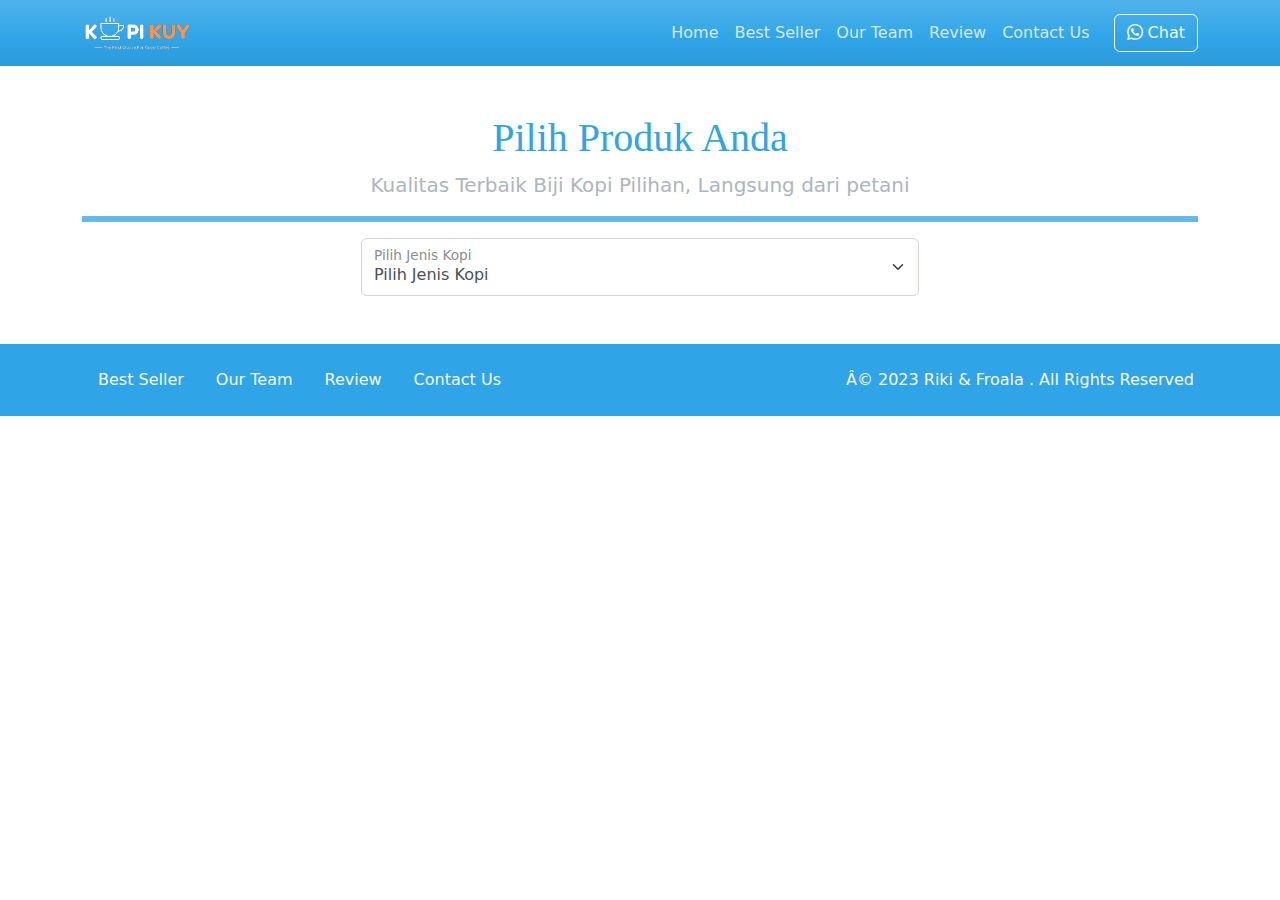
==== produk.html @ 5fd7a185 "Add files via upload" ====
<!DOCTYPE html>
<html lang="id">

<head>
    <meta charset="UTF-8">
    <meta http-equiv="X-UA-Compatible" content="IE=edge">
    <meta name="viewport" content="width=device-width, initial-scale=1.0">
    <link rel="shortcut icon" href="images/favicon/favicon.ico" type="image/x-icon">
    <title>Produk</title>
    <link rel="shortcut icon" href="images/favicon.ico" type="image/x-icon">

    <link rel="stylesheet" href="vendor/bootwatch/cerulean.css">
    <link rel="stylesheet" href="vendor/bootsrap-icon/bootstrap-icons.css">
    <script src="vendor/bootstrap/js/bootstrap.bundle.min.js"></script>
    <script src="js/jquery-3.6.3.min.js"></script>


    <style>
        section {
            min-height: 90vh;
        }

        nav {
            background-color: rgb(6, 94, 67);
        }

        .bg-cokelat {
            background-color: rgb(138, 62, 12);
        }

        .border-cokelat {
            border-color: rgb(138, 62, 12) !important;
        }

        h1 {
            font-family: 'DynaPuff', cursive;
        }
    </style>


</head>

<body>

    <nav class="navbar bg-primary navbar-dark navbar-expand-lg bisadicopy">
        <div class="container">
            <a class="navbar-brand" href="https://www.rikikurnia.com">
                <img src="images/logo/logo_kuy.png" height="40" alt="image">
            </a>
            <button class="navbar-toggler" type="button" data-bs-toggle="collapse" data-bs-target="#navbarNav11"
                aria-controls="navbarNav11" aria-expanded="false" aria-label="Toggle navigation">
                <span class="navbar-toggler-icon"></span>
            </button>
            <div class="collapse navbar-collapse" id="navbarNav11">
                <ul class="navbar-nav ms-auto">
                    <li class="nav-item active">
                        <a class="nav-link" href="#">Home</a>
                    </li>
                    <li class="nav-item">
                        <a class="nav-link" href="index.html#best-seller">Best Seller</a>
                    </li>
                    <li class="nav-item">
                        <a class="nav-link" href="index.html#our-team">Our Team</a>
                    </li>
                    <li class="nav-item">
                        <a class="nav-link" href="index.html#review">Review</a>
                    </li>
                    <li class="nav-item">
                        <a class="nav-link" href="index.html#contact-us">Contact Us</a>
                    </li>
                </ul>
                <a class="btn btn-outline-light ms-md-3" href="https://wa.me/6281290465035">
                    <i class="bi bi-whatsapp"></i>
                    Chat
                </a>
            </div>
        </div>
    </nav>

    <div class="container">
        <h1 class="mt-5 text-center">Pilih Produk Anda</h1>
        <p class="text-center fs-5 text-secondary">Kualitas Terbaik Biji Kopi Pilihan, Langsung dari petani</p>
        <hr class="border border-primary border-3 opacity-75">

        <div class="form-floating w-50 mx-auto">
            <select class="form-select" id="select_kopi" aria-label="Floating label select example">
                <option selected disabled>Pilih Jenis Kopi</option>
                <option value="arabica">Arabica</option>
                <option value="robusta">Robusta</option>
            </select>
            <label for="select_kopi">Pilih Jenis Kopi</label>
        </div>

        <div class="row" id="baris_produk">

        </div>





    </div>


    <footer class="riki-block footer-small bg-primary mt-5 py-3 text-light">
        <div class="container">
            <div class="row align-items-center">
                <div class="col-12 col-md-8">
                    <ul class="nav justify-content-center justify-content-md-start">
                        <li class="nav-item">
                            <a class="text-light nav-link" href="index.html#best-seller">Best Seller</a>
                        </li>
                        <li class="nav-item">
                            <a class="text-light nav-link" href="index.html#our-team">Our Team</a>
                        </li>
                        <li class="nav-item">
                            <a class="text-light nav-link" href="index.html#review">Review</a>
                        </li>
                        <li class="nav-item">
                            <a class="text-light nav-link" href="index.html#contact-us">Contact Us</a>
                        </li>
                    </ul>
                </div>

                <div class="col-12 col-md-4 mt-4 mt-md-0 text-center text-md-right">
                    Â© 2023 Riki &amp; Froala . All Rights Reserved
                </div>
            </div>
        </div>
    </footer>

    <script>

        var json = "https://rikikurnia.com/prakerja/api/kopi"
        var json = "data.json"


        select_kopi.onchange = function () {
            var pilihan = this.value


            var isi_html = ""

            $.get(json).then(function (data) {

                var kopi_pilihan = data[pilihan]
                kopi_pilihan.forEach(kopi => {
                    isi_html += `<div class="col-12 col-md-6 col-lg-3">
                    <div class="card mt-4 mx-auto text-center">
                        <img src="${kopi.foto}" class="card-img-top" alt="...">
                        <div class="card-body">
                            <h5 class="card-title">${kopi.nama}</h5>
                            <div class="row py-3">
                                <div class="col">
                                    ${kopi.size}
                                </div>
                                <div class="col text-primary fw-bold">
                                    ${kopi.harga}
                                </div>
                            </div>
                            <a href="${kopi.link}" class="btn btn-success w-100">
                                <i class="bi bi-cart-check"></i>
                                Beli
                            </a>
                        </div>
                    </div>
                </div>`
                })

                baris_produk.innerHTML = isi_html


            })



        }

    </script>
</body>

</html>
---- vendor/bootwatch/cerulean.css ----
@charset "UTF-8";/*!
 * Bootswatch v5.2.3 (https://bootswatch.com)
 * Theme: cerulean
 * Copyright 2012-2022 Thomas Park
 * Licensed under MIT
 * Based on Bootstrap
*//*!
 * Bootstrap  v5.2.3 (https://getbootstrap.com/)
 * Copyright 2011-2022 The Bootstrap Authors
 * Copyright 2011-2022 Twitter, Inc.
 * Licensed under MIT (https://github.com/twbs/bootstrap/blob/main/LICENSE)
 */:root{--bs-blue:#033c73;--bs-indigo:#6610f2;--bs-purple:#6f42c1;--bs-pink:#e83e8c;--bs-red:#c71c22;--bs-orange:#fd7e14;--bs-yellow:#dd5600;--bs-green:#73a839;--bs-teal:#20c997;--bs-cyan:#2fa4e7;--bs-black:#000;--bs-white:#fff;--bs-gray:#868e96;--bs-gray-dark:#343a40;--bs-gray-100:#f8f9fa;--bs-gray-200:#e9ecef;--bs-gray-300:#dee2e6;--bs-gray-400:#ced4da;--bs-gray-500:#adb5bd;--bs-gray-600:#868e96;--bs-gray-700:#495057;--bs-gray-800:#343a40;--bs-gray-900:#212529;--bs-primary:#2fa4e7;--bs-secondary:#e9ecef;--bs-success:#73a839;--bs-info:#033c73;--bs-warning:#dd5600;--bs-danger:#c71c22;--bs-light:#f8f9fa;--bs-dark:#343a40;--bs-primary-rgb:47,164,231;--bs-secondary-rgb:233,236,239;--bs-success-rgb:115,168,57;--bs-info-rgb:3,60,115;--bs-warning-rgb:221,86,0;--bs-danger-rgb:199,28,34;--bs-light-rgb:248,249,250;--bs-dark-rgb:52,58,64;--bs-white-rgb:255,255,255;--bs-black-rgb:0,0,0;--bs-body-color-rgb:73,80,87;--bs-body-bg-rgb:255,255,255;--bs-font-sans-serif:system-ui,-apple-system,"Segoe UI",Roboto,"Helvetica Neue","Noto Sans","Liberation Sans",Arial,sans-serif,"Apple Color Emoji","Segoe UI Emoji","Segoe UI Symbol","Noto Color Emoji";--bs-font-monospace:SFMono-Regular,Menlo,Monaco,Consolas,"Liberation Mono","Courier New",monospace;--bs-gradient:linear-gradient(180deg, rgba(255, 255, 255, 0.15), rgba(255, 255, 255, 0));--bs-body-font-family:var(--bs-font-sans-serif);--bs-body-font-size:1rem;--bs-body-font-weight:400;--bs-body-line-height:1.5;--bs-body-color:#495057;--bs-body-bg:#fff;--bs-border-width:1px;--bs-border-style:solid;--bs-border-color:#dee2e6;--bs-border-color-translucent:rgba(0, 0, 0, 0.175);--bs-border-radius:0.375rem;--bs-border-radius-sm:0.25rem;--bs-border-radius-lg:0.5rem;--bs-border-radius-xl:1rem;--bs-border-radius-2xl:2rem;--bs-border-radius-pill:50rem;--bs-link-color:#2fa4e7;--bs-link-hover-color:#2683b9;--bs-code-color:#e83e8c;--bs-highlight-bg:#f8ddcc}*,::after,::before{box-sizing:border-box}@media (prefers-reduced-motion:no-preference){:root{scroll-behavior:smooth}}body{margin:0;font-family:var(--bs-body-font-family);font-size:var(--bs-body-font-size);font-weight:var(--bs-body-font-weight);line-height:var(--bs-body-line-height);color:var(--bs-body-color);text-align:var(--bs-body-text-align);background-color:var(--bs-body-bg);-webkit-text-size-adjust:100%;-webkit-tap-highlight-color:transparent}hr{margin:1rem 0;color:inherit;border:0;border-top:1px solid;opacity:.25}.h1,.h2,.h3,.h4,.h5,.h6,h1,h2,h3,h4,h5,h6{margin-top:0;margin-bottom:.5rem;font-weight:500;line-height:1.2;color:#2fa4e7}.h1,h1{font-size:calc(1.375rem + 1.5vw)}@media (min-width:1200px){.h1,h1{font-size:2.5rem}}.h2,h2{font-size:calc(1.325rem + .9vw)}@media (min-width:1200px){.h2,h2{font-size:2rem}}.h3,h3{font-size:calc(1.3rem + .6vw)}@media (min-width:1200px){.h3,h3{font-size:1.75rem}}.h4,h4{font-size:calc(1.275rem + .3vw)}@media (min-width:1200px){.h4,h4{font-size:1.5rem}}.h5,h5{font-size:1.25rem}.h6,h6{font-size:1rem}p{margin-top:0;margin-bottom:1rem}abbr[title]{-webkit-text-decoration:underline dotted;text-decoration:underline dotted;cursor:help;-webkit-text-decoration-skip-ink:none;text-decoration-skip-ink:none}address{margin-bottom:1rem;font-style:normal;line-height:inherit}ol,ul{padding-left:2rem}dl,ol,ul{margin-top:0;margin-bottom:1rem}ol ol,ol ul,ul ol,ul ul{margin-bottom:0}dt{font-weight:700}dd{margin-bottom:.5rem;margin-left:0}blockquote{margin:0 0 1rem}b,strong{font-weight:bolder}.small,small{font-size:.875em}.mark,mark{padding:.1875em;background-color:var(--bs-highlight-bg)}sub,sup{position:relative;font-size:.75em;line-height:0;vertical-align:baseline}sub{bottom:-.25em}sup{top:-.5em}a{color:var(--bs-link-color);text-decoration:underline}a:hover{color:var(--bs-link-hover-color)}a:not([href]):not([class]),a:not([href]):not([class]):hover{color:inherit;text-decoration:none}code,kbd,pre,samp{font-family:var(--bs-font-monospace);font-size:1em}pre{display:block;margin-top:0;margin-bottom:1rem;overflow:auto;font-size:.875em}pre code{font-size:inherit;color:inherit;word-break:normal}code{font-size:.875em;color:var(--bs-code-color);word-wrap:break-word}a>code{color:inherit}kbd{padding:.1875rem .375rem;font-size:.875em;color:var(--bs-body-bg);background-color:var(--bs-body-color);border-radius:.25rem}kbd kbd{padding:0;font-size:1em}figure{margin:0 0 1rem}img,svg{vertical-align:middle}table{caption-side:bottom;border-collapse:collapse}caption{padding-top:.5rem;padding-bottom:.5rem;color:#868e96;text-align:left}th{text-align:inherit;text-align:-webkit-match-parent}tbody,td,tfoot,th,thead,tr{border-color:inherit;border-style:solid;border-width:0}label{display:inline-block}button{border-radius:0}button:focus:not(:focus-visible){outline:0}button,input,optgroup,select,textarea{margin:0;font-family:inherit;font-size:inherit;line-height:inherit}button,select{text-transform:none}[role=button]{cursor:pointer}select{word-wrap:normal}select:disabled{opacity:1}[list]:not([type=date]):not([type=datetime-local]):not([type=month]):not([type=week]):not([type=time])::-webkit-calendar-picker-indicator{display:none!important}[type=button],[type=reset],[type=submit],button{-webkit-appearance:button}[type=button]:not(:disabled),[type=reset]:not(:disabled),[type=submit]:not(:disabled),button:not(:disabled){cursor:pointer}::-moz-focus-inner{padding:0;border-style:none}textarea{resize:vertical}fieldset{min-width:0;padding:0;margin:0;border:0}legend{float:left;width:100%;padding:0;margin-bottom:.5rem;font-size:calc(1.275rem + .3vw);line-height:inherit}@media (min-width:1200px){legend{font-size:1.5rem}}legend+*{clear:left}::-webkit-datetime-edit-day-field,::-webkit-datetime-edit-fields-wrapper,::-webkit-datetime-edit-hour-field,::-webkit-datetime-edit-minute,::-webkit-datetime-edit-month-field,::-webkit-datetime-edit-text,::-webkit-datetime-edit-year-field{padding:0}::-webkit-inner-spin-button{height:auto}[type=search]{outline-offset:-2px;-webkit-appearance:textfield}::-webkit-search-decoration{-webkit-appearance:none}::-webkit-color-swatch-wrapper{padding:0}::-webkit-file-upload-button{font:inherit;-webkit-appearance:button}::file-selector-button{font:inherit;-webkit-appearance:button}output{display:inline-block}iframe{border:0}summary{display:list-item;cursor:pointer}progress{vertical-align:baseline}[hidden]{display:none!important}.lead{font-size:1.25rem;font-weight:300}.display-1{font-size:calc(1.625rem + 4.5vw);font-weight:300;line-height:1.2}@media (min-width:1200px){.display-1{font-size:5rem}}.display-2{font-size:calc(1.575rem + 3.9vw);font-weight:300;line-height:1.2}@media (min-width:1200px){.display-2{font-size:4.5rem}}.display-3{font-size:calc(1.525rem + 3.3vw);font-weight:300;line-height:1.2}@media (min-width:1200px){.display-3{font-size:4rem}}.display-4{font-size:calc(1.475rem + 2.7vw);font-weight:300;line-height:1.2}@media (min-width:1200px){.display-4{font-size:3.5rem}}.display-5{font-size:calc(1.425rem + 2.1vw);font-weight:300;line-height:1.2}@media (min-width:1200px){.display-5{font-size:3rem}}.display-6{font-size:calc(1.375rem + 1.5vw);font-weight:300;line-height:1.2}@media (min-width:1200px){.display-6{font-size:2.5rem}}.list-unstyled{padding-left:0;list-style:none}.list-inline{padding-left:0;list-style:none}.list-inline-item{display:inline-block}.list-inline-item:not(:last-child){margin-right:.5rem}.initialism{font-size:.875em;text-transform:uppercase}.blockquote{margin-bottom:1rem;font-size:1.25rem}.blockquote>:last-child{margin-bottom:0}.blockquote-footer{margin-top:-1rem;margin-bottom:1rem;font-size:.875em;color:#868e96}.blockquote-footer::before{content:"— "}.img-fluid{max-width:100%;height:auto}.img-thumbnail{padding:.25rem;background-color:#fff;border:1px solid var(--bs-border-color);border-radius:.375rem;max-width:100%;height:auto}.figure{display:inline-block}.figure-img{margin-bottom:.5rem;line-height:1}.figure-caption{font-size:.875em;color:#868e96}.container,.container-fluid,.container-lg,.container-md,.container-sm,.container-xl,.container-xxl{--bs-gutter-x:1.5rem;--bs-gutter-y:0;width:100%;padding-right:calc(var(--bs-gutter-x) * .5);padding-left:calc(var(--bs-gutter-x) * .5);margin-right:auto;margin-left:auto}@media (min-width:576px){.container,.container-sm{max-width:540px}}@media (min-width:768px){.container,.container-md,.container-sm{max-width:720px}}@media (min-width:992px){.container,.container-lg,.container-md,.container-sm{max-width:960px}}@media (min-width:1200px){.container,.container-lg,.container-md,.container-sm,.container-xl{max-width:1140px}}@media (min-width:1400px){.container,.container-lg,.container-md,.container-sm,.container-xl,.container-xxl{max-width:1320px}}.row{--bs-gutter-x:1.5rem;--bs-gutter-y:0;display:flex;flex-wrap:wrap;margin-top:calc(-1 * var(--bs-gutter-y));margin-right:calc(-.5 * var(--bs-gutter-x));margin-left:calc(-.5 * var(--bs-gutter-x))}.row>*{flex-shrink:0;width:100%;max-width:100%;padding-right:calc(var(--bs-gutter-x) * .5);padding-left:calc(var(--bs-gutter-x) * .5);margin-top:var(--bs-gutter-y)}.col{flex:1 0 0%}.row-cols-auto>*{flex:0 0 auto;width:auto}.row-cols-1>*{flex:0 0 auto;width:100%}.row-cols-2>*{flex:0 0 auto;width:50%}.row-cols-3>*{flex:0 0 auto;width:33.3333333333%}.row-cols-4>*{flex:0 0 auto;width:25%}.row-cols-5>*{flex:0 0 auto;width:20%}.row-cols-6>*{flex:0 0 auto;width:16.6666666667%}.col-auto{flex:0 0 auto;width:auto}.col-1{flex:0 0 auto;width:8.33333333%}.col-2{flex:0 0 auto;width:16.66666667%}.col-3{flex:0 0 auto;width:25%}.col-4{flex:0 0 auto;width:33.33333333%}.col-5{flex:0 0 auto;width:41.66666667%}.col-6{flex:0 0 auto;width:50%}.col-7{flex:0 0 auto;width:58.33333333%}.col-8{flex:0 0 auto;width:66.66666667%}.col-9{flex:0 0 auto;width:75%}.col-10{flex:0 0 auto;width:83.33333333%}.col-11{flex:0 0 auto;width:91.66666667%}.col-12{flex:0 0 auto;width:100%}.offset-1{margin-left:8.33333333%}.offset-2{margin-left:16.66666667%}.offset-3{margin-left:25%}.offset-4{margin-left:33.33333333%}.offset-5{margin-left:41.66666667%}.offset-6{margin-left:50%}.offset-7{margin-left:58.33333333%}.offset-8{margin-left:66.66666667%}.offset-9{margin-left:75%}.offset-10{margin-left:83.33333333%}.offset-11{margin-left:91.66666667%}.g-0,.gx-0{--bs-gutter-x:0}.g-0,.gy-0{--bs-gutter-y:0}.g-1,.gx-1{--bs-gutter-x:0.25rem}.g-1,.gy-1{--bs-gutter-y:0.25rem}.g-2,.gx-2{--bs-gutter-x:0.5rem}.g-2,.gy-2{--bs-gutter-y:0.5rem}.g-3,.gx-3{--bs-gutter-x:1rem}.g-3,.gy-3{--bs-gutter-y:1rem}.g-4,.gx-4{--bs-gutter-x:1.5rem}.g-4,.gy-4{--bs-gutter-y:1.5rem}.g-5,.gx-5{--bs-gutter-x:3rem}.g-5,.gy-5{--bs-gutter-y:3rem}@media (min-width:576px){.col-sm{flex:1 0 0%}.row-cols-sm-auto>*{flex:0 0 auto;width:auto}.row-cols-sm-1>*{flex:0 0 auto;width:100%}.row-cols-sm-2>*{flex:0 0 auto;width:50%}.row-cols-sm-3>*{flex:0 0 auto;width:33.3333333333%}.row-cols-sm-4>*{flex:0 0 auto;width:25%}.row-cols-sm-5>*{flex:0 0 auto;width:20%}.row-cols-sm-6>*{flex:0 0 auto;width:16.6666666667%}.col-sm-auto{flex:0 0 auto;width:auto}.col-sm-1{flex:0 0 auto;width:8.33333333%}.col-sm-2{flex:0 0 auto;width:16.66666667%}.col-sm-3{flex:0 0 auto;width:25%}.col-sm-4{flex:0 0 auto;width:33.33333333%}.col-sm-5{flex:0 0 auto;width:41.66666667%}.col-sm-6{flex:0 0 auto;width:50%}.col-sm-7{flex:0 0 auto;width:58.33333333%}.col-sm-8{flex:0 0 auto;width:66.66666667%}.col-sm-9{flex:0 0 auto;width:75%}.col-sm-10{flex:0 0 auto;width:83.33333333%}.col-sm-11{flex:0 0 auto;width:91.66666667%}.col-sm-12{flex:0 0 auto;width:100%}.offset-sm-0{margin-left:0}.offset-sm-1{margin-left:8.33333333%}.offset-sm-2{margin-left:16.66666667%}.offset-sm-3{margin-left:25%}.offset-sm-4{margin-left:33.33333333%}.offset-sm-5{margin-left:41.66666667%}.offset-sm-6{margin-left:50%}.offset-sm-7{margin-left:58.33333333%}.offset-sm-8{margin-left:66.66666667%}.offset-sm-9{margin-left:75%}.offset-sm-10{margin-left:83.33333333%}.offset-sm-11{margin-left:91.66666667%}.g-sm-0,.gx-sm-0{--bs-gutter-x:0}.g-sm-0,.gy-sm-0{--bs-gutter-y:0}.g-sm-1,.gx-sm-1{--bs-gutter-x:0.25rem}.g-sm-1,.gy-sm-1{--bs-gutter-y:0.25rem}.g-sm-2,.gx-sm-2{--bs-gutter-x:0.5rem}.g-sm-2,.gy-sm-2{--bs-gutter-y:0.5rem}.g-sm-3,.gx-sm-3{--bs-gutter-x:1rem}.g-sm-3,.gy-sm-3{--bs-gutter-y:1rem}.g-sm-4,.gx-sm-4{--bs-gutter-x:1.5rem}.g-sm-4,.gy-sm-4{--bs-gutter-y:1.5rem}.g-sm-5,.gx-sm-5{--bs-gutter-x:3rem}.g-sm-5,.gy-sm-5{--bs-gutter-y:3rem}}@media (min-width:768px){.col-md{flex:1 0 0%}.row-cols-md-auto>*{flex:0 0 auto;width:auto}.row-cols-md-1>*{flex:0 0 auto;width:100%}.row-cols-md-2>*{flex:0 0 auto;width:50%}.row-cols-md-3>*{flex:0 0 auto;width:33.3333333333%}.row-cols-md-4>*{flex:0 0 auto;width:25%}.row-cols-md-5>*{flex:0 0 auto;width:20%}.row-cols-md-6>*{flex:0 0 auto;width:16.6666666667%}.col-md-auto{flex:0 0 auto;width:auto}.col-md-1{flex:0 0 auto;width:8.33333333%}.col-md-2{flex:0 0 auto;width:16.66666667%}.col-md-3{flex:0 0 auto;width:25%}.col-md-4{flex:0 0 auto;width:33.33333333%}.col-md-5{flex:0 0 auto;width:41.66666667%}.col-md-6{flex:0 0 auto;width:50%}.col-md-7{flex:0 0 auto;width:58.33333333%}.col-md-8{flex:0 0 auto;width:66.66666667%}.col-md-9{flex:0 0 auto;width:75%}.col-md-10{flex:0 0 auto;width:83.33333333%}.col-md-11{flex:0 0 auto;width:91.66666667%}.col-md-12{flex:0 0 auto;width:100%}.offset-md-0{margin-left:0}.offset-md-1{margin-left:8.33333333%}.offset-md-2{margin-left:16.66666667%}.offset-md-3{margin-left:25%}.offset-md-4{margin-left:33.33333333%}.offset-md-5{margin-left:41.66666667%}.offset-md-6{margin-left:50%}.offset-md-7{margin-left:58.33333333%}.offset-md-8{margin-left:66.66666667%}.offset-md-9{margin-left:75%}.offset-md-10{margin-left:83.33333333%}.offset-md-11{margin-left:91.66666667%}.g-md-0,.gx-md-0{--bs-gutter-x:0}.g-md-0,.gy-md-0{--bs-gutter-y:0}.g-md-1,.gx-md-1{--bs-gutter-x:0.25rem}.g-md-1,.gy-md-1{--bs-gutter-y:0.25rem}.g-md-2,.gx-md-2{--bs-gutter-x:0.5rem}.g-md-2,.gy-md-2{--bs-gutter-y:0.5rem}.g-md-3,.gx-md-3{--bs-gutter-x:1rem}.g-md-3,.gy-md-3{--bs-gutter-y:1rem}.g-md-4,.gx-md-4{--bs-gutter-x:1.5rem}.g-md-4,.gy-md-4{--bs-gutter-y:1.5rem}.g-md-5,.gx-md-5{--bs-gutter-x:3rem}.g-md-5,.gy-md-5{--bs-gutter-y:3rem}}@media (min-width:992px){.col-lg{flex:1 0 0%}.row-cols-lg-auto>*{flex:0 0 auto;width:auto}.row-cols-lg-1>*{flex:0 0 auto;width:100%}.row-cols-lg-2>*{flex:0 0 auto;width:50%}.row-cols-lg-3>*{flex:0 0 auto;width:33.3333333333%}.row-cols-lg-4>*{flex:0 0 auto;width:25%}.row-cols-lg-5>*{flex:0 0 auto;width:20%}.row-cols-lg-6>*{flex:0 0 auto;width:16.6666666667%}.col-lg-auto{flex:0 0 auto;width:auto}.col-lg-1{flex:0 0 auto;width:8.33333333%}.col-lg-2{flex:0 0 auto;width:16.66666667%}.col-lg-3{flex:0 0 auto;width:25%}.col-lg-4{flex:0 0 auto;width:33.33333333%}.col-lg-5{flex:0 0 auto;width:41.66666667%}.col-lg-6{flex:0 0 auto;width:50%}.col-lg-7{flex:0 0 auto;width:58.33333333%}.col-lg-8{flex:0 0 auto;width:66.66666667%}.col-lg-9{flex:0 0 auto;width:75%}.col-lg-10{flex:0 0 auto;width:83.33333333%}.col-lg-11{flex:0 0 auto;width:91.66666667%}.col-lg-12{flex:0 0 auto;width:100%}.offset-lg-0{margin-left:0}.offset-lg-1{margin-left:8.33333333%}.offset-lg-2{margin-left:16.66666667%}.offset-lg-3{margin-left:25%}.offset-lg-4{margin-left:33.33333333%}.offset-lg-5{margin-left:41.66666667%}.offset-lg-6{margin-left:50%}.offset-lg-7{margin-left:58.33333333%}.offset-lg-8{margin-left:66.66666667%}.offset-lg-9{margin-left:75%}.offset-lg-10{margin-left:83.33333333%}.offset-lg-11{margin-left:91.66666667%}.g-lg-0,.gx-lg-0{--bs-gutter-x:0}.g-lg-0,.gy-lg-0{--bs-gutter-y:0}.g-lg-1,.gx-lg-1{--bs-gutter-x:0.25rem}.g-lg-1,.gy-lg-1{--bs-gutter-y:0.25rem}.g-lg-2,.gx-lg-2{--bs-gutter-x:0.5rem}.g-lg-2,.gy-lg-2{--bs-gutter-y:0.5rem}.g-lg-3,.gx-lg-3{--bs-gutter-x:1rem}.g-lg-3,.gy-lg-3{--bs-gutter-y:1rem}.g-lg-4,.gx-lg-4{--bs-gutter-x:1.5rem}.g-lg-4,.gy-lg-4{--bs-gutter-y:1.5rem}.g-lg-5,.gx-lg-5{--bs-gutter-x:3rem}.g-lg-5,.gy-lg-5{--bs-gutter-y:3rem}}@media (min-width:1200px){.col-xl{flex:1 0 0%}.row-cols-xl-auto>*{flex:0 0 auto;width:auto}.row-cols-xl-1>*{flex:0 0 auto;width:100%}.row-cols-xl-2>*{flex:0 0 auto;width:50%}.row-cols-xl-3>*{flex:0 0 auto;width:33.3333333333%}.row-cols-xl-4>*{flex:0 0 auto;width:25%}.row-cols-xl-5>*{flex:0 0 auto;width:20%}.row-cols-xl-6>*{flex:0 0 auto;width:16.6666666667%}.col-xl-auto{flex:0 0 auto;width:auto}.col-xl-1{flex:0 0 auto;width:8.33333333%}.col-xl-2{flex:0 0 auto;width:16.66666667%}.col-xl-3{flex:0 0 auto;width:25%}.col-xl-4{flex:0 0 auto;width:33.33333333%}.col-xl-5{flex:0 0 auto;width:41.66666667%}.col-xl-6{flex:0 0 auto;width:50%}.col-xl-7{flex:0 0 auto;width:58.33333333%}.col-xl-8{flex:0 0 auto;width:66.66666667%}.col-xl-9{flex:0 0 auto;width:75%}.col-xl-10{flex:0 0 auto;width:83.33333333%}.col-xl-11{flex:0 0 auto;width:91.66666667%}.col-xl-12{flex:0 0 auto;width:100%}.offset-xl-0{margin-left:0}.offset-xl-1{margin-left:8.33333333%}.offset-xl-2{margin-left:16.66666667%}.offset-xl-3{margin-left:25%}.offset-xl-4{margin-left:33.33333333%}.offset-xl-5{margin-left:41.66666667%}.offset-xl-6{margin-left:50%}.offset-xl-7{margin-left:58.33333333%}.offset-xl-8{margin-left:66.66666667%}.offset-xl-9{margin-left:75%}.offset-xl-10{margin-left:83.33333333%}.offset-xl-11{margin-left:91.66666667%}.g-xl-0,.gx-xl-0{--bs-gutter-x:0}.g-xl-0,.gy-xl-0{--bs-gutter-y:0}.g-xl-1,.gx-xl-1{--bs-gutter-x:0.25rem}.g-xl-1,.gy-xl-1{--bs-gutter-y:0.25rem}.g-xl-2,.gx-xl-2{--bs-gutter-x:0.5rem}.g-xl-2,.gy-xl-2{--bs-gutter-y:0.5rem}.g-xl-3,.gx-xl-3{--bs-gutter-x:1rem}.g-xl-3,.gy-xl-3{--bs-gutter-y:1rem}.g-xl-4,.gx-xl-4{--bs-gutter-x:1.5rem}.g-xl-4,.gy-xl-4{--bs-gutter-y:1.5rem}.g-xl-5,.gx-xl-5{--bs-gutter-x:3rem}.g-xl-5,.gy-xl-5{--bs-gutter-y:3rem}}@media (min-width:1400px){.col-xxl{flex:1 0 0%}.row-cols-xxl-auto>*{flex:0 0 auto;width:auto}.row-cols-xxl-1>*{flex:0 0 auto;width:100%}.row-cols-xxl-2>*{flex:0 0 auto;width:50%}.row-cols-xxl-3>*{flex:0 0 auto;width:33.3333333333%}.row-cols-xxl-4>*{flex:0 0 auto;width:25%}.row-cols-xxl-5>*{flex:0 0 auto;width:20%}.row-cols-xxl-6>*{flex:0 0 auto;width:16.6666666667%}.col-xxl-auto{flex:0 0 auto;width:auto}.col-xxl-1{flex:0 0 auto;width:8.33333333%}.col-xxl-2{flex:0 0 auto;width:16.66666667%}.col-xxl-3{flex:0 0 auto;width:25%}.col-xxl-4{flex:0 0 auto;width:33.33333333%}.col-xxl-5{flex:0 0 auto;width:41.66666667%}.col-xxl-6{flex:0 0 auto;width:50%}.col-xxl-7{flex:0 0 auto;width:58.33333333%}.col-xxl-8{flex:0 0 auto;width:66.66666667%}.col-xxl-9{flex:0 0 auto;width:75%}.col-xxl-10{flex:0 0 auto;width:83.33333333%}.col-xxl-11{flex:0 0 auto;width:91.66666667%}.col-xxl-12{flex:0 0 auto;width:100%}.offset-xxl-0{margin-left:0}.offset-xxl-1{margin-left:8.33333333%}.offset-xxl-2{margin-left:16.66666667%}.offset-xxl-3{margin-left:25%}.offset-xxl-4{margin-left:33.33333333%}.offset-xxl-5{margin-left:41.66666667%}.offset-xxl-6{margin-left:50%}.offset-xxl-7{margin-left:58.33333333%}.offset-xxl-8{margin-left:66.66666667%}.offset-xxl-9{margin-left:75%}.offset-xxl-10{margin-left:83.33333333%}.offset-xxl-11{margin-left:91.66666667%}.g-xxl-0,.gx-xxl-0{--bs-gutter-x:0}.g-xxl-0,.gy-xxl-0{--bs-gutter-y:0}.g-xxl-1,.gx-xxl-1{--bs-gutter-x:0.25rem}.g-xxl-1,.gy-xxl-1{--bs-gutter-y:0.25rem}.g-xxl-2,.gx-xxl-2{--bs-gutter-x:0.5rem}.g-xxl-2,.gy-xxl-2{--bs-gutter-y:0.5rem}.g-xxl-3,.gx-xxl-3{--bs-gutter-x:1rem}.g-xxl-3,.gy-xxl-3{--bs-gutter-y:1rem}.g-xxl-4,.gx-xxl-4{--bs-gutter-x:1.5rem}.g-xxl-4,.gy-xxl-4{--bs-gutter-y:1.5rem}.g-xxl-5,.gx-xxl-5{--bs-gutter-x:3rem}.g-xxl-5,.gy-xxl-5{--bs-gutter-y:3rem}}.table{--bs-table-color:var(--bs-body-color);--bs-table-bg:transparent;--bs-table-border-color:var(--bs-border-color);--bs-table-accent-bg:transparent;--bs-table-striped-color:var(--bs-body-color);--bs-table-striped-bg:rgba(0, 0, 0, 0.05);--bs-table-active-color:var(--bs-body-color);--bs-table-active-bg:rgba(0, 0, 0, 0.1);--bs-table-hover-color:var(--bs-body-color);--bs-table-hover-bg:rgba(0, 0, 0, 0.075);width:100%;margin-bottom:1rem;color:var(--bs-table-color);vertical-align:top;border-color:var(--bs-table-border-color)}.table>:not(caption)>*>*{padding:.5rem .5rem;background-color:var(--bs-table-bg);border-bottom-width:1px;box-shadow:inset 0 0 0 9999px var(--bs-table-accent-bg)}.table>tbody{vertical-align:inherit}.table>thead{vertical-align:bottom}.table-group-divider{border-top:2px solid currentcolor}.caption-top{caption-side:top}.table-sm>:not(caption)>*>*{padding:.25rem .25rem}.table-bordered>:not(caption)>*{border-width:1px 0}.table-bordered>:not(caption)>*>*{border-width:0 1px}.table-borderless>:not(caption)>*>*{border-bottom-width:0}.table-borderless>:not(:first-child){border-top-width:0}.table-striped>tbody>tr:nth-of-type(odd)>*{--bs-table-accent-bg:var(--bs-table-striped-bg);color:var(--bs-table-striped-color)}.table-striped-columns>:not(caption)>tr>:nth-child(even){--bs-table-accent-bg:var(--bs-table-striped-bg);color:var(--bs-table-striped-color)}.table-active{--bs-table-accent-bg:var(--bs-table-active-bg);color:var(--bs-table-active-color)}.table-hover>tbody>tr:hover>*{--bs-table-accent-bg:var(--bs-table-hover-bg);color:var(--bs-table-hover-color)}.table-primary{--bs-table-color:#000;--bs-table-bg:#d5edfa;--bs-table-border-color:#c0d5e1;--bs-table-striped-bg:#cae1ee;--bs-table-striped-color:#000;--bs-table-active-bg:#c0d5e1;--bs-table-active-color:#000;--bs-table-hover-bg:#c5dbe7;--bs-table-hover-color:#000;color:var(--bs-table-color);border-color:var(--bs-table-border-color)}.table-secondary{--bs-table-color:#000;--bs-table-bg:#fbfbfc;--bs-table-border-color:#e2e2e3;--bs-table-striped-bg:#eeeeef;--bs-table-striped-color:#000;--bs-table-active-bg:#e2e2e3;--bs-table-active-color:#000;--bs-table-hover-bg:#e8e8e9;--bs-table-hover-color:#000;color:var(--bs-table-color);border-color:var(--bs-table-border-color)}.table-success{--bs-table-color:#000;--bs-table-bg:#e3eed7;--bs-table-border-color:#ccd6c2;--bs-table-striped-bg:#d8e2cc;--bs-table-striped-color:#000;--bs-table-active-bg:#ccd6c2;--bs-table-active-color:#000;--bs-table-hover-bg:#d2dcc7;--bs-table-hover-color:#000;color:var(--bs-table-color);border-color:var(--bs-table-border-color)}.table-info{--bs-table-color:#000;--bs-table-bg:#cdd8e3;--bs-table-border-color:#b9c2cc;--bs-table-striped-bg:#c3cdd8;--bs-table-striped-color:#000;--bs-table-active-bg:#b9c2cc;--bs-table-active-color:#000;--bs-table-hover-bg:#bec8d2;--bs-table-hover-color:#000;color:var(--bs-table-color);border-color:var(--bs-table-border-color)}.table-warning{--bs-table-color:#000;--bs-table-bg:#f8ddcc;--bs-table-border-color:#dfc7b8;--bs-table-striped-bg:#ecd2c2;--bs-table-striped-color:#000;--bs-table-active-bg:#dfc7b8;--bs-table-active-color:#000;--bs-table-hover-bg:#e5ccbd;--bs-table-hover-color:#000;color:var(--bs-table-color);border-color:var(--bs-table-border-color)}.table-danger{--bs-table-color:#000;--bs-table-bg:#f4d2d3;--bs-table-border-color:#dcbdbe;--bs-table-striped-bg:#e8c8c8;--bs-table-striped-color:#000;--bs-table-active-bg:#dcbdbe;--bs-table-active-color:#000;--bs-table-hover-bg:#e2c2c3;--bs-table-hover-color:#000;color:var(--bs-table-color);border-color:var(--bs-table-border-color)}.table-light{--bs-table-color:#000;--bs-table-bg:#f8f9fa;--bs-table-border-color:#dfe0e1;--bs-table-striped-bg:#ecedee;--bs-table-striped-color:#000;--bs-table-active-bg:#dfe0e1;--bs-table-active-color:#000;--bs-table-hover-bg:#e5e6e7;--bs-table-hover-color:#000;color:var(--bs-table-color);border-color:var(--bs-table-border-color)}.table-dark{--bs-table-color:#fff;--bs-table-bg:#343a40;--bs-table-border-color:#484e53;--bs-table-striped-bg:#3e444a;--bs-table-striped-color:#fff;--bs-table-active-bg:#484e53;--bs-table-active-color:#fff;--bs-table-hover-bg:#43494e;--bs-table-hover-color:#fff;color:var(--bs-table-color);border-color:var(--bs-table-border-color)}.table-responsive{overflow-x:auto;-webkit-overflow-scrolling:touch}@media (max-width:575.98px){.table-responsive-sm{overflow-x:auto;-webkit-overflow-scrolling:touch}}@media (max-width:767.98px){.table-responsive-md{overflow-x:auto;-webkit-overflow-scrolling:touch}}@media (max-width:991.98px){.table-responsive-lg{overflow-x:auto;-webkit-overflow-scrolling:touch}}@media (max-width:1199.98px){.table-responsive-xl{overflow-x:auto;-webkit-overflow-scrolling:touch}}@media (max-width:1399.98px){.table-responsive-xxl{overflow-x:auto;-webkit-overflow-scrolling:touch}}.form-label{margin-bottom:.5rem}.col-form-label{padding-top:calc(.375rem + 1px);padding-bottom:calc(.375rem + 1px);margin-bottom:0;font-size:inherit;line-height:1.5}.col-form-label-lg{padding-top:calc(.5rem + 1px);padding-bottom:calc(.5rem + 1px);font-size:1.25rem}.col-form-label-sm{padding-top:calc(.25rem + 1px);padding-bottom:calc(.25rem + 1px);font-size:.875rem}.form-text{margin-top:.25rem;font-size:.875em;color:#868e96}.form-control{display:block;width:100%;padding:.375rem .75rem;font-size:1rem;font-weight:400;line-height:1.5;color:#495057;background-color:#fff;background-clip:padding-box;border:1px solid #ced4da;-webkit-appearance:none;-moz-appearance:none;appearance:none;border-radius:.375rem;transition:border-color .15s ease-in-out,box-shadow .15s ease-in-out}@media (prefers-reduced-motion:reduce){.form-control{transition:none}}.form-control[type=file]{overflow:hidden}.form-control[type=file]:not(:disabled):not([readonly]){cursor:pointer}.form-control:focus{color:#495057;background-color:#fff;border-color:#97d2f3;outline:0;box-shadow:0 0 0 .25rem rgba(47,164,231,.25)}.form-control::-webkit-date-and-time-value{height:1.5em}.form-control::-moz-placeholder{color:#868e96;opacity:1}.form-control::placeholder{color:#868e96;opacity:1}.form-control:disabled{background-color:#e9ecef;opacity:1}.form-control::-webkit-file-upload-button{padding:.375rem .75rem;margin:-.375rem -.75rem;-webkit-margin-end:.75rem;margin-inline-end:.75rem;color:#495057;background-color:#e9ecef;pointer-events:none;border-color:inherit;border-style:solid;border-width:0;border-inline-end-width:1px;border-radius:0;-webkit-transition:color .15s ease-in-out,background-color .15s ease-in-out,border-color .15s ease-in-out,box-shadow .15s ease-in-out;transition:color .15s ease-in-out,background-color .15s ease-in-out,border-color .15s ease-in-out,box-shadow .15s ease-in-out}.form-control::file-selector-button{padding:.375rem .75rem;margin:-.375rem -.75rem;-webkit-margin-end:.75rem;margin-inline-end:.75rem;color:#495057;background-color:#e9ecef;pointer-events:none;border-color:inherit;border-style:solid;border-width:0;border-inline-end-width:1px;border-radius:0;transition:color .15s ease-in-out,background-color .15s ease-in-out,border-color .15s ease-in-out,box-shadow .15s ease-in-out}@media (prefers-reduced-motion:reduce){.form-control::-webkit-file-upload-button{-webkit-transition:none;transition:none}.form-control::file-selector-button{transition:none}}.form-control:hover:not(:disabled):not([readonly])::-webkit-file-upload-button{background-color:#dde0e3}.form-control:hover:not(:disabled):not([readonly])::file-selector-button{background-color:#dde0e3}.form-control-plaintext{display:block;width:100%;padding:.375rem 0;margin-bottom:0;line-height:1.5;color:#495057;background-color:transparent;border:solid transparent;border-width:1px 0}.form-control-plaintext:focus{outline:0}.form-control-plaintext.form-control-lg,.form-control-plaintext.form-control-sm{padding-right:0;padding-left:0}.form-control-sm{min-height:calc(1.5em + .5rem + 2px);padding:.25rem .5rem;font-size:.875rem;border-radius:.25rem}.form-control-sm::-webkit-file-upload-button{padding:.25rem .5rem;margin:-.25rem -.5rem;-webkit-margin-end:.5rem;margin-inline-end:.5rem}.form-control-sm::file-selector-button{padding:.25rem .5rem;margin:-.25rem -.5rem;-webkit-margin-end:.5rem;margin-inline-end:.5rem}.form-control-lg{min-height:calc(1.5em + 1rem + 2px);padding:.5rem 1rem;font-size:1.25rem;border-radius:.5rem}.form-control-lg::-webkit-file-upload-button{padding:.5rem 1rem;margin:-.5rem -1rem;-webkit-margin-end:1rem;margin-inline-end:1rem}.form-control-lg::file-selector-button{padding:.5rem 1rem;margin:-.5rem -1rem;-webkit-margin-end:1rem;margin-inline-end:1rem}textarea.form-control{min-height:calc(1.5em + .75rem + 2px)}textarea.form-control-sm{min-height:calc(1.5em + .5rem + 2px)}textarea.form-control-lg{min-height:calc(1.5em + 1rem + 2px)}.form-control-color{width:3rem;height:calc(1.5em + .75rem + 2px);padding:.375rem}.form-control-color:not(:disabled):not([readonly]){cursor:pointer}.form-control-color::-moz-color-swatch{border:0!important;border-radius:.375rem}.form-control-color::-webkit-color-swatch{border-radius:.375rem}.form-control-color.form-control-sm{height:calc(1.5em + .5rem + 2px)}.form-control-color.form-control-lg{height:calc(1.5em + 1rem + 2px)}.form-select{display:block;width:100%;padding:.375rem 2.25rem .375rem .75rem;-moz-padding-start:calc(0.75rem - 3px);font-size:1rem;font-weight:400;line-height:1.5;color:#495057;background-color:#fff;background-image:url("data:image/svg+xml,%3csvg xmlns='http://www.w3.org/2000/svg' viewBox='0 0 16 16'%3e%3cpath fill='none' stroke='%23343a40' stroke-linecap='round' stroke-linejoin='round' stroke-width='2' d='m2 5 6 6 6-6'/%3e%3c/svg%3e");background-repeat:no-repeat;background-position:right .75rem center;background-size:16px 12px;border:1px solid #ced4da;border-radius:.375rem;transition:border-color .15s ease-in-out,box-shadow .15s ease-in-out;-webkit-appearance:none;-moz-appearance:none;appearance:none}@media (prefers-reduced-motion:reduce){.form-select{transition:none}}.form-select:focus{border-color:#97d2f3;outline:0;box-shadow:0 0 0 .25rem rgba(47,164,231,.25)}.form-select[multiple],.form-select[size]:not([size="1"]){padding-right:.75rem;background-image:none}.form-select:disabled{background-color:#e9ecef}.form-select:-moz-focusring{color:transparent;text-shadow:0 0 0 #495057}.form-select-sm{padding-top:.25rem;padding-bottom:.25rem;padding-left:.5rem;font-size:.875rem;border-radius:.25rem}.form-select-lg{padding-top:.5rem;padding-bottom:.5rem;padding-left:1rem;font-size:1.25rem;border-radius:.5rem}.form-check{display:block;min-height:1.5rem;padding-left:1.5em;margin-bottom:.125rem}.form-check .form-check-input{float:left;margin-left:-1.5em}.form-check-reverse{padding-right:1.5em;padding-left:0;text-align:right}.form-check-reverse .form-check-input{float:right;margin-right:-1.5em;margin-left:0}.form-check-input{width:1em;height:1em;margin-top:.25em;vertical-align:top;background-color:#fff;background-repeat:no-repeat;background-position:center;background-size:contain;border:1px solid rgba(0,0,0,.25);-webkit-appearance:none;-moz-appearance:none;appearance:none;-webkit-print-color-adjust:exact;color-adjust:exact;print-color-adjust:exact}.form-check-input[type=checkbox]{border-radius:.25em}.form-check-input[type=radio]{border-radius:50%}.form-check-input:active{filter:brightness(90%)}.form-check-input:focus{border-color:#97d2f3;outline:0;box-shadow:0 0 0 .25rem rgba(47,164,231,.25)}.form-check-input:checked{background-color:#2fa4e7;border-color:#2fa4e7}.form-check-input:checked[type=checkbox]{background-image:url("data:image/svg+xml,%3csvg xmlns='http://www.w3.org/2000/svg' viewBox='0 0 20 20'%3e%3cpath fill='none' stroke='%23fff' stroke-linecap='round' stroke-linejoin='round' stroke-width='3' d='m6 10 3 3 6-6'/%3e%3c/svg%3e")}.form-check-input:checked[type=radio]{background-image:url("data:image/svg+xml,%3csvg xmlns='http://www.w3.org/2000/svg' viewBox='-4 -4 8 8'%3e%3ccircle r='2' fill='%23fff'/%3e%3c/svg%3e")}.form-check-input[type=checkbox]:indeterminate{background-color:#2fa4e7;border-color:#2fa4e7;background-image:url("data:image/svg+xml,%3csvg xmlns='http://www.w3.org/2000/svg' viewBox='0 0 20 20'%3e%3cpath fill='none' stroke='%23fff' stroke-linecap='round' stroke-linejoin='round' stroke-width='3' d='M6 10h8'/%3e%3c/svg%3e")}.form-check-input:disabled{pointer-events:none;filter:none;opacity:.5}.form-check-input:disabled~.form-check-label,.form-check-input[disabled]~.form-check-label{cursor:default;opacity:.5}.form-switch{padding-left:2.5em}.form-switch .form-check-input{width:2em;margin-left:-2.5em;background-image:url("data:image/svg+xml,%3csvg xmlns='http://www.w3.org/2000/svg' viewBox='-4 -4 8 8'%3e%3ccircle r='3' fill='rgba%280, 0, 0, 0.25%29'/%3e%3c/svg%3e");background-position:left center;border-radius:2em;transition:background-position .15s ease-in-out}@media (prefers-reduced-motion:reduce){.form-switch .form-check-input{transition:none}}.form-switch .form-check-input:focus{background-image:url("data:image/svg+xml,%3csvg xmlns='http://www.w3.org/2000/svg' viewBox='-4 -4 8 8'%3e%3ccircle r='3' fill='%2397d2f3'/%3e%3c/svg%3e")}.form-switch .form-check-input:checked{background-position:right center;background-image:url("data:image/svg+xml,%3csvg xmlns='http://www.w3.org/2000/svg' viewBox='-4 -4 8 8'%3e%3ccircle r='3' fill='%23fff'/%3e%3c/svg%3e")}.form-switch.form-check-reverse{padding-right:2.5em;padding-left:0}.form-switch.form-check-reverse .form-check-input{margin-right:-2.5em;margin-left:0}.form-check-inline{display:inline-block;margin-right:1rem}.btn-check{position:absolute;clip:rect(0,0,0,0);pointer-events:none}.btn-check:disabled+.btn,.btn-check[disabled]+.btn{pointer-events:none;filter:none;opacity:.65}.form-range{width:100%;height:1.5rem;padding:0;background-color:transparent;-webkit-appearance:none;-moz-appearance:none;appearance:none}.form-range:focus{outline:0}.form-range:focus::-webkit-slider-thumb{box-shadow:0 0 0 1px #fff,0 0 0 .25rem rgba(47,164,231,.25)}.form-range:focus::-moz-range-thumb{box-shadow:0 0 0 1px #fff,0 0 0 .25rem rgba(47,164,231,.25)}.form-range::-moz-focus-outer{border:0}.form-range::-webkit-slider-thumb{width:1rem;height:1rem;margin-top:-.25rem;background-color:#2fa4e7;border:0;border-radius:1rem;-webkit-transition:background-color .15s ease-in-out,border-color .15s ease-in-out,box-shadow .15s ease-in-out;transition:background-color .15s ease-in-out,border-color .15s ease-in-out,box-shadow .15s ease-in-out;-webkit-appearance:none;appearance:none}@media (prefers-reduced-motion:reduce){.form-range::-webkit-slider-thumb{-webkit-transition:none;transition:none}}.form-range::-webkit-slider-thumb:active{background-color:#c1e4f8}.form-range::-webkit-slider-runnable-track{width:100%;height:.5rem;color:transparent;cursor:pointer;background-color:#dee2e6;border-color:transparent;border-radius:1rem}.form-range::-moz-range-thumb{width:1rem;height:1rem;background-color:#2fa4e7;border:0;border-radius:1rem;-moz-transition:background-color .15s ease-in-out,border-color .15s ease-in-out,box-shadow .15s ease-in-out;transition:background-color .15s ease-in-out,border-color .15s ease-in-out,box-shadow .15s ease-in-out;-moz-appearance:none;appearance:none}@media (prefers-reduced-motion:reduce){.form-range::-moz-range-thumb{-moz-transition:none;transition:none}}.form-range::-moz-range-thumb:active{background-color:#c1e4f8}.form-range::-moz-range-track{width:100%;height:.5rem;color:transparent;cursor:pointer;background-color:#dee2e6;border-color:transparent;border-radius:1rem}.form-range:disabled{pointer-events:none}.form-range:disabled::-webkit-slider-thumb{background-color:#adb5bd}.form-range:disabled::-moz-range-thumb{background-color:#adb5bd}.form-floating{position:relative}.form-floating>.form-control,.form-floating>.form-control-plaintext,.form-floating>.form-select{height:calc(3.5rem + 2px);line-height:1.25}.form-floating>label{position:absolute;top:0;left:0;width:100%;height:100%;padding:1rem .75rem;overflow:hidden;text-align:start;text-overflow:ellipsis;white-space:nowrap;pointer-events:none;border:1px solid transparent;transform-origin:0 0;transition:opacity .1s ease-in-out,transform .1s ease-in-out}@media (prefers-reduced-motion:reduce){.form-floating>label{transition:none}}.form-floating>.form-control,.form-floating>.form-control-plaintext{padding:1rem .75rem}.form-floating>.form-control-plaintext::-moz-placeholder,.form-floating>.form-control::-moz-placeholder{color:transparent}.form-floating>.form-control-plaintext::placeholder,.form-floating>.form-control::placeholder{color:transparent}.form-floating>.form-control-plaintext:not(:-moz-placeholder-shown),.form-floating>.form-control:not(:-moz-placeholder-shown){padding-top:1.625rem;padding-bottom:.625rem}.form-floating>.form-control-plaintext:focus,.form-floating>.form-control-plaintext:not(:placeholder-shown),.form-floating>.form-control:focus,.form-floating>.form-control:not(:placeholder-shown){padding-top:1.625rem;padding-bottom:.625rem}.form-floating>.form-control-plaintext:-webkit-autofill,.form-floating>.form-control:-webkit-autofill{padding-top:1.625rem;padding-bottom:.625rem}.form-floating>.form-select{padding-top:1.625rem;padding-bottom:.625rem}.form-floating>.form-control:not(:-moz-placeholder-shown)~label{opacity:.65;transform:scale(.85) translateY(-.5rem) translateX(.15rem)}.form-floating>.form-control-plaintext~label,.form-floating>.form-control:focus~label,.form-floating>.form-control:not(:placeholder-shown)~label,.form-floating>.form-select~label{opacity:.65;transform:scale(.85) translateY(-.5rem) translateX(.15rem)}.form-floating>.form-control:-webkit-autofill~label{opacity:.65;transform:scale(.85) translateY(-.5rem) translateX(.15rem)}.form-floating>.form-control-plaintext~label{border-width:1px 0}.input-group{position:relative;display:flex;flex-wrap:wrap;align-items:stretch;width:100%}.input-group>.form-control,.input-group>.form-floating,.input-group>.form-select{position:relative;flex:1 1 auto;width:1%;min-width:0}.input-group>.form-control:focus,.input-group>.form-floating:focus-within,.input-group>.form-select:focus{z-index:5}.input-group .btn{position:relative;z-index:2}.input-group .btn:focus{z-index:5}.input-group-text{display:flex;align-items:center;padding:.375rem .75rem;font-size:1rem;font-weight:400;line-height:1.5;color:#495057;text-align:center;white-space:nowrap;background-color:#e9ecef;border:1px solid #ced4da;border-radius:.375rem}.input-group-lg>.btn,.input-group-lg>.form-control,.input-group-lg>.form-select,.input-group-lg>.input-group-text{padding:.5rem 1rem;font-size:1.25rem;border-radius:.5rem}.input-group-sm>.btn,.input-group-sm>.form-control,.input-group-sm>.form-select,.input-group-sm>.input-group-text{padding:.25rem .5rem;font-size:.875rem;border-radius:.25rem}.input-group-lg>.form-select,.input-group-sm>.form-select{padding-right:3rem}.input-group:not(.has-validation)>.dropdown-toggle:nth-last-child(n+3),.input-group:not(.has-validation)>.form-floating:not(:last-child)>.form-control,.input-group:not(.has-validation)>.form-floating:not(:last-child)>.form-select,.input-group:not(.has-validation)>:not(:last-child):not(.dropdown-toggle):not(.dropdown-menu):not(.form-floating){border-top-right-radius:0;border-bottom-right-radius:0}.input-group.has-validation>.dropdown-toggle:nth-last-child(n+4),.input-group.has-validation>.form-floating:nth-last-child(n+3)>.form-control,.input-group.has-validation>.form-floating:nth-last-child(n+3)>.form-select,.input-group.has-validation>:nth-last-child(n+3):not(.dropdown-toggle):not(.dropdown-menu):not(.form-floating){border-top-right-radius:0;border-bottom-right-radius:0}.input-group>:not(:first-child):not(.dropdown-menu):not(.valid-tooltip):not(.valid-feedback):not(.invalid-tooltip):not(.invalid-feedback){margin-left:-1px;border-top-left-radius:0;border-bottom-left-radius:0}.input-group>.form-floating:not(:first-child)>.form-control,.input-group>.form-floating:not(:first-child)>.form-select{border-top-left-radius:0;border-bottom-left-radius:0}.valid-feedback{display:none;width:100%;margin-top:.25rem;font-size:.875em;color:#73a839}.valid-tooltip{position:absolute;top:100%;z-index:5;display:none;max-width:100%;padding:.25rem .5rem;margin-top:.1rem;font-size:.875rem;color:#fff;background-color:rgba(115,168,57,.9);border-radius:.375rem}.is-valid~.valid-feedback,.is-valid~.valid-tooltip,.was-validated :valid~.valid-feedback,.was-validated :valid~.valid-tooltip{display:block}.form-control.is-valid,.was-validated .form-control:valid{border-color:#73a839;padding-right:calc(1.5em + .75rem);background-image:url("data:image/svg+xml,%3csvg xmlns='http://www.w3.org/2000/svg' viewBox='0 0 8 8'%3e%3cpath fill='%2373a839' d='M2.3 6.73.6 4.53c-.4-1.04.46-1.4 1.1-.8l1.1 1.4 3.4-3.8c.6-.63 1.6-.27 1.2.7l-4 4.6c-.43.5-.8.4-1.1.1z'/%3e%3c/svg%3e");background-repeat:no-repeat;background-position:right calc(.375em + .1875rem) center;background-size:calc(.75em + .375rem) calc(.75em + .375rem)}.form-control.is-valid:focus,.was-validated .form-control:valid:focus{border-color:#73a839;box-shadow:0 0 0 .25rem rgba(115,168,57,.25)}.was-validated textarea.form-control:valid,textarea.form-control.is-valid{padding-right:calc(1.5em + .75rem);background-position:top calc(.375em + .1875rem) right calc(.375em + .1875rem)}.form-select.is-valid,.was-validated .form-select:valid{border-color:#73a839}.form-select.is-valid:not([multiple]):not([size]),.form-select.is-valid:not([multiple])[size="1"],.was-validated .form-select:valid:not([multiple]):not([size]),.was-validated .form-select:valid:not([multiple])[size="1"]{padding-right:4.125rem;background-image:url("data:image/svg+xml,%3csvg xmlns='http://www.w3.org/2000/svg' viewBox='0 0 16 16'%3e%3cpath fill='none' stroke='%23343a40' stroke-linecap='round' stroke-linejoin='round' stroke-width='2' d='m2 5 6 6 6-6'/%3e%3c/svg%3e"),url("data:image/svg+xml,%3csvg xmlns='http://www.w3.org/2000/svg' viewBox='0 0 8 8'%3e%3cpath fill='%2373a839' d='M2.3 6.73.6 4.53c-.4-1.04.46-1.4 1.1-.8l1.1 1.4 3.4-3.8c.6-.63 1.6-.27 1.2.7l-4 4.6c-.43.5-.8.4-1.1.1z'/%3e%3c/svg%3e");background-position:right .75rem center,center right 2.25rem;background-size:16px 12px,calc(.75em + .375rem) calc(.75em + .375rem)}.form-select.is-valid:focus,.was-validated .form-select:valid:focus{border-color:#73a839;box-shadow:0 0 0 .25rem rgba(115,168,57,.25)}.form-control-color.is-valid,.was-validated .form-control-color:valid{width:calc(3rem + calc(1.5em + .75rem))}.form-check-input.is-valid,.was-validated .form-check-input:valid{border-color:#73a839}.form-check-input.is-valid:checked,.was-validated .form-check-input:valid:checked{background-color:#73a839}.form-check-input.is-valid:focus,.was-validated .form-check-input:valid:focus{box-shadow:0 0 0 .25rem rgba(115,168,57,.25)}.form-check-input.is-valid~.form-check-label,.was-validated .form-check-input:valid~.form-check-label{color:#73a839}.form-check-inline .form-check-input~.valid-feedback{margin-left:.5em}.input-group>.form-control:not(:focus).is-valid,.input-group>.form-floating:not(:focus-within).is-valid,.input-group>.form-select:not(:focus).is-valid,.was-validated .input-group>.form-control:not(:focus):valid,.was-validated .input-group>.form-floating:not(:focus-within):valid,.was-validated .input-group>.form-select:not(:focus):valid{z-index:3}.invalid-feedback{display:none;width:100%;margin-top:.25rem;font-size:.875em;color:#c71c22}.invalid-tooltip{position:absolute;top:100%;z-index:5;display:none;max-width:100%;padding:.25rem .5rem;margin-top:.1rem;font-size:.875rem;color:#fff;background-color:rgba(199,28,34,.9);border-radius:.375rem}.is-invalid~.invalid-feedback,.is-invalid~.invalid-tooltip,.was-validated :invalid~.invalid-feedback,.was-validated :invalid~.invalid-tooltip{display:block}.form-control.is-invalid,.was-validated .form-control:invalid{border-color:#c71c22;padding-right:calc(1.5em + .75rem);background-image:url("data:image/svg+xml,%3csvg xmlns='http://www.w3.org/2000/svg' viewBox='0 0 12 12' width='12' height='12' fill='none' stroke='%23c71c22'%3e%3ccircle cx='6' cy='6' r='4.5'/%3e%3cpath stroke-linejoin='round' d='M5.8 3.6h.4L6 6.5z'/%3e%3ccircle cx='6' cy='8.2' r='.6' fill='%23c71c22' stroke='none'/%3e%3c/svg%3e");background-repeat:no-repeat;background-position:right calc(.375em + .1875rem) center;background-size:calc(.75em + .375rem) calc(.75em + .375rem)}.form-control.is-invalid:focus,.was-validated .form-control:invalid:focus{border-color:#c71c22;box-shadow:0 0 0 .25rem rgba(199,28,34,.25)}.was-validated textarea.form-control:invalid,textarea.form-control.is-invalid{padding-right:calc(1.5em + .75rem);background-position:top calc(.375em + .1875rem) right calc(.375em + .1875rem)}.form-select.is-invalid,.was-validated .form-select:invalid{border-color:#c71c22}.form-select.is-invalid:not([multiple]):not([size]),.form-select.is-invalid:not([multiple])[size="1"],.was-validated .form-select:invalid:not([multiple]):not([size]),.was-validated .form-select:invalid:not([multiple])[size="1"]{padding-right:4.125rem;background-image:url("data:image/svg+xml,%3csvg xmlns='http://www.w3.org/2000/svg' viewBox='0 0 16 16'%3e%3cpath fill='none' stroke='%23343a40' stroke-linecap='round' stroke-linejoin='round' stroke-width='2' d='m2 5 6 6 6-6'/%3e%3c/svg%3e"),url("data:image/svg+xml,%3csvg xmlns='http://www.w3.org/2000/svg' viewBox='0 0 12 12' width='12' height='12' fill='none' stroke='%23c71c22'%3e%3ccircle cx='6' cy='6' r='4.5'/%3e%3cpath stroke-linejoin='round' d='M5.8 3.6h.4L6 6.5z'/%3e%3ccircle cx='6' cy='8.2' r='.6' fill='%23c71c22' stroke='none'/%3e%3c/svg%3e");background-position:right .75rem center,center right 2.25rem;background-size:16px 12px,calc(.75em + .375rem) calc(.75em + .375rem)}.form-select.is-invalid:focus,.was-validated .form-select:invalid:focus{border-color:#c71c22;box-shadow:0 0 0 .25rem rgba(199,28,34,.25)}.form-control-color.is-invalid,.was-validated .form-control-color:invalid{width:calc(3rem + calc(1.5em + .75rem))}.form-check-input.is-invalid,.was-validated .form-check-input:invalid{border-color:#c71c22}.form-check-input.is-invalid:checked,.was-validated .form-check-input:invalid:checked{background-color:#c71c22}.form-check-input.is-invalid:focus,.was-validated .form-check-input:invalid:focus{box-shadow:0 0 0 .25rem rgba(199,28,34,.25)}.form-check-input.is-invalid~.form-check-label,.was-validated .form-check-input:invalid~.form-check-label{color:#c71c22}.form-check-inline .form-check-input~.invalid-feedback{margin-left:.5em}.input-group>.form-control:not(:focus).is-invalid,.input-group>.form-floating:not(:focus-within).is-invalid,.input-group>.form-select:not(:focus).is-invalid,.was-validated .input-group>.form-control:not(:focus):invalid,.was-validated .input-group>.form-floating:not(:focus-within):invalid,.was-validated .input-group>.form-select:not(:focus):invalid{z-index:4}.btn{--bs-btn-padding-x:0.75rem;--bs-btn-padding-y:0.375rem;--bs-btn-font-family: ;--bs-btn-font-size:1rem;--bs-btn-font-weight:400;--bs-btn-line-height:1.5;--bs-btn-color:#495057;--bs-btn-bg:transparent;--bs-btn-border-width:1px;--bs-btn-border-color:transparent;--bs-btn-border-radius:0.375rem;--bs-btn-hover-border-color:transparent;--bs-btn-box-shadow:inset 0 1px 0 rgba(255, 255, 255, 0.15),0 1px 1px rgba(0, 0, 0, 0.075);--bs-btn-disabled-opacity:0.65;--bs-btn-focus-box-shadow:0 0 0 0.25rem rgba(var(--bs-btn-focus-shadow-rgb), .5);display:inline-block;padding:var(--bs-btn-padding-y) var(--bs-btn-padding-x);font-family:var(--bs-btn-font-family);font-size:var(--bs-btn-font-size);font-weight:var(--bs-btn-font-weight);line-height:var(--bs-btn-line-height);color:var(--bs-btn-color);text-align:center;text-decoration:none;vertical-align:middle;cursor:pointer;-webkit-user-select:none;-moz-user-select:none;user-select:none;border:var(--bs-btn-border-width) solid var(--bs-btn-border-color);border-radius:var(--bs-btn-border-radius);background-color:var(--bs-btn-bg);transition:color .15s ease-in-out,background-color .15s ease-in-out,border-color .15s ease-in-out,box-shadow .15s ease-in-out}@media (prefers-reduced-motion:reduce){.btn{transition:none}}.btn:hover{color:var(--bs-btn-hover-color);background-color:var(--bs-btn-hover-bg);border-color:var(--bs-btn-hover-border-color)}.btn-check+.btn:hover{color:var(--bs-btn-color);background-color:var(--bs-btn-bg);border-color:var(--bs-btn-border-color)}.btn:focus-visible{color:var(--bs-btn-hover-color);background-color:var(--bs-btn-hover-bg);border-color:var(--bs-btn-hover-border-color);outline:0;box-shadow:var(--bs-btn-focus-box-shadow)}.btn-check:focus-visible+.btn{border-color:var(--bs-btn-hover-border-color);outline:0;box-shadow:var(--bs-btn-focus-box-shadow)}.btn-check:checked+.btn,.btn.active,.btn.show,.btn:first-child:active,:not(.btn-check)+.btn:active{color:var(--bs-btn-active-color);background-color:var(--bs-btn-active-bg);border-color:var(--bs-btn-active-border-color)}.btn-check:checked+.btn:focus-visible,.btn.active:focus-visible,.btn.show:focus-visible,.btn:first-child:active:focus-visible,:not(.btn-check)+.btn:active:focus-visible{box-shadow:var(--bs-btn-focus-box-shadow)}.btn.disabled,.btn:disabled,fieldset:disabled .btn{color:var(--bs-btn-disabled-color);pointer-events:none;background-color:var(--bs-btn-disabled-bg);border-color:var(--bs-btn-disabled-border-color);opacity:var(--bs-btn-disabled-opacity)}.btn-primary{--bs-btn-color:#fff;--bs-btn-bg:#2fa4e7;--bs-btn-border-color:#2fa4e7;--bs-btn-hover-color:#fff;--bs-btn-hover-bg:#288bc4;--bs-btn-hover-border-color:#2683b9;--bs-btn-focus-shadow-rgb:78,178,235;--bs-btn-active-color:#fff;--bs-btn-active-bg:#2683b9;--bs-btn-active-border-color:#237bad;--bs-btn-active-shadow:inset 0 3px 5px rgba(0, 0, 0, 0.125);--bs-btn-disabled-color:#fff;--bs-btn-disabled-bg:#2fa4e7;--bs-btn-disabled-border-color:#2fa4e7}.btn-secondary{--bs-btn-color:#000;--bs-btn-bg:#e9ecef;--bs-btn-border-color:#e9ecef;--bs-btn-hover-color:#000;--bs-btn-hover-bg:#eceff1;--bs-btn-hover-border-color:#ebeef1;--bs-btn-focus-shadow-rgb:198,201,203;--bs-btn-active-color:#000;--bs-btn-active-bg:#edf0f2;--bs-btn-active-border-color:#ebeef1;--bs-btn-active-shadow:inset 0 3px 5px rgba(0, 0, 0, 0.125);--bs-btn-disabled-color:#000;--bs-btn-disabled-bg:#e9ecef;--bs-btn-disabled-border-color:#e9ecef}.btn-success{--bs-btn-color:#fff;--bs-btn-bg:#73a839;--bs-btn-border-color:#73a839;--bs-btn-hover-color:#fff;--bs-btn-hover-bg:#628f30;--bs-btn-hover-border-color:#5c862e;--bs-btn-focus-shadow-rgb:136,181,87;--bs-btn-active-color:#fff;--bs-btn-active-bg:#5c862e;--bs-btn-active-border-color:#567e2b;--bs-btn-active-shadow:inset 0 3px 5px rgba(0, 0, 0, 0.125);--bs-btn-disabled-color:#fff;--bs-btn-disabled-bg:#73a839;--bs-btn-disabled-border-color:#73a839}.btn-info{--bs-btn-color:#fff;--bs-btn-bg:#033c73;--bs-btn-border-color:#033c73;--bs-btn-hover-color:#fff;--bs-btn-hover-bg:#033362;--bs-btn-hover-border-color:#02305c;--bs-btn-focus-shadow-rgb:41,89,136;--bs-btn-active-color:#fff;--bs-btn-active-bg:#02305c;--bs-btn-active-border-color:#022d56;--bs-btn-active-shadow:inset 0 3px 5px rgba(0, 0, 0, 0.125);--bs-btn-disabled-color:#fff;--bs-btn-disabled-bg:#033c73;--bs-btn-disabled-border-color:#033c73}.btn-warning{--bs-btn-color:#fff;--bs-btn-bg:#dd5600;--bs-btn-border-color:#dd5600;--bs-btn-hover-color:#fff;--bs-btn-hover-bg:#bc4900;--bs-btn-hover-border-color:#b14500;--bs-btn-focus-shadow-rgb:226,111,38;--bs-btn-active-color:#fff;--bs-btn-active-bg:#b14500;--bs-btn-active-border-color:#a64100;--bs-btn-active-shadow:inset 0 3px 5px rgba(0, 0, 0, 0.125);--bs-btn-disabled-color:#fff;--bs-btn-disabled-bg:#dd5600;--bs-btn-disabled-border-color:#dd5600}.btn-danger{--bs-btn-color:#fff;--bs-btn-bg:#c71c22;--bs-btn-border-color:#c71c22;--bs-btn-hover-color:#fff;--bs-btn-hover-bg:#a9181d;--bs-btn-hover-border-color:#9f161b;--bs-btn-focus-shadow-rgb:207,62,67;--bs-btn-active-color:#fff;--bs-btn-active-bg:#9f161b;--bs-btn-active-border-color:#95151a;--bs-btn-active-shadow:inset 0 3px 5px rgba(0, 0, 0, 0.125);--bs-btn-disabled-color:#fff;--bs-btn-disabled-bg:#c71c22;--bs-btn-disabled-border-color:#c71c22}.btn-light{--bs-btn-color:#000;--bs-btn-bg:#f8f9fa;--bs-btn-border-color:#f8f9fa;--bs-btn-hover-color:#000;--bs-btn-hover-bg:#d3d4d5;--bs-btn-hover-border-color:#c6c7c8;--bs-btn-focus-shadow-rgb:211,212,213;--bs-btn-active-color:#000;--bs-btn-active-bg:#c6c7c8;--bs-btn-active-border-color:#babbbc;--bs-btn-active-shadow:inset 0 3px 5px rgba(0, 0, 0, 0.125);--bs-btn-disabled-color:#000;--bs-btn-disabled-bg:#f8f9fa;--bs-btn-disabled-border-color:#f8f9fa}.btn-dark{--bs-btn-color:#fff;--bs-btn-bg:#343a40;--bs-btn-border-color:#343a40;--bs-btn-hover-color:#fff;--bs-btn-hover-bg:#52585d;--bs-btn-hover-border-color:#484e53;--bs-btn-focus-shadow-rgb:82,88,93;--bs-btn-active-color:#fff;--bs-btn-active-bg:#5d6166;--bs-btn-active-border-color:#484e53;--bs-btn-active-shadow:inset 0 3px 5px rgba(0, 0, 0, 0.125);--bs-btn-disabled-color:#fff;--bs-btn-disabled-bg:#343a40;--bs-btn-disabled-border-color:#343a40}.btn-outline-primary{--bs-btn-color:#2fa4e7;--bs-btn-border-color:#2fa4e7;--bs-btn-hover-color:#fff;--bs-btn-hover-bg:#2fa4e7;--bs-btn-hover-border-color:#2fa4e7;--bs-btn-focus-shadow-rgb:47,164,231;--bs-btn-active-color:#fff;--bs-btn-active-bg:#2fa4e7;--bs-btn-active-border-color:#2fa4e7;--bs-btn-active-shadow:inset 0 3px 5px rgba(0, 0, 0, 0.125);--bs-btn-disabled-color:#2fa4e7;--bs-btn-disabled-bg:transparent;--bs-btn-disabled-border-color:#2fa4e7;--bs-gradient:none}.btn-outline-secondary{--bs-btn-color:#e9ecef;--bs-btn-border-color:#e9ecef;--bs-btn-hover-color:#000;--bs-btn-hover-bg:#e9ecef;--bs-btn-hover-border-color:#e9ecef;--bs-btn-focus-shadow-rgb:233,236,239;--bs-btn-active-color:#000;--bs-btn-active-bg:#e9ecef;--bs-btn-active-border-color:#e9ecef;--bs-btn-active-shadow:inset 0 3px 5px rgba(0, 0, 0, 0.125);--bs-btn-disabled-color:#e9ecef;--bs-btn-disabled-bg:transparent;--bs-btn-disabled-border-color:#e9ecef;--bs-gradient:none}.btn-outline-success{--bs-btn-color:#73a839;--bs-btn-border-color:#73a839;--bs-btn-hover-color:#fff;--bs-btn-hover-bg:#73a839;--bs-btn-hover-border-color:#73a839;--bs-btn-focus-shadow-rgb:115,168,57;--bs-btn-active-color:#fff;--bs-btn-active-bg:#73a839;--bs-btn-active-border-color:#73a839;--bs-btn-active-shadow:inset 0 3px 5px rgba(0, 0, 0, 0.125);--bs-btn-disabled-color:#73a839;--bs-btn-disabled-bg:transparent;--bs-btn-disabled-border-color:#73a839;--bs-gradient:none}.btn-outline-info{--bs-btn-color:#033c73;--bs-btn-border-color:#033c73;--bs-btn-hover-color:#fff;--bs-btn-hover-bg:#033c73;--bs-btn-hover-border-color:#033c73;--bs-btn-focus-shadow-rgb:3,60,115;--bs-btn-active-color:#fff;--bs-btn-active-bg:#033c73;--bs-btn-active-border-color:#033c73;--bs-btn-active-shadow:inset 0 3px 5px rgba(0, 0, 0, 0.125);--bs-btn-disabled-color:#033c73;--bs-btn-disabled-bg:transparent;--bs-btn-disabled-border-color:#033c73;--bs-gradient:none}.btn-outline-warning{--bs-btn-color:#dd5600;--bs-btn-border-color:#dd5600;--bs-btn-hover-color:#fff;--bs-btn-hover-bg:#dd5600;--bs-btn-hover-border-color:#dd5600;--bs-btn-focus-shadow-rgb:221,86,0;--bs-btn-active-color:#fff;--bs-btn-active-bg:#dd5600;--bs-btn-active-border-color:#dd5600;--bs-btn-active-shadow:inset 0 3px 5px rgba(0, 0, 0, 0.125);--bs-btn-disabled-color:#dd5600;--bs-btn-disabled-bg:transparent;--bs-btn-disabled-border-color:#dd5600;--bs-gradient:none}.btn-outline-danger{--bs-btn-color:#c71c22;--bs-btn-border-color:#c71c22;--bs-btn-hover-color:#fff;--bs-btn-hover-bg:#c71c22;--bs-btn-hover-border-color:#c71c22;--bs-btn-focus-shadow-rgb:199,28,34;--bs-btn-active-color:#fff;--bs-btn-active-bg:#c71c22;--bs-btn-active-border-color:#c71c22;--bs-btn-active-shadow:inset 0 3px 5px rgba(0, 0, 0, 0.125);--bs-btn-disabled-color:#c71c22;--bs-btn-disabled-bg:transparent;--bs-btn-disabled-border-color:#c71c22;--bs-gradient:none}.btn-outline-light{--bs-btn-color:#f8f9fa;--bs-btn-border-color:#f8f9fa;--bs-btn-hover-color:#000;--bs-btn-hover-bg:#f8f9fa;--bs-btn-hover-border-color:#f8f9fa;--bs-btn-focus-shadow-rgb:248,249,250;--bs-btn-active-color:#000;--bs-btn-active-bg:#f8f9fa;--bs-btn-active-border-color:#f8f9fa;--bs-btn-active-shadow:inset 0 3px 5px rgba(0, 0, 0, 0.125);--bs-btn-disabled-color:#f8f9fa;--bs-btn-disabled-bg:transparent;--bs-btn-disabled-border-color:#f8f9fa;--bs-gradient:none}.btn-outline-dark{--bs-btn-color:#343a40;--bs-btn-border-color:#343a40;--bs-btn-hover-color:#fff;--bs-btn-hover-bg:#343a40;--bs-btn-hover-border-color:#343a40;--bs-btn-focus-shadow-rgb:52,58,64;--bs-btn-active-color:#fff;--bs-btn-active-bg:#343a40;--bs-btn-active-border-color:#343a40;--bs-btn-active-shadow:inset 0 3px 5px rgba(0, 0, 0, 0.125);--bs-btn-disabled-color:#343a40;--bs-btn-disabled-bg:transparent;--bs-btn-disabled-border-color:#343a40;--bs-gradient:none}.btn-link{--bs-btn-font-weight:400;--bs-btn-color:var(--bs-link-color);--bs-btn-bg:transparent;--bs-btn-border-color:transparent;--bs-btn-hover-color:var(--bs-link-hover-color);--bs-btn-hover-border-color:transparent;--bs-btn-active-color:var(--bs-link-hover-color);--bs-btn-active-border-color:transparent;--bs-btn-disabled-color:#868e96;--bs-btn-disabled-border-color:transparent;--bs-btn-box-shadow:none;--bs-btn-focus-shadow-rgb:78,178,235;text-decoration:underline}.btn-link:focus-visible{color:var(--bs-btn-color)}.btn-link:hover{color:var(--bs-btn-hover-color)}.btn-group-lg>.btn,.btn-lg{--bs-btn-padding-y:0.5rem;--bs-btn-padding-x:1rem;--bs-btn-font-size:1.25rem;--bs-btn-border-radius:0.5rem}.btn-group-sm>.btn,.btn-sm{--bs-btn-padding-y:0.25rem;--bs-btn-padding-x:0.5rem;--bs-btn-font-size:0.875rem;--bs-btn-border-radius:0.25rem}.fade{transition:opacity .15s linear}@media (prefers-reduced-motion:reduce){.fade{transition:none}}.fade:not(.show){opacity:0}.collapse:not(.show){display:none}.collapsing{height:0;overflow:hidden;transition:height .35s ease}@media (prefers-reduced-motion:reduce){.collapsing{transition:none}}.collapsing.collapse-horizontal{width:0;height:auto;transition:width .35s ease}@media (prefers-reduced-motion:reduce){.collapsing.collapse-horizontal{transition:none}}.dropdown,.dropdown-center,.dropend,.dropstart,.dropup,.dropup-center{position:relative}.dropdown-toggle{white-space:nowrap}.dropdown-toggle::after{display:inline-block;margin-left:.255em;vertical-align:.255em;content:"";border-top:.3em solid;border-right:.3em solid transparent;border-bottom:0;border-left:.3em solid transparent}.dropdown-toggle:empty::after{margin-left:0}.dropdown-menu{--bs-dropdown-zindex:1000;--bs-dropdown-min-width:10rem;--bs-dropdown-padding-x:0;--bs-dropdown-padding-y:0.5rem;--bs-dropdown-spacer:0.125rem;--bs-dropdown-font-size:1rem;--bs-dropdown-color:#495057;--bs-dropdown-bg:#fff;--bs-dropdown-border-color:var(--bs-border-color-translucent);--bs-dropdown-border-radius:0.375rem;--bs-dropdown-border-width:1px;--bs-dropdown-inner-border-radius:calc(0.375rem - 1px);--bs-dropdown-divider-bg:var(--bs-border-color-translucent);--bs-dropdown-divider-margin-y:0.5rem;--bs-dropdown-box-shadow:0 0.5rem 1rem rgba(0, 0, 0, 0.15);--bs-dropdown-link-color:#495057;--bs-dropdown-link-hover-color:#fff;--bs-dropdown-link-hover-bg:#2fa4e7;--bs-dropdown-link-active-color:#fff;--bs-dropdown-link-active-bg:#2fa4e7;--bs-dropdown-link-disabled-color:#adb5bd;--bs-dropdown-item-padding-x:1rem;--bs-dropdown-item-padding-y:0.25rem;--bs-dropdown-header-color:#868e96;--bs-dropdown-header-padding-x:1rem;--bs-dropdown-header-padding-y:0.5rem;position:absolute;z-index:var(--bs-dropdown-zindex);display:none;min-width:var(--bs-dropdown-min-width);padding:var(--bs-dropdown-padding-y) var(--bs-dropdown-padding-x);margin:0;font-size:var(--bs-dropdown-font-size);color:var(--bs-dropdown-color);text-align:left;list-style:none;background-color:var(--bs-dropdown-bg);background-clip:padding-box;border:var(--bs-dropdown-border-width) solid var(--bs-dropdown-border-color);border-radius:var(--bs-dropdown-border-radius)}.dropdown-menu[data-bs-popper]{top:100%;left:0;margin-top:var(--bs-dropdown-spacer)}.dropdown-menu-start{--bs-position:start}.dropdown-menu-start[data-bs-popper]{right:auto;left:0}.dropdown-menu-end{--bs-position:end}.dropdown-menu-end[data-bs-popper]{right:0;left:auto}@media (min-width:576px){.dropdown-menu-sm-start{--bs-position:start}.dropdown-menu-sm-start[data-bs-popper]{right:auto;left:0}.dropdown-menu-sm-end{--bs-position:end}.dropdown-menu-sm-end[data-bs-popper]{right:0;left:auto}}@media (min-width:768px){.dropdown-menu-md-start{--bs-position:start}.dropdown-menu-md-start[data-bs-popper]{right:auto;left:0}.dropdown-menu-md-end{--bs-position:end}.dropdown-menu-md-end[data-bs-popper]{right:0;left:auto}}@media (min-width:992px){.dropdown-menu-lg-start{--bs-position:start}.dropdown-menu-lg-start[data-bs-popper]{right:auto;left:0}.dropdown-menu-lg-end{--bs-position:end}.dropdown-menu-lg-end[data-bs-popper]{right:0;left:auto}}@media (min-width:1200px){.dropdown-menu-xl-start{--bs-position:start}.dropdown-menu-xl-start[data-bs-popper]{right:auto;left:0}.dropdown-menu-xl-end{--bs-position:end}.dropdown-menu-xl-end[data-bs-popper]{right:0;left:auto}}@media (min-width:1400px){.dropdown-menu-xxl-start{--bs-position:start}.dropdown-menu-xxl-start[data-bs-popper]{right:auto;left:0}.dropdown-menu-xxl-end{--bs-position:end}.dropdown-menu-xxl-end[data-bs-popper]{right:0;left:auto}}.dropup .dropdown-menu[data-bs-popper]{top:auto;bottom:100%;margin-top:0;margin-bottom:var(--bs-dropdown-spacer)}.dropup .dropdown-toggle::after{display:inline-block;margin-left:.255em;vertical-align:.255em;content:"";border-top:0;border-right:.3em solid transparent;border-bottom:.3em solid;border-left:.3em solid transparent}.dropup .dropdown-toggle:empty::after{margin-left:0}.dropend .dropdown-menu[data-bs-popper]{top:0;right:auto;left:100%;margin-top:0;margin-left:var(--bs-dropdown-spacer)}.dropend .dropdown-toggle::after{display:inline-block;margin-left:.255em;vertical-align:.255em;content:"";border-top:.3em solid transparent;border-right:0;border-bottom:.3em solid transparent;border-left:.3em solid}.dropend .dropdown-toggle:empty::after{margin-left:0}.dropend .dropdown-toggle::after{vertical-align:0}.dropstart .dropdown-menu[data-bs-popper]{top:0;right:100%;left:auto;margin-top:0;margin-right:var(--bs-dropdown-spacer)}.dropstart .dropdown-toggle::after{display:inline-block;margin-left:.255em;vertical-align:.255em;content:""}.dropstart .dropdown-toggle::after{display:none}.dropstart .dropdown-toggle::before{display:inline-block;margin-right:.255em;vertical-align:.255em;content:"";border-top:.3em solid transparent;border-right:.3em solid;border-bottom:.3em solid transparent}.dropstart .dropdown-toggle:empty::after{margin-left:0}.dropstart .dropdown-toggle::before{vertical-align:0}.dropdown-divider{height:0;margin:var(--bs-dropdown-divider-margin-y) 0;overflow:hidden;border-top:1px solid var(--bs-dropdown-divider-bg);opacity:1}.dropdown-item{display:block;width:100%;padding:var(--bs-dropdown-item-padding-y) var(--bs-dropdown-item-padding-x);clear:both;font-weight:400;color:var(--bs-dropdown-link-color);text-align:inherit;text-decoration:none;white-space:nowrap;background-color:transparent;border:0}.dropdown-item:focus,.dropdown-item:hover{color:var(--bs-dropdown-link-hover-color);background-color:var(--bs-dropdown-link-hover-bg)}.dropdown-item.active,.dropdown-item:active{color:var(--bs-dropdown-link-active-color);text-decoration:none;background-color:var(--bs-dropdown-link-active-bg)}.dropdown-item.disabled,.dropdown-item:disabled{color:var(--bs-dropdown-link-disabled-color);pointer-events:none;background-color:transparent}.dropdown-menu.show{display:block}.dropdown-header{display:block;padding:var(--bs-dropdown-header-padding-y) var(--bs-dropdown-header-padding-x);margin-bottom:0;font-size:.875rem;color:var(--bs-dropdown-header-color);white-space:nowrap}.dropdown-item-text{display:block;padding:var(--bs-dropdown-item-padding-y) var(--bs-dropdown-item-padding-x);color:var(--bs-dropdown-link-color)}.dropdown-menu-dark{--bs-dropdown-color:#dee2e6;--bs-dropdown-bg:#343a40;--bs-dropdown-border-color:var(--bs-border-color-translucent);--bs-dropdown-box-shadow: ;--bs-dropdown-link-color:#dee2e6;--bs-dropdown-link-hover-color:#fff;--bs-dropdown-divider-bg:var(--bs-border-color-translucent);--bs-dropdown-link-hover-bg:rgba(255, 255, 255, 0.15);--bs-dropdown-link-active-color:#fff;--bs-dropdown-link-active-bg:#2fa4e7;--bs-dropdown-link-disabled-color:#adb5bd;--bs-dropdown-header-color:#adb5bd}.btn-group,.btn-group-vertical{position:relative;display:inline-flex;vertical-align:middle}.btn-group-vertical>.btn,.btn-group>.btn{position:relative;flex:1 1 auto}.btn-group-vertical>.btn-check:checked+.btn,.btn-group-vertical>.btn-check:focus+.btn,.btn-group-vertical>.btn.active,.btn-group-vertical>.btn:active,.btn-group-vertical>.btn:focus,.btn-group-vertical>.btn:hover,.btn-group>.btn-check:checked+.btn,.btn-group>.btn-check:focus+.btn,.btn-group>.btn.active,.btn-group>.btn:active,.btn-group>.btn:focus,.btn-group>.btn:hover{z-index:1}.btn-toolbar{display:flex;flex-wrap:wrap;justify-content:flex-start}.btn-toolbar .input-group{width:auto}.btn-group{border-radius:.375rem}.btn-group>.btn-group:not(:first-child),.btn-group>:not(.btn-check:first-child)+.btn{margin-left:-1px}.btn-group>.btn-group:not(:last-child)>.btn,.btn-group>.btn.dropdown-toggle-split:first-child,.btn-group>.btn:not(:last-child):not(.dropdown-toggle){border-top-right-radius:0;border-bottom-right-radius:0}.btn-group>.btn-group:not(:first-child)>.btn,.btn-group>.btn:nth-child(n+3),.btn-group>:not(.btn-check)+.btn{border-top-left-radius:0;border-bottom-left-radius:0}.dropdown-toggle-split{padding-right:.5625rem;padding-left:.5625rem}.dropdown-toggle-split::after,.dropend .dropdown-toggle-split::after,.dropup .dropdown-toggle-split::after{margin-left:0}.dropstart .dropdown-toggle-split::before{margin-right:0}.btn-group-sm>.btn+.dropdown-toggle-split,.btn-sm+.dropdown-toggle-split{padding-right:.375rem;padding-left:.375rem}.btn-group-lg>.btn+.dropdown-toggle-split,.btn-lg+.dropdown-toggle-split{padding-right:.75rem;padding-left:.75rem}.btn-group-vertical{flex-direction:column;align-items:flex-start;justify-content:center}.btn-group-vertical>.btn,.btn-group-vertical>.btn-group{width:100%}.btn-group-vertical>.btn-group:not(:first-child),.btn-group-vertical>.btn:not(:first-child){margin-top:-1px}.btn-group-vertical>.btn-group:not(:last-child)>.btn,.btn-group-vertical>.btn:not(:last-child):not(.dropdown-toggle){border-bottom-right-radius:0;border-bottom-left-radius:0}.btn-group-vertical>.btn-group:not(:first-child)>.btn,.btn-group-vertical>.btn~.btn{border-top-left-radius:0;border-top-right-radius:0}.nav{--bs-nav-link-padding-x:1rem;--bs-nav-link-padding-y:0.5rem;--bs-nav-link-font-weight: ;--bs-nav-link-color:var(--bs-link-color);--bs-nav-link-hover-color:var(--bs-link-hover-color);--bs-nav-link-disabled-color:#868e96;display:flex;flex-wrap:wrap;padding-left:0;margin-bottom:0;list-style:none}.nav-link{display:block;padding:var(--bs-nav-link-padding-y) var(--bs-nav-link-padding-x);font-size:var(--bs-nav-link-font-size);font-weight:var(--bs-nav-link-font-weight);color:var(--bs-nav-link-color);text-decoration:none;transition:color .15s ease-in-out,background-color .15s ease-in-out,border-color .15s ease-in-out}@media (prefers-reduced-motion:reduce){.nav-link{transition:none}}.nav-link:focus,.nav-link:hover{color:var(--bs-nav-link-hover-color)}.nav-link.disabled{color:var(--bs-nav-link-disabled-color);pointer-events:none;cursor:default}.nav-tabs{--bs-nav-tabs-border-width:1px;--bs-nav-tabs-border-color:#dee2e6;--bs-nav-tabs-border-radius:0.375rem;--bs-nav-tabs-link-hover-border-color:#e9ecef #e9ecef #dee2e6;--bs-nav-tabs-link-active-color:#495057;--bs-nav-tabs-link-active-bg:#fff;--bs-nav-tabs-link-active-border-color:#dee2e6 #dee2e6 #fff;border-bottom:var(--bs-nav-tabs-border-width) solid var(--bs-nav-tabs-border-color)}.nav-tabs .nav-link{margin-bottom:calc(-1 * var(--bs-nav-tabs-border-width));background:0 0;border:var(--bs-nav-tabs-border-width) solid transparent;border-top-left-radius:var(--bs-nav-tabs-border-radius);border-top-right-radius:var(--bs-nav-tabs-border-radius)}.nav-tabs .nav-link:focus,.nav-tabs .nav-link:hover{isolation:isolate;border-color:var(--bs-nav-tabs-link-hover-border-color)}.nav-tabs .nav-link.disabled,.nav-tabs .nav-link:disabled{color:var(--bs-nav-link-disabled-color);background-color:transparent;border-color:transparent}.nav-tabs .nav-item.show .nav-link,.nav-tabs .nav-link.active{color:var(--bs-nav-tabs-link-active-color);background-color:var(--bs-nav-tabs-link-active-bg);border-color:var(--bs-nav-tabs-link-active-border-color)}.nav-tabs .dropdown-menu{margin-top:calc(-1 * var(--bs-nav-tabs-border-width));border-top-left-radius:0;border-top-right-radius:0}.nav-pills{--bs-nav-pills-border-radius:0.375rem;--bs-nav-pills-link-active-color:#fff;--bs-nav-pills-link-active-bg:#2fa4e7}.nav-pills .nav-link{background:0 0;border:0;border-radius:var(--bs-nav-pills-border-radius)}.nav-pills .nav-link:disabled{color:var(--bs-nav-link-disabled-color);background-color:transparent;border-color:transparent}.nav-pills .nav-link.active,.nav-pills .show>.nav-link{color:var(--bs-nav-pills-link-active-color);background-color:var(--bs-nav-pills-link-active-bg)}.nav-fill .nav-item,.nav-fill>.nav-link{flex:1 1 auto;text-align:center}.nav-justified .nav-item,.nav-justified>.nav-link{flex-basis:0;flex-grow:1;text-align:center}.nav-fill .nav-item .nav-link,.nav-justified .nav-item .nav-link{width:100%}.tab-content>.tab-pane{display:none}.tab-content>.active{display:block}.navbar{--bs-navbar-padding-x:0;--bs-navbar-padding-y:0.5rem;--bs-navbar-color:rgba(0, 0, 0, 0.55);--bs-navbar-hover-color:rgba(0, 0, 0, 0.7);--bs-navbar-disabled-color:rgba(0, 0, 0, 0.3);--bs-navbar-active-color:rgba(0, 0, 0, 0.9);--bs-navbar-brand-padding-y:0.3125rem;--bs-navbar-brand-margin-end:1rem;--bs-navbar-brand-font-size:1.25rem;--bs-navbar-brand-color:rgba(0, 0, 0, 0.9);--bs-navbar-brand-hover-color:rgba(0, 0, 0, 0.9);--bs-navbar-nav-link-padding-x:0.5rem;--bs-navbar-toggler-padding-y:0.25rem;--bs-navbar-toggler-padding-x:0.75rem;--bs-navbar-toggler-font-size:1.25rem;--bs-navbar-toggler-icon-bg:url("data:image/svg+xml,%3csvg xmlns='http://www.w3.org/2000/svg' viewBox='0 0 30 30'%3e%3cpath stroke='rgba%280, 0, 0, 0.55%29' stroke-linecap='round' stroke-miterlimit='10' stroke-width='2' d='M4 7h22M4 15h22M4 23h22'/%3e%3c/svg%3e");--bs-navbar-toggler-border-color:rgba(0, 0, 0, 0.1);--bs-navbar-toggler-border-radius:0.375rem;--bs-navbar-toggler-focus-width:0.25rem;--bs-navbar-toggler-transition:box-shadow 0.15s ease-in-out;position:relative;display:flex;flex-wrap:wrap;align-items:center;justify-content:space-between;padding:var(--bs-navbar-padding-y) var(--bs-navbar-padding-x)}.navbar>.container,.navbar>.container-fluid,.navbar>.container-lg,.navbar>.container-md,.navbar>.container-sm,.navbar>.container-xl,.navbar>.container-xxl{display:flex;flex-wrap:inherit;align-items:center;justify-content:space-between}.navbar-brand{padding-top:var(--bs-navbar-brand-padding-y);padding-bottom:var(--bs-navbar-brand-padding-y);margin-right:var(--bs-navbar-brand-margin-end);font-size:var(--bs-navbar-brand-font-size);color:var(--bs-navbar-brand-color);text-decoration:none;white-space:nowrap}.navbar-brand:focus,.navbar-brand:hover{color:var(--bs-navbar-brand-hover-color)}.navbar-nav{--bs-nav-link-padding-x:0;--bs-nav-link-padding-y:0.5rem;--bs-nav-link-font-weight: ;--bs-nav-link-color:var(--bs-navbar-color);--bs-nav-link-hover-color:var(--bs-navbar-hover-color);--bs-nav-link-disabled-color:var(--bs-navbar-disabled-color);display:flex;flex-direction:column;padding-left:0;margin-bottom:0;list-style:none}.navbar-nav .nav-link.active,.navbar-nav .show>.nav-link{color:var(--bs-navbar-active-color)}.navbar-nav .dropdown-menu{position:static}.navbar-text{padding-top:.5rem;padding-bottom:.5rem;color:var(--bs-navbar-color)}.navbar-text a,.navbar-text a:focus,.navbar-text a:hover{color:var(--bs-navbar-active-color)}.navbar-collapse{flex-basis:100%;flex-grow:1;align-items:center}.navbar-toggler{padding:var(--bs-navbar-toggler-padding-y) var(--bs-navbar-toggler-padding-x);font-size:var(--bs-navbar-toggler-font-size);line-height:1;color:var(--bs-navbar-color);background-color:transparent;border:var(--bs-border-width) solid var(--bs-navbar-toggler-border-color);border-radius:var(--bs-navbar-toggler-border-radius);transition:var(--bs-navbar-toggler-transition)}@media (prefers-reduced-motion:reduce){.navbar-toggler{transition:none}}.navbar-toggler:hover{text-decoration:none}.navbar-toggler:focus{text-decoration:none;outline:0;box-shadow:0 0 0 var(--bs-navbar-toggler-focus-width)}.navbar-toggler-icon{display:inline-block;width:1.5em;height:1.5em;vertical-align:middle;background-image:var(--bs-navbar-toggler-icon-bg);background-repeat:no-repeat;background-position:center;background-size:100%}.navbar-nav-scroll{max-height:var(--bs-scroll-height,75vh);overflow-y:auto}@media (min-width:576px){.navbar-expand-sm{flex-wrap:nowrap;justify-content:flex-start}.navbar-expand-sm .navbar-nav{flex-direction:row}.navbar-expand-sm .navbar-nav .dropdown-menu{position:absolute}.navbar-expand-sm .navbar-nav .nav-link{padding-right:var(--bs-navbar-nav-link-padding-x);padding-left:var(--bs-navbar-nav-link-padding-x)}.navbar-expand-sm .navbar-nav-scroll{overflow:visible}.navbar-expand-sm .navbar-collapse{display:flex!important;flex-basis:auto}.navbar-expand-sm .navbar-toggler{display:none}.navbar-expand-sm .offcanvas{position:static;z-index:auto;flex-grow:1;width:auto!important;height:auto!important;visibility:visible!important;background-color:transparent!important;border:0!important;transform:none!important;transition:none}.navbar-expand-sm .offcanvas .offcanvas-header{display:none}.navbar-expand-sm .offcanvas .offcanvas-body{display:flex;flex-grow:0;padding:0;overflow-y:visible}}@media (min-width:768px){.navbar-expand-md{flex-wrap:nowrap;justify-content:flex-start}.navbar-expand-md .navbar-nav{flex-direction:row}.navbar-expand-md .navbar-nav .dropdown-menu{position:absolute}.navbar-expand-md .navbar-nav .nav-link{padding-right:var(--bs-navbar-nav-link-padding-x);padding-left:var(--bs-navbar-nav-link-padding-x)}.navbar-expand-md .navbar-nav-scroll{overflow:visible}.navbar-expand-md .navbar-collapse{display:flex!important;flex-basis:auto}.navbar-expand-md .navbar-toggler{display:none}.navbar-expand-md .offcanvas{position:static;z-index:auto;flex-grow:1;width:auto!important;height:auto!important;visibility:visible!important;background-color:transparent!important;border:0!important;transform:none!important;transition:none}.navbar-expand-md .offcanvas .offcanvas-header{display:none}.navbar-expand-md .offcanvas .offcanvas-body{display:flex;flex-grow:0;padding:0;overflow-y:visible}}@media (min-width:992px){.navbar-expand-lg{flex-wrap:nowrap;justify-content:flex-start}.navbar-expand-lg .navbar-nav{flex-direction:row}.navbar-expand-lg .navbar-nav .dropdown-menu{position:absolute}.navbar-expand-lg .navbar-nav .nav-link{padding-right:var(--bs-navbar-nav-link-padding-x);padding-left:var(--bs-navbar-nav-link-padding-x)}.navbar-expand-lg .navbar-nav-scroll{overflow:visible}.navbar-expand-lg .navbar-collapse{display:flex!important;flex-basis:auto}.navbar-expand-lg .navbar-toggler{display:none}.navbar-expand-lg .offcanvas{position:static;z-index:auto;flex-grow:1;width:auto!important;height:auto!important;visibility:visible!important;background-color:transparent!important;border:0!important;transform:none!important;transition:none}.navbar-expand-lg .offcanvas .offcanvas-header{display:none}.navbar-expand-lg .offcanvas .offcanvas-body{display:flex;flex-grow:0;padding:0;overflow-y:visible}}@media (min-width:1200px){.navbar-expand-xl{flex-wrap:nowrap;justify-content:flex-start}.navbar-expand-xl .navbar-nav{flex-direction:row}.navbar-expand-xl .navbar-nav .dropdown-menu{position:absolute}.navbar-expand-xl .navbar-nav .nav-link{padding-right:var(--bs-navbar-nav-link-padding-x);padding-left:var(--bs-navbar-nav-link-padding-x)}.navbar-expand-xl .navbar-nav-scroll{overflow:visible}.navbar-expand-xl .navbar-collapse{display:flex!important;flex-basis:auto}.navbar-expand-xl .navbar-toggler{display:none}.navbar-expand-xl .offcanvas{position:static;z-index:auto;flex-grow:1;width:auto!important;height:auto!important;visibility:visible!important;background-color:transparent!important;border:0!important;transform:none!important;transition:none}.navbar-expand-xl .offcanvas .offcanvas-header{display:none}.navbar-expand-xl .offcanvas .offcanvas-body{display:flex;flex-grow:0;padding:0;overflow-y:visible}}@media (min-width:1400px){.navbar-expand-xxl{flex-wrap:nowrap;justify-content:flex-start}.navbar-expand-xxl .navbar-nav{flex-direction:row}.navbar-expand-xxl .navbar-nav .dropdown-menu{position:absolute}.navbar-expand-xxl .navbar-nav .nav-link{padding-right:var(--bs-navbar-nav-link-padding-x);padding-left:var(--bs-navbar-nav-link-padding-x)}.navbar-expand-xxl .navbar-nav-scroll{overflow:visible}.navbar-expand-xxl .navbar-collapse{display:flex!important;flex-basis:auto}.navbar-expand-xxl .navbar-toggler{display:none}.navbar-expand-xxl .offcanvas{position:static;z-index:auto;flex-grow:1;width:auto!important;height:auto!important;visibility:visible!important;background-color:transparent!important;border:0!important;transform:none!important;transition:none}.navbar-expand-xxl .offcanvas .offcanvas-header{display:none}.navbar-expand-xxl .offcanvas .offcanvas-body{display:flex;flex-grow:0;padding:0;overflow-y:visible}}.navbar-expand{flex-wrap:nowrap;justify-content:flex-start}.navbar-expand .navbar-nav{flex-direction:row}.navbar-expand .navbar-nav .dropdown-menu{position:absolute}.navbar-expand .navbar-nav .nav-link{padding-right:var(--bs-navbar-nav-link-padding-x);padding-left:var(--bs-navbar-nav-link-padding-x)}.navbar-expand .navbar-nav-scroll{overflow:visible}.navbar-expand .navbar-collapse{display:flex!important;flex-basis:auto}.navbar-expand .navbar-toggler{display:none}.navbar-expand .offcanvas{position:static;z-index:auto;flex-grow:1;width:auto!important;height:auto!important;visibility:visible!important;background-color:transparent!important;border:0!important;transform:none!important;transition:none}.navbar-expand .offcanvas .offcanvas-header{display:none}.navbar-expand .offcanvas .offcanvas-body{display:flex;flex-grow:0;padding:0;overflow-y:visible}.navbar-dark{--bs-navbar-color:rgba(255, 255, 255, 0.8);--bs-navbar-hover-color:#fff;--bs-navbar-disabled-color:rgba(255, 255, 255, 0.25);--bs-navbar-active-color:#fff;--bs-navbar-brand-color:#fff;--bs-navbar-brand-hover-color:#fff;--bs-navbar-toggler-border-color:rgba(255, 255, 255, 0.1);--bs-navbar-toggler-icon-bg:url("data:image/svg+xml,%3csvg xmlns='http://www.w3.org/2000/svg' viewBox='0 0 30 30'%3e%3cpath stroke='rgba%28255, 255, 255, 0.8%29' stroke-linecap='round' stroke-miterlimit='10' stroke-width='2' d='M4 7h22M4 15h22M4 23h22'/%3e%3c/svg%3e")}.card{--bs-card-spacer-y:1rem;--bs-card-spacer-x:1rem;--bs-card-title-spacer-y:0.5rem;--bs-card-border-width:1px;--bs-card-border-color:var(--bs-border-color-translucent);--bs-card-border-radius:0.375rem;--bs-card-box-shadow: ;--bs-card-inner-border-radius:calc(0.375rem - 1px);--bs-card-cap-padding-y:0.5rem;--bs-card-cap-padding-x:1rem;--bs-card-cap-bg:rgba(0, 0, 0, 0.03);--bs-card-cap-color: ;--bs-card-height: ;--bs-card-color: ;--bs-card-bg:#fff;--bs-card-img-overlay-padding:1rem;--bs-card-group-margin:0.75rem;position:relative;display:flex;flex-direction:column;min-width:0;height:var(--bs-card-height);word-wrap:break-word;background-color:var(--bs-card-bg);background-clip:border-box;border:var(--bs-card-border-width) solid var(--bs-card-border-color);border-radius:var(--bs-card-border-radius)}.card>hr{margin-right:0;margin-left:0}.card>.list-group{border-top:inherit;border-bottom:inherit}.card>.list-group:first-child{border-top-width:0;border-top-left-radius:var(--bs-card-inner-border-radius);border-top-right-radius:var(--bs-card-inner-border-radius)}.card>.list-group:last-child{border-bottom-width:0;border-bottom-right-radius:var(--bs-card-inner-border-radius);border-bottom-left-radius:var(--bs-card-inner-border-radius)}.card>.card-header+.list-group,.card>.list-group+.card-footer{border-top:0}.card-body{flex:1 1 auto;padding:var(--bs-card-spacer-y) var(--bs-card-spacer-x);color:var(--bs-card-color)}.card-title{margin-bottom:var(--bs-card-title-spacer-y)}.card-subtitle{margin-top:calc(-.5 * var(--bs-card-title-spacer-y));margin-bottom:0}.card-text:last-child{margin-bottom:0}.card-link+.card-link{margin-left:var(--bs-card-spacer-x)}.card-header{padding:var(--bs-card-cap-padding-y) var(--bs-card-cap-padding-x);margin-bottom:0;color:var(--bs-card-cap-color);background-color:var(--bs-card-cap-bg);border-bottom:var(--bs-card-border-width) solid var(--bs-card-border-color)}.card-header:first-child{border-radius:var(--bs-card-inner-border-radius) var(--bs-card-inner-border-radius) 0 0}.card-footer{padding:var(--bs-card-cap-padding-y) var(--bs-card-cap-padding-x);color:var(--bs-card-cap-color);background-color:var(--bs-card-cap-bg);border-top:var(--bs-card-border-width) solid var(--bs-card-border-color)}.card-footer:last-child{border-radius:0 0 var(--bs-card-inner-border-radius) var(--bs-card-inner-border-radius)}.card-header-tabs{margin-right:calc(-.5 * var(--bs-card-cap-padding-x));margin-bottom:calc(-1 * var(--bs-card-cap-padding-y));margin-left:calc(-.5 * var(--bs-card-cap-padding-x));border-bottom:0}.card-header-tabs .nav-link.active{background-color:var(--bs-card-bg);border-bottom-color:var(--bs-card-bg)}.card-header-pills{margin-right:calc(-.5 * var(--bs-card-cap-padding-x));margin-left:calc(-.5 * var(--bs-card-cap-padding-x))}.card-img-overlay{position:absolute;top:0;right:0;bottom:0;left:0;padding:var(--bs-card-img-overlay-padding);border-radius:var(--bs-card-inner-border-radius)}.card-img,.card-img-bottom,.card-img-top{width:100%}.card-img,.card-img-top{border-top-left-radius:var(--bs-card-inner-border-radius);border-top-right-radius:var(--bs-card-inner-border-radius)}.card-img,.card-img-bottom{border-bottom-right-radius:var(--bs-card-inner-border-radius);border-bottom-left-radius:var(--bs-card-inner-border-radius)}.card-group>.card{margin-bottom:var(--bs-card-group-margin)}@media (min-width:576px){.card-group{display:flex;flex-flow:row wrap}.card-group>.card{flex:1 0 0%;margin-bottom:0}.card-group>.card+.card{margin-left:0;border-left:0}.card-group>.card:not(:last-child){border-top-right-radius:0;border-bottom-right-radius:0}.card-group>.card:not(:last-child) .card-header,.card-group>.card:not(:last-child) .card-img-top{border-top-right-radius:0}.card-group>.card:not(:last-child) .card-footer,.card-group>.card:not(:last-child) .card-img-bottom{border-bottom-right-radius:0}.card-group>.card:not(:first-child){border-top-left-radius:0;border-bottom-left-radius:0}.card-group>.card:not(:first-child) .card-header,.card-group>.card:not(:first-child) .card-img-top{border-top-left-radius:0}.card-group>.card:not(:first-child) .card-footer,.card-group>.card:not(:first-child) .card-img-bottom{border-bottom-left-radius:0}}.accordion{--bs-accordion-color:#495057;--bs-accordion-bg:#fff;--bs-accordion-transition:color 0.15s ease-in-out,background-color 0.15s ease-in-out,border-color 0.15s ease-in-out,box-shadow 0.15s ease-in-out,border-radius 0.15s ease;--bs-accordion-border-color:var(--bs-border-color);--bs-accordion-border-width:1px;--bs-accordion-border-radius:0.375rem;--bs-accordion-inner-border-radius:calc(0.375rem - 1px);--bs-accordion-btn-padding-x:1.25rem;--bs-accordion-btn-padding-y:1rem;--bs-accordion-btn-color:#495057;--bs-accordion-btn-bg:var(--bs-accordion-bg);--bs-accordion-btn-icon:url("data:image/svg+xml,%3csvg xmlns='http://www.w3.org/2000/svg' viewBox='0 0 16 16' fill='%23495057'%3e%3cpath fill-rule='evenodd' d='M1.646 4.646a.5.5 0 0 1 .708 0L8 10.293l5.646-5.647a.5.5 0 0 1 .708.708l-6 6a.5.5 0 0 1-.708 0l-6-6a.5.5 0 0 1 0-.708z'/%3e%3c/svg%3e");--bs-accordion-btn-icon-width:1.25rem;--bs-accordion-btn-icon-transform:rotate(-180deg);--bs-accordion-btn-icon-transition:transform 0.2s ease-in-out;--bs-accordion-btn-active-icon:url("data:image/svg+xml,%3csvg xmlns='http://www.w3.org/2000/svg' viewBox='0 0 16 16' fill='%232a94d0'%3e%3cpath fill-rule='evenodd' d='M1.646 4.646a.5.5 0 0 1 .708 0L8 10.293l5.646-5.647a.5.5 0 0 1 .708.708l-6 6a.5.5 0 0 1-.708 0l-6-6a.5.5 0 0 1 0-.708z'/%3e%3c/svg%3e");--bs-accordion-btn-focus-border-color:#97d2f3;--bs-accordion-btn-focus-box-shadow:0 0 0 0.25rem rgba(47, 164, 231, 0.25);--bs-accordion-body-padding-x:1.25rem;--bs-accordion-body-padding-y:1rem;--bs-accordion-active-color:#2a94d0;--bs-accordion-active-bg:#eaf6fd}.accordion-button{position:relative;display:flex;align-items:center;width:100%;padding:var(--bs-accordion-btn-padding-y) var(--bs-accordion-btn-padding-x);font-size:1rem;color:var(--bs-accordion-btn-color);text-align:left;background-color:var(--bs-accordion-btn-bg);border:0;border-radius:0;overflow-anchor:none;transition:var(--bs-accordion-transition)}@media (prefers-reduced-motion:reduce){.accordion-button{transition:none}}.accordion-button:not(.collapsed){color:var(--bs-accordion-active-color);background-color:var(--bs-accordion-active-bg);box-shadow:inset 0 calc(-1 * var(--bs-accordion-border-width)) 0 var(--bs-accordion-border-color)}.accordion-button:not(.collapsed)::after{background-image:var(--bs-accordion-btn-active-icon);transform:var(--bs-accordion-btn-icon-transform)}.accordion-button::after{flex-shrink:0;width:var(--bs-accordion-btn-icon-width);height:var(--bs-accordion-btn-icon-width);margin-left:auto;content:"";background-image:var(--bs-accordion-btn-icon);background-repeat:no-repeat;background-size:var(--bs-accordion-btn-icon-width);transition:var(--bs-accordion-btn-icon-transition)}@media (prefers-reduced-motion:reduce){.accordion-button::after{transition:none}}.accordion-button:hover{z-index:2}.accordion-button:focus{z-index:3;border-color:var(--bs-accordion-btn-focus-border-color);outline:0;box-shadow:var(--bs-accordion-btn-focus-box-shadow)}.accordion-header{margin-bottom:0}.accordion-item{color:var(--bs-accordion-color);background-color:var(--bs-accordion-bg);border:var(--bs-accordion-border-width) solid var(--bs-accordion-border-color)}.accordion-item:first-of-type{border-top-left-radius:var(--bs-accordion-border-radius);border-top-right-radius:var(--bs-accordion-border-radius)}.accordion-item:first-of-type .accordion-button{border-top-left-radius:var(--bs-accordion-inner-border-radius);border-top-right-radius:var(--bs-accordion-inner-border-radius)}.accordion-item:not(:first-of-type){border-top:0}.accordion-item:last-of-type{border-bottom-right-radius:var(--bs-accordion-border-radius);border-bottom-left-radius:var(--bs-accordion-border-radius)}.accordion-item:last-of-type .accordion-button.collapsed{border-bottom-right-radius:var(--bs-accordion-inner-border-radius);border-bottom-left-radius:var(--bs-accordion-inner-border-radius)}.accordion-item:last-of-type .accordion-collapse{border-bottom-right-radius:var(--bs-accordion-border-radius);border-bottom-left-radius:var(--bs-accordion-border-radius)}.accordion-body{padding:var(--bs-accordion-body-padding-y) var(--bs-accordion-body-padding-x)}.accordion-flush .accordion-collapse{border-width:0}.accordion-flush .accordion-item{border-right:0;border-left:0;border-radius:0}.accordion-flush .accordion-item:first-child{border-top:0}.accordion-flush .accordion-item:last-child{border-bottom:0}.accordion-flush .accordion-item .accordion-button,.accordion-flush .accordion-item .accordion-button.collapsed{border-radius:0}.breadcrumb{--bs-breadcrumb-padding-x:0;--bs-breadcrumb-padding-y:0;--bs-breadcrumb-margin-bottom:1rem;--bs-breadcrumb-bg: ;--bs-breadcrumb-border-radius: ;--bs-breadcrumb-divider-color:#868e96;--bs-breadcrumb-item-padding-x:0.5rem;--bs-breadcrumb-item-active-color:#868e96;display:flex;flex-wrap:wrap;padding:var(--bs-breadcrumb-padding-y) var(--bs-breadcrumb-padding-x);margin-bottom:var(--bs-breadcrumb-margin-bottom);font-size:var(--bs-breadcrumb-font-size);list-style:none;background-color:var(--bs-breadcrumb-bg);border-radius:var(--bs-breadcrumb-border-radius)}.breadcrumb-item+.breadcrumb-item{padding-left:var(--bs-breadcrumb-item-padding-x)}.breadcrumb-item+.breadcrumb-item::before{float:left;padding-right:var(--bs-breadcrumb-item-padding-x);color:var(--bs-breadcrumb-divider-color);content:var(--bs-breadcrumb-divider, "/")}.breadcrumb-item.active{color:var(--bs-breadcrumb-item-active-color)}.pagination{--bs-pagination-padding-x:0.75rem;--bs-pagination-padding-y:0.375rem;--bs-pagination-font-size:1rem;--bs-pagination-color:var(--bs-link-color);--bs-pagination-bg:#fff;--bs-pagination-border-width:1px;--bs-pagination-border-color:#dee2e6;--bs-pagination-border-radius:0.375rem;--bs-pagination-hover-color:var(--bs-link-hover-color);--bs-pagination-hover-bg:#e9ecef;--bs-pagination-hover-border-color:#dee2e6;--bs-pagination-focus-color:var(--bs-link-hover-color);--bs-pagination-focus-bg:#e9ecef;--bs-pagination-focus-box-shadow:0 0 0 0.25rem rgba(47, 164, 231, 0.25);--bs-pagination-active-color:#fff;--bs-pagination-active-bg:#2fa4e7;--bs-pagination-active-border-color:#2fa4e7;--bs-pagination-disabled-color:#868e96;--bs-pagination-disabled-bg:#fff;--bs-pagination-disabled-border-color:#dee2e6;display:flex;padding-left:0;list-style:none}.page-link{position:relative;display:block;padding:var(--bs-pagination-padding-y) var(--bs-pagination-padding-x);font-size:var(--bs-pagination-font-size);color:var(--bs-pagination-color);text-decoration:none;background-color:var(--bs-pagination-bg);border:var(--bs-pagination-border-width) solid var(--bs-pagination-border-color);transition:color .15s ease-in-out,background-color .15s ease-in-out,border-color .15s ease-in-out,box-shadow .15s ease-in-out}@media (prefers-reduced-motion:reduce){.page-link{transition:none}}.page-link:hover{z-index:2;color:var(--bs-pagination-hover-color);background-color:var(--bs-pagination-hover-bg);border-color:var(--bs-pagination-hover-border-color)}.page-link:focus{z-index:3;color:var(--bs-pagination-focus-color);background-color:var(--bs-pagination-focus-bg);outline:0;box-shadow:var(--bs-pagination-focus-box-shadow)}.active>.page-link,.page-link.active{z-index:3;color:var(--bs-pagination-active-color);background-color:var(--bs-pagination-active-bg);border-color:var(--bs-pagination-active-border-color)}.disabled>.page-link,.page-link.disabled{color:var(--bs-pagination-disabled-color);pointer-events:none;background-color:var(--bs-pagination-disabled-bg);border-color:var(--bs-pagination-disabled-border-color)}.page-item:not(:first-child) .page-link{margin-left:-1px}.page-item:first-child .page-link{border-top-left-radius:var(--bs-pagination-border-radius);border-bottom-left-radius:var(--bs-pagination-border-radius)}.page-item:last-child .page-link{border-top-right-radius:var(--bs-pagination-border-radius);border-bottom-right-radius:var(--bs-pagination-border-radius)}.pagination-lg{--bs-pagination-padding-x:1.5rem;--bs-pagination-padding-y:0.75rem;--bs-pagination-font-size:1.25rem;--bs-pagination-border-radius:0.5rem}.pagination-sm{--bs-pagination-padding-x:0.5rem;--bs-pagination-padding-y:0.25rem;--bs-pagination-font-size:0.875rem;--bs-pagination-border-radius:0.25rem}.badge{--bs-badge-padding-x:0.65em;--bs-badge-padding-y:0.35em;--bs-badge-font-size:0.75em;--bs-badge-font-weight:700;--bs-badge-color:#fff;--bs-badge-border-radius:0.375rem;display:inline-block;padding:var(--bs-badge-padding-y) var(--bs-badge-padding-x);font-size:var(--bs-badge-font-size);font-weight:var(--bs-badge-font-weight);line-height:1;color:var(--bs-badge-color);text-align:center;white-space:nowrap;vertical-align:baseline;border-radius:var(--bs-badge-border-radius)}.badge:empty{display:none}.btn .badge{position:relative;top:-1px}.alert{--bs-alert-bg:transparent;--bs-alert-padding-x:1rem;--bs-alert-padding-y:1rem;--bs-alert-margin-bottom:1rem;--bs-alert-color:inherit;--bs-alert-border-color:transparent;--bs-alert-border:1px solid var(--bs-alert-border-color);--bs-alert-border-radius:0.375rem;position:relative;padding:var(--bs-alert-padding-y) var(--bs-alert-padding-x);margin-bottom:var(--bs-alert-margin-bottom);color:var(--bs-alert-color);background-color:var(--bs-alert-bg);border:var(--bs-alert-border);border-radius:var(--bs-alert-border-radius)}.alert-heading{color:inherit}.alert-link{font-weight:700}.alert-dismissible{padding-right:3rem}.alert-dismissible .btn-close{position:absolute;top:0;right:0;z-index:2;padding:1.25rem 1rem}.alert-primary{--bs-alert-color:#1c628b;--bs-alert-bg:#d5edfa;--bs-alert-border-color:#c1e4f8}.alert-primary .alert-link{color:#164e6f}.alert-secondary{--bs-alert-color:#8c8e8f;--bs-alert-bg:#fbfbfc;--bs-alert-border-color:#f8f9fa}.alert-secondary .alert-link{color:#707272}.alert-success{--bs-alert-color:#456522;--bs-alert-bg:#e3eed7;--bs-alert-border-color:#d5e5c4}.alert-success .alert-link{color:#37511b}.alert-info{--bs-alert-color:#022445;--bs-alert-bg:#cdd8e3;--bs-alert-border-color:#b3c5d5}.alert-info .alert-link{color:#021d37}.alert-warning{--bs-alert-color:#853400;--bs-alert-bg:#f8ddcc;--bs-alert-border-color:#f5ccb3}.alert-warning .alert-link{color:#6a2a00}.alert-danger{--bs-alert-color:#771114;--bs-alert-bg:#f4d2d3;--bs-alert-border-color:#eebbbd}.alert-danger .alert-link{color:#5f0e10}.alert-light{--bs-alert-color:#959596;--bs-alert-bg:#fefefe;--bs-alert-border-color:#fdfdfe}.alert-light .alert-link{color:#777778}.alert-dark{--bs-alert-color:#1f2326;--bs-alert-bg:#d6d8d9;--bs-alert-border-color:#c2c4c6}.alert-dark .alert-link{color:#191c1e}@keyframes progress-bar-stripes{0%{background-position-x:1rem}}.progress{--bs-progress-height:1rem;--bs-progress-font-size:0.75rem;--bs-progress-bg:#e9ecef;--bs-progress-border-radius:0.375rem;--bs-progress-box-shadow:inset 0 1px 2px rgba(0, 0, 0, 0.075);--bs-progress-bar-color:#fff;--bs-progress-bar-bg:#2fa4e7;--bs-progress-bar-transition:width 0.6s ease;display:flex;height:var(--bs-progress-height);overflow:hidden;font-size:var(--bs-progress-font-size);background-color:var(--bs-progress-bg);border-radius:var(--bs-progress-border-radius)}.progress-bar{display:flex;flex-direction:column;justify-content:center;overflow:hidden;color:var(--bs-progress-bar-color);text-align:center;white-space:nowrap;background-color:var(--bs-progress-bar-bg);transition:var(--bs-progress-bar-transition)}@media (prefers-reduced-motion:reduce){.progress-bar{transition:none}}.progress-bar-striped{background-image:linear-gradient(45deg,rgba(255,255,255,.15) 25%,transparent 25%,transparent 50%,rgba(255,255,255,.15) 50%,rgba(255,255,255,.15) 75%,transparent 75%,transparent);background-size:var(--bs-progress-height) var(--bs-progress-height)}.progress-bar-animated{animation:1s linear infinite progress-bar-stripes}@media (prefers-reduced-motion:reduce){.progress-bar-animated{animation:none}}.list-group{--bs-list-group-color:#212529;--bs-list-group-bg:#fff;--bs-list-group-border-color:rgba(0, 0, 0, 0.125);--bs-list-group-border-width:1px;--bs-list-group-border-radius:0.375rem;--bs-list-group-item-padding-x:1rem;--bs-list-group-item-padding-y:0.5rem;--bs-list-group-action-color:#495057;--bs-list-group-action-hover-color:#495057;--bs-list-group-action-hover-bg:#f8f9fa;--bs-list-group-action-active-color:#495057;--bs-list-group-action-active-bg:#e9ecef;--bs-list-group-disabled-color:#868e96;--bs-list-group-disabled-bg:#fff;--bs-list-group-active-color:#fff;--bs-list-group-active-bg:#2fa4e7;--bs-list-group-active-border-color:#2fa4e7;display:flex;flex-direction:column;padding-left:0;margin-bottom:0;border-radius:var(--bs-list-group-border-radius)}.list-group-numbered{list-style-type:none;counter-reset:section}.list-group-numbered>.list-group-item::before{content:counters(section, ".") ". ";counter-increment:section}.list-group-item-action{width:100%;color:var(--bs-list-group-action-color);text-align:inherit}.list-group-item-action:focus,.list-group-item-action:hover{z-index:1;color:var(--bs-list-group-action-hover-color);text-decoration:none;background-color:var(--bs-list-group-action-hover-bg)}.list-group-item-action:active{color:var(--bs-list-group-action-active-color);background-color:var(--bs-list-group-action-active-bg)}.list-group-item{position:relative;display:block;padding:var(--bs-list-group-item-padding-y) var(--bs-list-group-item-padding-x);color:var(--bs-list-group-color);text-decoration:none;background-color:var(--bs-list-group-bg);border:var(--bs-list-group-border-width) solid var(--bs-list-group-border-color)}.list-group-item:first-child{border-top-left-radius:inherit;border-top-right-radius:inherit}.list-group-item:last-child{border-bottom-right-radius:inherit;border-bottom-left-radius:inherit}.list-group-item.disabled,.list-group-item:disabled{color:var(--bs-list-group-disabled-color);pointer-events:none;background-color:var(--bs-list-group-disabled-bg)}.list-group-item.active{z-index:2;color:var(--bs-list-group-active-color);background-color:var(--bs-list-group-active-bg);border-color:var(--bs-list-group-active-border-color)}.list-group-item+.list-group-item{border-top-width:0}.list-group-item+.list-group-item.active{margin-top:calc(-1 * var(--bs-list-group-border-width));border-top-width:var(--bs-list-group-border-width)}.list-group-horizontal{flex-direction:row}.list-group-horizontal>.list-group-item:first-child:not(:last-child){border-bottom-left-radius:var(--bs-list-group-border-radius);border-top-right-radius:0}.list-group-horizontal>.list-group-item:last-child:not(:first-child){border-top-right-radius:var(--bs-list-group-border-radius);border-bottom-left-radius:0}.list-group-horizontal>.list-group-item.active{margin-top:0}.list-group-horizontal>.list-group-item+.list-group-item{border-top-width:var(--bs-list-group-border-width);border-left-width:0}.list-group-horizontal>.list-group-item+.list-group-item.active{margin-left:calc(-1 * var(--bs-list-group-border-width));border-left-width:var(--bs-list-group-border-width)}@media (min-width:576px){.list-group-horizontal-sm{flex-direction:row}.list-group-horizontal-sm>.list-group-item:first-child:not(:last-child){border-bottom-left-radius:var(--bs-list-group-border-radius);border-top-right-radius:0}.list-group-horizontal-sm>.list-group-item:last-child:not(:first-child){border-top-right-radius:var(--bs-list-group-border-radius);border-bottom-left-radius:0}.list-group-horizontal-sm>.list-group-item.active{margin-top:0}.list-group-horizontal-sm>.list-group-item+.list-group-item{border-top-width:var(--bs-list-group-border-width);border-left-width:0}.list-group-horizontal-sm>.list-group-item+.list-group-item.active{margin-left:calc(-1 * var(--bs-list-group-border-width));border-left-width:var(--bs-list-group-border-width)}}@media (min-width:768px){.list-group-horizontal-md{flex-direction:row}.list-group-horizontal-md>.list-group-item:first-child:not(:last-child){border-bottom-left-radius:var(--bs-list-group-border-radius);border-top-right-radius:0}.list-group-horizontal-md>.list-group-item:last-child:not(:first-child){border-top-right-radius:var(--bs-list-group-border-radius);border-bottom-left-radius:0}.list-group-horizontal-md>.list-group-item.active{margin-top:0}.list-group-horizontal-md>.list-group-item+.list-group-item{border-top-width:var(--bs-list-group-border-width);border-left-width:0}.list-group-horizontal-md>.list-group-item+.list-group-item.active{margin-left:calc(-1 * var(--bs-list-group-border-width));border-left-width:var(--bs-list-group-border-width)}}@media (min-width:992px){.list-group-horizontal-lg{flex-direction:row}.list-group-horizontal-lg>.list-group-item:first-child:not(:last-child){border-bottom-left-radius:var(--bs-list-group-border-radius);border-top-right-radius:0}.list-group-horizontal-lg>.list-group-item:last-child:not(:first-child){border-top-right-radius:var(--bs-list-group-border-radius);border-bottom-left-radius:0}.list-group-horizontal-lg>.list-group-item.active{margin-top:0}.list-group-horizontal-lg>.list-group-item+.list-group-item{border-top-width:var(--bs-list-group-border-width);border-left-width:0}.list-group-horizontal-lg>.list-group-item+.list-group-item.active{margin-left:calc(-1 * var(--bs-list-group-border-width));border-left-width:var(--bs-list-group-border-width)}}@media (min-width:1200px){.list-group-horizontal-xl{flex-direction:row}.list-group-horizontal-xl>.list-group-item:first-child:not(:last-child){border-bottom-left-radius:var(--bs-list-group-border-radius);border-top-right-radius:0}.list-group-horizontal-xl>.list-group-item:last-child:not(:first-child){border-top-right-radius:var(--bs-list-group-border-radius);border-bottom-left-radius:0}.list-group-horizontal-xl>.list-group-item.active{margin-top:0}.list-group-horizontal-xl>.list-group-item+.list-group-item{border-top-width:var(--bs-list-group-border-width);border-left-width:0}.list-group-horizontal-xl>.list-group-item+.list-group-item.active{margin-left:calc(-1 * var(--bs-list-group-border-width));border-left-width:var(--bs-list-group-border-width)}}@media (min-width:1400px){.list-group-horizontal-xxl{flex-direction:row}.list-group-horizontal-xxl>.list-group-item:first-child:not(:last-child){border-bottom-left-radius:var(--bs-list-group-border-radius);border-top-right-radius:0}.list-group-horizontal-xxl>.list-group-item:last-child:not(:first-child){border-top-right-radius:var(--bs-list-group-border-radius);border-bottom-left-radius:0}.list-group-horizontal-xxl>.list-group-item.active{margin-top:0}.list-group-horizontal-xxl>.list-group-item+.list-group-item{border-top-width:var(--bs-list-group-border-width);border-left-width:0}.list-group-horizontal-xxl>.list-group-item+.list-group-item.active{margin-left:calc(-1 * var(--bs-list-group-border-width));border-left-width:var(--bs-list-group-border-width)}}.list-group-flush{border-radius:0}.list-group-flush>.list-group-item{border-width:0 0 var(--bs-list-group-border-width)}.list-group-flush>.list-group-item:last-child{border-bottom-width:0}.list-group-item-primary{color:#1c628b;background-color:#d5edfa}.list-group-item-primary.list-group-item-action:focus,.list-group-item-primary.list-group-item-action:hover{color:#1c628b;background-color:#c0d5e1}.list-group-item-primary.list-group-item-action.active{color:#fff;background-color:#1c628b;border-color:#1c628b}.list-group-item-secondary{color:#8c8e8f;background-color:#fbfbfc}.list-group-item-secondary.list-group-item-action:focus,.list-group-item-secondary.list-group-item-action:hover{color:#8c8e8f;background-color:#e2e2e3}.list-group-item-secondary.list-group-item-action.active{color:#fff;background-color:#8c8e8f;border-color:#8c8e8f}.list-group-item-success{color:#456522;background-color:#e3eed7}.list-group-item-success.list-group-item-action:focus,.list-group-item-success.list-group-item-action:hover{color:#456522;background-color:#ccd6c2}.list-group-item-success.list-group-item-action.active{color:#fff;background-color:#456522;border-color:#456522}.list-group-item-info{color:#022445;background-color:#cdd8e3}.list-group-item-info.list-group-item-action:focus,.list-group-item-info.list-group-item-action:hover{color:#022445;background-color:#b9c2cc}.list-group-item-info.list-group-item-action.active{color:#fff;background-color:#022445;border-color:#022445}.list-group-item-warning{color:#853400;background-color:#f8ddcc}.list-group-item-warning.list-group-item-action:focus,.list-group-item-warning.list-group-item-action:hover{color:#853400;background-color:#dfc7b8}.list-group-item-warning.list-group-item-action.active{color:#fff;background-color:#853400;border-color:#853400}.list-group-item-danger{color:#771114;background-color:#f4d2d3}.list-group-item-danger.list-group-item-action:focus,.list-group-item-danger.list-group-item-action:hover{color:#771114;background-color:#dcbdbe}.list-group-item-danger.list-group-item-action.active{color:#fff;background-color:#771114;border-color:#771114}.list-group-item-light{color:#959596;background-color:#fefefe}.list-group-item-light.list-group-item-action:focus,.list-group-item-light.list-group-item-action:hover{color:#959596;background-color:#e5e5e5}.list-group-item-light.list-group-item-action.active{color:#fff;background-color:#959596;border-color:#959596}.list-group-item-dark{color:#1f2326;background-color:#d6d8d9}.list-group-item-dark.list-group-item-action:focus,.list-group-item-dark.list-group-item-action:hover{color:#1f2326;background-color:#c1c2c3}.list-group-item-dark.list-group-item-action.active{color:#fff;background-color:#1f2326;border-color:#1f2326}.btn-close{box-sizing:content-box;width:1em;height:1em;padding:.25em .25em;color:#000;background:transparent url("data:image/svg+xml,%3csvg xmlns='http://www.w3.org/2000/svg' viewBox='0 0 16 16' fill='%23000'%3e%3cpath d='M.293.293a1 1 0 0 1 1.414 0L8 6.586 14.293.293a1 1 0 1 1 1.414 1.414L9.414 8l6.293 6.293a1 1 0 0 1-1.414 1.414L8 9.414l-6.293 6.293a1 1 0 0 1-1.414-1.414L6.586 8 .293 1.707a1 1 0 0 1 0-1.414z'/%3e%3c/svg%3e") center/1em auto no-repeat;border:0;border-radius:.375rem;opacity:.5}.btn-close:hover{color:#000;text-decoration:none;opacity:.75}.btn-close:focus{outline:0;box-shadow:0 0 0 .25rem rgba(47,164,231,.25);opacity:1}.btn-close.disabled,.btn-close:disabled{pointer-events:none;-webkit-user-select:none;-moz-user-select:none;user-select:none;opacity:.25}.btn-close-white{filter:invert(1) grayscale(100%) brightness(200%)}.toast{--bs-toast-zindex:1090;--bs-toast-padding-x:0.75rem;--bs-toast-padding-y:0.5rem;--bs-toast-spacing:1.5rem;--bs-toast-max-width:350px;--bs-toast-font-size:0.875rem;--bs-toast-color: ;--bs-toast-bg:rgba(255, 255, 255, 0.85);--bs-toast-border-width:1px;--bs-toast-border-color:var(--bs-border-color-translucent);--bs-toast-border-radius:0.375rem;--bs-toast-box-shadow:0 0.5rem 1rem rgba(0, 0, 0, 0.15);--bs-toast-header-color:#868e96;--bs-toast-header-bg:rgba(255, 255, 255, 0.85);--bs-toast-header-border-color:rgba(0, 0, 0, 0.05);width:var(--bs-toast-max-width);max-width:100%;font-size:var(--bs-toast-font-size);color:var(--bs-toast-color);pointer-events:auto;background-color:var(--bs-toast-bg);background-clip:padding-box;border:var(--bs-toast-border-width) solid var(--bs-toast-border-color);box-shadow:var(--bs-toast-box-shadow);border-radius:var(--bs-toast-border-radius)}.toast.showing{opacity:0}.toast:not(.show){display:none}.toast-container{--bs-toast-zindex:1090;position:absolute;z-index:var(--bs-toast-zindex);width:-webkit-max-content;width:-moz-max-content;width:max-content;max-width:100%;pointer-events:none}.toast-container>:not(:last-child){margin-bottom:var(--bs-toast-spacing)}.toast-header{display:flex;align-items:center;padding:var(--bs-toast-padding-y) var(--bs-toast-padding-x);color:var(--bs-toast-header-color);background-color:var(--bs-toast-header-bg);background-clip:padding-box;border-bottom:var(--bs-toast-border-width) solid var(--bs-toast-header-border-color);border-top-left-radius:calc(var(--bs-toast-border-radius) - var(--bs-toast-border-width));border-top-right-radius:calc(var(--bs-toast-border-radius) - var(--bs-toast-border-width))}.toast-header .btn-close{margin-right:calc(-.5 * var(--bs-toast-padding-x));margin-left:var(--bs-toast-padding-x)}.toast-body{padding:var(--bs-toast-padding-x);word-wrap:break-word}.modal{--bs-modal-zindex:1055;--bs-modal-width:500px;--bs-modal-padding:1rem;--bs-modal-margin:0.5rem;--bs-modal-color: ;--bs-modal-bg:#fff;--bs-modal-border-color:var(--bs-border-color-translucent);--bs-modal-border-width:1px;--bs-modal-border-radius:0.5rem;--bs-modal-box-shadow:0 0.125rem 0.25rem rgba(0, 0, 0, 0.075);--bs-modal-inner-border-radius:calc(0.5rem - 1px);--bs-modal-header-padding-x:1rem;--bs-modal-header-padding-y:1rem;--bs-modal-header-padding:1rem 1rem;--bs-modal-header-border-color:var(--bs-border-color);--bs-modal-header-border-width:1px;--bs-modal-title-line-height:1.5;--bs-modal-footer-gap:0.5rem;--bs-modal-footer-bg: ;--bs-modal-footer-border-color:var(--bs-border-color);--bs-modal-footer-border-width:1px;position:fixed;top:0;left:0;z-index:var(--bs-modal-zindex);display:none;width:100%;height:100%;overflow-x:hidden;overflow-y:auto;outline:0}.modal-dialog{position:relative;width:auto;margin:var(--bs-modal-margin);pointer-events:none}.modal.fade .modal-dialog{transition:transform .3s ease-out;transform:translate(0,-50px)}@media (prefers-reduced-motion:reduce){.modal.fade .modal-dialog{transition:none}}.modal.show .modal-dialog{transform:none}.modal.modal-static .modal-dialog{transform:scale(1.02)}.modal-dialog-scrollable{height:calc(100% - var(--bs-modal-margin) * 2)}.modal-dialog-scrollable .modal-content{max-height:100%;overflow:hidden}.modal-dialog-scrollable .modal-body{overflow-y:auto}.modal-dialog-centered{display:flex;align-items:center;min-height:calc(100% - var(--bs-modal-margin) * 2)}.modal-content{position:relative;display:flex;flex-direction:column;width:100%;color:var(--bs-modal-color);pointer-events:auto;background-color:var(--bs-modal-bg);background-clip:padding-box;border:var(--bs-modal-border-width) solid var(--bs-modal-border-color);border-radius:var(--bs-modal-border-radius);outline:0}.modal-backdrop{--bs-backdrop-zindex:1050;--bs-backdrop-bg:#000;--bs-backdrop-opacity:0.5;position:fixed;top:0;left:0;z-index:var(--bs-backdrop-zindex);width:100vw;height:100vh;background-color:var(--bs-backdrop-bg)}.modal-backdrop.fade{opacity:0}.modal-backdrop.show{opacity:var(--bs-backdrop-opacity)}.modal-header{display:flex;flex-shrink:0;align-items:center;justify-content:space-between;padding:var(--bs-modal-header-padding);border-bottom:var(--bs-modal-header-border-width) solid var(--bs-modal-header-border-color);border-top-left-radius:var(--bs-modal-inner-border-radius);border-top-right-radius:var(--bs-modal-inner-border-radius)}.modal-header .btn-close{padding:calc(var(--bs-modal-header-padding-y) * .5) calc(var(--bs-modal-header-padding-x) * .5);margin:calc(-.5 * var(--bs-modal-header-padding-y)) calc(-.5 * var(--bs-modal-header-padding-x)) calc(-.5 * var(--bs-modal-header-padding-y)) auto}.modal-title{margin-bottom:0;line-height:var(--bs-modal-title-line-height)}.modal-body{position:relative;flex:1 1 auto;padding:var(--bs-modal-padding)}.modal-footer{display:flex;flex-shrink:0;flex-wrap:wrap;align-items:center;justify-content:flex-end;padding:calc(var(--bs-modal-padding) - var(--bs-modal-footer-gap) * .5);background-color:var(--bs-modal-footer-bg);border-top:var(--bs-modal-footer-border-width) solid var(--bs-modal-footer-border-color);border-bottom-right-radius:var(--bs-modal-inner-border-radius);border-bottom-left-radius:var(--bs-modal-inner-border-radius)}.modal-footer>*{margin:calc(var(--bs-modal-footer-gap) * .5)}@media (min-width:576px){.modal{--bs-modal-margin:1.75rem;--bs-modal-box-shadow:0 0.5rem 1rem rgba(0, 0, 0, 0.15)}.modal-dialog{max-width:var(--bs-modal-width);margin-right:auto;margin-left:auto}.modal-sm{--bs-modal-width:300px}}@media (min-width:992px){.modal-lg,.modal-xl{--bs-modal-width:800px}}@media (min-width:1200px){.modal-xl{--bs-modal-width:1140px}}.modal-fullscreen{width:100vw;max-width:none;height:100%;margin:0}.modal-fullscreen .modal-content{height:100%;border:0;border-radius:0}.modal-fullscreen .modal-footer,.modal-fullscreen .modal-header{border-radius:0}.modal-fullscreen .modal-body{overflow-y:auto}@media (max-width:575.98px){.modal-fullscreen-sm-down{width:100vw;max-width:none;height:100%;margin:0}.modal-fullscreen-sm-down .modal-content{height:100%;border:0;border-radius:0}.modal-fullscreen-sm-down .modal-footer,.modal-fullscreen-sm-down .modal-header{border-radius:0}.modal-fullscreen-sm-down .modal-body{overflow-y:auto}}@media (max-width:767.98px){.modal-fullscreen-md-down{width:100vw;max-width:none;height:100%;margin:0}.modal-fullscreen-md-down .modal-content{height:100%;border:0;border-radius:0}.modal-fullscreen-md-down .modal-footer,.modal-fullscreen-md-down .modal-header{border-radius:0}.modal-fullscreen-md-down .modal-body{overflow-y:auto}}@media (max-width:991.98px){.modal-fullscreen-lg-down{width:100vw;max-width:none;height:100%;margin:0}.modal-fullscreen-lg-down .modal-content{height:100%;border:0;border-radius:0}.modal-fullscreen-lg-down .modal-footer,.modal-fullscreen-lg-down .modal-header{border-radius:0}.modal-fullscreen-lg-down .modal-body{overflow-y:auto}}@media (max-width:1199.98px){.modal-fullscreen-xl-down{width:100vw;max-width:none;height:100%;margin:0}.modal-fullscreen-xl-down .modal-content{height:100%;border:0;border-radius:0}.modal-fullscreen-xl-down .modal-footer,.modal-fullscreen-xl-down .modal-header{border-radius:0}.modal-fullscreen-xl-down .modal-body{overflow-y:auto}}@media (max-width:1399.98px){.modal-fullscreen-xxl-down{width:100vw;max-width:none;height:100%;margin:0}.modal-fullscreen-xxl-down .modal-content{height:100%;border:0;border-radius:0}.modal-fullscreen-xxl-down .modal-footer,.modal-fullscreen-xxl-down .modal-header{border-radius:0}.modal-fullscreen-xxl-down .modal-body{overflow-y:auto}}.tooltip{--bs-tooltip-zindex:1080;--bs-tooltip-max-width:200px;--bs-tooltip-padding-x:0.5rem;--bs-tooltip-padding-y:0.25rem;--bs-tooltip-margin: ;--bs-tooltip-font-size:0.875rem;--bs-tooltip-color:#fff;--bs-tooltip-bg:#000;--bs-tooltip-border-radius:0.375rem;--bs-tooltip-opacity:0.9;--bs-tooltip-arrow-width:0.8rem;--bs-tooltip-arrow-height:0.4rem;z-index:var(--bs-tooltip-zindex);display:block;padding:var(--bs-tooltip-arrow-height);margin:var(--bs-tooltip-margin);font-family:var(--bs-font-sans-serif);font-style:normal;font-weight:400;line-height:1.5;text-align:left;text-align:start;text-decoration:none;text-shadow:none;text-transform:none;letter-spacing:normal;word-break:normal;white-space:normal;word-spacing:normal;line-break:auto;font-size:var(--bs-tooltip-font-size);word-wrap:break-word;opacity:0}.tooltip.show{opacity:var(--bs-tooltip-opacity)}.tooltip .tooltip-arrow{display:block;width:var(--bs-tooltip-arrow-width);height:var(--bs-tooltip-arrow-height)}.tooltip .tooltip-arrow::before{position:absolute;content:"";border-color:transparent;border-style:solid}.bs-tooltip-auto[data-popper-placement^=top] .tooltip-arrow,.bs-tooltip-top .tooltip-arrow{bottom:0}.bs-tooltip-auto[data-popper-placement^=top] .tooltip-arrow::before,.bs-tooltip-top .tooltip-arrow::before{top:-1px;border-width:var(--bs-tooltip-arrow-height) calc(var(--bs-tooltip-arrow-width) * .5) 0;border-top-color:var(--bs-tooltip-bg)}.bs-tooltip-auto[data-popper-placement^=right] .tooltip-arrow,.bs-tooltip-end .tooltip-arrow{left:0;width:var(--bs-tooltip-arrow-height);height:var(--bs-tooltip-arrow-width)}.bs-tooltip-auto[data-popper-placement^=right] .tooltip-arrow::before,.bs-tooltip-end .tooltip-arrow::before{right:-1px;border-width:calc(var(--bs-tooltip-arrow-width) * .5) var(--bs-tooltip-arrow-height) calc(var(--bs-tooltip-arrow-width) * .5) 0;border-right-color:var(--bs-tooltip-bg)}.bs-tooltip-auto[data-popper-placement^=bottom] .tooltip-arrow,.bs-tooltip-bottom .tooltip-arrow{top:0}.bs-tooltip-auto[data-popper-placement^=bottom] .tooltip-arrow::before,.bs-tooltip-bottom .tooltip-arrow::before{bottom:-1px;border-width:0 calc(var(--bs-tooltip-arrow-width) * .5) var(--bs-tooltip-arrow-height);border-bottom-color:var(--bs-tooltip-bg)}.bs-tooltip-auto[data-popper-placement^=left] .tooltip-arrow,.bs-tooltip-start .tooltip-arrow{right:0;width:var(--bs-tooltip-arrow-height);height:var(--bs-tooltip-arrow-width)}.bs-tooltip-auto[data-popper-placement^=left] .tooltip-arrow::before,.bs-tooltip-start .tooltip-arrow::before{left:-1px;border-width:calc(var(--bs-tooltip-arrow-width) * .5) 0 calc(var(--bs-tooltip-arrow-width) * .5) var(--bs-tooltip-arrow-height);border-left-color:var(--bs-tooltip-bg)}.tooltip-inner{max-width:var(--bs-tooltip-max-width);padding:var(--bs-tooltip-padding-y) var(--bs-tooltip-padding-x);color:var(--bs-tooltip-color);text-align:center;background-color:var(--bs-tooltip-bg);border-radius:var(--bs-tooltip-border-radius)}.popover{--bs-popover-zindex:1070;--bs-popover-max-width:276px;--bs-popover-font-size:0.875rem;--bs-popover-bg:#fff;--bs-popover-border-width:1px;--bs-popover-border-color:var(--bs-border-color-translucent);--bs-popover-border-radius:0.5rem;--bs-popover-inner-border-radius:calc(0.5rem - 1px);--bs-popover-box-shadow:0 0.5rem 1rem rgba(0, 0, 0, 0.15);--bs-popover-header-padding-x:1rem;--bs-popover-header-padding-y:0.5rem;--bs-popover-header-font-size:1rem;--bs-popover-header-color:#2fa4e7;--bs-popover-header-bg:#f0f0f0;--bs-popover-body-padding-x:1rem;--bs-popover-body-padding-y:1rem;--bs-popover-body-color:#495057;--bs-popover-arrow-width:1rem;--bs-popover-arrow-height:0.5rem;--bs-popover-arrow-border:var(--bs-popover-border-color);z-index:var(--bs-popover-zindex);display:block;max-width:var(--bs-popover-max-width);font-family:var(--bs-font-sans-serif);font-style:normal;font-weight:400;line-height:1.5;text-align:left;text-align:start;text-decoration:none;text-shadow:none;text-transform:none;letter-spacing:normal;word-break:normal;white-space:normal;word-spacing:normal;line-break:auto;font-size:var(--bs-popover-font-size);word-wrap:break-word;background-color:var(--bs-popover-bg);background-clip:padding-box;border:var(--bs-popover-border-width) solid var(--bs-popover-border-color);border-radius:var(--bs-popover-border-radius)}.popover .popover-arrow{display:block;width:var(--bs-popover-arrow-width);height:var(--bs-popover-arrow-height)}.popover .popover-arrow::after,.popover .popover-arrow::before{position:absolute;display:block;content:"";border-color:transparent;border-style:solid;border-width:0}.bs-popover-auto[data-popper-placement^=top]>.popover-arrow,.bs-popover-top>.popover-arrow{bottom:calc(-1 * (var(--bs-popover-arrow-height)) - var(--bs-popover-border-width))}.bs-popover-auto[data-popper-placement^=top]>.popover-arrow::after,.bs-popover-auto[data-popper-placement^=top]>.popover-arrow::before,.bs-popover-top>.popover-arrow::after,.bs-popover-top>.popover-arrow::before{border-width:var(--bs-popover-arrow-height) calc(var(--bs-popover-arrow-width) * .5) 0}.bs-popover-auto[data-popper-placement^=top]>.popover-arrow::before,.bs-popover-top>.popover-arrow::before{bottom:0;border-top-color:var(--bs-popover-arrow-border)}.bs-popover-auto[data-popper-placement^=top]>.popover-arrow::after,.bs-popover-top>.popover-arrow::after{bottom:var(--bs-popover-border-width);border-top-color:var(--bs-popover-bg)}.bs-popover-auto[data-popper-placement^=right]>.popover-arrow,.bs-popover-end>.popover-arrow{left:calc(-1 * (var(--bs-popover-arrow-height)) - var(--bs-popover-border-width));width:var(--bs-popover-arrow-height);height:var(--bs-popover-arrow-width)}.bs-popover-auto[data-popper-placement^=right]>.popover-arrow::after,.bs-popover-auto[data-popper-placement^=right]>.popover-arrow::before,.bs-popover-end>.popover-arrow::after,.bs-popover-end>.popover-arrow::before{border-width:calc(var(--bs-popover-arrow-width) * .5) var(--bs-popover-arrow-height) calc(var(--bs-popover-arrow-width) * .5) 0}.bs-popover-auto[data-popper-placement^=right]>.popover-arrow::before,.bs-popover-end>.popover-arrow::before{left:0;border-right-color:var(--bs-popover-arrow-border)}.bs-popover-auto[data-popper-placement^=right]>.popover-arrow::after,.bs-popover-end>.popover-arrow::after{left:var(--bs-popover-border-width);border-right-color:var(--bs-popover-bg)}.bs-popover-auto[data-popper-placement^=bottom]>.popover-arrow,.bs-popover-bottom>.popover-arrow{top:calc(-1 * (var(--bs-popover-arrow-height)) - var(--bs-popover-border-width))}.bs-popover-auto[data-popper-placement^=bottom]>.popover-arrow::after,.bs-popover-auto[data-popper-placement^=bottom]>.popover-arrow::before,.bs-popover-bottom>.popover-arrow::after,.bs-popover-bottom>.popover-arrow::before{border-width:0 calc(var(--bs-popover-arrow-width) * .5) var(--bs-popover-arrow-height)}.bs-popover-auto[data-popper-placement^=bottom]>.popover-arrow::before,.bs-popover-bottom>.popover-arrow::before{top:0;border-bottom-color:var(--bs-popover-arrow-border)}.bs-popover-auto[data-popper-placement^=bottom]>.popover-arrow::after,.bs-popover-bottom>.popover-arrow::after{top:var(--bs-popover-border-width);border-bottom-color:var(--bs-popover-bg)}.bs-popover-auto[data-popper-placement^=bottom] .popover-header::before,.bs-popover-bottom .popover-header::before{position:absolute;top:0;left:50%;display:block;width:var(--bs-popover-arrow-width);margin-left:calc(-.5 * var(--bs-popover-arrow-width));content:"";border-bottom:var(--bs-popover-border-width) solid var(--bs-popover-header-bg)}.bs-popover-auto[data-popper-placement^=left]>.popover-arrow,.bs-popover-start>.popover-arrow{right:calc(-1 * (var(--bs-popover-arrow-height)) - var(--bs-popover-border-width));width:var(--bs-popover-arrow-height);height:var(--bs-popover-arrow-width)}.bs-popover-auto[data-popper-placement^=left]>.popover-arrow::after,.bs-popover-auto[data-popper-placement^=left]>.popover-arrow::before,.bs-popover-start>.popover-arrow::after,.bs-popover-start>.popover-arrow::before{border-width:calc(var(--bs-popover-arrow-width) * .5) 0 calc(var(--bs-popover-arrow-width) * .5) var(--bs-popover-arrow-height)}.bs-popover-auto[data-popper-placement^=left]>.popover-arrow::before,.bs-popover-start>.popover-arrow::before{right:0;border-left-color:var(--bs-popover-arrow-border)}.bs-popover-auto[data-popper-placement^=left]>.popover-arrow::after,.bs-popover-start>.popover-arrow::after{right:var(--bs-popover-border-width);border-left-color:var(--bs-popover-bg)}.popover-header{padding:var(--bs-popover-header-padding-y) var(--bs-popover-header-padding-x);margin-bottom:0;font-size:var(--bs-popover-header-font-size);color:var(--bs-popover-header-color);background-color:var(--bs-popover-header-bg);border-bottom:var(--bs-popover-border-width) solid var(--bs-popover-border-color);border-top-left-radius:var(--bs-popover-inner-border-radius);border-top-right-radius:var(--bs-popover-inner-border-radius)}.popover-header:empty{display:none}.popover-body{padding:var(--bs-popover-body-padding-y) var(--bs-popover-body-padding-x);color:var(--bs-popover-body-color)}.carousel{position:relative}.carousel.pointer-event{touch-action:pan-y}.carousel-inner{position:relative;width:100%;overflow:hidden}.carousel-inner::after{display:block;clear:both;content:""}.carousel-item{position:relative;display:none;float:left;width:100%;margin-right:-100%;-webkit-backface-visibility:hidden;backface-visibility:hidden;transition:transform .6s ease-in-out}@media (prefers-reduced-motion:reduce){.carousel-item{transition:none}}.carousel-item-next,.carousel-item-prev,.carousel-item.active{display:block}.active.carousel-item-end,.carousel-item-next:not(.carousel-item-start){transform:translateX(100%)}.active.carousel-item-start,.carousel-item-prev:not(.carousel-item-end){transform:translateX(-100%)}.carousel-fade .carousel-item{opacity:0;transition-property:opacity;transform:none}.carousel-fade .carousel-item-next.carousel-item-start,.carousel-fade .carousel-item-prev.carousel-item-end,.carousel-fade .carousel-item.active{z-index:1;opacity:1}.carousel-fade .active.carousel-item-end,.carousel-fade .active.carousel-item-start{z-index:0;opacity:0;transition:opacity 0s .6s}@media (prefers-reduced-motion:reduce){.carousel-fade .active.carousel-item-end,.carousel-fade .active.carousel-item-start{transition:none}}.carousel-control-next,.carousel-control-prev{position:absolute;top:0;bottom:0;z-index:1;display:flex;align-items:center;justify-content:center;width:15%;padding:0;color:#fff;text-align:center;background:0 0;border:0;opacity:.5;transition:opacity .15s ease}@media (prefers-reduced-motion:reduce){.carousel-control-next,.carousel-control-prev{transition:none}}.carousel-control-next:focus,.carousel-control-next:hover,.carousel-control-prev:focus,.carousel-control-prev:hover{color:#fff;text-decoration:none;outline:0;opacity:.9}.carousel-control-prev{left:0}.carousel-control-next{right:0}.carousel-control-next-icon,.carousel-control-prev-icon{display:inline-block;width:2rem;height:2rem;background-repeat:no-repeat;background-position:50%;background-size:100% 100%}.carousel-control-prev-icon{background-image:url("data:image/svg+xml,%3csvg xmlns='http://www.w3.org/2000/svg' viewBox='0 0 16 16' fill='%23fff'%3e%3cpath d='M11.354 1.646a.5.5 0 0 1 0 .708L5.707 8l5.647 5.646a.5.5 0 0 1-.708.708l-6-6a.5.5 0 0 1 0-.708l6-6a.5.5 0 0 1 .708 0z'/%3e%3c/svg%3e")}.carousel-control-next-icon{background-image:url("data:image/svg+xml,%3csvg xmlns='http://www.w3.org/2000/svg' viewBox='0 0 16 16' fill='%23fff'%3e%3cpath d='M4.646 1.646a.5.5 0 0 1 .708 0l6 6a.5.5 0 0 1 0 .708l-6 6a.5.5 0 0 1-.708-.708L10.293 8 4.646 2.354a.5.5 0 0 1 0-.708z'/%3e%3c/svg%3e")}.carousel-indicators{position:absolute;right:0;bottom:0;left:0;z-index:2;display:flex;justify-content:center;padding:0;margin-right:15%;margin-bottom:1rem;margin-left:15%;list-style:none}.carousel-indicators [data-bs-target]{box-sizing:content-box;flex:0 1 auto;width:30px;height:3px;padding:0;margin-right:3px;margin-left:3px;text-indent:-999px;cursor:pointer;background-color:#fff;background-clip:padding-box;border:0;border-top:10px solid transparent;border-bottom:10px solid transparent;opacity:.5;transition:opacity .6s ease}@media (prefers-reduced-motion:reduce){.carousel-indicators [data-bs-target]{transition:none}}.carousel-indicators .active{opacity:1}.carousel-caption{position:absolute;right:15%;bottom:1.25rem;left:15%;padding-top:1.25rem;padding-bottom:1.25rem;color:#fff;text-align:center}.carousel-dark .carousel-control-next-icon,.carousel-dark .carousel-control-prev-icon{filter:invert(1) grayscale(100)}.carousel-dark .carousel-indicators [data-bs-target]{background-color:#000}.carousel-dark .carousel-caption{color:#000}.spinner-border,.spinner-grow{display:inline-block;width:var(--bs-spinner-width);height:var(--bs-spinner-height);vertical-align:var(--bs-spinner-vertical-align);border-radius:50%;animation:var(--bs-spinner-animation-speed) linear infinite var(--bs-spinner-animation-name)}@keyframes spinner-border{to{transform:rotate(360deg)}}.spinner-border{--bs-spinner-width:2rem;--bs-spinner-height:2rem;--bs-spinner-vertical-align:-0.125em;--bs-spinner-border-width:0.25em;--bs-spinner-animation-speed:0.75s;--bs-spinner-animation-name:spinner-border;border:var(--bs-spinner-border-width) solid currentcolor;border-right-color:transparent}.spinner-border-sm{--bs-spinner-width:1rem;--bs-spinner-height:1rem;--bs-spinner-border-width:0.2em}@keyframes spinner-grow{0%{transform:scale(0)}50%{opacity:1;transform:none}}.spinner-grow{--bs-spinner-width:2rem;--bs-spinner-height:2rem;--bs-spinner-vertical-align:-0.125em;--bs-spinner-animation-speed:0.75s;--bs-spinner-animation-name:spinner-grow;background-color:currentcolor;opacity:0}.spinner-grow-sm{--bs-spinner-width:1rem;--bs-spinner-height:1rem}@media (prefers-reduced-motion:reduce){.spinner-border,.spinner-grow{--bs-spinner-animation-speed:1.5s}}.offcanvas,.offcanvas-lg,.offcanvas-md,.offcanvas-sm,.offcanvas-xl,.offcanvas-xxl{--bs-offcanvas-zindex:1045;--bs-offcanvas-width:400px;--bs-offcanvas-height:30vh;--bs-offcanvas-padding-x:1rem;--bs-offcanvas-padding-y:1rem;--bs-offcanvas-color: ;--bs-offcanvas-bg:#fff;--bs-offcanvas-border-width:1px;--bs-offcanvas-border-color:var(--bs-border-color-translucent);--bs-offcanvas-box-shadow:0 0.125rem 0.25rem rgba(0, 0, 0, 0.075)}@media (max-width:575.98px){.offcanvas-sm{position:fixed;bottom:0;z-index:var(--bs-offcanvas-zindex);display:flex;flex-direction:column;max-width:100%;color:var(--bs-offcanvas-color);visibility:hidden;background-color:var(--bs-offcanvas-bg);background-clip:padding-box;outline:0;transition:transform .3s ease-in-out}}@media (max-width:575.98px) and (prefers-reduced-motion:reduce){.offcanvas-sm{transition:none}}@media (max-width:575.98px){.offcanvas-sm.offcanvas-start{top:0;left:0;width:var(--bs-offcanvas-width);border-right:var(--bs-offcanvas-border-width) solid var(--bs-offcanvas-border-color);transform:translateX(-100%)}}@media (max-width:575.98px){.offcanvas-sm.offcanvas-end{top:0;right:0;width:var(--bs-offcanvas-width);border-left:var(--bs-offcanvas-border-width) solid var(--bs-offcanvas-border-color);transform:translateX(100%)}}@media (max-width:575.98px){.offcanvas-sm.offcanvas-top{top:0;right:0;left:0;height:var(--bs-offcanvas-height);max-height:100%;border-bottom:var(--bs-offcanvas-border-width) solid var(--bs-offcanvas-border-color);transform:translateY(-100%)}}@media (max-width:575.98px){.offcanvas-sm.offcanvas-bottom{right:0;left:0;height:var(--bs-offcanvas-height);max-height:100%;border-top:var(--bs-offcanvas-border-width) solid var(--bs-offcanvas-border-color);transform:translateY(100%)}}@media (max-width:575.98px){.offcanvas-sm.show:not(.hiding),.offcanvas-sm.showing{transform:none}}@media (max-width:575.98px){.offcanvas-sm.hiding,.offcanvas-sm.show,.offcanvas-sm.showing{visibility:visible}}@media (min-width:576px){.offcanvas-sm{--bs-offcanvas-height:auto;--bs-offcanvas-border-width:0;background-color:transparent!important}.offcanvas-sm .offcanvas-header{display:none}.offcanvas-sm .offcanvas-body{display:flex;flex-grow:0;padding:0;overflow-y:visible;background-color:transparent!important}}@media (max-width:767.98px){.offcanvas-md{position:fixed;bottom:0;z-index:var(--bs-offcanvas-zindex);display:flex;flex-direction:column;max-width:100%;color:var(--bs-offcanvas-color);visibility:hidden;background-color:var(--bs-offcanvas-bg);background-clip:padding-box;outline:0;transition:transform .3s ease-in-out}}@media (max-width:767.98px) and (prefers-reduced-motion:reduce){.offcanvas-md{transition:none}}@media (max-width:767.98px){.offcanvas-md.offcanvas-start{top:0;left:0;width:var(--bs-offcanvas-width);border-right:var(--bs-offcanvas-border-width) solid var(--bs-offcanvas-border-color);transform:translateX(-100%)}}@media (max-width:767.98px){.offcanvas-md.offcanvas-end{top:0;right:0;width:var(--bs-offcanvas-width);border-left:var(--bs-offcanvas-border-width) solid var(--bs-offcanvas-border-color);transform:translateX(100%)}}@media (max-width:767.98px){.offcanvas-md.offcanvas-top{top:0;right:0;left:0;height:var(--bs-offcanvas-height);max-height:100%;border-bottom:var(--bs-offcanvas-border-width) solid var(--bs-offcanvas-border-color);transform:translateY(-100%)}}@media (max-width:767.98px){.offcanvas-md.offcanvas-bottom{right:0;left:0;height:var(--bs-offcanvas-height);max-height:100%;border-top:var(--bs-offcanvas-border-width) solid var(--bs-offcanvas-border-color);transform:translateY(100%)}}@media (max-width:767.98px){.offcanvas-md.show:not(.hiding),.offcanvas-md.showing{transform:none}}@media (max-width:767.98px){.offcanvas-md.hiding,.offcanvas-md.show,.offcanvas-md.showing{visibility:visible}}@media (min-width:768px){.offcanvas-md{--bs-offcanvas-height:auto;--bs-offcanvas-border-width:0;background-color:transparent!important}.offcanvas-md .offcanvas-header{display:none}.offcanvas-md .offcanvas-body{display:flex;flex-grow:0;padding:0;overflow-y:visible;background-color:transparent!important}}@media (max-width:991.98px){.offcanvas-lg{position:fixed;bottom:0;z-index:var(--bs-offcanvas-zindex);display:flex;flex-direction:column;max-width:100%;color:var(--bs-offcanvas-color);visibility:hidden;background-color:var(--bs-offcanvas-bg);background-clip:padding-box;outline:0;transition:transform .3s ease-in-out}}@media (max-width:991.98px) and (prefers-reduced-motion:reduce){.offcanvas-lg{transition:none}}@media (max-width:991.98px){.offcanvas-lg.offcanvas-start{top:0;left:0;width:var(--bs-offcanvas-width);border-right:var(--bs-offcanvas-border-width) solid var(--bs-offcanvas-border-color);transform:translateX(-100%)}}@media (max-width:991.98px){.offcanvas-lg.offcanvas-end{top:0;right:0;width:var(--bs-offcanvas-width);border-left:var(--bs-offcanvas-border-width) solid var(--bs-offcanvas-border-color);transform:translateX(100%)}}@media (max-width:991.98px){.offcanvas-lg.offcanvas-top{top:0;right:0;left:0;height:var(--bs-offcanvas-height);max-height:100%;border-bottom:var(--bs-offcanvas-border-width) solid var(--bs-offcanvas-border-color);transform:translateY(-100%)}}@media (max-width:991.98px){.offcanvas-lg.offcanvas-bottom{right:0;left:0;height:var(--bs-offcanvas-height);max-height:100%;border-top:var(--bs-offcanvas-border-width) solid var(--bs-offcanvas-border-color);transform:translateY(100%)}}@media (max-width:991.98px){.offcanvas-lg.show:not(.hiding),.offcanvas-lg.showing{transform:none}}@media (max-width:991.98px){.offcanvas-lg.hiding,.offcanvas-lg.show,.offcanvas-lg.showing{visibility:visible}}@media (min-width:992px){.offcanvas-lg{--bs-offcanvas-height:auto;--bs-offcanvas-border-width:0;background-color:transparent!important}.offcanvas-lg .offcanvas-header{display:none}.offcanvas-lg .offcanvas-body{display:flex;flex-grow:0;padding:0;overflow-y:visible;background-color:transparent!important}}@media (max-width:1199.98px){.offcanvas-xl{position:fixed;bottom:0;z-index:var(--bs-offcanvas-zindex);display:flex;flex-direction:column;max-width:100%;color:var(--bs-offcanvas-color);visibility:hidden;background-color:var(--bs-offcanvas-bg);background-clip:padding-box;outline:0;transition:transform .3s ease-in-out}}@media (max-width:1199.98px) and (prefers-reduced-motion:reduce){.offcanvas-xl{transition:none}}@media (max-width:1199.98px){.offcanvas-xl.offcanvas-start{top:0;left:0;width:var(--bs-offcanvas-width);border-right:var(--bs-offcanvas-border-width) solid var(--bs-offcanvas-border-color);transform:translateX(-100%)}}@media (max-width:1199.98px){.offcanvas-xl.offcanvas-end{top:0;right:0;width:var(--bs-offcanvas-width);border-left:var(--bs-offcanvas-border-width) solid var(--bs-offcanvas-border-color);transform:translateX(100%)}}@media (max-width:1199.98px){.offcanvas-xl.offcanvas-top{top:0;right:0;left:0;height:var(--bs-offcanvas-height);max-height:100%;border-bottom:var(--bs-offcanvas-border-width) solid var(--bs-offcanvas-border-color);transform:translateY(-100%)}}@media (max-width:1199.98px){.offcanvas-xl.offcanvas-bottom{right:0;left:0;height:var(--bs-offcanvas-height);max-height:100%;border-top:var(--bs-offcanvas-border-width) solid var(--bs-offcanvas-border-color);transform:translateY(100%)}}@media (max-width:1199.98px){.offcanvas-xl.show:not(.hiding),.offcanvas-xl.showing{transform:none}}@media (max-width:1199.98px){.offcanvas-xl.hiding,.offcanvas-xl.show,.offcanvas-xl.showing{visibility:visible}}@media (min-width:1200px){.offcanvas-xl{--bs-offcanvas-height:auto;--bs-offcanvas-border-width:0;background-color:transparent!important}.offcanvas-xl .offcanvas-header{display:none}.offcanvas-xl .offcanvas-body{display:flex;flex-grow:0;padding:0;overflow-y:visible;background-color:transparent!important}}@media (max-width:1399.98px){.offcanvas-xxl{position:fixed;bottom:0;z-index:var(--bs-offcanvas-zindex);display:flex;flex-direction:column;max-width:100%;color:var(--bs-offcanvas-color);visibility:hidden;background-color:var(--bs-offcanvas-bg);background-clip:padding-box;outline:0;transition:transform .3s ease-in-out}}@media (max-width:1399.98px) and (prefers-reduced-motion:reduce){.offcanvas-xxl{transition:none}}@media (max-width:1399.98px){.offcanvas-xxl.offcanvas-start{top:0;left:0;width:var(--bs-offcanvas-width);border-right:var(--bs-offcanvas-border-width) solid var(--bs-offcanvas-border-color);transform:translateX(-100%)}}@media (max-width:1399.98px){.offcanvas-xxl.offcanvas-end{top:0;right:0;width:var(--bs-offcanvas-width);border-left:var(--bs-offcanvas-border-width) solid var(--bs-offcanvas-border-color);transform:translateX(100%)}}@media (max-width:1399.98px){.offcanvas-xxl.offcanvas-top{top:0;right:0;left:0;height:var(--bs-offcanvas-height);max-height:100%;border-bottom:var(--bs-offcanvas-border-width) solid var(--bs-offcanvas-border-color);transform:translateY(-100%)}}@media (max-width:1399.98px){.offcanvas-xxl.offcanvas-bottom{right:0;left:0;height:var(--bs-offcanvas-height);max-height:100%;border-top:var(--bs-offcanvas-border-width) solid var(--bs-offcanvas-border-color);transform:translateY(100%)}}@media (max-width:1399.98px){.offcanvas-xxl.show:not(.hiding),.offcanvas-xxl.showing{transform:none}}@media (max-width:1399.98px){.offcanvas-xxl.hiding,.offcanvas-xxl.show,.offcanvas-xxl.showing{visibility:visible}}@media (min-width:1400px){.offcanvas-xxl{--bs-offcanvas-height:auto;--bs-offcanvas-border-width:0;background-color:transparent!important}.offcanvas-xxl .offcanvas-header{display:none}.offcanvas-xxl .offcanvas-body{display:flex;flex-grow:0;padding:0;overflow-y:visible;background-color:transparent!important}}.offcanvas{position:fixed;bottom:0;z-index:var(--bs-offcanvas-zindex);display:flex;flex-direction:column;max-width:100%;color:var(--bs-offcanvas-color);visibility:hidden;background-color:var(--bs-offcanvas-bg);background-clip:padding-box;outline:0;transition:transform .3s ease-in-out}@media (prefers-reduced-motion:reduce){.offcanvas{transition:none}}.offcanvas.offcanvas-start{top:0;left:0;width:var(--bs-offcanvas-width);border-right:var(--bs-offcanvas-border-width) solid var(--bs-offcanvas-border-color);transform:translateX(-100%)}.offcanvas.offcanvas-end{top:0;right:0;width:var(--bs-offcanvas-width);border-left:var(--bs-offcanvas-border-width) solid var(--bs-offcanvas-border-color);transform:translateX(100%)}.offcanvas.offcanvas-top{top:0;right:0;left:0;height:var(--bs-offcanvas-height);max-height:100%;border-bottom:var(--bs-offcanvas-border-width) solid var(--bs-offcanvas-border-color);transform:translateY(-100%)}.offcanvas.offcanvas-bottom{right:0;left:0;height:var(--bs-offcanvas-height);max-height:100%;border-top:var(--bs-offcanvas-border-width) solid var(--bs-offcanvas-border-color);transform:translateY(100%)}.offcanvas.show:not(.hiding),.offcanvas.showing{transform:none}.offcanvas.hiding,.offcanvas.show,.offcanvas.showing{visibility:visible}.offcanvas-backdrop{position:fixed;top:0;left:0;z-index:1040;width:100vw;height:100vh;background-color:#000}.offcanvas-backdrop.fade{opacity:0}.offcanvas-backdrop.show{opacity:.5}.offcanvas-header{display:flex;align-items:center;justify-content:space-between;padding:var(--bs-offcanvas-padding-y) var(--bs-offcanvas-padding-x)}.offcanvas-header .btn-close{padding:calc(var(--bs-offcanvas-padding-y) * .5) calc(var(--bs-offcanvas-padding-x) * .5);margin-top:calc(-.5 * var(--bs-offcanvas-padding-y));margin-right:calc(-.5 * var(--bs-offcanvas-padding-x));margin-bottom:calc(-.5 * var(--bs-offcanvas-padding-y))}.offcanvas-title{margin-bottom:0;line-height:1.5}.offcanvas-body{flex-grow:1;padding:var(--bs-offcanvas-padding-y) var(--bs-offcanvas-padding-x);overflow-y:auto}.placeholder{display:inline-block;min-height:1em;vertical-align:middle;cursor:wait;background-color:currentcolor;opacity:.5}.placeholder.btn::before{display:inline-block;content:""}.placeholder-xs{min-height:.6em}.placeholder-sm{min-height:.8em}.placeholder-lg{min-height:1.2em}.placeholder-glow .placeholder{animation:placeholder-glow 2s ease-in-out infinite}@keyframes placeholder-glow{50%{opacity:.2}}.placeholder-wave{-webkit-mask-image:linear-gradient(130deg,#000 55%,rgba(0,0,0,0.8) 75%,#000 95%);mask-image:linear-gradient(130deg,#000 55%,rgba(0,0,0,0.8) 75%,#000 95%);-webkit-mask-size:200% 100%;mask-size:200% 100%;animation:placeholder-wave 2s linear infinite}@keyframes placeholder-wave{100%{-webkit-mask-position:-200% 0%;mask-position:-200% 0%}}.clearfix::after{display:block;clear:both;content:""}.text-bg-primary{color:#fff!important;background-color:RGBA(47,164,231,var(--bs-bg-opacity,1))!important}.text-bg-secondary{color:#000!important;background-color:RGBA(233,236,239,var(--bs-bg-opacity,1))!important}.text-bg-success{color:#fff!important;background-color:RGBA(115,168,57,var(--bs-bg-opacity,1))!important}.text-bg-info{color:#fff!important;background-color:RGBA(3,60,115,var(--bs-bg-opacity,1))!important}.text-bg-warning{color:#fff!important;background-color:RGBA(221,86,0,var(--bs-bg-opacity,1))!important}.text-bg-danger{color:#fff!important;background-color:RGBA(199,28,34,var(--bs-bg-opacity,1))!important}.text-bg-light{color:#000!important;background-color:RGBA(248,249,250,var(--bs-bg-opacity,1))!important}.text-bg-dark{color:#fff!important;background-color:RGBA(52,58,64,var(--bs-bg-opacity,1))!important}.link-primary{color:#2fa4e7!important}.link-primary:focus,.link-primary:hover{color:#2683b9!important}.link-secondary{color:#e9ecef!important}.link-secondary:focus,.link-secondary:hover{color:#edf0f2!important}.link-success{color:#73a839!important}.link-success:focus,.link-success:hover{color:#5c862e!important}.link-info{color:#033c73!important}.link-info:focus,.link-info:hover{color:#02305c!important}.link-warning{color:#dd5600!important}.link-warning:focus,.link-warning:hover{color:#b14500!important}.link-danger{color:#c71c22!important}.link-danger:focus,.link-danger:hover{color:#9f161b!important}.link-light{color:#f8f9fa!important}.link-light:focus,.link-light:hover{color:#f9fafb!important}.link-dark{color:#343a40!important}.link-dark:focus,.link-dark:hover{color:#2a2e33!important}.ratio{position:relative;width:100%}.ratio::before{display:block;padding-top:var(--bs-aspect-ratio);content:""}.ratio>*{position:absolute;top:0;left:0;width:100%;height:100%}.ratio-1x1{--bs-aspect-ratio:100%}.ratio-4x3{--bs-aspect-ratio:75%}.ratio-16x9{--bs-aspect-ratio:56.25%}.ratio-21x9{--bs-aspect-ratio:42.8571428571%}.fixed-top{position:fixed;top:0;right:0;left:0;z-index:1030}.fixed-bottom{position:fixed;right:0;bottom:0;left:0;z-index:1030}.sticky-top{position:-webkit-sticky;position:sticky;top:0;z-index:1020}.sticky-bottom{position:-webkit-sticky;position:sticky;bottom:0;z-index:1020}@media (min-width:576px){.sticky-sm-top{position:-webkit-sticky;position:sticky;top:0;z-index:1020}.sticky-sm-bottom{position:-webkit-sticky;position:sticky;bottom:0;z-index:1020}}@media (min-width:768px){.sticky-md-top{position:-webkit-sticky;position:sticky;top:0;z-index:1020}.sticky-md-bottom{position:-webkit-sticky;position:sticky;bottom:0;z-index:1020}}@media (min-width:992px){.sticky-lg-top{position:-webkit-sticky;position:sticky;top:0;z-index:1020}.sticky-lg-bottom{position:-webkit-sticky;position:sticky;bottom:0;z-index:1020}}@media (min-width:1200px){.sticky-xl-top{position:-webkit-sticky;position:sticky;top:0;z-index:1020}.sticky-xl-bottom{position:-webkit-sticky;position:sticky;bottom:0;z-index:1020}}@media (min-width:1400px){.sticky-xxl-top{position:-webkit-sticky;position:sticky;top:0;z-index:1020}.sticky-xxl-bottom{position:-webkit-sticky;position:sticky;bottom:0;z-index:1020}}.hstack{display:flex;flex-direction:row;align-items:center;align-self:stretch}.vstack{display:flex;flex:1 1 auto;flex-direction:column;align-self:stretch}.visually-hidden,.visually-hidden-focusable:not(:focus):not(:focus-within){position:absolute!important;width:1px!important;height:1px!important;padding:0!important;margin:-1px!important;overflow:hidden!important;clip:rect(0,0,0,0)!important;white-space:nowrap!important;border:0!important}.stretched-link::after{position:absolute;top:0;right:0;bottom:0;left:0;z-index:1;content:""}.text-truncate{overflow:hidden;text-overflow:ellipsis;white-space:nowrap}.vr{display:inline-block;align-self:stretch;width:1px;min-height:1em;background-color:currentcolor;opacity:.25}.align-baseline{vertical-align:baseline!important}.align-top{vertical-align:top!important}.align-middle{vertical-align:middle!important}.align-bottom{vertical-align:bottom!important}.align-text-bottom{vertical-align:text-bottom!important}.align-text-top{vertical-align:text-top!important}.float-start{float:left!important}.float-end{float:right!important}.float-none{float:none!important}.opacity-0{opacity:0!important}.opacity-25{opacity:.25!important}.opacity-50{opacity:.5!important}.opacity-75{opacity:.75!important}.opacity-100{opacity:1!important}.overflow-auto{overflow:auto!important}.overflow-hidden{overflow:hidden!important}.overflow-visible{overflow:visible!important}.overflow-scroll{overflow:scroll!important}.d-inline{display:inline!important}.d-inline-block{display:inline-block!important}.d-block{display:block!important}.d-grid{display:grid!important}.d-table{display:table!important}.d-table-row{display:table-row!important}.d-table-cell{display:table-cell!important}.d-flex{display:flex!important}.d-inline-flex{display:inline-flex!important}.d-none{display:none!important}.shadow{box-shadow:0 .5rem 1rem rgba(0,0,0,.15)!important}.shadow-sm{box-shadow:0 .125rem .25rem rgba(0,0,0,.075)!important}.shadow-lg{box-shadow:0 1rem 3rem rgba(0,0,0,.175)!important}.shadow-none{box-shadow:none!important}.position-static{position:static!important}.position-relative{position:relative!important}.position-absolute{position:absolute!important}.position-fixed{position:fixed!important}.position-sticky{position:-webkit-sticky!important;position:sticky!important}.top-0{top:0!important}.top-50{top:50%!important}.top-100{top:100%!important}.bottom-0{bottom:0!important}.bottom-50{bottom:50%!important}.bottom-100{bottom:100%!important}.start-0{left:0!important}.start-50{left:50%!important}.start-100{left:100%!important}.end-0{right:0!important}.end-50{right:50%!important}.end-100{right:100%!important}.translate-middle{transform:translate(-50%,-50%)!important}.translate-middle-x{transform:translateX(-50%)!important}.translate-middle-y{transform:translateY(-50%)!important}.border{border:var(--bs-border-width) var(--bs-border-style) var(--bs-border-color)!important}.border-0{border:0!important}.border-top{border-top:var(--bs-border-width) var(--bs-border-style) var(--bs-border-color)!important}.border-top-0{border-top:0!important}.border-end{border-right:var(--bs-border-width) var(--bs-border-style) var(--bs-border-color)!important}.border-end-0{border-right:0!important}.border-bottom{border-bottom:var(--bs-border-width) var(--bs-border-style) var(--bs-border-color)!important}.border-bottom-0{border-bottom:0!important}.border-start{border-left:var(--bs-border-width) var(--bs-border-style) var(--bs-border-color)!important}.border-start-0{border-left:0!important}.border-primary{--bs-border-opacity:1;border-color:rgba(var(--bs-primary-rgb),var(--bs-border-opacity))!important}.border-secondary{--bs-border-opacity:1;border-color:rgba(var(--bs-secondary-rgb),var(--bs-border-opacity))!important}.border-success{--bs-border-opacity:1;border-color:rgba(var(--bs-success-rgb),var(--bs-border-opacity))!important}.border-info{--bs-border-opacity:1;border-color:rgba(var(--bs-info-rgb),var(--bs-border-opacity))!important}.border-warning{--bs-border-opacity:1;border-color:rgba(var(--bs-warning-rgb),var(--bs-border-opacity))!important}.border-danger{--bs-border-opacity:1;border-color:rgba(var(--bs-danger-rgb),var(--bs-border-opacity))!important}.border-light{--bs-border-opacity:1;border-color:rgba(var(--bs-light-rgb),var(--bs-border-opacity))!important}.border-dark{--bs-border-opacity:1;border-color:rgba(var(--bs-dark-rgb),var(--bs-border-opacity))!important}.border-white{--bs-border-opacity:1;border-color:rgba(var(--bs-white-rgb),var(--bs-border-opacity))!important}.border-1{--bs-border-width:1px}.border-2{--bs-border-width:2px}.border-3{--bs-border-width:3px}.border-4{--bs-border-width:4px}.border-5{--bs-border-width:5px}.border-opacity-10{--bs-border-opacity:0.1}.border-opacity-25{--bs-border-opacity:0.25}.border-opacity-50{--bs-border-opacity:0.5}.border-opacity-75{--bs-border-opacity:0.75}.border-opacity-100{--bs-border-opacity:1}.w-25{width:25%!important}.w-50{width:50%!important}.w-75{width:75%!important}.w-100{width:100%!important}.w-auto{width:auto!important}.mw-100{max-width:100%!important}.vw-100{width:100vw!important}.min-vw-100{min-width:100vw!important}.h-25{height:25%!important}.h-50{height:50%!important}.h-75{height:75%!important}.h-100{height:100%!important}.h-auto{height:auto!important}.mh-100{max-height:100%!important}.vh-100{height:100vh!important}.min-vh-100{min-height:100vh!important}.flex-fill{flex:1 1 auto!important}.flex-row{flex-direction:row!important}.flex-column{flex-direction:column!important}.flex-row-reverse{flex-direction:row-reverse!important}.flex-column-reverse{flex-direction:column-reverse!important}.flex-grow-0{flex-grow:0!important}.flex-grow-1{flex-grow:1!important}.flex-shrink-0{flex-shrink:0!important}.flex-shrink-1{flex-shrink:1!important}.flex-wrap{flex-wrap:wrap!important}.flex-nowrap{flex-wrap:nowrap!important}.flex-wrap-reverse{flex-wrap:wrap-reverse!important}.justify-content-start{justify-content:flex-start!important}.justify-content-end{justify-content:flex-end!important}.justify-content-center{justify-content:center!important}.justify-content-between{justify-content:space-between!important}.justify-content-around{justify-content:space-around!important}.justify-content-evenly{justify-content:space-evenly!important}.align-items-start{align-items:flex-start!important}.align-items-end{align-items:flex-end!important}.align-items-center{align-items:center!important}.align-items-baseline{align-items:baseline!important}.align-items-stretch{align-items:stretch!important}.align-content-start{align-content:flex-start!important}.align-content-end{align-content:flex-end!important}.align-content-center{align-content:center!important}.align-content-between{align-content:space-between!important}.align-content-around{align-content:space-around!important}.align-content-stretch{align-content:stretch!important}.align-self-auto{align-self:auto!important}.align-self-start{align-self:flex-start!important}.align-self-end{align-self:flex-end!important}.align-self-center{align-self:center!important}.align-self-baseline{align-self:baseline!important}.align-self-stretch{align-self:stretch!important}.order-first{order:-1!important}.order-0{order:0!important}.order-1{order:1!important}.order-2{order:2!important}.order-3{order:3!important}.order-4{order:4!important}.order-5{order:5!important}.order-last{order:6!important}.m-0{margin:0!important}.m-1{margin:.25rem!important}.m-2{margin:.5rem!important}.m-3{margin:1rem!important}.m-4{margin:1.5rem!important}.m-5{margin:3rem!important}.m-auto{margin:auto!important}.mx-0{margin-right:0!important;margin-left:0!important}.mx-1{margin-right:.25rem!important;margin-left:.25rem!important}.mx-2{margin-right:.5rem!important;margin-left:.5rem!important}.mx-3{margin-right:1rem!important;margin-left:1rem!important}.mx-4{margin-right:1.5rem!important;margin-left:1.5rem!important}.mx-5{margin-right:3rem!important;margin-left:3rem!important}.mx-auto{margin-right:auto!important;margin-left:auto!important}.my-0{margin-top:0!important;margin-bottom:0!important}.my-1{margin-top:.25rem!important;margin-bottom:.25rem!important}.my-2{margin-top:.5rem!important;margin-bottom:.5rem!important}.my-3{margin-top:1rem!important;margin-bottom:1rem!important}.my-4{margin-top:1.5rem!important;margin-bottom:1.5rem!important}.my-5{margin-top:3rem!important;margin-bottom:3rem!important}.my-auto{margin-top:auto!important;margin-bottom:auto!important}.mt-0{margin-top:0!important}.mt-1{margin-top:.25rem!important}.mt-2{margin-top:.5rem!important}.mt-3{margin-top:1rem!important}.mt-4{margin-top:1.5rem!important}.mt-5{margin-top:3rem!important}.mt-auto{margin-top:auto!important}.me-0{margin-right:0!important}.me-1{margin-right:.25rem!important}.me-2{margin-right:.5rem!important}.me-3{margin-right:1rem!important}.me-4{margin-right:1.5rem!important}.me-5{margin-right:3rem!important}.me-auto{margin-right:auto!important}.mb-0{margin-bottom:0!important}.mb-1{margin-bottom:.25rem!important}.mb-2{margin-bottom:.5rem!important}.mb-3{margin-bottom:1rem!important}.mb-4{margin-bottom:1.5rem!important}.mb-5{margin-bottom:3rem!important}.mb-auto{margin-bottom:auto!important}.ms-0{margin-left:0!important}.ms-1{margin-left:.25rem!important}.ms-2{margin-left:.5rem!important}.ms-3{margin-left:1rem!important}.ms-4{margin-left:1.5rem!important}.ms-5{margin-left:3rem!important}.ms-auto{margin-left:auto!important}.p-0{padding:0!important}.p-1{padding:.25rem!important}.p-2{padding:.5rem!important}.p-3{padding:1rem!important}.p-4{padding:1.5rem!important}.p-5{padding:3rem!important}.px-0{padding-right:0!important;padding-left:0!important}.px-1{padding-right:.25rem!important;padding-left:.25rem!important}.px-2{padding-right:.5rem!important;padding-left:.5rem!important}.px-3{padding-right:1rem!important;padding-left:1rem!important}.px-4{padding-right:1.5rem!important;padding-left:1.5rem!important}.px-5{padding-right:3rem!important;padding-left:3rem!important}.py-0{padding-top:0!important;padding-bottom:0!important}.py-1{padding-top:.25rem!important;padding-bottom:.25rem!important}.py-2{padding-top:.5rem!important;padding-bottom:.5rem!important}.py-3{padding-top:1rem!important;padding-bottom:1rem!important}.py-4{padding-top:1.5rem!important;padding-bottom:1.5rem!important}.py-5{padding-top:3rem!important;padding-bottom:3rem!important}.pt-0{padding-top:0!important}.pt-1{padding-top:.25rem!important}.pt-2{padding-top:.5rem!important}.pt-3{padding-top:1rem!important}.pt-4{padding-top:1.5rem!important}.pt-5{padding-top:3rem!important}.pe-0{padding-right:0!important}.pe-1{padding-right:.25rem!important}.pe-2{padding-right:.5rem!important}.pe-3{padding-right:1rem!important}.pe-4{padding-right:1.5rem!important}.pe-5{padding-right:3rem!important}.pb-0{padding-bottom:0!important}.pb-1{padding-bottom:.25rem!important}.pb-2{padding-bottom:.5rem!important}.pb-3{padding-bottom:1rem!important}.pb-4{padding-bottom:1.5rem!important}.pb-5{padding-bottom:3rem!important}.ps-0{padding-left:0!important}.ps-1{padding-left:.25rem!important}.ps-2{padding-left:.5rem!important}.ps-3{padding-left:1rem!important}.ps-4{padding-left:1.5rem!important}.ps-5{padding-left:3rem!important}.gap-0{gap:0!important}.gap-1{gap:.25rem!important}.gap-2{gap:.5rem!important}.gap-3{gap:1rem!important}.gap-4{gap:1.5rem!important}.gap-5{gap:3rem!important}.font-monospace{font-family:var(--bs-font-monospace)!important}.fs-1{font-size:calc(1.375rem + 1.5vw)!important}.fs-2{font-size:calc(1.325rem + .9vw)!important}.fs-3{font-size:calc(1.3rem + .6vw)!important}.fs-4{font-size:calc(1.275rem + .3vw)!important}.fs-5{font-size:1.25rem!important}.fs-6{font-size:1rem!important}.fst-italic{font-style:italic!important}.fst-normal{font-style:normal!important}.fw-light{font-weight:300!important}.fw-lighter{font-weight:lighter!important}.fw-normal{font-weight:400!important}.fw-bold{font-weight:700!important}.fw-semibold{font-weight:600!important}.fw-bolder{font-weight:bolder!important}.lh-1{line-height:1!important}.lh-sm{line-height:1.25!important}.lh-base{line-height:1.5!important}.lh-lg{line-height:2!important}.text-start{text-align:left!important}.text-end{text-align:right!important}.text-center{text-align:center!important}.text-decoration-none{text-decoration:none!important}.text-decoration-underline{text-decoration:underline!important}.text-decoration-line-through{text-decoration:line-through!important}.text-lowercase{text-transform:lowercase!important}.text-uppercase{text-transform:uppercase!important}.text-capitalize{text-transform:capitalize!important}.text-wrap{white-space:normal!important}.text-nowrap{white-space:nowrap!important}.text-break{word-wrap:break-word!important;word-break:break-word!important}.text-primary{--bs-text-opacity:1;color:rgba(var(--bs-primary-rgb),var(--bs-text-opacity))!important}.text-secondary{--bs-text-opacity:1;color:rgba(var(--bs-secondary-rgb),var(--bs-text-opacity))!important}.text-success{--bs-text-opacity:1;color:rgba(var(--bs-success-rgb),var(--bs-text-opacity))!important}.text-info{--bs-text-opacity:1;color:rgba(var(--bs-info-rgb),var(--bs-text-opacity))!important}.text-warning{--bs-text-opacity:1;color:rgba(var(--bs-warning-rgb),var(--bs-text-opacity))!important}.text-danger{--bs-text-opacity:1;color:rgba(var(--bs-danger-rgb),var(--bs-text-opacity))!important}.text-light{--bs-text-opacity:1;color:rgba(var(--bs-light-rgb),var(--bs-text-opacity))!important}.text-dark{--bs-text-opacity:1;color:rgba(var(--bs-dark-rgb),var(--bs-text-opacity))!important}.text-black{--bs-text-opacity:1;color:rgba(var(--bs-black-rgb),var(--bs-text-opacity))!important}.text-white{--bs-text-opacity:1;color:rgba(var(--bs-white-rgb),var(--bs-text-opacity))!important}.text-body{--bs-text-opacity:1;color:rgba(var(--bs-body-color-rgb),var(--bs-text-opacity))!important}.text-muted{--bs-text-opacity:1;color:#868e96!important}.text-black-50{--bs-text-opacity:1;color:rgba(0,0,0,.5)!important}.text-white-50{--bs-text-opacity:1;color:rgba(255,255,255,.5)!important}.text-reset{--bs-text-opacity:1;color:inherit!important}.text-opacity-25{--bs-text-opacity:0.25}.text-opacity-50{--bs-text-opacity:0.5}.text-opacity-75{--bs-text-opacity:0.75}.text-opacity-100{--bs-text-opacity:1}.bg-primary{--bs-bg-opacity:1;background-color:rgba(var(--bs-primary-rgb),var(--bs-bg-opacity))!important}.bg-secondary{--bs-bg-opacity:1;background-color:rgba(var(--bs-secondary-rgb),var(--bs-bg-opacity))!important}.bg-success{--bs-bg-opacity:1;background-color:rgba(var(--bs-success-rgb),var(--bs-bg-opacity))!important}.bg-info{--bs-bg-opacity:1;background-color:rgba(var(--bs-info-rgb),var(--bs-bg-opacity))!important}.bg-warning{--bs-bg-opacity:1;background-color:rgba(var(--bs-warning-rgb),var(--bs-bg-opacity))!important}.bg-danger{--bs-bg-opacity:1;background-color:rgba(var(--bs-danger-rgb),var(--bs-bg-opacity))!important}.bg-light{--bs-bg-opacity:1;background-color:rgba(var(--bs-light-rgb),var(--bs-bg-opacity))!important}.bg-dark{--bs-bg-opacity:1;background-color:rgba(var(--bs-dark-rgb),var(--bs-bg-opacity))!important}.bg-black{--bs-bg-opacity:1;background-color:rgba(var(--bs-black-rgb),var(--bs-bg-opacity))!important}.bg-white{--bs-bg-opacity:1;background-color:rgba(var(--bs-white-rgb),var(--bs-bg-opacity))!important}.bg-body{--bs-bg-opacity:1;background-color:rgba(var(--bs-body-bg-rgb),var(--bs-bg-opacity))!important}.bg-transparent{--bs-bg-opacity:1;background-color:transparent!important}.bg-opacity-10{--bs-bg-opacity:0.1}.bg-opacity-25{--bs-bg-opacity:0.25}.bg-opacity-50{--bs-bg-opacity:0.5}.bg-opacity-75{--bs-bg-opacity:0.75}.bg-opacity-100{--bs-bg-opacity:1}.bg-gradient{background-image:var(--bs-gradient)!important}.user-select-all{-webkit-user-select:all!important;-moz-user-select:all!important;user-select:all!important}.user-select-auto{-webkit-user-select:auto!important;-moz-user-select:auto!important;user-select:auto!important}.user-select-none{-webkit-user-select:none!important;-moz-user-select:none!important;user-select:none!important}.pe-none{pointer-events:none!important}.pe-auto{pointer-events:auto!important}.rounded{border-radius:var(--bs-border-radius)!important}.rounded-0{border-radius:0!important}.rounded-1{border-radius:var(--bs-border-radius-sm)!important}.rounded-2{border-radius:var(--bs-border-radius)!important}.rounded-3{border-radius:var(--bs-border-radius-lg)!important}.rounded-4{border-radius:var(--bs-border-radius-xl)!important}.rounded-5{border-radius:var(--bs-border-radius-2xl)!important}.rounded-circle{border-radius:50%!important}.rounded-pill{border-radius:var(--bs-border-radius-pill)!important}.rounded-top{border-top-left-radius:var(--bs-border-radius)!important;border-top-right-radius:var(--bs-border-radius)!important}.rounded-end{border-top-right-radius:var(--bs-border-radius)!important;border-bottom-right-radius:var(--bs-border-radius)!important}.rounded-bottom{border-bottom-right-radius:var(--bs-border-radius)!important;border-bottom-left-radius:var(--bs-border-radius)!important}.rounded-start{border-bottom-left-radius:var(--bs-border-radius)!important;border-top-left-radius:var(--bs-border-radius)!important}.visible{visibility:visible!important}.invisible{visibility:hidden!important}@media (min-width:576px){.float-sm-start{float:left!important}.float-sm-end{float:right!important}.float-sm-none{float:none!important}.d-sm-inline{display:inline!important}.d-sm-inline-block{display:inline-block!important}.d-sm-block{display:block!important}.d-sm-grid{display:grid!important}.d-sm-table{display:table!important}.d-sm-table-row{display:table-row!important}.d-sm-table-cell{display:table-cell!important}.d-sm-flex{display:flex!important}.d-sm-inline-flex{display:inline-flex!important}.d-sm-none{display:none!important}.flex-sm-fill{flex:1 1 auto!important}.flex-sm-row{flex-direction:row!important}.flex-sm-column{flex-direction:column!important}.flex-sm-row-reverse{flex-direction:row-reverse!important}.flex-sm-column-reverse{flex-direction:column-reverse!important}.flex-sm-grow-0{flex-grow:0!important}.flex-sm-grow-1{flex-grow:1!important}.flex-sm-shrink-0{flex-shrink:0!important}.flex-sm-shrink-1{flex-shrink:1!important}.flex-sm-wrap{flex-wrap:wrap!important}.flex-sm-nowrap{flex-wrap:nowrap!important}.flex-sm-wrap-reverse{flex-wrap:wrap-reverse!important}.justify-content-sm-start{justify-content:flex-start!important}.justify-content-sm-end{justify-content:flex-end!important}.justify-content-sm-center{justify-content:center!important}.justify-content-sm-between{justify-content:space-between!important}.justify-content-sm-around{justify-content:space-around!important}.justify-content-sm-evenly{justify-content:space-evenly!important}.align-items-sm-start{align-items:flex-start!important}.align-items-sm-end{align-items:flex-end!important}.align-items-sm-center{align-items:center!important}.align-items-sm-baseline{align-items:baseline!important}.align-items-sm-stretch{align-items:stretch!important}.align-content-sm-start{align-content:flex-start!important}.align-content-sm-end{align-content:flex-end!important}.align-content-sm-center{align-content:center!important}.align-content-sm-between{align-content:space-between!important}.align-content-sm-around{align-content:space-around!important}.align-content-sm-stretch{align-content:stretch!important}.align-self-sm-auto{align-self:auto!important}.align-self-sm-start{align-self:flex-start!important}.align-self-sm-end{align-self:flex-end!important}.align-self-sm-center{align-self:center!important}.align-self-sm-baseline{align-self:baseline!important}.align-self-sm-stretch{align-self:stretch!important}.order-sm-first{order:-1!important}.order-sm-0{order:0!important}.order-sm-1{order:1!important}.order-sm-2{order:2!important}.order-sm-3{order:3!important}.order-sm-4{order:4!important}.order-sm-5{order:5!important}.order-sm-last{order:6!important}.m-sm-0{margin:0!important}.m-sm-1{margin:.25rem!important}.m-sm-2{margin:.5rem!important}.m-sm-3{margin:1rem!important}.m-sm-4{margin:1.5rem!important}.m-sm-5{margin:3rem!important}.m-sm-auto{margin:auto!important}.mx-sm-0{margin-right:0!important;margin-left:0!important}.mx-sm-1{margin-right:.25rem!important;margin-left:.25rem!important}.mx-sm-2{margin-right:.5rem!important;margin-left:.5rem!important}.mx-sm-3{margin-right:1rem!important;margin-left:1rem!important}.mx-sm-4{margin-right:1.5rem!important;margin-left:1.5rem!important}.mx-sm-5{margin-right:3rem!important;margin-left:3rem!important}.mx-sm-auto{margin-right:auto!important;margin-left:auto!important}.my-sm-0{margin-top:0!important;margin-bottom:0!important}.my-sm-1{margin-top:.25rem!important;margin-bottom:.25rem!important}.my-sm-2{margin-top:.5rem!important;margin-bottom:.5rem!important}.my-sm-3{margin-top:1rem!important;margin-bottom:1rem!important}.my-sm-4{margin-top:1.5rem!important;margin-bottom:1.5rem!important}.my-sm-5{margin-top:3rem!important;margin-bottom:3rem!important}.my-sm-auto{margin-top:auto!important;margin-bottom:auto!important}.mt-sm-0{margin-top:0!important}.mt-sm-1{margin-top:.25rem!important}.mt-sm-2{margin-top:.5rem!important}.mt-sm-3{margin-top:1rem!important}.mt-sm-4{margin-top:1.5rem!important}.mt-sm-5{margin-top:3rem!important}.mt-sm-auto{margin-top:auto!important}.me-sm-0{margin-right:0!important}.me-sm-1{margin-right:.25rem!important}.me-sm-2{margin-right:.5rem!important}.me-sm-3{margin-right:1rem!important}.me-sm-4{margin-right:1.5rem!important}.me-sm-5{margin-right:3rem!important}.me-sm-auto{margin-right:auto!important}.mb-sm-0{margin-bottom:0!important}.mb-sm-1{margin-bottom:.25rem!important}.mb-sm-2{margin-bottom:.5rem!important}.mb-sm-3{margin-bottom:1rem!important}.mb-sm-4{margin-bottom:1.5rem!important}.mb-sm-5{margin-bottom:3rem!important}.mb-sm-auto{margin-bottom:auto!important}.ms-sm-0{margin-left:0!important}.ms-sm-1{margin-left:.25rem!important}.ms-sm-2{margin-left:.5rem!important}.ms-sm-3{margin-left:1rem!important}.ms-sm-4{margin-left:1.5rem!important}.ms-sm-5{margin-left:3rem!important}.ms-sm-auto{margin-left:auto!important}.p-sm-0{padding:0!important}.p-sm-1{padding:.25rem!important}.p-sm-2{padding:.5rem!important}.p-sm-3{padding:1rem!important}.p-sm-4{padding:1.5rem!important}.p-sm-5{padding:3rem!important}.px-sm-0{padding-right:0!important;padding-left:0!important}.px-sm-1{padding-right:.25rem!important;padding-left:.25rem!important}.px-sm-2{padding-right:.5rem!important;padding-left:.5rem!important}.px-sm-3{padding-right:1rem!important;padding-left:1rem!important}.px-sm-4{padding-right:1.5rem!important;padding-left:1.5rem!important}.px-sm-5{padding-right:3rem!important;padding-left:3rem!important}.py-sm-0{padding-top:0!important;padding-bottom:0!important}.py-sm-1{padding-top:.25rem!important;padding-bottom:.25rem!important}.py-sm-2{padding-top:.5rem!important;padding-bottom:.5rem!important}.py-sm-3{padding-top:1rem!important;padding-bottom:1rem!important}.py-sm-4{padding-top:1.5rem!important;padding-bottom:1.5rem!important}.py-sm-5{padding-top:3rem!important;padding-bottom:3rem!important}.pt-sm-0{padding-top:0!important}.pt-sm-1{padding-top:.25rem!important}.pt-sm-2{padding-top:.5rem!important}.pt-sm-3{padding-top:1rem!important}.pt-sm-4{padding-top:1.5rem!important}.pt-sm-5{padding-top:3rem!important}.pe-sm-0{padding-right:0!important}.pe-sm-1{padding-right:.25rem!important}.pe-sm-2{padding-right:.5rem!important}.pe-sm-3{padding-right:1rem!important}.pe-sm-4{padding-right:1.5rem!important}.pe-sm-5{padding-right:3rem!important}.pb-sm-0{padding-bottom:0!important}.pb-sm-1{padding-bottom:.25rem!important}.pb-sm-2{padding-bottom:.5rem!important}.pb-sm-3{padding-bottom:1rem!important}.pb-sm-4{padding-bottom:1.5rem!important}.pb-sm-5{padding-bottom:3rem!important}.ps-sm-0{padding-left:0!important}.ps-sm-1{padding-left:.25rem!important}.ps-sm-2{padding-left:.5rem!important}.ps-sm-3{padding-left:1rem!important}.ps-sm-4{padding-left:1.5rem!important}.ps-sm-5{padding-left:3rem!important}.gap-sm-0{gap:0!important}.gap-sm-1{gap:.25rem!important}.gap-sm-2{gap:.5rem!important}.gap-sm-3{gap:1rem!important}.gap-sm-4{gap:1.5rem!important}.gap-sm-5{gap:3rem!important}.text-sm-start{text-align:left!important}.text-sm-end{text-align:right!important}.text-sm-center{text-align:center!important}}@media (min-width:768px){.float-md-start{float:left!important}.float-md-end{float:right!important}.float-md-none{float:none!important}.d-md-inline{display:inline!important}.d-md-inline-block{display:inline-block!important}.d-md-block{display:block!important}.d-md-grid{display:grid!important}.d-md-table{display:table!important}.d-md-table-row{display:table-row!important}.d-md-table-cell{display:table-cell!important}.d-md-flex{display:flex!important}.d-md-inline-flex{display:inline-flex!important}.d-md-none{display:none!important}.flex-md-fill{flex:1 1 auto!important}.flex-md-row{flex-direction:row!important}.flex-md-column{flex-direction:column!important}.flex-md-row-reverse{flex-direction:row-reverse!important}.flex-md-column-reverse{flex-direction:column-reverse!important}.flex-md-grow-0{flex-grow:0!important}.flex-md-grow-1{flex-grow:1!important}.flex-md-shrink-0{flex-shrink:0!important}.flex-md-shrink-1{flex-shrink:1!important}.flex-md-wrap{flex-wrap:wrap!important}.flex-md-nowrap{flex-wrap:nowrap!important}.flex-md-wrap-reverse{flex-wrap:wrap-reverse!important}.justify-content-md-start{justify-content:flex-start!important}.justify-content-md-end{justify-content:flex-end!important}.justify-content-md-center{justify-content:center!important}.justify-content-md-between{justify-content:space-between!important}.justify-content-md-around{justify-content:space-around!important}.justify-content-md-evenly{justify-content:space-evenly!important}.align-items-md-start{align-items:flex-start!important}.align-items-md-end{align-items:flex-end!important}.align-items-md-center{align-items:center!important}.align-items-md-baseline{align-items:baseline!important}.align-items-md-stretch{align-items:stretch!important}.align-content-md-start{align-content:flex-start!important}.align-content-md-end{align-content:flex-end!important}.align-content-md-center{align-content:center!important}.align-content-md-between{align-content:space-between!important}.align-content-md-around{align-content:space-around!important}.align-content-md-stretch{align-content:stretch!important}.align-self-md-auto{align-self:auto!important}.align-self-md-start{align-self:flex-start!important}.align-self-md-end{align-self:flex-end!important}.align-self-md-center{align-self:center!important}.align-self-md-baseline{align-self:baseline!important}.align-self-md-stretch{align-self:stretch!important}.order-md-first{order:-1!important}.order-md-0{order:0!important}.order-md-1{order:1!important}.order-md-2{order:2!important}.order-md-3{order:3!important}.order-md-4{order:4!important}.order-md-5{order:5!important}.order-md-last{order:6!important}.m-md-0{margin:0!important}.m-md-1{margin:.25rem!important}.m-md-2{margin:.5rem!important}.m-md-3{margin:1rem!important}.m-md-4{margin:1.5rem!important}.m-md-5{margin:3rem!important}.m-md-auto{margin:auto!important}.mx-md-0{margin-right:0!important;margin-left:0!important}.mx-md-1{margin-right:.25rem!important;margin-left:.25rem!important}.mx-md-2{margin-right:.5rem!important;margin-left:.5rem!important}.mx-md-3{margin-right:1rem!important;margin-left:1rem!important}.mx-md-4{margin-right:1.5rem!important;margin-left:1.5rem!important}.mx-md-5{margin-right:3rem!important;margin-left:3rem!important}.mx-md-auto{margin-right:auto!important;margin-left:auto!important}.my-md-0{margin-top:0!important;margin-bottom:0!important}.my-md-1{margin-top:.25rem!important;margin-bottom:.25rem!important}.my-md-2{margin-top:.5rem!important;margin-bottom:.5rem!important}.my-md-3{margin-top:1rem!important;margin-bottom:1rem!important}.my-md-4{margin-top:1.5rem!important;margin-bottom:1.5rem!important}.my-md-5{margin-top:3rem!important;margin-bottom:3rem!important}.my-md-auto{margin-top:auto!important;margin-bottom:auto!important}.mt-md-0{margin-top:0!important}.mt-md-1{margin-top:.25rem!important}.mt-md-2{margin-top:.5rem!important}.mt-md-3{margin-top:1rem!important}.mt-md-4{margin-top:1.5rem!important}.mt-md-5{margin-top:3rem!important}.mt-md-auto{margin-top:auto!important}.me-md-0{margin-right:0!important}.me-md-1{margin-right:.25rem!important}.me-md-2{margin-right:.5rem!important}.me-md-3{margin-right:1rem!important}.me-md-4{margin-right:1.5rem!important}.me-md-5{margin-right:3rem!important}.me-md-auto{margin-right:auto!important}.mb-md-0{margin-bottom:0!important}.mb-md-1{margin-bottom:.25rem!important}.mb-md-2{margin-bottom:.5rem!important}.mb-md-3{margin-bottom:1rem!important}.mb-md-4{margin-bottom:1.5rem!important}.mb-md-5{margin-bottom:3rem!important}.mb-md-auto{margin-bottom:auto!important}.ms-md-0{margin-left:0!important}.ms-md-1{margin-left:.25rem!important}.ms-md-2{margin-left:.5rem!important}.ms-md-3{margin-left:1rem!important}.ms-md-4{margin-left:1.5rem!important}.ms-md-5{margin-left:3rem!important}.ms-md-auto{margin-left:auto!important}.p-md-0{padding:0!important}.p-md-1{padding:.25rem!important}.p-md-2{padding:.5rem!important}.p-md-3{padding:1rem!important}.p-md-4{padding:1.5rem!important}.p-md-5{padding:3rem!important}.px-md-0{padding-right:0!important;padding-left:0!important}.px-md-1{padding-right:.25rem!important;padding-left:.25rem!important}.px-md-2{padding-right:.5rem!important;padding-left:.5rem!important}.px-md-3{padding-right:1rem!important;padding-left:1rem!important}.px-md-4{padding-right:1.5rem!important;padding-left:1.5rem!important}.px-md-5{padding-right:3rem!important;padding-left:3rem!important}.py-md-0{padding-top:0!important;padding-bottom:0!important}.py-md-1{padding-top:.25rem!important;padding-bottom:.25rem!important}.py-md-2{padding-top:.5rem!important;padding-bottom:.5rem!important}.py-md-3{padding-top:1rem!important;padding-bottom:1rem!important}.py-md-4{padding-top:1.5rem!important;padding-bottom:1.5rem!important}.py-md-5{padding-top:3rem!important;padding-bottom:3rem!important}.pt-md-0{padding-top:0!important}.pt-md-1{padding-top:.25rem!important}.pt-md-2{padding-top:.5rem!important}.pt-md-3{padding-top:1rem!important}.pt-md-4{padding-top:1.5rem!important}.pt-md-5{padding-top:3rem!important}.pe-md-0{padding-right:0!important}.pe-md-1{padding-right:.25rem!important}.pe-md-2{padding-right:.5rem!important}.pe-md-3{padding-right:1rem!important}.pe-md-4{padding-right:1.5rem!important}.pe-md-5{padding-right:3rem!important}.pb-md-0{padding-bottom:0!important}.pb-md-1{padding-bottom:.25rem!important}.pb-md-2{padding-bottom:.5rem!important}.pb-md-3{padding-bottom:1rem!important}.pb-md-4{padding-bottom:1.5rem!important}.pb-md-5{padding-bottom:3rem!important}.ps-md-0{padding-left:0!important}.ps-md-1{padding-left:.25rem!important}.ps-md-2{padding-left:.5rem!important}.ps-md-3{padding-left:1rem!important}.ps-md-4{padding-left:1.5rem!important}.ps-md-5{padding-left:3rem!important}.gap-md-0{gap:0!important}.gap-md-1{gap:.25rem!important}.gap-md-2{gap:.5rem!important}.gap-md-3{gap:1rem!important}.gap-md-4{gap:1.5rem!important}.gap-md-5{gap:3rem!important}.text-md-start{text-align:left!important}.text-md-end{text-align:right!important}.text-md-center{text-align:center!important}}@media (min-width:992px){.float-lg-start{float:left!important}.float-lg-end{float:right!important}.float-lg-none{float:none!important}.d-lg-inline{display:inline!important}.d-lg-inline-block{display:inline-block!important}.d-lg-block{display:block!important}.d-lg-grid{display:grid!important}.d-lg-table{display:table!important}.d-lg-table-row{display:table-row!important}.d-lg-table-cell{display:table-cell!important}.d-lg-flex{display:flex!important}.d-lg-inline-flex{display:inline-flex!important}.d-lg-none{display:none!important}.flex-lg-fill{flex:1 1 auto!important}.flex-lg-row{flex-direction:row!important}.flex-lg-column{flex-direction:column!important}.flex-lg-row-reverse{flex-direction:row-reverse!important}.flex-lg-column-reverse{flex-direction:column-reverse!important}.flex-lg-grow-0{flex-grow:0!important}.flex-lg-grow-1{flex-grow:1!important}.flex-lg-shrink-0{flex-shrink:0!important}.flex-lg-shrink-1{flex-shrink:1!important}.flex-lg-wrap{flex-wrap:wrap!important}.flex-lg-nowrap{flex-wrap:nowrap!important}.flex-lg-wrap-reverse{flex-wrap:wrap-reverse!important}.justify-content-lg-start{justify-content:flex-start!important}.justify-content-lg-end{justify-content:flex-end!important}.justify-content-lg-center{justify-content:center!important}.justify-content-lg-between{justify-content:space-between!important}.justify-content-lg-around{justify-content:space-around!important}.justify-content-lg-evenly{justify-content:space-evenly!important}.align-items-lg-start{align-items:flex-start!important}.align-items-lg-end{align-items:flex-end!important}.align-items-lg-center{align-items:center!important}.align-items-lg-baseline{align-items:baseline!important}.align-items-lg-stretch{align-items:stretch!important}.align-content-lg-start{align-content:flex-start!important}.align-content-lg-end{align-content:flex-end!important}.align-content-lg-center{align-content:center!important}.align-content-lg-between{align-content:space-between!important}.align-content-lg-around{align-content:space-around!important}.align-content-lg-stretch{align-content:stretch!important}.align-self-lg-auto{align-self:auto!important}.align-self-lg-start{align-self:flex-start!important}.align-self-lg-end{align-self:flex-end!important}.align-self-lg-center{align-self:center!important}.align-self-lg-baseline{align-self:baseline!important}.align-self-lg-stretch{align-self:stretch!important}.order-lg-first{order:-1!important}.order-lg-0{order:0!important}.order-lg-1{order:1!important}.order-lg-2{order:2!important}.order-lg-3{order:3!important}.order-lg-4{order:4!important}.order-lg-5{order:5!important}.order-lg-last{order:6!important}.m-lg-0{margin:0!important}.m-lg-1{margin:.25rem!important}.m-lg-2{margin:.5rem!important}.m-lg-3{margin:1rem!important}.m-lg-4{margin:1.5rem!important}.m-lg-5{margin:3rem!important}.m-lg-auto{margin:auto!important}.mx-lg-0{margin-right:0!important;margin-left:0!important}.mx-lg-1{margin-right:.25rem!important;margin-left:.25rem!important}.mx-lg-2{margin-right:.5rem!important;margin-left:.5rem!important}.mx-lg-3{margin-right:1rem!important;margin-left:1rem!important}.mx-lg-4{margin-right:1.5rem!important;margin-left:1.5rem!important}.mx-lg-5{margin-right:3rem!important;margin-left:3rem!important}.mx-lg-auto{margin-right:auto!important;margin-left:auto!important}.my-lg-0{margin-top:0!important;margin-bottom:0!important}.my-lg-1{margin-top:.25rem!important;margin-bottom:.25rem!important}.my-lg-2{margin-top:.5rem!important;margin-bottom:.5rem!important}.my-lg-3{margin-top:1rem!important;margin-bottom:1rem!important}.my-lg-4{margin-top:1.5rem!important;margin-bottom:1.5rem!important}.my-lg-5{margin-top:3rem!important;margin-bottom:3rem!important}.my-lg-auto{margin-top:auto!important;margin-bottom:auto!important}.mt-lg-0{margin-top:0!important}.mt-lg-1{margin-top:.25rem!important}.mt-lg-2{margin-top:.5rem!important}.mt-lg-3{margin-top:1rem!important}.mt-lg-4{margin-top:1.5rem!important}.mt-lg-5{margin-top:3rem!important}.mt-lg-auto{margin-top:auto!important}.me-lg-0{margin-right:0!important}.me-lg-1{margin-right:.25rem!important}.me-lg-2{margin-right:.5rem!important}.me-lg-3{margin-right:1rem!important}.me-lg-4{margin-right:1.5rem!important}.me-lg-5{margin-right:3rem!important}.me-lg-auto{margin-right:auto!important}.mb-lg-0{margin-bottom:0!important}.mb-lg-1{margin-bottom:.25rem!important}.mb-lg-2{margin-bottom:.5rem!important}.mb-lg-3{margin-bottom:1rem!important}.mb-lg-4{margin-bottom:1.5rem!important}.mb-lg-5{margin-bottom:3rem!important}.mb-lg-auto{margin-bottom:auto!important}.ms-lg-0{margin-left:0!important}.ms-lg-1{margin-left:.25rem!important}.ms-lg-2{margin-left:.5rem!important}.ms-lg-3{margin-left:1rem!important}.ms-lg-4{margin-left:1.5rem!important}.ms-lg-5{margin-left:3rem!important}.ms-lg-auto{margin-left:auto!important}.p-lg-0{padding:0!important}.p-lg-1{padding:.25rem!important}.p-lg-2{padding:.5rem!important}.p-lg-3{padding:1rem!important}.p-lg-4{padding:1.5rem!important}.p-lg-5{padding:3rem!important}.px-lg-0{padding-right:0!important;padding-left:0!important}.px-lg-1{padding-right:.25rem!important;padding-left:.25rem!important}.px-lg-2{padding-right:.5rem!important;padding-left:.5rem!important}.px-lg-3{padding-right:1rem!important;padding-left:1rem!important}.px-lg-4{padding-right:1.5rem!important;padding-left:1.5rem!important}.px-lg-5{padding-right:3rem!important;padding-left:3rem!important}.py-lg-0{padding-top:0!important;padding-bottom:0!important}.py-lg-1{padding-top:.25rem!important;padding-bottom:.25rem!important}.py-lg-2{padding-top:.5rem!important;padding-bottom:.5rem!important}.py-lg-3{padding-top:1rem!important;padding-bottom:1rem!important}.py-lg-4{padding-top:1.5rem!important;padding-bottom:1.5rem!important}.py-lg-5{padding-top:3rem!important;padding-bottom:3rem!important}.pt-lg-0{padding-top:0!important}.pt-lg-1{padding-top:.25rem!important}.pt-lg-2{padding-top:.5rem!important}.pt-lg-3{padding-top:1rem!important}.pt-lg-4{padding-top:1.5rem!important}.pt-lg-5{padding-top:3rem!important}.pe-lg-0{padding-right:0!important}.pe-lg-1{padding-right:.25rem!important}.pe-lg-2{padding-right:.5rem!important}.pe-lg-3{padding-right:1rem!important}.pe-lg-4{padding-right:1.5rem!important}.pe-lg-5{padding-right:3rem!important}.pb-lg-0{padding-bottom:0!important}.pb-lg-1{padding-bottom:.25rem!important}.pb-lg-2{padding-bottom:.5rem!important}.pb-lg-3{padding-bottom:1rem!important}.pb-lg-4{padding-bottom:1.5rem!important}.pb-lg-5{padding-bottom:3rem!important}.ps-lg-0{padding-left:0!important}.ps-lg-1{padding-left:.25rem!important}.ps-lg-2{padding-left:.5rem!important}.ps-lg-3{padding-left:1rem!important}.ps-lg-4{padding-left:1.5rem!important}.ps-lg-5{padding-left:3rem!important}.gap-lg-0{gap:0!important}.gap-lg-1{gap:.25rem!important}.gap-lg-2{gap:.5rem!important}.gap-lg-3{gap:1rem!important}.gap-lg-4{gap:1.5rem!important}.gap-lg-5{gap:3rem!important}.text-lg-start{text-align:left!important}.text-lg-end{text-align:right!important}.text-lg-center{text-align:center!important}}@media (min-width:1200px){.float-xl-start{float:left!important}.float-xl-end{float:right!important}.float-xl-none{float:none!important}.d-xl-inline{display:inline!important}.d-xl-inline-block{display:inline-block!important}.d-xl-block{display:block!important}.d-xl-grid{display:grid!important}.d-xl-table{display:table!important}.d-xl-table-row{display:table-row!important}.d-xl-table-cell{display:table-cell!important}.d-xl-flex{display:flex!important}.d-xl-inline-flex{display:inline-flex!important}.d-xl-none{display:none!important}.flex-xl-fill{flex:1 1 auto!important}.flex-xl-row{flex-direction:row!important}.flex-xl-column{flex-direction:column!important}.flex-xl-row-reverse{flex-direction:row-reverse!important}.flex-xl-column-reverse{flex-direction:column-reverse!important}.flex-xl-grow-0{flex-grow:0!important}.flex-xl-grow-1{flex-grow:1!important}.flex-xl-shrink-0{flex-shrink:0!important}.flex-xl-shrink-1{flex-shrink:1!important}.flex-xl-wrap{flex-wrap:wrap!important}.flex-xl-nowrap{flex-wrap:nowrap!important}.flex-xl-wrap-reverse{flex-wrap:wrap-reverse!important}.justify-content-xl-start{justify-content:flex-start!important}.justify-content-xl-end{justify-content:flex-end!important}.justify-content-xl-center{justify-content:center!important}.justify-content-xl-between{justify-content:space-between!important}.justify-content-xl-around{justify-content:space-around!important}.justify-content-xl-evenly{justify-content:space-evenly!important}.align-items-xl-start{align-items:flex-start!important}.align-items-xl-end{align-items:flex-end!important}.align-items-xl-center{align-items:center!important}.align-items-xl-baseline{align-items:baseline!important}.align-items-xl-stretch{align-items:stretch!important}.align-content-xl-start{align-content:flex-start!important}.align-content-xl-end{align-content:flex-end!important}.align-content-xl-center{align-content:center!important}.align-content-xl-between{align-content:space-between!important}.align-content-xl-around{align-content:space-around!important}.align-content-xl-stretch{align-content:stretch!important}.align-self-xl-auto{align-self:auto!important}.align-self-xl-start{align-self:flex-start!important}.align-self-xl-end{align-self:flex-end!important}.align-self-xl-center{align-self:center!important}.align-self-xl-baseline{align-self:baseline!important}.align-self-xl-stretch{align-self:stretch!important}.order-xl-first{order:-1!important}.order-xl-0{order:0!important}.order-xl-1{order:1!important}.order-xl-2{order:2!important}.order-xl-3{order:3!important}.order-xl-4{order:4!important}.order-xl-5{order:5!important}.order-xl-last{order:6!important}.m-xl-0{margin:0!important}.m-xl-1{margin:.25rem!important}.m-xl-2{margin:.5rem!important}.m-xl-3{margin:1rem!important}.m-xl-4{margin:1.5rem!important}.m-xl-5{margin:3rem!important}.m-xl-auto{margin:auto!important}.mx-xl-0{margin-right:0!important;margin-left:0!important}.mx-xl-1{margin-right:.25rem!important;margin-left:.25rem!important}.mx-xl-2{margin-right:.5rem!important;margin-left:.5rem!important}.mx-xl-3{margin-right:1rem!important;margin-left:1rem!important}.mx-xl-4{margin-right:1.5rem!important;margin-left:1.5rem!important}.mx-xl-5{margin-right:3rem!important;margin-left:3rem!important}.mx-xl-auto{margin-right:auto!important;margin-left:auto!important}.my-xl-0{margin-top:0!important;margin-bottom:0!important}.my-xl-1{margin-top:.25rem!important;margin-bottom:.25rem!important}.my-xl-2{margin-top:.5rem!important;margin-bottom:.5rem!important}.my-xl-3{margin-top:1rem!important;margin-bottom:1rem!important}.my-xl-4{margin-top:1.5rem!important;margin-bottom:1.5rem!important}.my-xl-5{margin-top:3rem!important;margin-bottom:3rem!important}.my-xl-auto{margin-top:auto!important;margin-bottom:auto!important}.mt-xl-0{margin-top:0!important}.mt-xl-1{margin-top:.25rem!important}.mt-xl-2{margin-top:.5rem!important}.mt-xl-3{margin-top:1rem!important}.mt-xl-4{margin-top:1.5rem!important}.mt-xl-5{margin-top:3rem!important}.mt-xl-auto{margin-top:auto!important}.me-xl-0{margin-right:0!important}.me-xl-1{margin-right:.25rem!important}.me-xl-2{margin-right:.5rem!important}.me-xl-3{margin-right:1rem!important}.me-xl-4{margin-right:1.5rem!important}.me-xl-5{margin-right:3rem!important}.me-xl-auto{margin-right:auto!important}.mb-xl-0{margin-bottom:0!important}.mb-xl-1{margin-bottom:.25rem!important}.mb-xl-2{margin-bottom:.5rem!important}.mb-xl-3{margin-bottom:1rem!important}.mb-xl-4{margin-bottom:1.5rem!important}.mb-xl-5{margin-bottom:3rem!important}.mb-xl-auto{margin-bottom:auto!important}.ms-xl-0{margin-left:0!important}.ms-xl-1{margin-left:.25rem!important}.ms-xl-2{margin-left:.5rem!important}.ms-xl-3{margin-left:1rem!important}.ms-xl-4{margin-left:1.5rem!important}.ms-xl-5{margin-left:3rem!important}.ms-xl-auto{margin-left:auto!important}.p-xl-0{padding:0!important}.p-xl-1{padding:.25rem!important}.p-xl-2{padding:.5rem!important}.p-xl-3{padding:1rem!important}.p-xl-4{padding:1.5rem!important}.p-xl-5{padding:3rem!important}.px-xl-0{padding-right:0!important;padding-left:0!important}.px-xl-1{padding-right:.25rem!important;padding-left:.25rem!important}.px-xl-2{padding-right:.5rem!important;padding-left:.5rem!important}.px-xl-3{padding-right:1rem!important;padding-left:1rem!important}.px-xl-4{padding-right:1.5rem!important;padding-left:1.5rem!important}.px-xl-5{padding-right:3rem!important;padding-left:3rem!important}.py-xl-0{padding-top:0!important;padding-bottom:0!important}.py-xl-1{padding-top:.25rem!important;padding-bottom:.25rem!important}.py-xl-2{padding-top:.5rem!important;padding-bottom:.5rem!important}.py-xl-3{padding-top:1rem!important;padding-bottom:1rem!important}.py-xl-4{padding-top:1.5rem!important;padding-bottom:1.5rem!important}.py-xl-5{padding-top:3rem!important;padding-bottom:3rem!important}.pt-xl-0{padding-top:0!important}.pt-xl-1{padding-top:.25rem!important}.pt-xl-2{padding-top:.5rem!important}.pt-xl-3{padding-top:1rem!important}.pt-xl-4{padding-top:1.5rem!important}.pt-xl-5{padding-top:3rem!important}.pe-xl-0{padding-right:0!important}.pe-xl-1{padding-right:.25rem!important}.pe-xl-2{padding-right:.5rem!important}.pe-xl-3{padding-right:1rem!important}.pe-xl-4{padding-right:1.5rem!important}.pe-xl-5{padding-right:3rem!important}.pb-xl-0{padding-bottom:0!important}.pb-xl-1{padding-bottom:.25rem!important}.pb-xl-2{padding-bottom:.5rem!important}.pb-xl-3{padding-bottom:1rem!important}.pb-xl-4{padding-bottom:1.5rem!important}.pb-xl-5{padding-bottom:3rem!important}.ps-xl-0{padding-left:0!important}.ps-xl-1{padding-left:.25rem!important}.ps-xl-2{padding-left:.5rem!important}.ps-xl-3{padding-left:1rem!important}.ps-xl-4{padding-left:1.5rem!important}.ps-xl-5{padding-left:3rem!important}.gap-xl-0{gap:0!important}.gap-xl-1{gap:.25rem!important}.gap-xl-2{gap:.5rem!important}.gap-xl-3{gap:1rem!important}.gap-xl-4{gap:1.5rem!important}.gap-xl-5{gap:3rem!important}.text-xl-start{text-align:left!important}.text-xl-end{text-align:right!important}.text-xl-center{text-align:center!important}}@media (min-width:1400px){.float-xxl-start{float:left!important}.float-xxl-end{float:right!important}.float-xxl-none{float:none!important}.d-xxl-inline{display:inline!important}.d-xxl-inline-block{display:inline-block!important}.d-xxl-block{display:block!important}.d-xxl-grid{display:grid!important}.d-xxl-table{display:table!important}.d-xxl-table-row{display:table-row!important}.d-xxl-table-cell{display:table-cell!important}.d-xxl-flex{display:flex!important}.d-xxl-inline-flex{display:inline-flex!important}.d-xxl-none{display:none!important}.flex-xxl-fill{flex:1 1 auto!important}.flex-xxl-row{flex-direction:row!important}.flex-xxl-column{flex-direction:column!important}.flex-xxl-row-reverse{flex-direction:row-reverse!important}.flex-xxl-column-reverse{flex-direction:column-reverse!important}.flex-xxl-grow-0{flex-grow:0!important}.flex-xxl-grow-1{flex-grow:1!important}.flex-xxl-shrink-0{flex-shrink:0!important}.flex-xxl-shrink-1{flex-shrink:1!important}.flex-xxl-wrap{flex-wrap:wrap!important}.flex-xxl-nowrap{flex-wrap:nowrap!important}.flex-xxl-wrap-reverse{flex-wrap:wrap-reverse!important}.justify-content-xxl-start{justify-content:flex-start!important}.justify-content-xxl-end{justify-content:flex-end!important}.justify-content-xxl-center{justify-content:center!important}.justify-content-xxl-between{justify-content:space-between!important}.justify-content-xxl-around{justify-content:space-around!important}.justify-content-xxl-evenly{justify-content:space-evenly!important}.align-items-xxl-start{align-items:flex-start!important}.align-items-xxl-end{align-items:flex-end!important}.align-items-xxl-center{align-items:center!important}.align-items-xxl-baseline{align-items:baseline!important}.align-items-xxl-stretch{align-items:stretch!important}.align-content-xxl-start{align-content:flex-start!important}.align-content-xxl-end{align-content:flex-end!important}.align-content-xxl-center{align-content:center!important}.align-content-xxl-between{align-content:space-between!important}.align-content-xxl-around{align-content:space-around!important}.align-content-xxl-stretch{align-content:stretch!important}.align-self-xxl-auto{align-self:auto!important}.align-self-xxl-start{align-self:flex-start!important}.align-self-xxl-end{align-self:flex-end!important}.align-self-xxl-center{align-self:center!important}.align-self-xxl-baseline{align-self:baseline!important}.align-self-xxl-stretch{align-self:stretch!important}.order-xxl-first{order:-1!important}.order-xxl-0{order:0!important}.order-xxl-1{order:1!important}.order-xxl-2{order:2!important}.order-xxl-3{order:3!important}.order-xxl-4{order:4!important}.order-xxl-5{order:5!important}.order-xxl-last{order:6!important}.m-xxl-0{margin:0!important}.m-xxl-1{margin:.25rem!important}.m-xxl-2{margin:.5rem!important}.m-xxl-3{margin:1rem!important}.m-xxl-4{margin:1.5rem!important}.m-xxl-5{margin:3rem!important}.m-xxl-auto{margin:auto!important}.mx-xxl-0{margin-right:0!important;margin-left:0!important}.mx-xxl-1{margin-right:.25rem!important;margin-left:.25rem!important}.mx-xxl-2{margin-right:.5rem!important;margin-left:.5rem!important}.mx-xxl-3{margin-right:1rem!important;margin-left:1rem!important}.mx-xxl-4{margin-right:1.5rem!important;margin-left:1.5rem!important}.mx-xxl-5{margin-right:3rem!important;margin-left:3rem!important}.mx-xxl-auto{margin-right:auto!important;margin-left:auto!important}.my-xxl-0{margin-top:0!important;margin-bottom:0!important}.my-xxl-1{margin-top:.25rem!important;margin-bottom:.25rem!important}.my-xxl-2{margin-top:.5rem!important;margin-bottom:.5rem!important}.my-xxl-3{margin-top:1rem!important;margin-bottom:1rem!important}.my-xxl-4{margin-top:1.5rem!important;margin-bottom:1.5rem!important}.my-xxl-5{margin-top:3rem!important;margin-bottom:3rem!important}.my-xxl-auto{margin-top:auto!important;margin-bottom:auto!important}.mt-xxl-0{margin-top:0!important}.mt-xxl-1{margin-top:.25rem!important}.mt-xxl-2{margin-top:.5rem!important}.mt-xxl-3{margin-top:1rem!important}.mt-xxl-4{margin-top:1.5rem!important}.mt-xxl-5{margin-top:3rem!important}.mt-xxl-auto{margin-top:auto!important}.me-xxl-0{margin-right:0!important}.me-xxl-1{margin-right:.25rem!important}.me-xxl-2{margin-right:.5rem!important}.me-xxl-3{margin-right:1rem!important}.me-xxl-4{margin-right:1.5rem!important}.me-xxl-5{margin-right:3rem!important}.me-xxl-auto{margin-right:auto!important}.mb-xxl-0{margin-bottom:0!important}.mb-xxl-1{margin-bottom:.25rem!important}.mb-xxl-2{margin-bottom:.5rem!important}.mb-xxl-3{margin-bottom:1rem!important}.mb-xxl-4{margin-bottom:1.5rem!important}.mb-xxl-5{margin-bottom:3rem!important}.mb-xxl-auto{margin-bottom:auto!important}.ms-xxl-0{margin-left:0!important}.ms-xxl-1{margin-left:.25rem!important}.ms-xxl-2{margin-left:.5rem!important}.ms-xxl-3{margin-left:1rem!important}.ms-xxl-4{margin-left:1.5rem!important}.ms-xxl-5{margin-left:3rem!important}.ms-xxl-auto{margin-left:auto!important}.p-xxl-0{padding:0!important}.p-xxl-1{padding:.25rem!important}.p-xxl-2{padding:.5rem!important}.p-xxl-3{padding:1rem!important}.p-xxl-4{padding:1.5rem!important}.p-xxl-5{padding:3rem!important}.px-xxl-0{padding-right:0!important;padding-left:0!important}.px-xxl-1{padding-right:.25rem!important;padding-left:.25rem!important}.px-xxl-2{padding-right:.5rem!important;padding-left:.5rem!important}.px-xxl-3{padding-right:1rem!important;padding-left:1rem!important}.px-xxl-4{padding-right:1.5rem!important;padding-left:1.5rem!important}.px-xxl-5{padding-right:3rem!important;padding-left:3rem!important}.py-xxl-0{padding-top:0!important;padding-bottom:0!important}.py-xxl-1{padding-top:.25rem!important;padding-bottom:.25rem!important}.py-xxl-2{padding-top:.5rem!important;padding-bottom:.5rem!important}.py-xxl-3{padding-top:1rem!important;padding-bottom:1rem!important}.py-xxl-4{padding-top:1.5rem!important;padding-bottom:1.5rem!important}.py-xxl-5{padding-top:3rem!important;padding-bottom:3rem!important}.pt-xxl-0{padding-top:0!important}.pt-xxl-1{padding-top:.25rem!important}.pt-xxl-2{padding-top:.5rem!important}.pt-xxl-3{padding-top:1rem!important}.pt-xxl-4{padding-top:1.5rem!important}.pt-xxl-5{padding-top:3rem!important}.pe-xxl-0{padding-right:0!important}.pe-xxl-1{padding-right:.25rem!important}.pe-xxl-2{padding-right:.5rem!important}.pe-xxl-3{padding-right:1rem!important}.pe-xxl-4{padding-right:1.5rem!important}.pe-xxl-5{padding-right:3rem!important}.pb-xxl-0{padding-bottom:0!important}.pb-xxl-1{padding-bottom:.25rem!important}.pb-xxl-2{padding-bottom:.5rem!important}.pb-xxl-3{padding-bottom:1rem!important}.pb-xxl-4{padding-bottom:1.5rem!important}.pb-xxl-5{padding-bottom:3rem!important}.ps-xxl-0{padding-left:0!important}.ps-xxl-1{padding-left:.25rem!important}.ps-xxl-2{padding-left:.5rem!important}.ps-xxl-3{padding-left:1rem!important}.ps-xxl-4{padding-left:1.5rem!important}.ps-xxl-5{padding-left:3rem!important}.gap-xxl-0{gap:0!important}.gap-xxl-1{gap:.25rem!important}.gap-xxl-2{gap:.5rem!important}.gap-xxl-3{gap:1rem!important}.gap-xxl-4{gap:1.5rem!important}.gap-xxl-5{gap:3rem!important}.text-xxl-start{text-align:left!important}.text-xxl-end{text-align:right!important}.text-xxl-center{text-align:center!important}}@media (min-width:1200px){.fs-1{font-size:2.5rem!important}.fs-2{font-size:2rem!important}.fs-3{font-size:1.75rem!important}.fs-4{font-size:1.5rem!important}}@media print{.d-print-inline{display:inline!important}.d-print-inline-block{display:inline-block!important}.d-print-block{display:block!important}.d-print-grid{display:grid!important}.d-print-table{display:table!important}.d-print-table-row{display:table-row!important}.d-print-table-cell{display:table-cell!important}.d-print-flex{display:flex!important}.d-print-inline-flex{display:inline-flex!important}.d-print-none{display:none!important}}:root{color-scheme:light}.navbar.bg-primary{background-image:linear-gradient(#50b3eb,#2fa4e7 60%,#2c9ad9)}.navbar.bg-secondary{background-image:linear-gradient(#edeff2,#e9ecef 60%,#dbdee1)}.navbar.bg-success{background-image:linear-gradient(#89b659,#73a839 60%,#6c9e36)}.navbar.bg-info{background-image:linear-gradient(#2b5b89,#033c73 60%,#03386c)}.navbar.bg-warning{background-image:linear-gradient(#e27129,#dd5600 60%,#d05100)}.navbar.bg-danger{background-image:linear-gradient(#d04045,#c71c22 60%,#bb1a20)}.navbar.bg-light{background-image:linear-gradient(#f9fafb,#f8f9fa 60%,#e9eaeb)}.navbar.bg-dark{background-image:linear-gradient(#545a5f,#343a40 60%,#31373c)}.nav-link,.navbar-brand{text-shadow:0 1px 0 rgba(0,0,0,.05)}.btn{text-shadow:0 1px 0 rgba(0,0,0,.05)}.btn-outline-secondary,.btn-secondary{color:#495057}.btn-primary{background-image:linear-gradient(#50b3eb,#2fa4e7 60%,#2c9ad9)}.btn-secondary{background-image:linear-gradient(#edeff2,#e9ecef 60%,#dbdee1)}.btn-success{background-image:linear-gradient(#89b659,#73a839 60%,#6c9e36)}.btn-info{background-image:linear-gradient(#2b5b89,#033c73 60%,#03386c)}.btn-warning{background-image:linear-gradient(#e27129,#dd5600 60%,#d05100)}.btn-danger{background-image:linear-gradient(#d04045,#c71c22 60%,#bb1a20)}.btn-light{background-image:linear-gradient(#f9fafb,#f8f9fa 60%,#e9eaeb)}.btn-dark{background-image:linear-gradient(#545a5f,#343a40 60%,#31373c)}.text-secondary{color:#adb5bd!important}.bg-danger .h1,.bg-danger .h2,.bg-danger .h3,.bg-danger .h4,.bg-danger .h5,.bg-danger .h6,.bg-danger h1,.bg-danger h2,.bg-danger h3,.bg-danger h4,.bg-danger h5,.bg-danger h6,.bg-dark .h1,.bg-dark .h2,.bg-dark .h3,.bg-dark .h4,.bg-dark .h5,.bg-dark .h6,.bg-dark h1,.bg-dark h2,.bg-dark h3,.bg-dark h4,.bg-dark h5,.bg-dark h6,.bg-info .h1,.bg-info .h2,.bg-info .h3,.bg-info .h4,.bg-info .h5,.bg-info .h6,.bg-info h1,.bg-info h2,.bg-info h3,.bg-info h4,.bg-info h5,.bg-info h6,.bg-primary .h1,.bg-primary .h2,.bg-primary .h3,.bg-primary .h4,.bg-primary .h5,.bg-primary .h6,.bg-primary h1,.bg-primary h2,.bg-primary h3,.bg-primary h4,.bg-primary h5,.bg-primary h6,.bg-success .h1,.bg-success .h2,.bg-success .h3,.bg-success .h4,.bg-success .h5,.bg-success .h6,.bg-success h1,.bg-success h2,.bg-success h3,.bg-success h4,.bg-success h5,.bg-success h6,.bg-warning .h1,.bg-warning .h2,.bg-warning .h3,.bg-warning .h4,.bg-warning .h5,.bg-warning .h6,.bg-warning h1,.bg-warning h2,.bg-warning h3,.bg-warning h4,.bg-warning h5,.bg-warning h6{color:#fff}.dropdown-menu .dropdown-header{color:#868e96}.badge.bg-light,.badge.bg-secondary{color:#343a40}
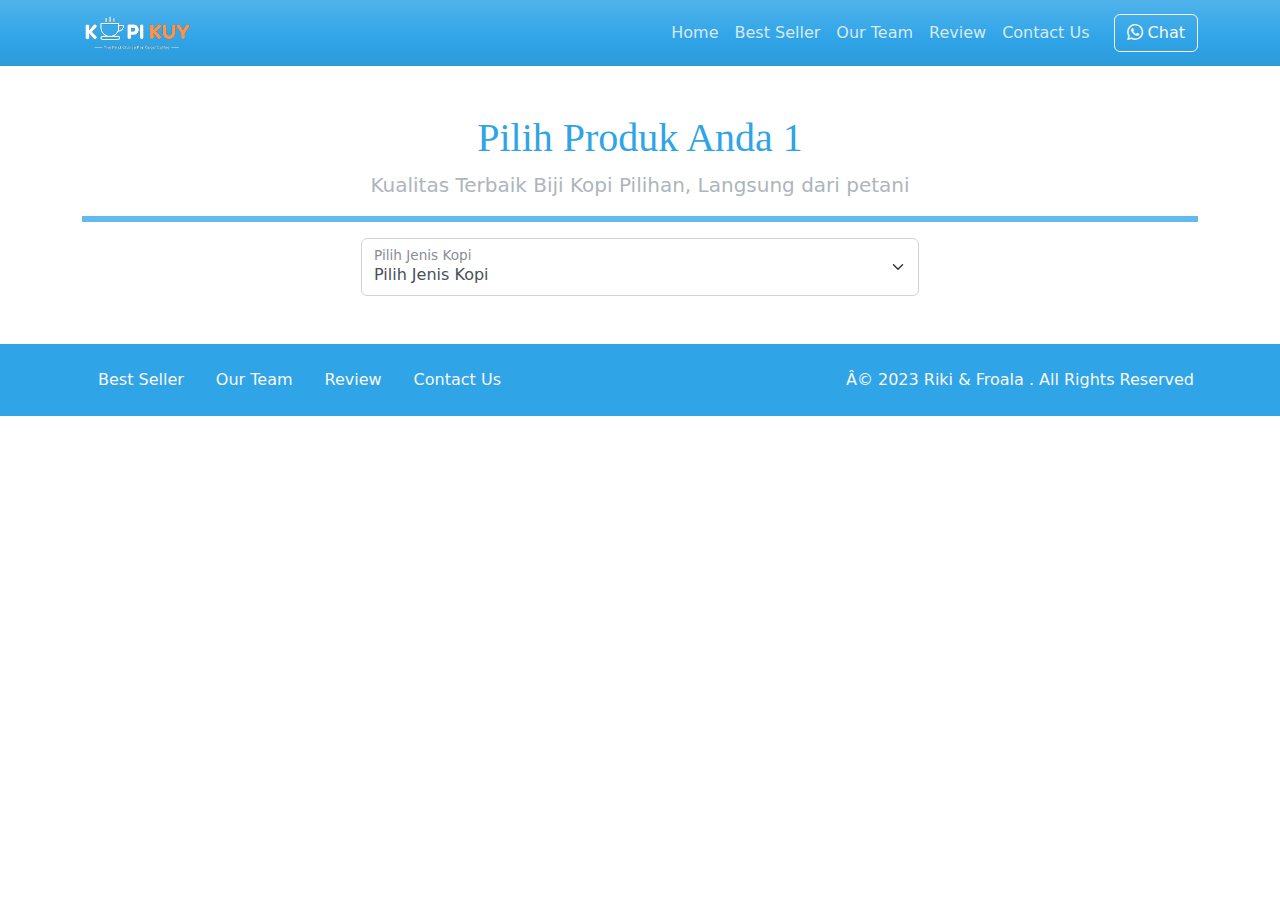
==== commit c9acc280: "tes" ====
--- a/produk.html
+++ b/produk.html
@@ -78,7 +78,7 @@
     </nav>
 
     <div class="container">
-        <h1 class="mt-5 text-center">Pilih Produk Anda</h1>
+        <h1 class="mt-5 text-center">Pilih Produk Anda  1</h1>
         <p class="text-center fs-5 text-secondary">Kualitas Terbaik Biji Kopi Pilihan, Langsung dari petani</p>
         <hr class="border border-primary border-3 opacity-75">
 
@@ -132,7 +132,6 @@
     <script>
 
         var json = "https://rikikurnia.com/prakerja/api/kopi"
-        var json = "data.json"
 
 
         select_kopi.onchange = function () {
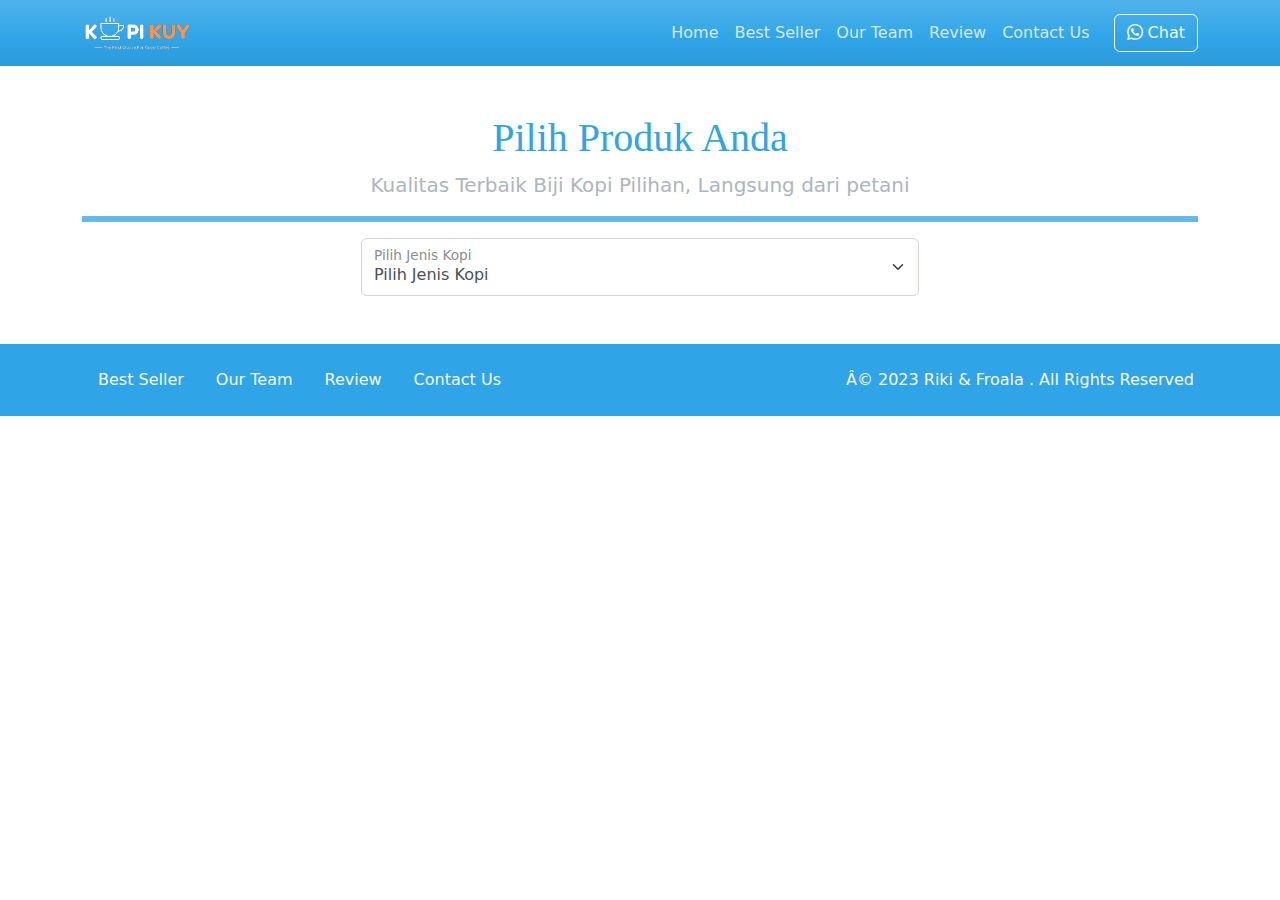
==== commit 38ee45c5: "tes" ====
--- a/produk.html
+++ b/produk.html
@@ -78,7 +78,7 @@
     </nav>
 
     <div class="container">
-        <h1 class="mt-5 text-center">Pilih Produk Anda  1</h1>
+        <h1 class="mt-5 text-center">Pilih Produk Anda</h1>
         <p class="text-center fs-5 text-secondary">Kualitas Terbaik Biji Kopi Pilihan, Langsung dari petani</p>
         <hr class="border border-primary border-3 opacity-75">
 
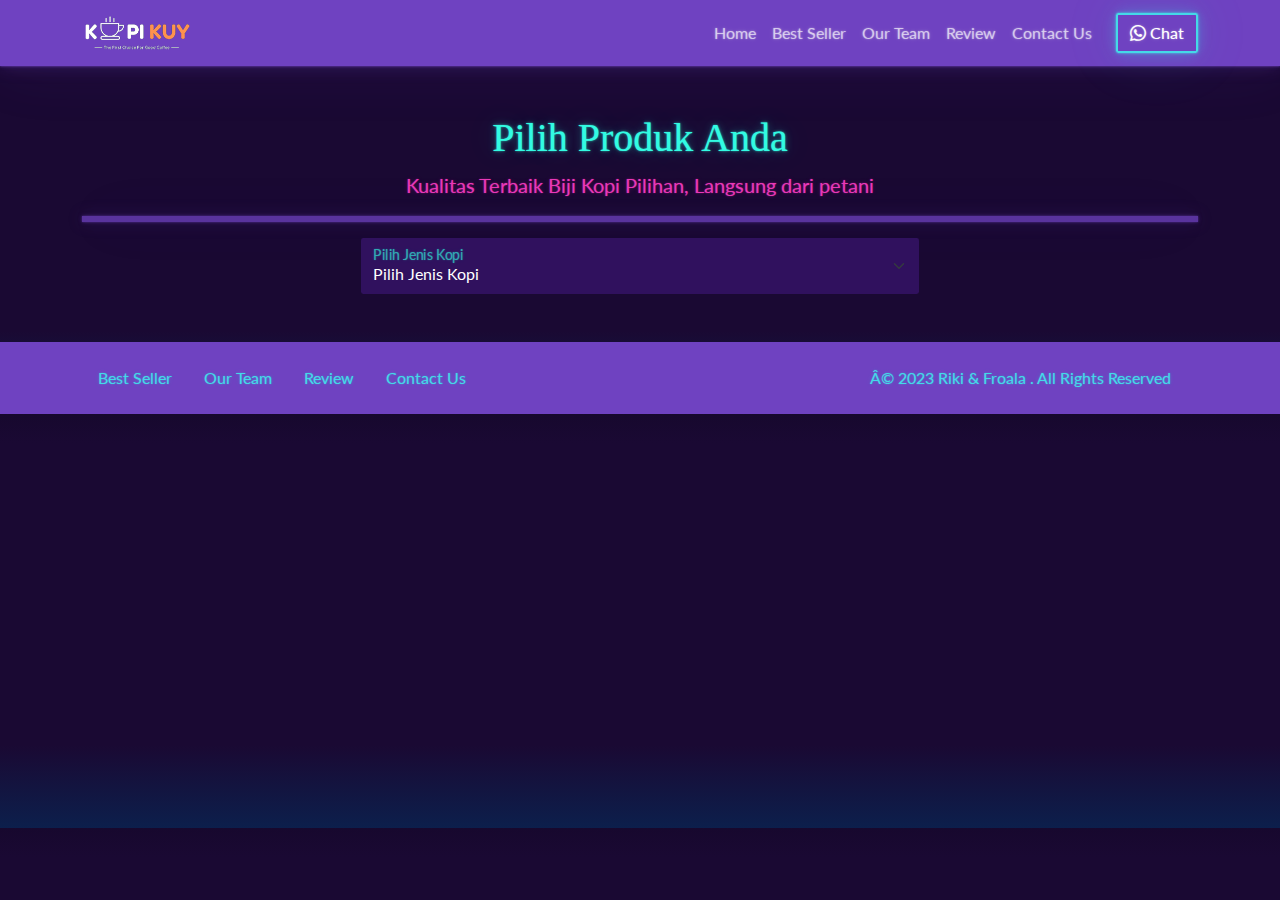
==== commit 1255b939: "Ganti tema" ====
--- a/produk.html
+++ b/produk.html
@@ -9,7 +9,7 @@
     <title>Produk</title>
     <link rel="shortcut icon" href="images/favicon.ico" type="image/x-icon">
 
-    <link rel="stylesheet" href="vendor/bootwatch/cerulean.css">
+    <link rel="stylesheet" href="vendor/bootwatch/vapor.css">
     <link rel="stylesheet" href="vendor/bootsrap-icon/bootstrap-icons.css">
     <script src="vendor/bootstrap/js/bootstrap.bundle.min.js"></script>
     <script src="js/jquery-3.6.3.min.js"></script>
--- a/vendor/bootwatch/vapor.css
+++ b/vendor/bootwatch/vapor.css
@@ -0,0 +1,12 @@
+@charset "UTF-8";/*!
+ * Bootswatch v5.2.3 (https://bootswatch.com)
+ * Theme: vapor
+ * Copyright 2012-2022 Thomas Park
+ * Licensed under MIT
+ * Based on Bootstrap
+*//*!
+ * Bootstrap  v5.2.3 (https://getbootstrap.com/)
+ * Copyright 2011-2022 The Bootstrap Authors
+ * Copyright 2011-2022 Twitter, Inc.
+ * Licensed under MIT (https://github.com/twbs/bootstrap/blob/main/LICENSE)
+ */@import url(https://fonts.googleapis.com/css2?family=Lato:wght@400;700&display=swap);:root{--bs-blue:#1ba2f6;--bs-indigo:#6610f2;--bs-purple:#6f42c1;--bs-pink:#ea39b8;--bs-red:#e44c55;--bs-orange:#f1b633;--bs-yellow:#ffc107;--bs-green:#3cf281;--bs-teal:#3f81a2;--bs-cyan:#32fbe2;--bs-black:#000;--bs-white:#fff;--bs-gray:#6c757d;--bs-gray-dark:#343a40;--bs-gray-100:#f8f9fa;--bs-gray-200:#e9ecef;--bs-gray-300:#dee2e6;--bs-gray-400:#ced4da;--bs-gray-500:#adb5bd;--bs-gray-600:#6c757d;--bs-gray-700:#495057;--bs-gray-800:#343a40;--bs-gray-900:#170229;--bs-primary:#6f42c1;--bs-secondary:#ea39b8;--bs-success:#3cf281;--bs-info:#1ba2f6;--bs-warning:#ffc107;--bs-danger:#e44c55;--bs-light:#44d9e8;--bs-dark:#170229;--bs-primary-rgb:111,66,193;--bs-secondary-rgb:234,57,184;--bs-success-rgb:60,242,129;--bs-info-rgb:27,162,246;--bs-warning-rgb:255,193,7;--bs-danger-rgb:228,76,85;--bs-light-rgb:68,217,232;--bs-dark-rgb:23,2,41;--bs-white-rgb:255,255,255;--bs-black-rgb:0,0,0;--bs-body-color-rgb:50,251,226;--bs-body-bg-rgb:26,9,51;--bs-font-sans-serif:Lato,-apple-system,BlinkMacSystemFont,"Segoe UI",Roboto,"Helvetica Neue",Arial,sans-serif,"Apple Color Emoji","Segoe UI Emoji","Segoe UI Symbol";--bs-font-monospace:SFMono-Regular,Menlo,Monaco,Consolas,"Liberation Mono","Courier New",monospace;--bs-gradient:linear-gradient(180deg, rgba(255, 255, 255, 0.15), rgba(255, 255, 255, 0));--bs-body-font-family:var(--bs-font-sans-serif);--bs-body-font-size:1rem;--bs-body-font-weight:400;--bs-body-line-height:1.5;--bs-body-color:#32fbe2;--bs-body-bg:#1a0933;--bs-border-width:0;--bs-border-style:solid;--bs-border-color:#dee2e6;--bs-border-color-translucent:rgba(0, 0, 0, 0.175);--bs-border-radius:0.15rem;--bs-border-radius-sm:0.05rem;--bs-border-radius-lg:0.5rem;--bs-border-radius-xl:1rem;--bs-border-radius-2xl:2rem;--bs-border-radius-pill:50rem;--bs-link-color:#32fbe2;--bs-link-hover-color:#28c9b5;--bs-code-color:#ea39b8;--bs-highlight-bg:#fff3cd}*,::after,::before{box-sizing:border-box}@media (prefers-reduced-motion:no-preference){:root{scroll-behavior:smooth}}body{margin:0;font-family:var(--bs-body-font-family);font-size:var(--bs-body-font-size);font-weight:var(--bs-body-font-weight);line-height:var(--bs-body-line-height);color:var(--bs-body-color);text-align:var(--bs-body-text-align);background-color:var(--bs-body-bg);-webkit-text-size-adjust:100%;-webkit-tap-highlight-color:transparent}hr{margin:1rem 0;color:inherit;border:0;border-top:0 solid;opacity:.25}.h1,.h2,.h3,.h4,.h5,.h6,h1,h2,h3,h4,h5,h6{margin-top:0;margin-bottom:.5rem;font-weight:500;line-height:1.2}.h1,h1{font-size:calc(1.375rem + 1.5vw)}@media (min-width:1200px){.h1,h1{font-size:2.5rem}}.h2,h2{font-size:calc(1.325rem + .9vw)}@media (min-width:1200px){.h2,h2{font-size:2rem}}.h3,h3{font-size:calc(1.3rem + .6vw)}@media (min-width:1200px){.h3,h3{font-size:1.75rem}}.h4,h4{font-size:calc(1.275rem + .3vw)}@media (min-width:1200px){.h4,h4{font-size:1.5rem}}.h5,h5{font-size:1.25rem}.h6,h6{font-size:1rem}p{margin-top:0;margin-bottom:1rem}abbr[title]{-webkit-text-decoration:underline dotted;text-decoration:underline dotted;cursor:help;-webkit-text-decoration-skip-ink:none;text-decoration-skip-ink:none}address{margin-bottom:1rem;font-style:normal;line-height:inherit}ol,ul{padding-left:2rem}dl,ol,ul{margin-top:0;margin-bottom:1rem}ol ol,ol ul,ul ol,ul ul{margin-bottom:0}dt{font-weight:700}dd{margin-bottom:.5rem;margin-left:0}blockquote{margin:0 0 1rem}b,strong{font-weight:bolder}.small,small{font-size:.875em}.mark,mark{padding:.1875em;background-color:var(--bs-highlight-bg)}sub,sup{position:relative;font-size:.75em;line-height:0;vertical-align:baseline}sub{bottom:-.25em}sup{top:-.5em}a{color:var(--bs-link-color);text-decoration:underline}a:hover{color:var(--bs-link-hover-color)}a:not([href]):not([class]),a:not([href]):not([class]):hover{color:inherit;text-decoration:none}code,kbd,pre,samp{font-family:var(--bs-font-monospace);font-size:1em}pre{display:block;margin-top:0;margin-bottom:1rem;overflow:auto;font-size:.875em}pre code{font-size:inherit;color:inherit;word-break:normal}code{font-size:.875em;color:var(--bs-code-color);word-wrap:break-word}a>code{color:inherit}kbd{padding:.1875rem .375rem;font-size:.875em;color:var(--bs-body-bg);background-color:var(--bs-body-color);border-radius:.05rem}kbd kbd{padding:0;font-size:1em}figure{margin:0 0 1rem}img,svg{vertical-align:middle}table{caption-side:bottom;border-collapse:collapse}caption{padding-top:.5rem;padding-bottom:.5rem;color:rgba(50,251,226,.3);text-align:left}th{text-align:inherit;text-align:-webkit-match-parent}tbody,td,tfoot,th,thead,tr{border-color:inherit;border-style:solid;border-width:0}label{display:inline-block}button{border-radius:0}button:focus:not(:focus-visible){outline:0}button,input,optgroup,select,textarea{margin:0;font-family:inherit;font-size:inherit;line-height:inherit}button,select{text-transform:none}[role=button]{cursor:pointer}select{word-wrap:normal}select:disabled{opacity:1}[list]:not([type=date]):not([type=datetime-local]):not([type=month]):not([type=week]):not([type=time])::-webkit-calendar-picker-indicator{display:none!important}[type=button],[type=reset],[type=submit],button{-webkit-appearance:button}[type=button]:not(:disabled),[type=reset]:not(:disabled),[type=submit]:not(:disabled),button:not(:disabled){cursor:pointer}::-moz-focus-inner{padding:0;border-style:none}textarea{resize:vertical}fieldset{min-width:0;padding:0;margin:0;border:0}legend{float:left;width:100%;padding:0;margin-bottom:.5rem;font-size:calc(1.275rem + .3vw);line-height:inherit}@media (min-width:1200px){legend{font-size:1.5rem}}legend+*{clear:left}::-webkit-datetime-edit-day-field,::-webkit-datetime-edit-fields-wrapper,::-webkit-datetime-edit-hour-field,::-webkit-datetime-edit-minute,::-webkit-datetime-edit-month-field,::-webkit-datetime-edit-text,::-webkit-datetime-edit-year-field{padding:0}::-webkit-inner-spin-button{height:auto}[type=search]{outline-offset:-2px;-webkit-appearance:textfield}::-webkit-search-decoration{-webkit-appearance:none}::-webkit-color-swatch-wrapper{padding:0}::-webkit-file-upload-button{font:inherit;-webkit-appearance:button}::file-selector-button{font:inherit;-webkit-appearance:button}output{display:inline-block}iframe{border:0}summary{display:list-item;cursor:pointer}progress{vertical-align:baseline}[hidden]{display:none!important}.lead{font-size:1.25rem;font-weight:300}.display-1{font-size:calc(1.625rem + 4.5vw);font-weight:300;line-height:1.2}@media (min-width:1200px){.display-1{font-size:5rem}}.display-2{font-size:calc(1.575rem + 3.9vw);font-weight:300;line-height:1.2}@media (min-width:1200px){.display-2{font-size:4.5rem}}.display-3{font-size:calc(1.525rem + 3.3vw);font-weight:300;line-height:1.2}@media (min-width:1200px){.display-3{font-size:4rem}}.display-4{font-size:calc(1.475rem + 2.7vw);font-weight:300;line-height:1.2}@media (min-width:1200px){.display-4{font-size:3.5rem}}.display-5{font-size:calc(1.425rem + 2.1vw);font-weight:300;line-height:1.2}@media (min-width:1200px){.display-5{font-size:3rem}}.display-6{font-size:calc(1.375rem + 1.5vw);font-weight:300;line-height:1.2}@media (min-width:1200px){.display-6{font-size:2.5rem}}.list-unstyled{padding-left:0;list-style:none}.list-inline{padding-left:0;list-style:none}.list-inline-item{display:inline-block}.list-inline-item:not(:last-child){margin-right:.5rem}.initialism{font-size:.875em;text-transform:uppercase}.blockquote{margin-bottom:1rem;font-size:1.25rem}.blockquote>:last-child{margin-bottom:0}.blockquote-footer{margin-top:-1rem;margin-bottom:1rem;font-size:.875em;color:rgba(50,251,226,.3)}.blockquote-footer::before{content:"— "}.img-fluid{max-width:100%;height:auto}.img-thumbnail{padding:.25rem;background-color:#1a0933;border:0 solid var(--bs-border-color);border-radius:.15rem;max-width:100%;height:auto}.figure{display:inline-block}.figure-img{margin-bottom:.5rem;line-height:1}.figure-caption{font-size:.875em;color:#6c757d}.container,.container-fluid,.container-lg,.container-md,.container-sm,.container-xl,.container-xxl{--bs-gutter-x:1.5rem;--bs-gutter-y:0;width:100%;padding-right:calc(var(--bs-gutter-x) * .5);padding-left:calc(var(--bs-gutter-x) * .5);margin-right:auto;margin-left:auto}@media (min-width:576px){.container,.container-sm{max-width:540px}}@media (min-width:768px){.container,.container-md,.container-sm{max-width:720px}}@media (min-width:992px){.container,.container-lg,.container-md,.container-sm{max-width:960px}}@media (min-width:1200px){.container,.container-lg,.container-md,.container-sm,.container-xl{max-width:1140px}}@media (min-width:1400px){.container,.container-lg,.container-md,.container-sm,.container-xl,.container-xxl{max-width:1320px}}.row{--bs-gutter-x:1.5rem;--bs-gutter-y:0;display:flex;flex-wrap:wrap;margin-top:calc(-1 * var(--bs-gutter-y));margin-right:calc(-.5 * var(--bs-gutter-x));margin-left:calc(-.5 * var(--bs-gutter-x))}.row>*{flex-shrink:0;width:100%;max-width:100%;padding-right:calc(var(--bs-gutter-x) * .5);padding-left:calc(var(--bs-gutter-x) * .5);margin-top:var(--bs-gutter-y)}.col{flex:1 0 0%}.row-cols-auto>*{flex:0 0 auto;width:auto}.row-cols-1>*{flex:0 0 auto;width:100%}.row-cols-2>*{flex:0 0 auto;width:50%}.row-cols-3>*{flex:0 0 auto;width:33.3333333333%}.row-cols-4>*{flex:0 0 auto;width:25%}.row-cols-5>*{flex:0 0 auto;width:20%}.row-cols-6>*{flex:0 0 auto;width:16.6666666667%}.col-auto{flex:0 0 auto;width:auto}.col-1{flex:0 0 auto;width:8.33333333%}.col-2{flex:0 0 auto;width:16.66666667%}.col-3{flex:0 0 auto;width:25%}.col-4{flex:0 0 auto;width:33.33333333%}.col-5{flex:0 0 auto;width:41.66666667%}.col-6{flex:0 0 auto;width:50%}.col-7{flex:0 0 auto;width:58.33333333%}.col-8{flex:0 0 auto;width:66.66666667%}.col-9{flex:0 0 auto;width:75%}.col-10{flex:0 0 auto;width:83.33333333%}.col-11{flex:0 0 auto;width:91.66666667%}.col-12{flex:0 0 auto;width:100%}.offset-1{margin-left:8.33333333%}.offset-2{margin-left:16.66666667%}.offset-3{margin-left:25%}.offset-4{margin-left:33.33333333%}.offset-5{margin-left:41.66666667%}.offset-6{margin-left:50%}.offset-7{margin-left:58.33333333%}.offset-8{margin-left:66.66666667%}.offset-9{margin-left:75%}.offset-10{margin-left:83.33333333%}.offset-11{margin-left:91.66666667%}.g-0,.gx-0{--bs-gutter-x:0}.g-0,.gy-0{--bs-gutter-y:0}.g-1,.gx-1{--bs-gutter-x:0.25rem}.g-1,.gy-1{--bs-gutter-y:0.25rem}.g-2,.gx-2{--bs-gutter-x:0.5rem}.g-2,.gy-2{--bs-gutter-y:0.5rem}.g-3,.gx-3{--bs-gutter-x:1rem}.g-3,.gy-3{--bs-gutter-y:1rem}.g-4,.gx-4{--bs-gutter-x:1.5rem}.g-4,.gy-4{--bs-gutter-y:1.5rem}.g-5,.gx-5{--bs-gutter-x:3rem}.g-5,.gy-5{--bs-gutter-y:3rem}@media (min-width:576px){.col-sm{flex:1 0 0%}.row-cols-sm-auto>*{flex:0 0 auto;width:auto}.row-cols-sm-1>*{flex:0 0 auto;width:100%}.row-cols-sm-2>*{flex:0 0 auto;width:50%}.row-cols-sm-3>*{flex:0 0 auto;width:33.3333333333%}.row-cols-sm-4>*{flex:0 0 auto;width:25%}.row-cols-sm-5>*{flex:0 0 auto;width:20%}.row-cols-sm-6>*{flex:0 0 auto;width:16.6666666667%}.col-sm-auto{flex:0 0 auto;width:auto}.col-sm-1{flex:0 0 auto;width:8.33333333%}.col-sm-2{flex:0 0 auto;width:16.66666667%}.col-sm-3{flex:0 0 auto;width:25%}.col-sm-4{flex:0 0 auto;width:33.33333333%}.col-sm-5{flex:0 0 auto;width:41.66666667%}.col-sm-6{flex:0 0 auto;width:50%}.col-sm-7{flex:0 0 auto;width:58.33333333%}.col-sm-8{flex:0 0 auto;width:66.66666667%}.col-sm-9{flex:0 0 auto;width:75%}.col-sm-10{flex:0 0 auto;width:83.33333333%}.col-sm-11{flex:0 0 auto;width:91.66666667%}.col-sm-12{flex:0 0 auto;width:100%}.offset-sm-0{margin-left:0}.offset-sm-1{margin-left:8.33333333%}.offset-sm-2{margin-left:16.66666667%}.offset-sm-3{margin-left:25%}.offset-sm-4{margin-left:33.33333333%}.offset-sm-5{margin-left:41.66666667%}.offset-sm-6{margin-left:50%}.offset-sm-7{margin-left:58.33333333%}.offset-sm-8{margin-left:66.66666667%}.offset-sm-9{margin-left:75%}.offset-sm-10{margin-left:83.33333333%}.offset-sm-11{margin-left:91.66666667%}.g-sm-0,.gx-sm-0{--bs-gutter-x:0}.g-sm-0,.gy-sm-0{--bs-gutter-y:0}.g-sm-1,.gx-sm-1{--bs-gutter-x:0.25rem}.g-sm-1,.gy-sm-1{--bs-gutter-y:0.25rem}.g-sm-2,.gx-sm-2{--bs-gutter-x:0.5rem}.g-sm-2,.gy-sm-2{--bs-gutter-y:0.5rem}.g-sm-3,.gx-sm-3{--bs-gutter-x:1rem}.g-sm-3,.gy-sm-3{--bs-gutter-y:1rem}.g-sm-4,.gx-sm-4{--bs-gutter-x:1.5rem}.g-sm-4,.gy-sm-4{--bs-gutter-y:1.5rem}.g-sm-5,.gx-sm-5{--bs-gutter-x:3rem}.g-sm-5,.gy-sm-5{--bs-gutter-y:3rem}}@media (min-width:768px){.col-md{flex:1 0 0%}.row-cols-md-auto>*{flex:0 0 auto;width:auto}.row-cols-md-1>*{flex:0 0 auto;width:100%}.row-cols-md-2>*{flex:0 0 auto;width:50%}.row-cols-md-3>*{flex:0 0 auto;width:33.3333333333%}.row-cols-md-4>*{flex:0 0 auto;width:25%}.row-cols-md-5>*{flex:0 0 auto;width:20%}.row-cols-md-6>*{flex:0 0 auto;width:16.6666666667%}.col-md-auto{flex:0 0 auto;width:auto}.col-md-1{flex:0 0 auto;width:8.33333333%}.col-md-2{flex:0 0 auto;width:16.66666667%}.col-md-3{flex:0 0 auto;width:25%}.col-md-4{flex:0 0 auto;width:33.33333333%}.col-md-5{flex:0 0 auto;width:41.66666667%}.col-md-6{flex:0 0 auto;width:50%}.col-md-7{flex:0 0 auto;width:58.33333333%}.col-md-8{flex:0 0 auto;width:66.66666667%}.col-md-9{flex:0 0 auto;width:75%}.col-md-10{flex:0 0 auto;width:83.33333333%}.col-md-11{flex:0 0 auto;width:91.66666667%}.col-md-12{flex:0 0 auto;width:100%}.offset-md-0{margin-left:0}.offset-md-1{margin-left:8.33333333%}.offset-md-2{margin-left:16.66666667%}.offset-md-3{margin-left:25%}.offset-md-4{margin-left:33.33333333%}.offset-md-5{margin-left:41.66666667%}.offset-md-6{margin-left:50%}.offset-md-7{margin-left:58.33333333%}.offset-md-8{margin-left:66.66666667%}.offset-md-9{margin-left:75%}.offset-md-10{margin-left:83.33333333%}.offset-md-11{margin-left:91.66666667%}.g-md-0,.gx-md-0{--bs-gutter-x:0}.g-md-0,.gy-md-0{--bs-gutter-y:0}.g-md-1,.gx-md-1{--bs-gutter-x:0.25rem}.g-md-1,.gy-md-1{--bs-gutter-y:0.25rem}.g-md-2,.gx-md-2{--bs-gutter-x:0.5rem}.g-md-2,.gy-md-2{--bs-gutter-y:0.5rem}.g-md-3,.gx-md-3{--bs-gutter-x:1rem}.g-md-3,.gy-md-3{--bs-gutter-y:1rem}.g-md-4,.gx-md-4{--bs-gutter-x:1.5rem}.g-md-4,.gy-md-4{--bs-gutter-y:1.5rem}.g-md-5,.gx-md-5{--bs-gutter-x:3rem}.g-md-5,.gy-md-5{--bs-gutter-y:3rem}}@media (min-width:992px){.col-lg{flex:1 0 0%}.row-cols-lg-auto>*{flex:0 0 auto;width:auto}.row-cols-lg-1>*{flex:0 0 auto;width:100%}.row-cols-lg-2>*{flex:0 0 auto;width:50%}.row-cols-lg-3>*{flex:0 0 auto;width:33.3333333333%}.row-cols-lg-4>*{flex:0 0 auto;width:25%}.row-cols-lg-5>*{flex:0 0 auto;width:20%}.row-cols-lg-6>*{flex:0 0 auto;width:16.6666666667%}.col-lg-auto{flex:0 0 auto;width:auto}.col-lg-1{flex:0 0 auto;width:8.33333333%}.col-lg-2{flex:0 0 auto;width:16.66666667%}.col-lg-3{flex:0 0 auto;width:25%}.col-lg-4{flex:0 0 auto;width:33.33333333%}.col-lg-5{flex:0 0 auto;width:41.66666667%}.col-lg-6{flex:0 0 auto;width:50%}.col-lg-7{flex:0 0 auto;width:58.33333333%}.col-lg-8{flex:0 0 auto;width:66.66666667%}.col-lg-9{flex:0 0 auto;width:75%}.col-lg-10{flex:0 0 auto;width:83.33333333%}.col-lg-11{flex:0 0 auto;width:91.66666667%}.col-lg-12{flex:0 0 auto;width:100%}.offset-lg-0{margin-left:0}.offset-lg-1{margin-left:8.33333333%}.offset-lg-2{margin-left:16.66666667%}.offset-lg-3{margin-left:25%}.offset-lg-4{margin-left:33.33333333%}.offset-lg-5{margin-left:41.66666667%}.offset-lg-6{margin-left:50%}.offset-lg-7{margin-left:58.33333333%}.offset-lg-8{margin-left:66.66666667%}.offset-lg-9{margin-left:75%}.offset-lg-10{margin-left:83.33333333%}.offset-lg-11{margin-left:91.66666667%}.g-lg-0,.gx-lg-0{--bs-gutter-x:0}.g-lg-0,.gy-lg-0{--bs-gutter-y:0}.g-lg-1,.gx-lg-1{--bs-gutter-x:0.25rem}.g-lg-1,.gy-lg-1{--bs-gutter-y:0.25rem}.g-lg-2,.gx-lg-2{--bs-gutter-x:0.5rem}.g-lg-2,.gy-lg-2{--bs-gutter-y:0.5rem}.g-lg-3,.gx-lg-3{--bs-gutter-x:1rem}.g-lg-3,.gy-lg-3{--bs-gutter-y:1rem}.g-lg-4,.gx-lg-4{--bs-gutter-x:1.5rem}.g-lg-4,.gy-lg-4{--bs-gutter-y:1.5rem}.g-lg-5,.gx-lg-5{--bs-gutter-x:3rem}.g-lg-5,.gy-lg-5{--bs-gutter-y:3rem}}@media (min-width:1200px){.col-xl{flex:1 0 0%}.row-cols-xl-auto>*{flex:0 0 auto;width:auto}.row-cols-xl-1>*{flex:0 0 auto;width:100%}.row-cols-xl-2>*{flex:0 0 auto;width:50%}.row-cols-xl-3>*{flex:0 0 auto;width:33.3333333333%}.row-cols-xl-4>*{flex:0 0 auto;width:25%}.row-cols-xl-5>*{flex:0 0 auto;width:20%}.row-cols-xl-6>*{flex:0 0 auto;width:16.6666666667%}.col-xl-auto{flex:0 0 auto;width:auto}.col-xl-1{flex:0 0 auto;width:8.33333333%}.col-xl-2{flex:0 0 auto;width:16.66666667%}.col-xl-3{flex:0 0 auto;width:25%}.col-xl-4{flex:0 0 auto;width:33.33333333%}.col-xl-5{flex:0 0 auto;width:41.66666667%}.col-xl-6{flex:0 0 auto;width:50%}.col-xl-7{flex:0 0 auto;width:58.33333333%}.col-xl-8{flex:0 0 auto;width:66.66666667%}.col-xl-9{flex:0 0 auto;width:75%}.col-xl-10{flex:0 0 auto;width:83.33333333%}.col-xl-11{flex:0 0 auto;width:91.66666667%}.col-xl-12{flex:0 0 auto;width:100%}.offset-xl-0{margin-left:0}.offset-xl-1{margin-left:8.33333333%}.offset-xl-2{margin-left:16.66666667%}.offset-xl-3{margin-left:25%}.offset-xl-4{margin-left:33.33333333%}.offset-xl-5{margin-left:41.66666667%}.offset-xl-6{margin-left:50%}.offset-xl-7{margin-left:58.33333333%}.offset-xl-8{margin-left:66.66666667%}.offset-xl-9{margin-left:75%}.offset-xl-10{margin-left:83.33333333%}.offset-xl-11{margin-left:91.66666667%}.g-xl-0,.gx-xl-0{--bs-gutter-x:0}.g-xl-0,.gy-xl-0{--bs-gutter-y:0}.g-xl-1,.gx-xl-1{--bs-gutter-x:0.25rem}.g-xl-1,.gy-xl-1{--bs-gutter-y:0.25rem}.g-xl-2,.gx-xl-2{--bs-gutter-x:0.5rem}.g-xl-2,.gy-xl-2{--bs-gutter-y:0.5rem}.g-xl-3,.gx-xl-3{--bs-gutter-x:1rem}.g-xl-3,.gy-xl-3{--bs-gutter-y:1rem}.g-xl-4,.gx-xl-4{--bs-gutter-x:1.5rem}.g-xl-4,.gy-xl-4{--bs-gutter-y:1.5rem}.g-xl-5,.gx-xl-5{--bs-gutter-x:3rem}.g-xl-5,.gy-xl-5{--bs-gutter-y:3rem}}@media (min-width:1400px){.col-xxl{flex:1 0 0%}.row-cols-xxl-auto>*{flex:0 0 auto;width:auto}.row-cols-xxl-1>*{flex:0 0 auto;width:100%}.row-cols-xxl-2>*{flex:0 0 auto;width:50%}.row-cols-xxl-3>*{flex:0 0 auto;width:33.3333333333%}.row-cols-xxl-4>*{flex:0 0 auto;width:25%}.row-cols-xxl-5>*{flex:0 0 auto;width:20%}.row-cols-xxl-6>*{flex:0 0 auto;width:16.6666666667%}.col-xxl-auto{flex:0 0 auto;width:auto}.col-xxl-1{flex:0 0 auto;width:8.33333333%}.col-xxl-2{flex:0 0 auto;width:16.66666667%}.col-xxl-3{flex:0 0 auto;width:25%}.col-xxl-4{flex:0 0 auto;width:33.33333333%}.col-xxl-5{flex:0 0 auto;width:41.66666667%}.col-xxl-6{flex:0 0 auto;width:50%}.col-xxl-7{flex:0 0 auto;width:58.33333333%}.col-xxl-8{flex:0 0 auto;width:66.66666667%}.col-xxl-9{flex:0 0 auto;width:75%}.col-xxl-10{flex:0 0 auto;width:83.33333333%}.col-xxl-11{flex:0 0 auto;width:91.66666667%}.col-xxl-12{flex:0 0 auto;width:100%}.offset-xxl-0{margin-left:0}.offset-xxl-1{margin-left:8.33333333%}.offset-xxl-2{margin-left:16.66666667%}.offset-xxl-3{margin-left:25%}.offset-xxl-4{margin-left:33.33333333%}.offset-xxl-5{margin-left:41.66666667%}.offset-xxl-6{margin-left:50%}.offset-xxl-7{margin-left:58.33333333%}.offset-xxl-8{margin-left:66.66666667%}.offset-xxl-9{margin-left:75%}.offset-xxl-10{margin-left:83.33333333%}.offset-xxl-11{margin-left:91.66666667%}.g-xxl-0,.gx-xxl-0{--bs-gutter-x:0}.g-xxl-0,.gy-xxl-0{--bs-gutter-y:0}.g-xxl-1,.gx-xxl-1{--bs-gutter-x:0.25rem}.g-xxl-1,.gy-xxl-1{--bs-gutter-y:0.25rem}.g-xxl-2,.gx-xxl-2{--bs-gutter-x:0.5rem}.g-xxl-2,.gy-xxl-2{--bs-gutter-y:0.5rem}.g-xxl-3,.gx-xxl-3{--bs-gutter-x:1rem}.g-xxl-3,.gy-xxl-3{--bs-gutter-y:1rem}.g-xxl-4,.gx-xxl-4{--bs-gutter-x:1.5rem}.g-xxl-4,.gy-xxl-4{--bs-gutter-y:1.5rem}.g-xxl-5,.gx-xxl-5{--bs-gutter-x:3rem}.g-xxl-5,.gy-xxl-5{--bs-gutter-y:3rem}}.table{--bs-table-color:#fff;--bs-table-bg:transparent;--bs-table-border-color:var(--bs-border-color);--bs-table-accent-bg:transparent;--bs-table-striped-color:#fff;--bs-table-striped-bg:rgba(0, 0, 0, 0.05);--bs-table-active-color:#fff;--bs-table-active-bg:rgba(0, 0, 0, 0.1);--bs-table-hover-color:#fff;--bs-table-hover-bg:rgba(0, 0, 0, 0.075);width:100%;margin-bottom:1rem;color:var(--bs-table-color);vertical-align:top;border-color:var(--bs-table-border-color)}.table>:not(caption)>*>*{padding:.5rem .5rem;background-color:var(--bs-table-bg);border-bottom-width:0;box-shadow:inset 0 0 0 9999px var(--bs-table-accent-bg)}.table>tbody{vertical-align:inherit}.table>thead{vertical-align:bottom}.table-group-divider{border-top:0 solid currentcolor}.caption-top{caption-side:top}.table-sm>:not(caption)>*>*{padding:.25rem .25rem}.table-bordered>:not(caption)>*{border-width:0 0}.table-bordered>:not(caption)>*>*{border-width:0 0}.table-borderless>:not(caption)>*>*{border-bottom-width:0}.table-borderless>:not(:first-child){border-top-width:0}.table-striped>tbody>tr:nth-of-type(odd)>*{--bs-table-accent-bg:var(--bs-table-striped-bg);color:var(--bs-table-striped-color)}.table-striped-columns>:not(caption)>tr>:nth-child(even){--bs-table-accent-bg:var(--bs-table-striped-bg);color:var(--bs-table-striped-color)}.table-active{--bs-table-accent-bg:var(--bs-table-active-bg);color:var(--bs-table-active-color)}.table-hover>tbody>tr:hover>*{--bs-table-accent-bg:var(--bs-table-hover-bg);color:var(--bs-table-hover-color)}.table-primary{--bs-table-color:#fff;--bs-table-bg:#6f42c1;--bs-table-border-color:#7d55c7;--bs-table-striped-bg:#764bc4;--bs-table-striped-color:#fff;--bs-table-active-bg:#7d55c7;--bs-table-active-color:#fff;--bs-table-hover-bg:#7a50c6;--bs-table-hover-color:#fff;color:var(--bs-table-color);border-color:var(--bs-table-border-color)}.table-secondary{--bs-table-color:#fff;--bs-table-bg:#ea39b8;--bs-table-border-color:#ec4dbf;--bs-table-striped-bg:#eb43bc;--bs-table-striped-color:#fff;--bs-table-active-bg:#ec4dbf;--bs-table-active-color:#fff;--bs-table-hover-bg:#ec48bd;--bs-table-hover-color:#fff;color:var(--bs-table-color);border-color:var(--bs-table-border-color)}.table-success{--bs-table-color:#fff;--bs-table-bg:#3cf281;--bs-table-border-color:#50f38e;--bs-table-striped-bg:#46f387;--bs-table-striped-color:#fff;--bs-table-active-bg:#50f38e;--bs-table-active-color:#fff;--bs-table-hover-bg:#4bf38a;--bs-table-hover-color:#fff;color:var(--bs-table-color);border-color:var(--bs-table-border-color)}.table-info{--bs-table-color:#fff;--bs-table-bg:#1ba2f6;--bs-table-border-color:#32abf7;--bs-table-striped-bg:#26a7f6;--bs-table-striped-color:#fff;--bs-table-active-bg:#32abf7;--bs-table-active-color:#fff;--bs-table-hover-bg:#2ca9f7;--bs-table-hover-color:#fff;color:var(--bs-table-color);border-color:var(--bs-table-border-color)}.table-warning{--bs-table-color:#fff;--bs-table-bg:#ffc107;--bs-table-border-color:#ffc720;--bs-table-striped-bg:#ffc413;--bs-table-striped-color:#fff;--bs-table-active-bg:#ffc720;--bs-table-active-color:#fff;--bs-table-hover-bg:#ffc61a;--bs-table-hover-color:#fff;color:var(--bs-table-color);border-color:var(--bs-table-border-color)}.table-danger{--bs-table-color:#fff;--bs-table-bg:#e44c55;--bs-table-border-color:#e75e66;--bs-table-striped-bg:#e5555e;--bs-table-striped-color:#fff;--bs-table-active-bg:#e75e66;--bs-table-active-color:#fff;--bs-table-hover-bg:#e65962;--bs-table-hover-color:#fff;color:var(--bs-table-color);border-color:var(--bs-table-border-color)}.table-light{--bs-table-color:#fff;--bs-table-bg:#44d9e8;--bs-table-border-color:#57ddea;--bs-table-striped-bg:#4ddbe9;--bs-table-striped-color:#fff;--bs-table-active-bg:#57ddea;--bs-table-active-color:#fff;--bs-table-hover-bg:#52dcea;--bs-table-hover-color:#fff;color:var(--bs-table-color);border-color:var(--bs-table-border-color)}.table-dark{--bs-table-color:#fff;--bs-table-bg:#170229;--bs-table-border-color:#2e1b3e;--bs-table-striped-bg:#230f34;--bs-table-striped-color:#fff;--bs-table-active-bg:#2e1b3e;--bs-table-active-color:#fff;--bs-table-hover-bg:#281539;--bs-table-hover-color:#fff;color:var(--bs-table-color);border-color:var(--bs-table-border-color)}.table-responsive{overflow-x:auto;-webkit-overflow-scrolling:touch}@media (max-width:575.98px){.table-responsive-sm{overflow-x:auto;-webkit-overflow-scrolling:touch}}@media (max-width:767.98px){.table-responsive-md{overflow-x:auto;-webkit-overflow-scrolling:touch}}@media (max-width:991.98px){.table-responsive-lg{overflow-x:auto;-webkit-overflow-scrolling:touch}}@media (max-width:1199.98px){.table-responsive-xl{overflow-x:auto;-webkit-overflow-scrolling:touch}}@media (max-width:1399.98px){.table-responsive-xxl{overflow-x:auto;-webkit-overflow-scrolling:touch}}.form-label{margin-bottom:.5rem}.col-form-label{padding-top:.375rem;padding-bottom:.375rem;margin-bottom:0;font-size:inherit;line-height:1.5}.col-form-label-lg{padding-top:.5rem;padding-bottom:.5rem;font-size:1.25rem}.col-form-label-sm{padding-top:.25rem;padding-bottom:.25rem;font-size:.875rem}.form-text{margin-top:.25rem;font-size:.875em;color:rgba(50,251,226,.3)}.form-control{display:block;width:100%;padding:.375rem .75rem;font-size:1rem;font-weight:400;line-height:1.5;color:#fff;background-color:#30115e;background-clip:padding-box;border:0 solid #ced4da;-webkit-appearance:none;-moz-appearance:none;appearance:none;border-radius:.15rem;transition:border-color .15s ease-in-out,box-shadow .15s ease-in-out}@media (prefers-reduced-motion:reduce){.form-control{transition:none}}.form-control[type=file]{overflow:hidden}.form-control[type=file]:not(:disabled):not([readonly]){cursor:pointer}.form-control:focus{color:#fff;background-color:#30115e;border-color:#f59cdc;outline:0;box-shadow:0 0 0 .25rem rgba(234,57,184,.25)}.form-control::-webkit-date-and-time-value{height:1.5em}.form-control::-moz-placeholder{color:rgba(255,255,255,.4);opacity:1}.form-control::placeholder{color:rgba(255,255,255,.4);opacity:1}.form-control:disabled{background-color:#250d49;opacity:1}.form-control::-webkit-file-upload-button{padding:.375rem .75rem;margin:-.375rem -.75rem;-webkit-margin-end:.75rem;margin-inline-end:.75rem;color:#fff;background-color:#250d49;pointer-events:none;border-color:inherit;border-style:solid;border-width:0;border-inline-end-width:0;border-radius:0;-webkit-transition:color .15s ease-in-out,background-color .15s ease-in-out,border-color .15s ease-in-out,box-shadow .15s ease-in-out;transition:color .15s ease-in-out,background-color .15s ease-in-out,border-color .15s ease-in-out,box-shadow .15s ease-in-out}.form-control::file-selector-button{padding:.375rem .75rem;margin:-.375rem -.75rem;-webkit-margin-end:.75rem;margin-inline-end:.75rem;color:#fff;background-color:#250d49;pointer-events:none;border-color:inherit;border-style:solid;border-width:0;border-inline-end-width:0;border-radius:0;transition:color .15s ease-in-out,background-color .15s ease-in-out,border-color .15s ease-in-out,box-shadow .15s ease-in-out}@media (prefers-reduced-motion:reduce){.form-control::-webkit-file-upload-button{-webkit-transition:none;transition:none}.form-control::file-selector-button{transition:none}}.form-control:hover:not(:disabled):not([readonly])::-webkit-file-upload-button{background-color:#230c45}.form-control:hover:not(:disabled):not([readonly])::file-selector-button{background-color:#230c45}.form-control-plaintext{display:block;width:100%;padding:.375rem 0;margin-bottom:0;line-height:1.5;color:#32fbe2;background-color:transparent;border:solid transparent;border-width:0 0}.form-control-plaintext:focus{outline:0}.form-control-plaintext.form-control-lg,.form-control-plaintext.form-control-sm{padding-right:0;padding-left:0}.form-control-sm{min-height:calc(1.5em + .5rem);padding:.25rem .5rem;font-size:.875rem;border-radius:.05rem}.form-control-sm::-webkit-file-upload-button{padding:.25rem .5rem;margin:-.25rem -.5rem;-webkit-margin-end:.5rem;margin-inline-end:.5rem}.form-control-sm::file-selector-button{padding:.25rem .5rem;margin:-.25rem -.5rem;-webkit-margin-end:.5rem;margin-inline-end:.5rem}.form-control-lg{min-height:calc(1.5em + 1rem);padding:.5rem 1rem;font-size:1.25rem;border-radius:.5rem}.form-control-lg::-webkit-file-upload-button{padding:.5rem 1rem;margin:-.5rem -1rem;-webkit-margin-end:1rem;margin-inline-end:1rem}.form-control-lg::file-selector-button{padding:.5rem 1rem;margin:-.5rem -1rem;-webkit-margin-end:1rem;margin-inline-end:1rem}textarea.form-control{min-height:calc(1.5em + .75rem)}textarea.form-control-sm{min-height:calc(1.5em + .5rem)}textarea.form-control-lg{min-height:calc(1.5em + 1rem)}.form-control-color{width:3rem;height:calc(1.5em + .75rem);padding:.375rem}.form-control-color:not(:disabled):not([readonly]){cursor:pointer}.form-control-color::-moz-color-swatch{border:0!important;border-radius:.15rem}.form-control-color::-webkit-color-swatch{border-radius:.15rem}.form-control-color.form-control-sm{height:calc(1.5em + .5rem)}.form-control-color.form-control-lg{height:calc(1.5em + 1rem)}.form-select{display:block;width:100%;padding:.375rem 2.25rem .375rem .75rem;-moz-padding-start:calc(0.75rem - 3px);font-size:1rem;font-weight:400;line-height:1.5;color:#fff;background-color:#30115e;background-image:url("data:image/svg+xml,%3csvg xmlns='http://www.w3.org/2000/svg' viewBox='0 0 16 16'%3e%3cpath fill='none' stroke='%23343a40' stroke-linecap='round' stroke-linejoin='round' stroke-width='2' d='m2 5 6 6 6-6'/%3e%3c/svg%3e");background-repeat:no-repeat;background-position:right .75rem center;background-size:16px 12px;border:0 solid #ced4da;border-radius:.15rem;transition:border-color .15s ease-in-out,box-shadow .15s ease-in-out;-webkit-appearance:none;-moz-appearance:none;appearance:none}@media (prefers-reduced-motion:reduce){.form-select{transition:none}}.form-select:focus{border-color:#f59cdc;outline:0;box-shadow:0 0 0 .25rem rgba(234,57,184,.25)}.form-select[multiple],.form-select[size]:not([size="1"]){padding-right:.75rem;background-image:none}.form-select:disabled{background-color:#e9ecef}.form-select:-moz-focusring{color:transparent;text-shadow:0 0 0 #fff}.form-select-sm{padding-top:.25rem;padding-bottom:.25rem;padding-left:.5rem;font-size:.875rem;border-radius:.05rem}.form-select-lg{padding-top:.5rem;padding-bottom:.5rem;padding-left:1rem;font-size:1.25rem;border-radius:.5rem}.form-check{display:block;min-height:1.5rem;padding-left:1.5em;margin-bottom:.125rem}.form-check .form-check-input{float:left;margin-left:-1.5em}.form-check-reverse{padding-right:1.5em;padding-left:0;text-align:right}.form-check-reverse .form-check-input{float:right;margin-right:-1.5em;margin-left:0}.form-check-input{width:1em;height:1em;margin-top:.25em;vertical-align:top;background-color:#30115e;background-repeat:no-repeat;background-position:center;background-size:contain;border:1px solid rgba(0,0,0,.25);-webkit-appearance:none;-moz-appearance:none;appearance:none;-webkit-print-color-adjust:exact;color-adjust:exact;print-color-adjust:exact}.form-check-input[type=checkbox]{border-radius:.25em}.form-check-input[type=radio]{border-radius:50%}.form-check-input:active{filter:brightness(90%)}.form-check-input:focus{border-color:#f59cdc;outline:0;box-shadow:0 0 0 .25rem rgba(234,57,184,.25)}.form-check-input:checked{background-color:#ea39b8;border-color:#ea39b8}.form-check-input:checked[type=checkbox]{background-image:url("data:image/svg+xml,%3csvg xmlns='http://www.w3.org/2000/svg' viewBox='0 0 20 20'%3e%3cpath fill='none' stroke='%23fff' stroke-linecap='round' stroke-linejoin='round' stroke-width='3' d='m6 10 3 3 6-6'/%3e%3c/svg%3e")}.form-check-input:checked[type=radio]{background-image:url("data:image/svg+xml,%3csvg xmlns='http://www.w3.org/2000/svg' viewBox='-4 -4 8 8'%3e%3ccircle r='2' fill='%23fff'/%3e%3c/svg%3e")}.form-check-input[type=checkbox]:indeterminate{background-color:#ea39b8;border-color:#ea39b8;background-image:url("data:image/svg+xml,%3csvg xmlns='http://www.w3.org/2000/svg' viewBox='0 0 20 20'%3e%3cpath fill='none' stroke='%23fff' stroke-linecap='round' stroke-linejoin='round' stroke-width='3' d='M6 10h8'/%3e%3c/svg%3e")}.form-check-input:disabled{pointer-events:none;filter:none;opacity:.5}.form-check-input:disabled~.form-check-label,.form-check-input[disabled]~.form-check-label{cursor:default;opacity:.5}.form-switch{padding-left:2.5em}.form-switch .form-check-input{width:2em;margin-left:-2.5em;background-image:url("data:image/svg+xml,%3csvg xmlns='http://www.w3.org/2000/svg' viewBox='-4 -4 8 8'%3e%3ccircle r='3' fill='rgba%280, 0, 0, 0.25%29'/%3e%3c/svg%3e");background-position:left center;border-radius:2em;transition:background-position .15s ease-in-out}@media (prefers-reduced-motion:reduce){.form-switch .form-check-input{transition:none}}.form-switch .form-check-input:focus{background-image:url("data:image/svg+xml,%3csvg xmlns='http://www.w3.org/2000/svg' viewBox='-4 -4 8 8'%3e%3ccircle r='3' fill='%23f59cdc'/%3e%3c/svg%3e")}.form-switch .form-check-input:checked{background-position:right center;background-image:url("data:image/svg+xml,%3csvg xmlns='http://www.w3.org/2000/svg' viewBox='-4 -4 8 8'%3e%3ccircle r='3' fill='%23fff'/%3e%3c/svg%3e")}.form-switch.form-check-reverse{padding-right:2.5em;padding-left:0}.form-switch.form-check-reverse .form-check-input{margin-right:-2.5em;margin-left:0}.form-check-inline{display:inline-block;margin-right:1rem}.btn-check{position:absolute;clip:rect(0,0,0,0);pointer-events:none}.btn-check:disabled+.btn,.btn-check[disabled]+.btn{pointer-events:none;filter:none;opacity:.65}.form-range{width:100%;height:1.5rem;padding:0;background-color:transparent;-webkit-appearance:none;-moz-appearance:none;appearance:none}.form-range:focus{outline:0}.form-range:focus::-webkit-slider-thumb{box-shadow:0 0 0 1px #1a0933,0 0 0 .25rem rgba(234,57,184,.25)}.form-range:focus::-moz-range-thumb{box-shadow:0 0 0 1px #1a0933,0 0 0 .25rem rgba(234,57,184,.25)}.form-range::-moz-focus-outer{border:0}.form-range::-webkit-slider-thumb{width:1rem;height:1rem;margin-top:-.25rem;background-color:#ea39b8;border:0;border-radius:1rem;-webkit-transition:background-color .15s ease-in-out,border-color .15s ease-in-out,box-shadow .15s ease-in-out;transition:background-color .15s ease-in-out,border-color .15s ease-in-out,box-shadow .15s ease-in-out;-webkit-appearance:none;appearance:none}@media (prefers-reduced-motion:reduce){.form-range::-webkit-slider-thumb{-webkit-transition:none;transition:none}}.form-range::-webkit-slider-thumb:active{background-color:#f9c4ea}.form-range::-webkit-slider-runnable-track{width:100%;height:.5rem;color:transparent;cursor:pointer;background-color:#30115e;border-color:transparent;border-radius:1rem}.form-range::-moz-range-thumb{width:1rem;height:1rem;background-color:#ea39b8;border:0;border-radius:1rem;-moz-transition:background-color .15s ease-in-out,border-color .15s ease-in-out,box-shadow .15s ease-in-out;transition:background-color .15s ease-in-out,border-color .15s ease-in-out,box-shadow .15s ease-in-out;-moz-appearance:none;appearance:none}@media (prefers-reduced-motion:reduce){.form-range::-moz-range-thumb{-moz-transition:none;transition:none}}.form-range::-moz-range-thumb:active{background-color:#f9c4ea}.form-range::-moz-range-track{width:100%;height:.5rem;color:transparent;cursor:pointer;background-color:#30115e;border-color:transparent;border-radius:1rem}.form-range:disabled{pointer-events:none}.form-range:disabled::-webkit-slider-thumb{background-color:#6f42c1}.form-range:disabled::-moz-range-thumb{background-color:#6f42c1}.form-floating{position:relative}.form-floating>.form-control,.form-floating>.form-control-plaintext,.form-floating>.form-select{height:3.5rem;line-height:1.25}.form-floating>label{position:absolute;top:0;left:0;width:100%;height:100%;padding:1rem .75rem;overflow:hidden;text-align:start;text-overflow:ellipsis;white-space:nowrap;pointer-events:none;border:0 solid transparent;transform-origin:0 0;transition:opacity .1s ease-in-out,transform .1s ease-in-out}@media (prefers-reduced-motion:reduce){.form-floating>label{transition:none}}.form-floating>.form-control,.form-floating>.form-control-plaintext{padding:1rem .75rem}.form-floating>.form-control-plaintext::-moz-placeholder,.form-floating>.form-control::-moz-placeholder{color:transparent}.form-floating>.form-control-plaintext::placeholder,.form-floating>.form-control::placeholder{color:transparent}.form-floating>.form-control-plaintext:not(:-moz-placeholder-shown),.form-floating>.form-control:not(:-moz-placeholder-shown){padding-top:1.625rem;padding-bottom:.625rem}.form-floating>.form-control-plaintext:focus,.form-floating>.form-control-plaintext:not(:placeholder-shown),.form-floating>.form-control:focus,.form-floating>.form-control:not(:placeholder-shown){padding-top:1.625rem;padding-bottom:.625rem}.form-floating>.form-control-plaintext:-webkit-autofill,.form-floating>.form-control:-webkit-autofill{padding-top:1.625rem;padding-bottom:.625rem}.form-floating>.form-select{padding-top:1.625rem;padding-bottom:.625rem}.form-floating>.form-control:not(:-moz-placeholder-shown)~label{opacity:.65;transform:scale(.85) translateY(-.5rem) translateX(.15rem)}.form-floating>.form-control-plaintext~label,.form-floating>.form-control:focus~label,.form-floating>.form-control:not(:placeholder-shown)~label,.form-floating>.form-select~label{opacity:.65;transform:scale(.85) translateY(-.5rem) translateX(.15rem)}.form-floating>.form-control:-webkit-autofill~label{opacity:.65;transform:scale(.85) translateY(-.5rem) translateX(.15rem)}.form-floating>.form-control-plaintext~label{border-width:0 0}.input-group{position:relative;display:flex;flex-wrap:wrap;align-items:stretch;width:100%}.input-group>.form-control,.input-group>.form-floating,.input-group>.form-select{position:relative;flex:1 1 auto;width:1%;min-width:0}.input-group>.form-control:focus,.input-group>.form-floating:focus-within,.input-group>.form-select:focus{z-index:5}.input-group .btn{position:relative;z-index:2}.input-group .btn:focus{z-index:5}.input-group-text{display:flex;align-items:center;padding:.375rem .75rem;font-size:1rem;font-weight:400;line-height:1.5;color:#fff;text-align:center;white-space:nowrap;background-color:#250d49;border:0 solid #ced4da;border-radius:.15rem}.input-group-lg>.btn,.input-group-lg>.form-control,.input-group-lg>.form-select,.input-group-lg>.input-group-text{padding:.5rem 1rem;font-size:1.25rem;border-radius:.5rem}.input-group-sm>.btn,.input-group-sm>.form-control,.input-group-sm>.form-select,.input-group-sm>.input-group-text{padding:.25rem .5rem;font-size:.875rem;border-radius:.05rem}.input-group-lg>.form-select,.input-group-sm>.form-select{padding-right:3rem}.input-group:not(.has-validation)>.dropdown-toggle:nth-last-child(n+3),.input-group:not(.has-validation)>.form-floating:not(:last-child)>.form-control,.input-group:not(.has-validation)>.form-floating:not(:last-child)>.form-select,.input-group:not(.has-validation)>:not(:last-child):not(.dropdown-toggle):not(.dropdown-menu):not(.form-floating){border-top-right-radius:0;border-bottom-right-radius:0}.input-group.has-validation>.dropdown-toggle:nth-last-child(n+4),.input-group.has-validation>.form-floating:nth-last-child(n+3)>.form-control,.input-group.has-validation>.form-floating:nth-last-child(n+3)>.form-select,.input-group.has-validation>:nth-last-child(n+3):not(.dropdown-toggle):not(.dropdown-menu):not(.form-floating){border-top-right-radius:0;border-bottom-right-radius:0}.input-group>:not(:first-child):not(.dropdown-menu):not(.valid-tooltip):not(.valid-feedback):not(.invalid-tooltip):not(.invalid-feedback){margin-left:0;border-top-left-radius:0;border-bottom-left-radius:0}.input-group>.form-floating:not(:first-child)>.form-control,.input-group>.form-floating:not(:first-child)>.form-select{border-top-left-radius:0;border-bottom-left-radius:0}.valid-feedback{display:none;width:100%;margin-top:.25rem;font-size:.875em;color:#3cf281}.valid-tooltip{position:absolute;top:100%;z-index:5;display:none;max-width:100%;padding:.25rem .5rem;margin-top:.1rem;font-size:.875rem;color:#fff;background-color:#3cf281;border-radius:.15rem}.is-valid~.valid-feedback,.is-valid~.valid-tooltip,.was-validated :valid~.valid-feedback,.was-validated :valid~.valid-tooltip{display:block}.form-control.is-valid,.was-validated .form-control:valid{border-color:#3cf281;padding-right:calc(1.5em + .75rem);background-image:url("data:image/svg+xml,%3csvg xmlns='http://www.w3.org/2000/svg' viewBox='0 0 8 8'%3e%3cpath fill='%233cf281' d='M2.3 6.73.6 4.53c-.4-1.04.46-1.4 1.1-.8l1.1 1.4 3.4-3.8c.6-.63 1.6-.27 1.2.7l-4 4.6c-.43.5-.8.4-1.1.1z'/%3e%3c/svg%3e");background-repeat:no-repeat;background-position:right calc(.375em + .1875rem) center;background-size:calc(.75em + .375rem) calc(.75em + .375rem)}.form-control.is-valid:focus,.was-validated .form-control:valid:focus{border-color:#3cf281;box-shadow:0 0 0 .25rem rgba(60,242,129,.25)}.was-validated textarea.form-control:valid,textarea.form-control.is-valid{padding-right:calc(1.5em + .75rem);background-position:top calc(.375em + .1875rem) right calc(.375em + .1875rem)}.form-select.is-valid,.was-validated .form-select:valid{border-color:#3cf281}.form-select.is-valid:not([multiple]):not([size]),.form-select.is-valid:not([multiple])[size="1"],.was-validated .form-select:valid:not([multiple]):not([size]),.was-validated .form-select:valid:not([multiple])[size="1"]{padding-right:4.125rem;background-image:url("data:image/svg+xml,%3csvg xmlns='http://www.w3.org/2000/svg' viewBox='0 0 16 16'%3e%3cpath fill='none' stroke='%23343a40' stroke-linecap='round' stroke-linejoin='round' stroke-width='2' d='m2 5 6 6 6-6'/%3e%3c/svg%3e"),url("data:image/svg+xml,%3csvg xmlns='http://www.w3.org/2000/svg' viewBox='0 0 8 8'%3e%3cpath fill='%233cf281' d='M2.3 6.73.6 4.53c-.4-1.04.46-1.4 1.1-.8l1.1 1.4 3.4-3.8c.6-.63 1.6-.27 1.2.7l-4 4.6c-.43.5-.8.4-1.1.1z'/%3e%3c/svg%3e");background-position:right .75rem center,center right 2.25rem;background-size:16px 12px,calc(.75em + .375rem) calc(.75em + .375rem)}.form-select.is-valid:focus,.was-validated .form-select:valid:focus{border-color:#3cf281;box-shadow:0 0 0 .25rem rgba(60,242,129,.25)}.form-control-color.is-valid,.was-validated .form-control-color:valid{width:calc(3rem + calc(1.5em + .75rem))}.form-check-input.is-valid,.was-validated .form-check-input:valid{border-color:#3cf281}.form-check-input.is-valid:checked,.was-validated .form-check-input:valid:checked{background-color:#3cf281}.form-check-input.is-valid:focus,.was-validated .form-check-input:valid:focus{box-shadow:0 0 0 .25rem rgba(60,242,129,.25)}.form-check-input.is-valid~.form-check-label,.was-validated .form-check-input:valid~.form-check-label{color:#3cf281}.form-check-inline .form-check-input~.valid-feedback{margin-left:.5em}.input-group>.form-control:not(:focus).is-valid,.input-group>.form-floating:not(:focus-within).is-valid,.input-group>.form-select:not(:focus).is-valid,.was-validated .input-group>.form-control:not(:focus):valid,.was-validated .input-group>.form-floating:not(:focus-within):valid,.was-validated .input-group>.form-select:not(:focus):valid{z-index:3}.invalid-feedback{display:none;width:100%;margin-top:.25rem;font-size:.875em;color:#e44c55}.invalid-tooltip{position:absolute;top:100%;z-index:5;display:none;max-width:100%;padding:.25rem .5rem;margin-top:.1rem;font-size:.875rem;color:#fff;background-color:#e44c55;border-radius:.15rem}.is-invalid~.invalid-feedback,.is-invalid~.invalid-tooltip,.was-validated :invalid~.invalid-feedback,.was-validated :invalid~.invalid-tooltip{display:block}.form-control.is-invalid,.was-validated .form-control:invalid{border-color:#e44c55;padding-right:calc(1.5em + .75rem);background-image:url("data:image/svg+xml,%3csvg xmlns='http://www.w3.org/2000/svg' viewBox='0 0 12 12' width='12' height='12' fill='none' stroke='%23e44c55'%3e%3ccircle cx='6' cy='6' r='4.5'/%3e%3cpath stroke-linejoin='round' d='M5.8 3.6h.4L6 6.5z'/%3e%3ccircle cx='6' cy='8.2' r='.6' fill='%23e44c55' stroke='none'/%3e%3c/svg%3e");background-repeat:no-repeat;background-position:right calc(.375em + .1875rem) center;background-size:calc(.75em + .375rem) calc(.75em + .375rem)}.form-control.is-invalid:focus,.was-validated .form-control:invalid:focus{border-color:#e44c55;box-shadow:0 0 0 .25rem rgba(228,76,85,.25)}.was-validated textarea.form-control:invalid,textarea.form-control.is-invalid{padding-right:calc(1.5em + .75rem);background-position:top calc(.375em + .1875rem) right calc(.375em + .1875rem)}.form-select.is-invalid,.was-validated .form-select:invalid{border-color:#e44c55}.form-select.is-invalid:not([multiple]):not([size]),.form-select.is-invalid:not([multiple])[size="1"],.was-validated .form-select:invalid:not([multiple]):not([size]),.was-validated .form-select:invalid:not([multiple])[size="1"]{padding-right:4.125rem;background-image:url("data:image/svg+xml,%3csvg xmlns='http://www.w3.org/2000/svg' viewBox='0 0 16 16'%3e%3cpath fill='none' stroke='%23343a40' stroke-linecap='round' stroke-linejoin='round' stroke-width='2' d='m2 5 6 6 6-6'/%3e%3c/svg%3e"),url("data:image/svg+xml,%3csvg xmlns='http://www.w3.org/2000/svg' viewBox='0 0 12 12' width='12' height='12' fill='none' stroke='%23e44c55'%3e%3ccircle cx='6' cy='6' r='4.5'/%3e%3cpath stroke-linejoin='round' d='M5.8 3.6h.4L6 6.5z'/%3e%3ccircle cx='6' cy='8.2' r='.6' fill='%23e44c55' stroke='none'/%3e%3c/svg%3e");background-position:right .75rem center,center right 2.25rem;background-size:16px 12px,calc(.75em + .375rem) calc(.75em + .375rem)}.form-select.is-invalid:focus,.was-validated .form-select:invalid:focus{border-color:#e44c55;box-shadow:0 0 0 .25rem rgba(228,76,85,.25)}.form-control-color.is-invalid,.was-validated .form-control-color:invalid{width:calc(3rem + calc(1.5em + .75rem))}.form-check-input.is-invalid,.was-validated .form-check-input:invalid{border-color:#e44c55}.form-check-input.is-invalid:checked,.was-validated .form-check-input:invalid:checked{background-color:#e44c55}.form-check-input.is-invalid:focus,.was-validated .form-check-input:invalid:focus{box-shadow:0 0 0 .25rem rgba(228,76,85,.25)}.form-check-input.is-invalid~.form-check-label,.was-validated .form-check-input:invalid~.form-check-label{color:#e44c55}.form-check-inline .form-check-input~.invalid-feedback{margin-left:.5em}.input-group>.form-control:not(:focus).is-invalid,.input-group>.form-floating:not(:focus-within).is-invalid,.input-group>.form-select:not(:focus).is-invalid,.was-validated .input-group>.form-control:not(:focus):invalid,.was-validated .input-group>.form-floating:not(:focus-within):invalid,.was-validated .input-group>.form-select:not(:focus):invalid{z-index:4}.btn{--bs-btn-padding-x:0.75rem;--bs-btn-padding-y:0.375rem;--bs-btn-font-family: ;--bs-btn-font-size:1rem;--bs-btn-font-weight:400;--bs-btn-line-height:1.5;--bs-btn-color:#32fbe2;--bs-btn-bg:transparent;--bs-btn-border-width:0;--bs-btn-border-color:transparent;--bs-btn-border-radius:0.15rem;--bs-btn-hover-border-color:transparent;--bs-btn-box-shadow:inset 0 1px 0 rgba(255, 255, 255, 0.15),0 1px 1px rgba(0, 0, 0, 0.075);--bs-btn-disabled-opacity:0.65;--bs-btn-focus-box-shadow:0 0 0 0.25rem rgba(var(--bs-btn-focus-shadow-rgb), .5);display:inline-block;padding:var(--bs-btn-padding-y) var(--bs-btn-padding-x);font-family:var(--bs-btn-font-family);font-size:var(--bs-btn-font-size);font-weight:var(--bs-btn-font-weight);line-height:var(--bs-btn-line-height);color:var(--bs-btn-color);text-align:center;text-decoration:none;vertical-align:middle;cursor:pointer;-webkit-user-select:none;-moz-user-select:none;user-select:none;border:var(--bs-btn-border-width) solid var(--bs-btn-border-color);border-radius:var(--bs-btn-border-radius);background-color:var(--bs-btn-bg);transition:color .15s ease-in-out,background-color .15s ease-in-out,border-color .15s ease-in-out,box-shadow .15s ease-in-out}@media (prefers-reduced-motion:reduce){.btn{transition:none}}.btn:hover{color:var(--bs-btn-hover-color);background-color:var(--bs-btn-hover-bg);border-color:var(--bs-btn-hover-border-color)}.btn-check+.btn:hover{color:var(--bs-btn-color);background-color:var(--bs-btn-bg);border-color:var(--bs-btn-border-color)}.btn:focus-visible{color:var(--bs-btn-hover-color);background-color:var(--bs-btn-hover-bg);border-color:var(--bs-btn-hover-border-color);outline:0;box-shadow:var(--bs-btn-focus-box-shadow)}.btn-check:focus-visible+.btn{border-color:var(--bs-btn-hover-border-color);outline:0;box-shadow:var(--bs-btn-focus-box-shadow)}.btn-check:checked+.btn,.btn.active,.btn.show,.btn:first-child:active,:not(.btn-check)+.btn:active{color:var(--bs-btn-active-color);background-color:var(--bs-btn-active-bg);border-color:var(--bs-btn-active-border-color)}.btn-check:checked+.btn:focus-visible,.btn.active:focus-visible,.btn.show:focus-visible,.btn:first-child:active:focus-visible,:not(.btn-check)+.btn:active:focus-visible{box-shadow:var(--bs-btn-focus-box-shadow)}.btn.disabled,.btn:disabled,fieldset:disabled .btn{color:var(--bs-btn-disabled-color);pointer-events:none;background-color:var(--bs-btn-disabled-bg);border-color:var(--bs-btn-disabled-border-color);opacity:var(--bs-btn-disabled-opacity)}.btn-primary{--bs-btn-color:#fff;--bs-btn-bg:#6f42c1;--bs-btn-border-color:#6f42c1;--bs-btn-hover-color:#fff;--bs-btn-hover-bg:#5e38a4;--bs-btn-hover-border-color:#59359a;--bs-btn-focus-shadow-rgb:133,94,202;--bs-btn-active-color:#fff;--bs-btn-active-bg:#59359a;--bs-btn-active-border-color:#533291;--bs-btn-active-shadow:inset 0 3px 5px rgba(0, 0, 0, 0.125);--bs-btn-disabled-color:#fff;--bs-btn-disabled-bg:#6f42c1;--bs-btn-disabled-border-color:#6f42c1}.btn-secondary{--bs-btn-color:#fff;--bs-btn-bg:#ea39b8;--bs-btn-border-color:#ea39b8;--bs-btn-hover-color:#fff;--bs-btn-hover-bg:#c7309c;--bs-btn-hover-border-color:#bb2e93;--bs-btn-focus-shadow-rgb:237,87,195;--bs-btn-active-color:#fff;--bs-btn-active-bg:#bb2e93;--bs-btn-active-border-color:#b02b8a;--bs-btn-active-shadow:inset 0 3px 5px rgba(0, 0, 0, 0.125);--bs-btn-disabled-color:#fff;--bs-btn-disabled-bg:#ea39b8;--bs-btn-disabled-border-color:#ea39b8}.btn-success{--bs-btn-color:#fff;--bs-btn-bg:#3cf281;--bs-btn-border-color:#3cf281;--bs-btn-hover-color:#fff;--bs-btn-hover-bg:#33ce6e;--bs-btn-hover-border-color:#30c267;--bs-btn-focus-shadow-rgb:89,244,148;--bs-btn-active-color:#fff;--bs-btn-active-bg:#30c267;--bs-btn-active-border-color:#2db661;--bs-btn-active-shadow:inset 0 3px 5px rgba(0, 0, 0, 0.125);--bs-btn-disabled-color:#fff;--bs-btn-disabled-bg:#3cf281;--bs-btn-disabled-border-color:#3cf281}.btn-info{--bs-btn-color:#fff;--bs-btn-bg:#1ba2f6;--bs-btn-border-color:#1ba2f6;--bs-btn-hover-color:#fff;--bs-btn-hover-bg:#178ad1;--bs-btn-hover-border-color:#1682c5;--bs-btn-focus-shadow-rgb:61,176,247;--bs-btn-active-color:#fff;--bs-btn-active-bg:#1682c5;--bs-btn-active-border-color:#147ab9;--bs-btn-active-shadow:inset 0 3px 5px rgba(0, 0, 0, 0.125);--bs-btn-disabled-color:#fff;--bs-btn-disabled-bg:#1ba2f6;--bs-btn-disabled-border-color:#1ba2f6}.btn-warning{--bs-btn-color:#fff;--bs-btn-bg:#ffc107;--bs-btn-border-color:#ffc107;--bs-btn-hover-color:#fff;--bs-btn-hover-bg:#d9a406;--bs-btn-hover-border-color:#cc9a06;--bs-btn-focus-shadow-rgb:255,202,44;--bs-btn-active-color:#fff;--bs-btn-active-bg:#cc9a06;--bs-btn-active-border-color:#bf9105;--bs-btn-active-shadow:inset 0 3px 5px rgba(0, 0, 0, 0.125);--bs-btn-disabled-color:#fff;--bs-btn-disabled-bg:#ffc107;--bs-btn-disabled-border-color:#ffc107}.btn-danger{--bs-btn-color:#fff;--bs-btn-bg:#e44c55;--bs-btn-border-color:#e44c55;--bs-btn-hover-color:#fff;--bs-btn-hover-bg:#c24148;--bs-btn-hover-border-color:#b63d44;--bs-btn-focus-shadow-rgb:232,103,111;--bs-btn-active-color:#fff;--bs-btn-active-bg:#b63d44;--bs-btn-active-border-color:#ab3940;--bs-btn-active-shadow:inset 0 3px 5px rgba(0, 0, 0, 0.125);--bs-btn-disabled-color:#fff;--bs-btn-disabled-bg:#e44c55;--bs-btn-disabled-border-color:#e44c55}.btn-light{--bs-btn-color:#fff;--bs-btn-bg:#44d9e8;--bs-btn-border-color:#44d9e8;--bs-btn-hover-color:#fff;--bs-btn-hover-bg:#3ab8c5;--bs-btn-hover-border-color:#36aeba;--bs-btn-focus-shadow-rgb:96,223,235;--bs-btn-active-color:#fff;--bs-btn-active-bg:#36aeba;--bs-btn-active-border-color:#33a3ae;--bs-btn-active-shadow:inset 0 3px 5px rgba(0, 0, 0, 0.125);--bs-btn-disabled-color:#fff;--bs-btn-disabled-bg:#44d9e8;--bs-btn-disabled-border-color:#44d9e8}.btn-dark{--bs-btn-color:#fff;--bs-btn-bg:#170229;--bs-btn-border-color:#170229;--bs-btn-hover-color:#fff;--bs-btn-hover-bg:#3a2849;--bs-btn-hover-border-color:#2e1b3e;--bs-btn-focus-shadow-rgb:58,40,73;--bs-btn-active-color:#fff;--bs-btn-active-bg:#453554;--bs-btn-active-border-color:#2e1b3e;--bs-btn-active-shadow:inset 0 3px 5px rgba(0, 0, 0, 0.125);--bs-btn-disabled-color:#fff;--bs-btn-disabled-bg:#170229;--bs-btn-disabled-border-color:#170229}.btn-outline-primary{--bs-btn-color:#6f42c1;--bs-btn-border-color:#6f42c1;--bs-btn-hover-color:#fff;--bs-btn-hover-bg:#6f42c1;--bs-btn-hover-border-color:#6f42c1;--bs-btn-focus-shadow-rgb:111,66,193;--bs-btn-active-color:#fff;--bs-btn-active-bg:#6f42c1;--bs-btn-active-border-color:#6f42c1;--bs-btn-active-shadow:inset 0 3px 5px rgba(0, 0, 0, 0.125);--bs-btn-disabled-color:#6f42c1;--bs-btn-disabled-bg:transparent;--bs-btn-disabled-border-color:#6f42c1;--bs-gradient:none}.btn-outline-secondary{--bs-btn-color:#ea39b8;--bs-btn-border-color:#ea39b8;--bs-btn-hover-color:#fff;--bs-btn-hover-bg:#ea39b8;--bs-btn-hover-border-color:#ea39b8;--bs-btn-focus-shadow-rgb:234,57,184;--bs-btn-active-color:#fff;--bs-btn-active-bg:#ea39b8;--bs-btn-active-border-color:#ea39b8;--bs-btn-active-shadow:inset 0 3px 5px rgba(0, 0, 0, 0.125);--bs-btn-disabled-color:#ea39b8;--bs-btn-disabled-bg:transparent;--bs-btn-disabled-border-color:#ea39b8;--bs-gradient:none}.btn-outline-success{--bs-btn-color:#3cf281;--bs-btn-border-color:#3cf281;--bs-btn-hover-color:#fff;--bs-btn-hover-bg:#3cf281;--bs-btn-hover-border-color:#3cf281;--bs-btn-focus-shadow-rgb:60,242,129;--bs-btn-active-color:#fff;--bs-btn-active-bg:#3cf281;--bs-btn-active-border-color:#3cf281;--bs-btn-active-shadow:inset 0 3px 5px rgba(0, 0, 0, 0.125);--bs-btn-disabled-color:#3cf281;--bs-btn-disabled-bg:transparent;--bs-btn-disabled-border-color:#3cf281;--bs-gradient:none}.btn-outline-info{--bs-btn-color:#1ba2f6;--bs-btn-border-color:#1ba2f6;--bs-btn-hover-color:#fff;--bs-btn-hover-bg:#1ba2f6;--bs-btn-hover-border-color:#1ba2f6;--bs-btn-focus-shadow-rgb:27,162,246;--bs-btn-active-color:#fff;--bs-btn-active-bg:#1ba2f6;--bs-btn-active-border-color:#1ba2f6;--bs-btn-active-shadow:inset 0 3px 5px rgba(0, 0, 0, 0.125);--bs-btn-disabled-color:#1ba2f6;--bs-btn-disabled-bg:transparent;--bs-btn-disabled-border-color:#1ba2f6;--bs-gradient:none}.btn-outline-warning{--bs-btn-color:#ffc107;--bs-btn-border-color:#ffc107;--bs-btn-hover-color:#fff;--bs-btn-hover-bg:#ffc107;--bs-btn-hover-border-color:#ffc107;--bs-btn-focus-shadow-rgb:255,193,7;--bs-btn-active-color:#fff;--bs-btn-active-bg:#ffc107;--bs-btn-active-border-color:#ffc107;--bs-btn-active-shadow:inset 0 3px 5px rgba(0, 0, 0, 0.125);--bs-btn-disabled-color:#ffc107;--bs-btn-disabled-bg:transparent;--bs-btn-disabled-border-color:#ffc107;--bs-gradient:none}.btn-outline-danger{--bs-btn-color:#e44c55;--bs-btn-border-color:#e44c55;--bs-btn-hover-color:#fff;--bs-btn-hover-bg:#e44c55;--bs-btn-hover-border-color:#e44c55;--bs-btn-focus-shadow-rgb:228,76,85;--bs-btn-active-color:#fff;--bs-btn-active-bg:#e44c55;--bs-btn-active-border-color:#e44c55;--bs-btn-active-shadow:inset 0 3px 5px rgba(0, 0, 0, 0.125);--bs-btn-disabled-color:#e44c55;--bs-btn-disabled-bg:transparent;--bs-btn-disabled-border-color:#e44c55;--bs-gradient:none}.btn-outline-light{--bs-btn-color:#44d9e8;--bs-btn-border-color:#44d9e8;--bs-btn-hover-color:#fff;--bs-btn-hover-bg:#44d9e8;--bs-btn-hover-border-color:#44d9e8;--bs-btn-focus-shadow-rgb:68,217,232;--bs-btn-active-color:#fff;--bs-btn-active-bg:#44d9e8;--bs-btn-active-border-color:#44d9e8;--bs-btn-active-shadow:inset 0 3px 5px rgba(0, 0, 0, 0.125);--bs-btn-disabled-color:#44d9e8;--bs-btn-disabled-bg:transparent;--bs-btn-disabled-border-color:#44d9e8;--bs-gradient:none}.btn-outline-dark{--bs-btn-color:#170229;--bs-btn-border-color:#170229;--bs-btn-hover-color:#fff;--bs-btn-hover-bg:#170229;--bs-btn-hover-border-color:#170229;--bs-btn-focus-shadow-rgb:23,2,41;--bs-btn-active-color:#fff;--bs-btn-active-bg:#170229;--bs-btn-active-border-color:#170229;--bs-btn-active-shadow:inset 0 3px 5px rgba(0, 0, 0, 0.125);--bs-btn-disabled-color:#170229;--bs-btn-disabled-bg:transparent;--bs-btn-disabled-border-color:#170229;--bs-gradient:none}.btn-link{--bs-btn-font-weight:400;--bs-btn-color:var(--bs-link-color);--bs-btn-bg:transparent;--bs-btn-border-color:transparent;--bs-btn-hover-color:var(--bs-link-hover-color);--bs-btn-hover-border-color:transparent;--bs-btn-active-color:var(--bs-link-hover-color);--bs-btn-active-border-color:transparent;--bs-btn-disabled-color:#6c757d;--bs-btn-disabled-border-color:transparent;--bs-btn-box-shadow:none;--bs-btn-focus-shadow-rgb:133,94,202;text-decoration:underline}.btn-link:focus-visible{color:var(--bs-btn-color)}.btn-link:hover{color:var(--bs-btn-hover-color)}.btn-group-lg>.btn,.btn-lg{--bs-btn-padding-y:0.5rem;--bs-btn-padding-x:1rem;--bs-btn-font-size:1.25rem;--bs-btn-border-radius:0.5rem}.btn-group-sm>.btn,.btn-sm{--bs-btn-padding-y:0.25rem;--bs-btn-padding-x:0.5rem;--bs-btn-font-size:0.875rem;--bs-btn-border-radius:0.05rem}.fade{transition:opacity .15s linear}@media (prefers-reduced-motion:reduce){.fade{transition:none}}.fade:not(.show){opacity:0}.collapse:not(.show){display:none}.collapsing{height:0;overflow:hidden;transition:height .35s ease}@media (prefers-reduced-motion:reduce){.collapsing{transition:none}}.collapsing.collapse-horizontal{width:0;height:auto;transition:width .35s ease}@media (prefers-reduced-motion:reduce){.collapsing.collapse-horizontal{transition:none}}.dropdown,.dropdown-center,.dropend,.dropstart,.dropup,.dropup-center{position:relative}.dropdown-toggle{white-space:nowrap}.dropdown-toggle::after{display:inline-block;margin-left:.255em;vertical-align:.255em;content:"";border-top:.3em solid;border-right:.3em solid transparent;border-bottom:0;border-left:.3em solid transparent}.dropdown-toggle:empty::after{margin-left:0}.dropdown-menu{--bs-dropdown-zindex:1000;--bs-dropdown-min-width:10rem;--bs-dropdown-padding-x:0;--bs-dropdown-padding-y:0.5rem;--bs-dropdown-spacer:0.125rem;--bs-dropdown-font-size:1rem;--bs-dropdown-color:#32fbe2;--bs-dropdown-bg:#fff;--bs-dropdown-border-color:var(--bs-border-color-translucent);--bs-dropdown-border-radius:0.15rem;--bs-dropdown-border-width:0;--bs-dropdown-inner-border-radius:0.15rem;--bs-dropdown-divider-bg:var(--bs-border-color-translucent);--bs-dropdown-divider-margin-y:0.5rem;--bs-dropdown-box-shadow:0 0.5rem 1rem rgba(0, 0, 0, 0.15);--bs-dropdown-link-color:#170229;--bs-dropdown-link-hover-color:#150225;--bs-dropdown-link-hover-bg:#e9ecef;--bs-dropdown-link-active-color:#fff;--bs-dropdown-link-active-bg:#ea39b8;--bs-dropdown-link-disabled-color:#adb5bd;--bs-dropdown-item-padding-x:1rem;--bs-dropdown-item-padding-y:0.25rem;--bs-dropdown-header-color:#6c757d;--bs-dropdown-header-padding-x:1rem;--bs-dropdown-header-padding-y:0.5rem;position:absolute;z-index:var(--bs-dropdown-zindex);display:none;min-width:var(--bs-dropdown-min-width);padding:var(--bs-dropdown-padding-y) var(--bs-dropdown-padding-x);margin:0;font-size:var(--bs-dropdown-font-size);color:var(--bs-dropdown-color);text-align:left;list-style:none;background-color:var(--bs-dropdown-bg);background-clip:padding-box;border:var(--bs-dropdown-border-width) solid var(--bs-dropdown-border-color);border-radius:var(--bs-dropdown-border-radius)}.dropdown-menu[data-bs-popper]{top:100%;left:0;margin-top:var(--bs-dropdown-spacer)}.dropdown-menu-start{--bs-position:start}.dropdown-menu-start[data-bs-popper]{right:auto;left:0}.dropdown-menu-end{--bs-position:end}.dropdown-menu-end[data-bs-popper]{right:0;left:auto}@media (min-width:576px){.dropdown-menu-sm-start{--bs-position:start}.dropdown-menu-sm-start[data-bs-popper]{right:auto;left:0}.dropdown-menu-sm-end{--bs-position:end}.dropdown-menu-sm-end[data-bs-popper]{right:0;left:auto}}@media (min-width:768px){.dropdown-menu-md-start{--bs-position:start}.dropdown-menu-md-start[data-bs-popper]{right:auto;left:0}.dropdown-menu-md-end{--bs-position:end}.dropdown-menu-md-end[data-bs-popper]{right:0;left:auto}}@media (min-width:992px){.dropdown-menu-lg-start{--bs-position:start}.dropdown-menu-lg-start[data-bs-popper]{right:auto;left:0}.dropdown-menu-lg-end{--bs-position:end}.dropdown-menu-lg-end[data-bs-popper]{right:0;left:auto}}@media (min-width:1200px){.dropdown-menu-xl-start{--bs-position:start}.dropdown-menu-xl-start[data-bs-popper]{right:auto;left:0}.dropdown-menu-xl-end{--bs-position:end}.dropdown-menu-xl-end[data-bs-popper]{right:0;left:auto}}@media (min-width:1400px){.dropdown-menu-xxl-start{--bs-position:start}.dropdown-menu-xxl-start[data-bs-popper]{right:auto;left:0}.dropdown-menu-xxl-end{--bs-position:end}.dropdown-menu-xxl-end[data-bs-popper]{right:0;left:auto}}.dropup .dropdown-menu[data-bs-popper]{top:auto;bottom:100%;margin-top:0;margin-bottom:var(--bs-dropdown-spacer)}.dropup .dropdown-toggle::after{display:inline-block;margin-left:.255em;vertical-align:.255em;content:"";border-top:0;border-right:.3em solid transparent;border-bottom:.3em solid;border-left:.3em solid transparent}.dropup .dropdown-toggle:empty::after{margin-left:0}.dropend .dropdown-menu[data-bs-popper]{top:0;right:auto;left:100%;margin-top:0;margin-left:var(--bs-dropdown-spacer)}.dropend .dropdown-toggle::after{display:inline-block;margin-left:.255em;vertical-align:.255em;content:"";border-top:.3em solid transparent;border-right:0;border-bottom:.3em solid transparent;border-left:.3em solid}.dropend .dropdown-toggle:empty::after{margin-left:0}.dropend .dropdown-toggle::after{vertical-align:0}.dropstart .dropdown-menu[data-bs-popper]{top:0;right:100%;left:auto;margin-top:0;margin-right:var(--bs-dropdown-spacer)}.dropstart .dropdown-toggle::after{display:inline-block;margin-left:.255em;vertical-align:.255em;content:""}.dropstart .dropdown-toggle::after{display:none}.dropstart .dropdown-toggle::before{display:inline-block;margin-right:.255em;vertical-align:.255em;content:"";border-top:.3em solid transparent;border-right:.3em solid;border-bottom:.3em solid transparent}.dropstart .dropdown-toggle:empty::after{margin-left:0}.dropstart .dropdown-toggle::before{vertical-align:0}.dropdown-divider{height:0;margin:var(--bs-dropdown-divider-margin-y) 0;overflow:hidden;border-top:1px solid var(--bs-dropdown-divider-bg);opacity:1}.dropdown-item{display:block;width:100%;padding:var(--bs-dropdown-item-padding-y) var(--bs-dropdown-item-padding-x);clear:both;font-weight:400;color:var(--bs-dropdown-link-color);text-align:inherit;text-decoration:none;white-space:nowrap;background-color:transparent;border:0}.dropdown-item:focus,.dropdown-item:hover{color:var(--bs-dropdown-link-hover-color);background-color:var(--bs-dropdown-link-hover-bg)}.dropdown-item.active,.dropdown-item:active{color:var(--bs-dropdown-link-active-color);text-decoration:none;background-color:var(--bs-dropdown-link-active-bg)}.dropdown-item.disabled,.dropdown-item:disabled{color:var(--bs-dropdown-link-disabled-color);pointer-events:none;background-color:transparent}.dropdown-menu.show{display:block}.dropdown-header{display:block;padding:var(--bs-dropdown-header-padding-y) var(--bs-dropdown-header-padding-x);margin-bottom:0;font-size:.875rem;color:var(--bs-dropdown-header-color);white-space:nowrap}.dropdown-item-text{display:block;padding:var(--bs-dropdown-item-padding-y) var(--bs-dropdown-item-padding-x);color:var(--bs-dropdown-link-color)}.dropdown-menu-dark{--bs-dropdown-color:#dee2e6;--bs-dropdown-bg:#343a40;--bs-dropdown-border-color:var(--bs-border-color-translucent);--bs-dropdown-box-shadow: ;--bs-dropdown-link-color:#dee2e6;--bs-dropdown-link-hover-color:#fff;--bs-dropdown-divider-bg:var(--bs-border-color-translucent);--bs-dropdown-link-hover-bg:rgba(255, 255, 255, 0.15);--bs-dropdown-link-active-color:#fff;--bs-dropdown-link-active-bg:#ea39b8;--bs-dropdown-link-disabled-color:#adb5bd;--bs-dropdown-header-color:#adb5bd}.btn-group,.btn-group-vertical{position:relative;display:inline-flex;vertical-align:middle}.btn-group-vertical>.btn,.btn-group>.btn{position:relative;flex:1 1 auto}.btn-group-vertical>.btn-check:checked+.btn,.btn-group-vertical>.btn-check:focus+.btn,.btn-group-vertical>.btn.active,.btn-group-vertical>.btn:active,.btn-group-vertical>.btn:focus,.btn-group-vertical>.btn:hover,.btn-group>.btn-check:checked+.btn,.btn-group>.btn-check:focus+.btn,.btn-group>.btn.active,.btn-group>.btn:active,.btn-group>.btn:focus,.btn-group>.btn:hover{z-index:1}.btn-toolbar{display:flex;flex-wrap:wrap;justify-content:flex-start}.btn-toolbar .input-group{width:auto}.btn-group{border-radius:.15rem}.btn-group>.btn-group:not(:first-child),.btn-group>:not(.btn-check:first-child)+.btn{margin-left:0}.btn-group>.btn-group:not(:last-child)>.btn,.btn-group>.btn.dropdown-toggle-split:first-child,.btn-group>.btn:not(:last-child):not(.dropdown-toggle){border-top-right-radius:0;border-bottom-right-radius:0}.btn-group>.btn-group:not(:first-child)>.btn,.btn-group>.btn:nth-child(n+3),.btn-group>:not(.btn-check)+.btn{border-top-left-radius:0;border-bottom-left-radius:0}.dropdown-toggle-split{padding-right:.5625rem;padding-left:.5625rem}.dropdown-toggle-split::after,.dropend .dropdown-toggle-split::after,.dropup .dropdown-toggle-split::after{margin-left:0}.dropstart .dropdown-toggle-split::before{margin-right:0}.btn-group-sm>.btn+.dropdown-toggle-split,.btn-sm+.dropdown-toggle-split{padding-right:.375rem;padding-left:.375rem}.btn-group-lg>.btn+.dropdown-toggle-split,.btn-lg+.dropdown-toggle-split{padding-right:.75rem;padding-left:.75rem}.btn-group-vertical{flex-direction:column;align-items:flex-start;justify-content:center}.btn-group-vertical>.btn,.btn-group-vertical>.btn-group{width:100%}.btn-group-vertical>.btn-group:not(:first-child),.btn-group-vertical>.btn:not(:first-child){margin-top:0}.btn-group-vertical>.btn-group:not(:last-child)>.btn,.btn-group-vertical>.btn:not(:last-child):not(.dropdown-toggle){border-bottom-right-radius:0;border-bottom-left-radius:0}.btn-group-vertical>.btn-group:not(:first-child)>.btn,.btn-group-vertical>.btn~.btn{border-top-left-radius:0;border-top-right-radius:0}.nav{--bs-nav-link-padding-x:1rem;--bs-nav-link-padding-y:0.5rem;--bs-nav-link-font-weight: ;--bs-nav-link-color:var(--bs-link-color);--bs-nav-link-hover-color:var(--bs-link-hover-color);--bs-nav-link-disabled-color:rgba(50, 251, 226, 0.3);display:flex;flex-wrap:wrap;padding-left:0;margin-bottom:0;list-style:none}.nav-link{display:block;padding:var(--bs-nav-link-padding-y) var(--bs-nav-link-padding-x);font-size:var(--bs-nav-link-font-size);font-weight:var(--bs-nav-link-font-weight);color:var(--bs-nav-link-color);text-decoration:none;transition:color .15s ease-in-out,background-color .15s ease-in-out,border-color .15s ease-in-out}@media (prefers-reduced-motion:reduce){.nav-link{transition:none}}.nav-link:focus,.nav-link:hover{color:var(--bs-nav-link-hover-color)}.nav-link.disabled{color:var(--bs-nav-link-disabled-color);pointer-events:none;cursor:default}.nav-tabs{--bs-nav-tabs-border-width:0;--bs-nav-tabs-border-color:#dee2e6;--bs-nav-tabs-border-radius:0.15rem;--bs-nav-tabs-link-hover-border-color:#e9ecef #e9ecef #dee2e6;--bs-nav-tabs-link-active-color:#ea39b8;--bs-nav-tabs-link-active-bg:#1a0933;--bs-nav-tabs-link-active-border-color:#dee2e6 #dee2e6 #1a0933;border-bottom:var(--bs-nav-tabs-border-width) solid var(--bs-nav-tabs-border-color)}.nav-tabs .nav-link{margin-bottom:calc(-1 * var(--bs-nav-tabs-border-width));background:0 0;border:var(--bs-nav-tabs-border-width) solid transparent;border-top-left-radius:var(--bs-nav-tabs-border-radius);border-top-right-radius:var(--bs-nav-tabs-border-radius)}.nav-tabs .nav-link:focus,.nav-tabs .nav-link:hover{isolation:isolate;border-color:var(--bs-nav-tabs-link-hover-border-color)}.nav-tabs .nav-link.disabled,.nav-tabs .nav-link:disabled{color:var(--bs-nav-link-disabled-color);background-color:transparent;border-color:transparent}.nav-tabs .nav-item.show .nav-link,.nav-tabs .nav-link.active{color:var(--bs-nav-tabs-link-active-color);background-color:var(--bs-nav-tabs-link-active-bg);border-color:var(--bs-nav-tabs-link-active-border-color)}.nav-tabs .dropdown-menu{margin-top:calc(-1 * var(--bs-nav-tabs-border-width));border-top-left-radius:0;border-top-right-radius:0}.nav-pills{--bs-nav-pills-border-radius:0.15rem;--bs-nav-pills-link-active-color:#fff;--bs-nav-pills-link-active-bg:#ea39b8}.nav-pills .nav-link{background:0 0;border:0;border-radius:var(--bs-nav-pills-border-radius)}.nav-pills .nav-link:disabled{color:var(--bs-nav-link-disabled-color);background-color:transparent;border-color:transparent}.nav-pills .nav-link.active,.nav-pills .show>.nav-link{color:var(--bs-nav-pills-link-active-color);background-color:var(--bs-nav-pills-link-active-bg)}.nav-fill .nav-item,.nav-fill>.nav-link{flex:1 1 auto;text-align:center}.nav-justified .nav-item,.nav-justified>.nav-link{flex-basis:0;flex-grow:1;text-align:center}.nav-fill .nav-item .nav-link,.nav-justified .nav-item .nav-link{width:100%}.tab-content>.tab-pane{display:none}.tab-content>.active{display:block}.navbar{--bs-navbar-padding-x:0;--bs-navbar-padding-y:0.5rem;--bs-navbar-color:rgba(0, 0, 0, 0.55);--bs-navbar-hover-color:rgba(0, 0, 0, 0.7);--bs-navbar-disabled-color:rgba(0, 0, 0, 0.3);--bs-navbar-active-color:rgba(0, 0, 0, 0.9);--bs-navbar-brand-padding-y:0.3125rem;--bs-navbar-brand-margin-end:1rem;--bs-navbar-brand-font-size:1.25rem;--bs-navbar-brand-color:rgba(0, 0, 0, 0.9);--bs-navbar-brand-hover-color:rgba(0, 0, 0, 0.9);--bs-navbar-nav-link-padding-x:0.5rem;--bs-navbar-toggler-padding-y:0.25rem;--bs-navbar-toggler-padding-x:0.75rem;--bs-navbar-toggler-font-size:1.25rem;--bs-navbar-toggler-icon-bg:url("data:image/svg+xml,%3csvg xmlns='http://www.w3.org/2000/svg' viewBox='0 0 30 30'%3e%3cpath stroke='rgba%280, 0, 0, 0.55%29' stroke-linecap='round' stroke-miterlimit='10' stroke-width='2' d='M4 7h22M4 15h22M4 23h22'/%3e%3c/svg%3e");--bs-navbar-toggler-border-color:rgba(0, 0, 0, 0.1);--bs-navbar-toggler-border-radius:0.15rem;--bs-navbar-toggler-focus-width:0.25rem;--bs-navbar-toggler-transition:box-shadow 0.15s ease-in-out;position:relative;display:flex;flex-wrap:wrap;align-items:center;justify-content:space-between;padding:var(--bs-navbar-padding-y) var(--bs-navbar-padding-x)}.navbar>.container,.navbar>.container-fluid,.navbar>.container-lg,.navbar>.container-md,.navbar>.container-sm,.navbar>.container-xl,.navbar>.container-xxl{display:flex;flex-wrap:inherit;align-items:center;justify-content:space-between}.navbar-brand{padding-top:var(--bs-navbar-brand-padding-y);padding-bottom:var(--bs-navbar-brand-padding-y);margin-right:var(--bs-navbar-brand-margin-end);font-size:var(--bs-navbar-brand-font-size);color:var(--bs-navbar-brand-color);text-decoration:none;white-space:nowrap}.navbar-brand:focus,.navbar-brand:hover{color:var(--bs-navbar-brand-hover-color)}.navbar-nav{--bs-nav-link-padding-x:0;--bs-nav-link-padding-y:0.5rem;--bs-nav-link-font-weight: ;--bs-nav-link-color:var(--bs-navbar-color);--bs-nav-link-hover-color:var(--bs-navbar-hover-color);--bs-nav-link-disabled-color:var(--bs-navbar-disabled-color);display:flex;flex-direction:column;padding-left:0;margin-bottom:0;list-style:none}.navbar-nav .nav-link.active,.navbar-nav .show>.nav-link{color:var(--bs-navbar-active-color)}.navbar-nav .dropdown-menu{position:static}.navbar-text{padding-top:.5rem;padding-bottom:.5rem;color:var(--bs-navbar-color)}.navbar-text a,.navbar-text a:focus,.navbar-text a:hover{color:var(--bs-navbar-active-color)}.navbar-collapse{flex-basis:100%;flex-grow:1;align-items:center}.navbar-toggler{padding:var(--bs-navbar-toggler-padding-y) var(--bs-navbar-toggler-padding-x);font-size:var(--bs-navbar-toggler-font-size);line-height:1;color:var(--bs-navbar-color);background-color:transparent;border:var(--bs-border-width) solid var(--bs-navbar-toggler-border-color);border-radius:var(--bs-navbar-toggler-border-radius);transition:var(--bs-navbar-toggler-transition)}@media (prefers-reduced-motion:reduce){.navbar-toggler{transition:none}}.navbar-toggler:hover{text-decoration:none}.navbar-toggler:focus{text-decoration:none;outline:0;box-shadow:0 0 0 var(--bs-navbar-toggler-focus-width)}.navbar-toggler-icon{display:inline-block;width:1.5em;height:1.5em;vertical-align:middle;background-image:var(--bs-navbar-toggler-icon-bg);background-repeat:no-repeat;background-position:center;background-size:100%}.navbar-nav-scroll{max-height:var(--bs-scroll-height,75vh);overflow-y:auto}@media (min-width:576px){.navbar-expand-sm{flex-wrap:nowrap;justify-content:flex-start}.navbar-expand-sm .navbar-nav{flex-direction:row}.navbar-expand-sm .navbar-nav .dropdown-menu{position:absolute}.navbar-expand-sm .navbar-nav .nav-link{padding-right:var(--bs-navbar-nav-link-padding-x);padding-left:var(--bs-navbar-nav-link-padding-x)}.navbar-expand-sm .navbar-nav-scroll{overflow:visible}.navbar-expand-sm .navbar-collapse{display:flex!important;flex-basis:auto}.navbar-expand-sm .navbar-toggler{display:none}.navbar-expand-sm .offcanvas{position:static;z-index:auto;flex-grow:1;width:auto!important;height:auto!important;visibility:visible!important;background-color:transparent!important;border:0!important;transform:none!important;transition:none}.navbar-expand-sm .offcanvas .offcanvas-header{display:none}.navbar-expand-sm .offcanvas .offcanvas-body{display:flex;flex-grow:0;padding:0;overflow-y:visible}}@media (min-width:768px){.navbar-expand-md{flex-wrap:nowrap;justify-content:flex-start}.navbar-expand-md .navbar-nav{flex-direction:row}.navbar-expand-md .navbar-nav .dropdown-menu{position:absolute}.navbar-expand-md .navbar-nav .nav-link{padding-right:var(--bs-navbar-nav-link-padding-x);padding-left:var(--bs-navbar-nav-link-padding-x)}.navbar-expand-md .navbar-nav-scroll{overflow:visible}.navbar-expand-md .navbar-collapse{display:flex!important;flex-basis:auto}.navbar-expand-md .navbar-toggler{display:none}.navbar-expand-md .offcanvas{position:static;z-index:auto;flex-grow:1;width:auto!important;height:auto!important;visibility:visible!important;background-color:transparent!important;border:0!important;transform:none!important;transition:none}.navbar-expand-md .offcanvas .offcanvas-header{display:none}.navbar-expand-md .offcanvas .offcanvas-body{display:flex;flex-grow:0;padding:0;overflow-y:visible}}@media (min-width:992px){.navbar-expand-lg{flex-wrap:nowrap;justify-content:flex-start}.navbar-expand-lg .navbar-nav{flex-direction:row}.navbar-expand-lg .navbar-nav .dropdown-menu{position:absolute}.navbar-expand-lg .navbar-nav .nav-link{padding-right:var(--bs-navbar-nav-link-padding-x);padding-left:var(--bs-navbar-nav-link-padding-x)}.navbar-expand-lg .navbar-nav-scroll{overflow:visible}.navbar-expand-lg .navbar-collapse{display:flex!important;flex-basis:auto}.navbar-expand-lg .navbar-toggler{display:none}.navbar-expand-lg .offcanvas{position:static;z-index:auto;flex-grow:1;width:auto!important;height:auto!important;visibility:visible!important;background-color:transparent!important;border:0!important;transform:none!important;transition:none}.navbar-expand-lg .offcanvas .offcanvas-header{display:none}.navbar-expand-lg .offcanvas .offcanvas-body{display:flex;flex-grow:0;padding:0;overflow-y:visible}}@media (min-width:1200px){.navbar-expand-xl{flex-wrap:nowrap;justify-content:flex-start}.navbar-expand-xl .navbar-nav{flex-direction:row}.navbar-expand-xl .navbar-nav .dropdown-menu{position:absolute}.navbar-expand-xl .navbar-nav .nav-link{padding-right:var(--bs-navbar-nav-link-padding-x);padding-left:var(--bs-navbar-nav-link-padding-x)}.navbar-expand-xl .navbar-nav-scroll{overflow:visible}.navbar-expand-xl .navbar-collapse{display:flex!important;flex-basis:auto}.navbar-expand-xl .navbar-toggler{display:none}.navbar-expand-xl .offcanvas{position:static;z-index:auto;flex-grow:1;width:auto!important;height:auto!important;visibility:visible!important;background-color:transparent!important;border:0!important;transform:none!important;transition:none}.navbar-expand-xl .offcanvas .offcanvas-header{display:none}.navbar-expand-xl .offcanvas .offcanvas-body{display:flex;flex-grow:0;padding:0;overflow-y:visible}}@media (min-width:1400px){.navbar-expand-xxl{flex-wrap:nowrap;justify-content:flex-start}.navbar-expand-xxl .navbar-nav{flex-direction:row}.navbar-expand-xxl .navbar-nav .dropdown-menu{position:absolute}.navbar-expand-xxl .navbar-nav .nav-link{padding-right:var(--bs-navbar-nav-link-padding-x);padding-left:var(--bs-navbar-nav-link-padding-x)}.navbar-expand-xxl .navbar-nav-scroll{overflow:visible}.navbar-expand-xxl .navbar-collapse{display:flex!important;flex-basis:auto}.navbar-expand-xxl .navbar-toggler{display:none}.navbar-expand-xxl .offcanvas{position:static;z-index:auto;flex-grow:1;width:auto!important;height:auto!important;visibility:visible!important;background-color:transparent!important;border:0!important;transform:none!important;transition:none}.navbar-expand-xxl .offcanvas .offcanvas-header{display:none}.navbar-expand-xxl .offcanvas .offcanvas-body{display:flex;flex-grow:0;padding:0;overflow-y:visible}}.navbar-expand{flex-wrap:nowrap;justify-content:flex-start}.navbar-expand .navbar-nav{flex-direction:row}.navbar-expand .navbar-nav .dropdown-menu{position:absolute}.navbar-expand .navbar-nav .nav-link{padding-right:var(--bs-navbar-nav-link-padding-x);padding-left:var(--bs-navbar-nav-link-padding-x)}.navbar-expand .navbar-nav-scroll{overflow:visible}.navbar-expand .navbar-collapse{display:flex!important;flex-basis:auto}.navbar-expand .navbar-toggler{display:none}.navbar-expand .offcanvas{position:static;z-index:auto;flex-grow:1;width:auto!important;height:auto!important;visibility:visible!important;background-color:transparent!important;border:0!important;transform:none!important;transition:none}.navbar-expand .offcanvas .offcanvas-header{display:none}.navbar-expand .offcanvas .offcanvas-body{display:flex;flex-grow:0;padding:0;overflow-y:visible}.navbar-dark{--bs-navbar-color:rgba(255, 255, 255, 0.55);--bs-navbar-hover-color:rgba(255, 255, 255, 0.75);--bs-navbar-disabled-color:rgba(255, 255, 255, 0.25);--bs-navbar-active-color:#fff;--bs-navbar-brand-color:#fff;--bs-navbar-brand-hover-color:#fff;--bs-navbar-toggler-border-color:rgba(255, 255, 255, 0.1);--bs-navbar-toggler-icon-bg:url("data:image/svg+xml,%3csvg xmlns='http://www.w3.org/2000/svg' viewBox='0 0 30 30'%3e%3cpath stroke='rgba%28255, 255, 255, 0.55%29' stroke-linecap='round' stroke-miterlimit='10' stroke-width='2' d='M4 7h22M4 15h22M4 23h22'/%3e%3c/svg%3e")}.card{--bs-card-spacer-y:1rem;--bs-card-spacer-x:1rem;--bs-card-title-spacer-y:0.5rem;--bs-card-border-width:2px;--bs-card-border-color:var(--bs-border-color-translucent);--bs-card-border-radius:0.15rem;--bs-card-box-shadow: ;--bs-card-inner-border-radius:calc(0.15rem - 2px);--bs-card-cap-padding-y:0.5rem;--bs-card-cap-padding-x:1rem;--bs-card-cap-bg:rgba(0, 0, 0, 0.03);--bs-card-cap-color:#fff;--bs-card-height: ;--bs-card-color:#fff;--bs-card-bg:#fff;--bs-card-img-overlay-padding:1rem;--bs-card-group-margin:0.75rem;position:relative;display:flex;flex-direction:column;min-width:0;height:var(--bs-card-height);word-wrap:break-word;background-color:var(--bs-card-bg);background-clip:border-box;border:var(--bs-card-border-width) solid var(--bs-card-border-color);border-radius:var(--bs-card-border-radius)}.card>hr{margin-right:0;margin-left:0}.card>.list-group{border-top:inherit;border-bottom:inherit}.card>.list-group:first-child{border-top-width:0;border-top-left-radius:var(--bs-card-inner-border-radius);border-top-right-radius:var(--bs-card-inner-border-radius)}.card>.list-group:last-child{border-bottom-width:0;border-bottom-right-radius:var(--bs-card-inner-border-radius);border-bottom-left-radius:var(--bs-card-inner-border-radius)}.card>.card-header+.list-group,.card>.list-group+.card-footer{border-top:0}.card-body{flex:1 1 auto;padding:var(--bs-card-spacer-y) var(--bs-card-spacer-x);color:var(--bs-card-color)}.card-title{margin-bottom:var(--bs-card-title-spacer-y)}.card-subtitle{margin-top:calc(-.5 * var(--bs-card-title-spacer-y));margin-bottom:0}.card-text:last-child{margin-bottom:0}.card-link+.card-link{margin-left:var(--bs-card-spacer-x)}.card-header{padding:var(--bs-card-cap-padding-y) var(--bs-card-cap-padding-x);margin-bottom:0;color:var(--bs-card-cap-color);background-color:var(--bs-card-cap-bg);border-bottom:var(--bs-card-border-width) solid var(--bs-card-border-color)}.card-header:first-child{border-radius:var(--bs-card-inner-border-radius) var(--bs-card-inner-border-radius) 0 0}.card-footer{padding:var(--bs-card-cap-padding-y) var(--bs-card-cap-padding-x);color:var(--bs-card-cap-color);background-color:var(--bs-card-cap-bg);border-top:var(--bs-card-border-width) solid var(--bs-card-border-color)}.card-footer:last-child{border-radius:0 0 var(--bs-card-inner-border-radius) var(--bs-card-inner-border-radius)}.card-header-tabs{margin-right:calc(-.5 * var(--bs-card-cap-padding-x));margin-bottom:calc(-1 * var(--bs-card-cap-padding-y));margin-left:calc(-.5 * var(--bs-card-cap-padding-x));border-bottom:0}.card-header-tabs .nav-link.active{background-color:var(--bs-card-bg);border-bottom-color:var(--bs-card-bg)}.card-header-pills{margin-right:calc(-.5 * var(--bs-card-cap-padding-x));margin-left:calc(-.5 * var(--bs-card-cap-padding-x))}.card-img-overlay{position:absolute;top:0;right:0;bottom:0;left:0;padding:var(--bs-card-img-overlay-padding);border-radius:var(--bs-card-inner-border-radius)}.card-img,.card-img-bottom,.card-img-top{width:100%}.card-img,.card-img-top{border-top-left-radius:var(--bs-card-inner-border-radius);border-top-right-radius:var(--bs-card-inner-border-radius)}.card-img,.card-img-bottom{border-bottom-right-radius:var(--bs-card-inner-border-radius);border-bottom-left-radius:var(--bs-card-inner-border-radius)}.card-group>.card{margin-bottom:var(--bs-card-group-margin)}@media (min-width:576px){.card-group{display:flex;flex-flow:row wrap}.card-group>.card{flex:1 0 0%;margin-bottom:0}.card-group>.card+.card{margin-left:0;border-left:0}.card-group>.card:not(:last-child){border-top-right-radius:0;border-bottom-right-radius:0}.card-group>.card:not(:last-child) .card-header,.card-group>.card:not(:last-child) .card-img-top{border-top-right-radius:0}.card-group>.card:not(:last-child) .card-footer,.card-group>.card:not(:last-child) .card-img-bottom{border-bottom-right-radius:0}.card-group>.card:not(:first-child){border-top-left-radius:0;border-bottom-left-radius:0}.card-group>.card:not(:first-child) .card-header,.card-group>.card:not(:first-child) .card-img-top{border-top-left-radius:0}.card-group>.card:not(:first-child) .card-footer,.card-group>.card:not(:first-child) .card-img-bottom{border-bottom-left-radius:0}}.accordion{--bs-accordion-color:#32fbe2;--bs-accordion-bg:#1a0933;--bs-accordion-transition:color 0.15s ease-in-out,background-color 0.15s ease-in-out,border-color 0.15s ease-in-out,box-shadow 0.15s ease-in-out,border-radius 0.15s ease;--bs-accordion-border-color:var(--bs-border-color);--bs-accordion-border-width:0;--bs-accordion-border-radius:0.15rem;--bs-accordion-inner-border-radius:0.15rem;--bs-accordion-btn-padding-x:1.25rem;--bs-accordion-btn-padding-y:1rem;--bs-accordion-btn-color:#32fbe2;--bs-accordion-btn-bg:var(--bs-accordion-bg);--bs-accordion-btn-icon:url("data:image/svg+xml,%3csvg xmlns='http://www.w3.org/2000/svg' viewBox='0 0 16 16' fill='%2332fbe2'%3e%3cpath fill-rule='evenodd' d='M1.646 4.646a.5.5 0 0 1 .708 0L8 10.293l5.646-5.647a.5.5 0 0 1 .708.708l-6 6a.5.5 0 0 1-.708 0l-6-6a.5.5 0 0 1 0-.708z'/%3e%3c/svg%3e");--bs-accordion-btn-icon-width:1.25rem;--bs-accordion-btn-icon-transform:rotate(-180deg);--bs-accordion-btn-icon-transition:transform 0.2s ease-in-out;--bs-accordion-btn-active-icon:url("data:image/svg+xml,%3csvg xmlns='http://www.w3.org/2000/svg' viewBox='0 0 16 16' fill='%23643bae'%3e%3cpath fill-rule='evenodd' d='M1.646 4.646a.5.5 0 0 1 .708 0L8 10.293l5.646-5.647a.5.5 0 0 1 .708.708l-6 6a.5.5 0 0 1-.708 0l-6-6a.5.5 0 0 1 0-.708z'/%3e%3c/svg%3e");--bs-accordion-btn-focus-border-color:#f59cdc;--bs-accordion-btn-focus-box-shadow:0 0 0 0.25rem rgba(234, 57, 184, 0.25);--bs-accordion-body-padding-x:1.25rem;--bs-accordion-body-padding-y:1rem;--bs-accordion-active-color:#643bae;--bs-accordion-active-bg:#fdebf8}.accordion-button{position:relative;display:flex;align-items:center;width:100%;padding:var(--bs-accordion-btn-padding-y) var(--bs-accordion-btn-padding-x);font-size:1rem;color:var(--bs-accordion-btn-color);text-align:left;background-color:var(--bs-accordion-btn-bg);border:0;border-radius:0;overflow-anchor:none;transition:var(--bs-accordion-transition)}@media (prefers-reduced-motion:reduce){.accordion-button{transition:none}}.accordion-button:not(.collapsed){color:var(--bs-accordion-active-color);background-color:var(--bs-accordion-active-bg);box-shadow:inset 0 calc(-1 * var(--bs-accordion-border-width)) 0 var(--bs-accordion-border-color)}.accordion-button:not(.collapsed)::after{background-image:var(--bs-accordion-btn-active-icon);transform:var(--bs-accordion-btn-icon-transform)}.accordion-button::after{flex-shrink:0;width:var(--bs-accordion-btn-icon-width);height:var(--bs-accordion-btn-icon-width);margin-left:auto;content:"";background-image:var(--bs-accordion-btn-icon);background-repeat:no-repeat;background-size:var(--bs-accordion-btn-icon-width);transition:var(--bs-accordion-btn-icon-transition)}@media (prefers-reduced-motion:reduce){.accordion-button::after{transition:none}}.accordion-button:hover{z-index:2}.accordion-button:focus{z-index:3;border-color:var(--bs-accordion-btn-focus-border-color);outline:0;box-shadow:var(--bs-accordion-btn-focus-box-shadow)}.accordion-header{margin-bottom:0}.accordion-item{color:var(--bs-accordion-color);background-color:var(--bs-accordion-bg);border:var(--bs-accordion-border-width) solid var(--bs-accordion-border-color)}.accordion-item:first-of-type{border-top-left-radius:var(--bs-accordion-border-radius);border-top-right-radius:var(--bs-accordion-border-radius)}.accordion-item:first-of-type .accordion-button{border-top-left-radius:var(--bs-accordion-inner-border-radius);border-top-right-radius:var(--bs-accordion-inner-border-radius)}.accordion-item:not(:first-of-type){border-top:0}.accordion-item:last-of-type{border-bottom-right-radius:var(--bs-accordion-border-radius);border-bottom-left-radius:var(--bs-accordion-border-radius)}.accordion-item:last-of-type .accordion-button.collapsed{border-bottom-right-radius:var(--bs-accordion-inner-border-radius);border-bottom-left-radius:var(--bs-accordion-inner-border-radius)}.accordion-item:last-of-type .accordion-collapse{border-bottom-right-radius:var(--bs-accordion-border-radius);border-bottom-left-radius:var(--bs-accordion-border-radius)}.accordion-body{padding:var(--bs-accordion-body-padding-y) var(--bs-accordion-body-padding-x)}.accordion-flush .accordion-collapse{border-width:0}.accordion-flush .accordion-item{border-right:0;border-left:0;border-radius:0}.accordion-flush .accordion-item:first-child{border-top:0}.accordion-flush .accordion-item:last-child{border-bottom:0}.accordion-flush .accordion-item .accordion-button,.accordion-flush .accordion-item .accordion-button.collapsed{border-radius:0}.breadcrumb{--bs-breadcrumb-padding-x:0;--bs-breadcrumb-padding-y:0;--bs-breadcrumb-margin-bottom:1rem;--bs-breadcrumb-bg: ;--bs-breadcrumb-border-radius: ;--bs-breadcrumb-divider-color:rgba(50, 251, 226, 0.3);--bs-breadcrumb-item-padding-x:0.5rem;--bs-breadcrumb-item-active-color:#ea39b8;display:flex;flex-wrap:wrap;padding:var(--bs-breadcrumb-padding-y) var(--bs-breadcrumb-padding-x);margin-bottom:var(--bs-breadcrumb-margin-bottom);font-size:var(--bs-breadcrumb-font-size);list-style:none;background-color:var(--bs-breadcrumb-bg);border-radius:var(--bs-breadcrumb-border-radius)}.breadcrumb-item+.breadcrumb-item{padding-left:var(--bs-breadcrumb-item-padding-x)}.breadcrumb-item+.breadcrumb-item::before{float:left;padding-right:var(--bs-breadcrumb-item-padding-x);color:var(--bs-breadcrumb-divider-color);content:var(--bs-breadcrumb-divider, "/")}.breadcrumb-item.active{color:var(--bs-breadcrumb-item-active-color)}.pagination{--bs-pagination-padding-x:0.75rem;--bs-pagination-padding-y:0.375rem;--bs-pagination-font-size:1rem;--bs-pagination-color:var(--bs-link-color);--bs-pagination-bg:transparent;--bs-pagination-border-width:0;--bs-pagination-border-color:#dee2e6;--bs-pagination-border-radius:0.15rem;--bs-pagination-hover-color:var(--bs-link-hover-color);--bs-pagination-hover-bg:transparent;--bs-pagination-hover-border-color:#dee2e6;--bs-pagination-focus-color:var(--bs-link-hover-color);--bs-pagination-focus-bg:transparent;--bs-pagination-focus-box-shadow:0 0 0 0.25rem rgba(234, 57, 184, 0.25);--bs-pagination-active-color:#fff;--bs-pagination-active-bg:#ea39b8;--bs-pagination-active-border-color:#ea39b8;--bs-pagination-disabled-color:rgba(50, 251, 226, 0.3);--bs-pagination-disabled-bg:transparent;--bs-pagination-disabled-border-color:#dee2e6;display:flex;padding-left:0;list-style:none}.page-link{position:relative;display:block;padding:var(--bs-pagination-padding-y) var(--bs-pagination-padding-x);font-size:var(--bs-pagination-font-size);color:var(--bs-pagination-color);text-decoration:none;background-color:var(--bs-pagination-bg);border:var(--bs-pagination-border-width) solid var(--bs-pagination-border-color);transition:color .15s ease-in-out,background-color .15s ease-in-out,border-color .15s ease-in-out,box-shadow .15s ease-in-out}@media (prefers-reduced-motion:reduce){.page-link{transition:none}}.page-link:hover{z-index:2;color:var(--bs-pagination-hover-color);background-color:var(--bs-pagination-hover-bg);border-color:var(--bs-pagination-hover-border-color)}.page-link:focus{z-index:3;color:var(--bs-pagination-focus-color);background-color:var(--bs-pagination-focus-bg);outline:0;box-shadow:var(--bs-pagination-focus-box-shadow)}.active>.page-link,.page-link.active{z-index:3;color:var(--bs-pagination-active-color);background-color:var(--bs-pagination-active-bg);border-color:var(--bs-pagination-active-border-color)}.disabled>.page-link,.page-link.disabled{color:var(--bs-pagination-disabled-color);pointer-events:none;background-color:var(--bs-pagination-disabled-bg);border-color:var(--bs-pagination-disabled-border-color)}.page-item:not(:first-child) .page-link{margin-left:0}.page-item:first-child .page-link{border-top-left-radius:var(--bs-pagination-border-radius);border-bottom-left-radius:var(--bs-pagination-border-radius)}.page-item:last-child .page-link{border-top-right-radius:var(--bs-pagination-border-radius);border-bottom-right-radius:var(--bs-pagination-border-radius)}.pagination-lg{--bs-pagination-padding-x:1.5rem;--bs-pagination-padding-y:0.75rem;--bs-pagination-font-size:1.25rem;--bs-pagination-border-radius:0.5rem}.pagination-sm{--bs-pagination-padding-x:0.5rem;--bs-pagination-padding-y:0.25rem;--bs-pagination-font-size:0.875rem;--bs-pagination-border-radius:0.05rem}.badge{--bs-badge-padding-x:0.65em;--bs-badge-padding-y:0.35em;--bs-badge-font-size:0.75em;--bs-badge-font-weight:700;--bs-badge-color:#fff;--bs-badge-border-radius:0.15rem;display:inline-block;padding:var(--bs-badge-padding-y) var(--bs-badge-padding-x);font-size:var(--bs-badge-font-size);font-weight:var(--bs-badge-font-weight);line-height:1;color:var(--bs-badge-color);text-align:center;white-space:nowrap;vertical-align:baseline;border-radius:var(--bs-badge-border-radius)}.badge:empty{display:none}.btn .badge{position:relative;top:-1px}.alert{--bs-alert-bg:transparent;--bs-alert-padding-x:1rem;--bs-alert-padding-y:1rem;--bs-alert-margin-bottom:1rem;--bs-alert-color:inherit;--bs-alert-border-color:transparent;--bs-alert-border:0 solid var(--bs-alert-border-color);--bs-alert-border-radius:0.15rem;position:relative;padding:var(--bs-alert-padding-y) var(--bs-alert-padding-x);margin-bottom:var(--bs-alert-margin-bottom);color:var(--bs-alert-color);background-color:var(--bs-alert-bg);border:var(--bs-alert-border);border-radius:var(--bs-alert-border-radius)}.alert-heading{color:inherit}.alert-link{font-weight:700}.alert-dismissible{padding-right:3rem}.alert-dismissible .btn-close{position:absolute;top:0;right:0;z-index:2;padding:1.25rem 1rem}.alert-primary{--bs-alert-color:#432874;--bs-alert-bg:#e2d9f3;--bs-alert-border-color:#d4c6ec}.alert-primary .alert-link{color:#36205d}.alert-secondary{--bs-alert-color:#8c226e;--bs-alert-bg:#fbd7f1;--bs-alert-border-color:#f9c4ea}.alert-secondary .alert-link{color:#701b58}.alert-success{--bs-alert-color:#24914d;--bs-alert-bg:#d8fce6;--bs-alert-border-color:#c5fbd9}.alert-success .alert-link{color:#1d743e}.alert-info{--bs-alert-color:#106194;--bs-alert-bg:#d1ecfd;--bs-alert-border-color:#bbe3fc}.alert-info .alert-link{color:#0d4e76}.alert-warning{--bs-alert-color:#997404;--bs-alert-bg:#fff3cd;--bs-alert-border-color:#ffecb5}.alert-warning .alert-link{color:#7a5d03}.alert-danger{--bs-alert-color:#892e33;--bs-alert-bg:#fadbdd;--bs-alert-border-color:#f7c9cc}.alert-danger .alert-link{color:#6e2529}.alert-light{--bs-alert-color:#29828b;--bs-alert-bg:#daf7fa;--bs-alert-border-color:#c7f4f8}.alert-light .alert-link{color:#21686f}.alert-dark{--bs-alert-color:#0e0119;--bs-alert-bg:#d1ccd4;--bs-alert-border-color:#b9b3bf}.alert-dark .alert-link{color:#0b0114}@keyframes progress-bar-stripes{0%{background-position-x:1rem}}.progress{--bs-progress-height:1rem;--bs-progress-font-size:0.75rem;--bs-progress-bg:#250d49;--bs-progress-border-radius:0.15rem;--bs-progress-box-shadow:inset 0 1px 2px rgba(0, 0, 0, 0.075);--bs-progress-bar-color:#fff;--bs-progress-bar-bg:#6f42c1;--bs-progress-bar-transition:width 0.6s ease;display:flex;height:var(--bs-progress-height);overflow:hidden;font-size:var(--bs-progress-font-size);background-color:var(--bs-progress-bg);border-radius:var(--bs-progress-border-radius)}.progress-bar{display:flex;flex-direction:column;justify-content:center;overflow:hidden;color:var(--bs-progress-bar-color);text-align:center;white-space:nowrap;background-color:var(--bs-progress-bar-bg);transition:var(--bs-progress-bar-transition)}@media (prefers-reduced-motion:reduce){.progress-bar{transition:none}}.progress-bar-striped{background-image:linear-gradient(45deg,rgba(255,255,255,.15) 25%,transparent 25%,transparent 50%,rgba(255,255,255,.15) 50%,rgba(255,255,255,.15) 75%,transparent 75%,transparent);background-size:var(--bs-progress-height) var(--bs-progress-height)}.progress-bar-animated{animation:1s linear infinite progress-bar-stripes}@media (prefers-reduced-motion:reduce){.progress-bar-animated{animation:none}}.list-group{--bs-list-group-color:#fff;--bs-list-group-bg:#250d49;--bs-list-group-border-color:rgba(0, 0, 0, 0.125);--bs-list-group-border-width:0;--bs-list-group-border-radius:0.15rem;--bs-list-group-item-padding-x:1rem;--bs-list-group-item-padding-y:0.5rem;--bs-list-group-action-color:#32fbe2;--bs-list-group-action-hover-color:#fff;--bs-list-group-action-hover-bg:#ea39b8;--bs-list-group-action-active-color:#32fbe2;--bs-list-group-action-active-bg:#ea39b8;--bs-list-group-disabled-color:rgba(50, 251, 226, 0.3);--bs-list-group-disabled-bg:#250d49;--bs-list-group-active-color:#fff;--bs-list-group-active-bg:#ea39b8;--bs-list-group-active-border-color:#ea39b8;display:flex;flex-direction:column;padding-left:0;margin-bottom:0;border-radius:var(--bs-list-group-border-radius)}.list-group-numbered{list-style-type:none;counter-reset:section}.list-group-numbered>.list-group-item::before{content:counters(section, ".") ". ";counter-increment:section}.list-group-item-action{width:100%;color:var(--bs-list-group-action-color);text-align:inherit}.list-group-item-action:focus,.list-group-item-action:hover{z-index:1;color:var(--bs-list-group-action-hover-color);text-decoration:none;background-color:var(--bs-list-group-action-hover-bg)}.list-group-item-action:active{color:var(--bs-list-group-action-active-color);background-color:var(--bs-list-group-action-active-bg)}.list-group-item{position:relative;display:block;padding:var(--bs-list-group-item-padding-y) var(--bs-list-group-item-padding-x);color:var(--bs-list-group-color);text-decoration:none;background-color:var(--bs-list-group-bg);border:var(--bs-list-group-border-width) solid var(--bs-list-group-border-color)}.list-group-item:first-child{border-top-left-radius:inherit;border-top-right-radius:inherit}.list-group-item:last-child{border-bottom-right-radius:inherit;border-bottom-left-radius:inherit}.list-group-item.disabled,.list-group-item:disabled{color:var(--bs-list-group-disabled-color);pointer-events:none;background-color:var(--bs-list-group-disabled-bg)}.list-group-item.active{z-index:2;color:var(--bs-list-group-active-color);background-color:var(--bs-list-group-active-bg);border-color:var(--bs-list-group-active-border-color)}.list-group-item+.list-group-item{border-top-width:0}.list-group-item+.list-group-item.active{margin-top:calc(-1 * var(--bs-list-group-border-width));border-top-width:var(--bs-list-group-border-width)}.list-group-horizontal{flex-direction:row}.list-group-horizontal>.list-group-item:first-child:not(:last-child){border-bottom-left-radius:var(--bs-list-group-border-radius);border-top-right-radius:0}.list-group-horizontal>.list-group-item:last-child:not(:first-child){border-top-right-radius:var(--bs-list-group-border-radius);border-bottom-left-radius:0}.list-group-horizontal>.list-group-item.active{margin-top:0}.list-group-horizontal>.list-group-item+.list-group-item{border-top-width:var(--bs-list-group-border-width);border-left-width:0}.list-group-horizontal>.list-group-item+.list-group-item.active{margin-left:calc(-1 * var(--bs-list-group-border-width));border-left-width:var(--bs-list-group-border-width)}@media (min-width:576px){.list-group-horizontal-sm{flex-direction:row}.list-group-horizontal-sm>.list-group-item:first-child:not(:last-child){border-bottom-left-radius:var(--bs-list-group-border-radius);border-top-right-radius:0}.list-group-horizontal-sm>.list-group-item:last-child:not(:first-child){border-top-right-radius:var(--bs-list-group-border-radius);border-bottom-left-radius:0}.list-group-horizontal-sm>.list-group-item.active{margin-top:0}.list-group-horizontal-sm>.list-group-item+.list-group-item{border-top-width:var(--bs-list-group-border-width);border-left-width:0}.list-group-horizontal-sm>.list-group-item+.list-group-item.active{margin-left:calc(-1 * var(--bs-list-group-border-width));border-left-width:var(--bs-list-group-border-width)}}@media (min-width:768px){.list-group-horizontal-md{flex-direction:row}.list-group-horizontal-md>.list-group-item:first-child:not(:last-child){border-bottom-left-radius:var(--bs-list-group-border-radius);border-top-right-radius:0}.list-group-horizontal-md>.list-group-item:last-child:not(:first-child){border-top-right-radius:var(--bs-list-group-border-radius);border-bottom-left-radius:0}.list-group-horizontal-md>.list-group-item.active{margin-top:0}.list-group-horizontal-md>.list-group-item+.list-group-item{border-top-width:var(--bs-list-group-border-width);border-left-width:0}.list-group-horizontal-md>.list-group-item+.list-group-item.active{margin-left:calc(-1 * var(--bs-list-group-border-width));border-left-width:var(--bs-list-group-border-width)}}@media (min-width:992px){.list-group-horizontal-lg{flex-direction:row}.list-group-horizontal-lg>.list-group-item:first-child:not(:last-child){border-bottom-left-radius:var(--bs-list-group-border-radius);border-top-right-radius:0}.list-group-horizontal-lg>.list-group-item:last-child:not(:first-child){border-top-right-radius:var(--bs-list-group-border-radius);border-bottom-left-radius:0}.list-group-horizontal-lg>.list-group-item.active{margin-top:0}.list-group-horizontal-lg>.list-group-item+.list-group-item{border-top-width:var(--bs-list-group-border-width);border-left-width:0}.list-group-horizontal-lg>.list-group-item+.list-group-item.active{margin-left:calc(-1 * var(--bs-list-group-border-width));border-left-width:var(--bs-list-group-border-width)}}@media (min-width:1200px){.list-group-horizontal-xl{flex-direction:row}.list-group-horizontal-xl>.list-group-item:first-child:not(:last-child){border-bottom-left-radius:var(--bs-list-group-border-radius);border-top-right-radius:0}.list-group-horizontal-xl>.list-group-item:last-child:not(:first-child){border-top-right-radius:var(--bs-list-group-border-radius);border-bottom-left-radius:0}.list-group-horizontal-xl>.list-group-item.active{margin-top:0}.list-group-horizontal-xl>.list-group-item+.list-group-item{border-top-width:var(--bs-list-group-border-width);border-left-width:0}.list-group-horizontal-xl>.list-group-item+.list-group-item.active{margin-left:calc(-1 * var(--bs-list-group-border-width));border-left-width:var(--bs-list-group-border-width)}}@media (min-width:1400px){.list-group-horizontal-xxl{flex-direction:row}.list-group-horizontal-xxl>.list-group-item:first-child:not(:last-child){border-bottom-left-radius:var(--bs-list-group-border-radius);border-top-right-radius:0}.list-group-horizontal-xxl>.list-group-item:last-child:not(:first-child){border-top-right-radius:var(--bs-list-group-border-radius);border-bottom-left-radius:0}.list-group-horizontal-xxl>.list-group-item.active{margin-top:0}.list-group-horizontal-xxl>.list-group-item+.list-group-item{border-top-width:var(--bs-list-group-border-width);border-left-width:0}.list-group-horizontal-xxl>.list-group-item+.list-group-item.active{margin-left:calc(-1 * var(--bs-list-group-border-width));border-left-width:var(--bs-list-group-border-width)}}.list-group-flush{border-radius:0}.list-group-flush>.list-group-item{border-width:0 0 var(--bs-list-group-border-width)}.list-group-flush>.list-group-item:last-child{border-bottom-width:0}.list-group-item-primary{color:#432874;background-color:#e2d9f3}.list-group-item-primary.list-group-item-action:focus,.list-group-item-primary.list-group-item-action:hover{color:#432874;background-color:#cbc3db}.list-group-item-primary.list-group-item-action.active{color:#fff;background-color:#432874;border-color:#432874}.list-group-item-secondary{color:#8c226e;background-color:#fbd7f1}.list-group-item-secondary.list-group-item-action:focus,.list-group-item-secondary.list-group-item-action:hover{color:#8c226e;background-color:#e2c2d9}.list-group-item-secondary.list-group-item-action.active{color:#fff;background-color:#8c226e;border-color:#8c226e}.list-group-item-success{color:#24914d;background-color:#d8fce6}.list-group-item-success.list-group-item-action:focus,.list-group-item-success.list-group-item-action:hover{color:#24914d;background-color:#c2e3cf}.list-group-item-success.list-group-item-action.active{color:#fff;background-color:#24914d;border-color:#24914d}.list-group-item-info{color:#106194;background-color:#d1ecfd}.list-group-item-info.list-group-item-action:focus,.list-group-item-info.list-group-item-action:hover{color:#106194;background-color:#bcd4e4}.list-group-item-info.list-group-item-action.active{color:#fff;background-color:#106194;border-color:#106194}.list-group-item-warning{color:#997404;background-color:#fff3cd}.list-group-item-warning.list-group-item-action:focus,.list-group-item-warning.list-group-item-action:hover{color:#997404;background-color:#e6dbb9}.list-group-item-warning.list-group-item-action.active{color:#fff;background-color:#997404;border-color:#997404}.list-group-item-danger{color:#892e33;background-color:#fadbdd}.list-group-item-danger.list-group-item-action:focus,.list-group-item-danger.list-group-item-action:hover{color:#892e33;background-color:#e1c5c7}.list-group-item-danger.list-group-item-action.active{color:#fff;background-color:#892e33;border-color:#892e33}.list-group-item-light{color:#29828b;background-color:#daf7fa}.list-group-item-light.list-group-item-action:focus,.list-group-item-light.list-group-item-action:hover{color:#29828b;background-color:#c4dee1}.list-group-item-light.list-group-item-action.active{color:#fff;background-color:#29828b;border-color:#29828b}.list-group-item-dark{color:#0e0119;background-color:#d1ccd4}.list-group-item-dark.list-group-item-action:focus,.list-group-item-dark.list-group-item-action:hover{color:#0e0119;background-color:#bcb8bf}.list-group-item-dark.list-group-item-action.active{color:#fff;background-color:#0e0119;border-color:#0e0119}.btn-close{box-sizing:content-box;width:1em;height:1em;padding:.25em .25em;color:#000;background:transparent url("data:image/svg+xml,%3csvg xmlns='http://www.w3.org/2000/svg' viewBox='0 0 16 16' fill='%23000'%3e%3cpath d='M.293.293a1 1 0 0 1 1.414 0L8 6.586 14.293.293a1 1 0 1 1 1.414 1.414L9.414 8l6.293 6.293a1 1 0 0 1-1.414 1.414L8 9.414l-6.293 6.293a1 1 0 0 1-1.414-1.414L6.586 8 .293 1.707a1 1 0 0 1 0-1.414z'/%3e%3c/svg%3e") center/1em auto no-repeat;border:0;border-radius:.15rem;opacity:.5}.btn-close:hover{color:#000;text-decoration:none;opacity:.75}.btn-close:focus{outline:0;box-shadow:0 0 0 .25rem rgba(234,57,184,.25);opacity:1}.btn-close.disabled,.btn-close:disabled{pointer-events:none;-webkit-user-select:none;-moz-user-select:none;user-select:none;opacity:.25}.btn-close-white{filter:invert(1) grayscale(100%) brightness(200%)}.toast{--bs-toast-zindex:1090;--bs-toast-padding-x:0.75rem;--bs-toast-padding-y:0.5rem;--bs-toast-spacing:1.5rem;--bs-toast-max-width:350px;--bs-toast-font-size:0.875rem;--bs-toast-color:#fff;--bs-toast-bg:#6f42c1;--bs-toast-border-width:0;--bs-toast-border-color:var(--bs-border-color-translucent);--bs-toast-border-radius:0.15rem;--bs-toast-box-shadow:0 0.5rem 1rem rgba(0, 0, 0, 0.15);--bs-toast-header-color:#fff;--bs-toast-header-bg:#6f42c1;--bs-toast-header-border-color:rgba(0, 0, 0, 0.05);width:var(--bs-toast-max-width);max-width:100%;font-size:var(--bs-toast-font-size);color:var(--bs-toast-color);pointer-events:auto;background-color:var(--bs-toast-bg);background-clip:padding-box;border:var(--bs-toast-border-width) solid var(--bs-toast-border-color);box-shadow:var(--bs-toast-box-shadow);border-radius:var(--bs-toast-border-radius)}.toast.showing{opacity:0}.toast:not(.show){display:none}.toast-container{--bs-toast-zindex:1090;position:absolute;z-index:var(--bs-toast-zindex);width:-webkit-max-content;width:-moz-max-content;width:max-content;max-width:100%;pointer-events:none}.toast-container>:not(:last-child){margin-bottom:var(--bs-toast-spacing)}.toast-header{display:flex;align-items:center;padding:var(--bs-toast-padding-y) var(--bs-toast-padding-x);color:var(--bs-toast-header-color);background-color:var(--bs-toast-header-bg);background-clip:padding-box;border-bottom:var(--bs-toast-border-width) solid var(--bs-toast-header-border-color);border-top-left-radius:calc(var(--bs-toast-border-radius) - var(--bs-toast-border-width));border-top-right-radius:calc(var(--bs-toast-border-radius) - var(--bs-toast-border-width))}.toast-header .btn-close{margin-right:calc(-.5 * var(--bs-toast-padding-x));margin-left:var(--bs-toast-padding-x)}.toast-body{padding:var(--bs-toast-padding-x);word-wrap:break-word}.modal{--bs-modal-zindex:1055;--bs-modal-width:500px;--bs-modal-padding:1rem;--bs-modal-margin:0.5rem;--bs-modal-color:#fff;--bs-modal-bg:#6f42c1;--bs-modal-border-color:var(--bs-border-color-translucent);--bs-modal-border-width:0;--bs-modal-border-radius:0.5rem;--bs-modal-box-shadow:0 0.125rem 0.25rem rgba(0, 0, 0, 0.075);--bs-modal-inner-border-radius:0.5rem;--bs-modal-header-padding-x:1rem;--bs-modal-header-padding-y:1rem;--bs-modal-header-padding:1rem 1rem;--bs-modal-header-border-color:var(--bs-border-color);--bs-modal-header-border-width:0;--bs-modal-title-line-height:1.5;--bs-modal-footer-gap:0.5rem;--bs-modal-footer-bg: ;--bs-modal-footer-border-color:var(--bs-border-color);--bs-modal-footer-border-width:0;position:fixed;top:0;left:0;z-index:var(--bs-modal-zindex);display:none;width:100%;height:100%;overflow-x:hidden;overflow-y:auto;outline:0}.modal-dialog{position:relative;width:auto;margin:var(--bs-modal-margin);pointer-events:none}.modal.fade .modal-dialog{transition:transform .3s ease-out;transform:translate(0,-50px)}@media (prefers-reduced-motion:reduce){.modal.fade .modal-dialog{transition:none}}.modal.show .modal-dialog{transform:none}.modal.modal-static .modal-dialog{transform:scale(1.02)}.modal-dialog-scrollable{height:calc(100% - var(--bs-modal-margin) * 2)}.modal-dialog-scrollable .modal-content{max-height:100%;overflow:hidden}.modal-dialog-scrollable .modal-body{overflow-y:auto}.modal-dialog-centered{display:flex;align-items:center;min-height:calc(100% - var(--bs-modal-margin) * 2)}.modal-content{position:relative;display:flex;flex-direction:column;width:100%;color:var(--bs-modal-color);pointer-events:auto;background-color:var(--bs-modal-bg);background-clip:padding-box;border:var(--bs-modal-border-width) solid var(--bs-modal-border-color);border-radius:var(--bs-modal-border-radius);outline:0}.modal-backdrop{--bs-backdrop-zindex:1050;--bs-backdrop-bg:#000;--bs-backdrop-opacity:0.5;position:fixed;top:0;left:0;z-index:var(--bs-backdrop-zindex);width:100vw;height:100vh;background-color:var(--bs-backdrop-bg)}.modal-backdrop.fade{opacity:0}.modal-backdrop.show{opacity:var(--bs-backdrop-opacity)}.modal-header{display:flex;flex-shrink:0;align-items:center;justify-content:space-between;padding:var(--bs-modal-header-padding);border-bottom:var(--bs-modal-header-border-width) solid var(--bs-modal-header-border-color);border-top-left-radius:var(--bs-modal-inner-border-radius);border-top-right-radius:var(--bs-modal-inner-border-radius)}.modal-header .btn-close{padding:calc(var(--bs-modal-header-padding-y) * .5) calc(var(--bs-modal-header-padding-x) * .5);margin:calc(-.5 * var(--bs-modal-header-padding-y)) calc(-.5 * var(--bs-modal-header-padding-x)) calc(-.5 * var(--bs-modal-header-padding-y)) auto}.modal-title{margin-bottom:0;line-height:var(--bs-modal-title-line-height)}.modal-body{position:relative;flex:1 1 auto;padding:var(--bs-modal-padding)}.modal-footer{display:flex;flex-shrink:0;flex-wrap:wrap;align-items:center;justify-content:flex-end;padding:calc(var(--bs-modal-padding) - var(--bs-modal-footer-gap) * .5);background-color:var(--bs-modal-footer-bg);border-top:var(--bs-modal-footer-border-width) solid var(--bs-modal-footer-border-color);border-bottom-right-radius:var(--bs-modal-inner-border-radius);border-bottom-left-radius:var(--bs-modal-inner-border-radius)}.modal-footer>*{margin:calc(var(--bs-modal-footer-gap) * .5)}@media (min-width:576px){.modal{--bs-modal-margin:1.75rem;--bs-modal-box-shadow:0 0.5rem 1rem rgba(0, 0, 0, 0.15)}.modal-dialog{max-width:var(--bs-modal-width);margin-right:auto;margin-left:auto}.modal-sm{--bs-modal-width:300px}}@media (min-width:992px){.modal-lg,.modal-xl{--bs-modal-width:800px}}@media (min-width:1200px){.modal-xl{--bs-modal-width:1140px}}.modal-fullscreen{width:100vw;max-width:none;height:100%;margin:0}.modal-fullscreen .modal-content{height:100%;border:0;border-radius:0}.modal-fullscreen .modal-footer,.modal-fullscreen .modal-header{border-radius:0}.modal-fullscreen .modal-body{overflow-y:auto}@media (max-width:575.98px){.modal-fullscreen-sm-down{width:100vw;max-width:none;height:100%;margin:0}.modal-fullscreen-sm-down .modal-content{height:100%;border:0;border-radius:0}.modal-fullscreen-sm-down .modal-footer,.modal-fullscreen-sm-down .modal-header{border-radius:0}.modal-fullscreen-sm-down .modal-body{overflow-y:auto}}@media (max-width:767.98px){.modal-fullscreen-md-down{width:100vw;max-width:none;height:100%;margin:0}.modal-fullscreen-md-down .modal-content{height:100%;border:0;border-radius:0}.modal-fullscreen-md-down .modal-footer,.modal-fullscreen-md-down .modal-header{border-radius:0}.modal-fullscreen-md-down .modal-body{overflow-y:auto}}@media (max-width:991.98px){.modal-fullscreen-lg-down{width:100vw;max-width:none;height:100%;margin:0}.modal-fullscreen-lg-down .modal-content{height:100%;border:0;border-radius:0}.modal-fullscreen-lg-down .modal-footer,.modal-fullscreen-lg-down .modal-header{border-radius:0}.modal-fullscreen-lg-down .modal-body{overflow-y:auto}}@media (max-width:1199.98px){.modal-fullscreen-xl-down{width:100vw;max-width:none;height:100%;margin:0}.modal-fullscreen-xl-down .modal-content{height:100%;border:0;border-radius:0}.modal-fullscreen-xl-down .modal-footer,.modal-fullscreen-xl-down .modal-header{border-radius:0}.modal-fullscreen-xl-down .modal-body{overflow-y:auto}}@media (max-width:1399.98px){.modal-fullscreen-xxl-down{width:100vw;max-width:none;height:100%;margin:0}.modal-fullscreen-xxl-down .modal-content{height:100%;border:0;border-radius:0}.modal-fullscreen-xxl-down .modal-footer,.modal-fullscreen-xxl-down .modal-header{border-radius:0}.modal-fullscreen-xxl-down .modal-body{overflow-y:auto}}.tooltip{--bs-tooltip-zindex:1080;--bs-tooltip-max-width:200px;--bs-tooltip-padding-x:0.5rem;--bs-tooltip-padding-y:0.25rem;--bs-tooltip-margin: ;--bs-tooltip-font-size:0.875rem;--bs-tooltip-color:#fff;--bs-tooltip-bg:#170229;--bs-tooltip-border-radius:0.15rem;--bs-tooltip-opacity:1;--bs-tooltip-arrow-width:0.8rem;--bs-tooltip-arrow-height:0.4rem;z-index:var(--bs-tooltip-zindex);display:block;padding:var(--bs-tooltip-arrow-height);margin:var(--bs-tooltip-margin);font-family:var(--bs-font-sans-serif);font-style:normal;font-weight:400;line-height:1.5;text-align:left;text-align:start;text-decoration:none;text-shadow:none;text-transform:none;letter-spacing:normal;word-break:normal;white-space:normal;word-spacing:normal;line-break:auto;font-size:var(--bs-tooltip-font-size);word-wrap:break-word;opacity:0}.tooltip.show{opacity:var(--bs-tooltip-opacity)}.tooltip .tooltip-arrow{display:block;width:var(--bs-tooltip-arrow-width);height:var(--bs-tooltip-arrow-height)}.tooltip .tooltip-arrow::before{position:absolute;content:"";border-color:transparent;border-style:solid}.bs-tooltip-auto[data-popper-placement^=top] .tooltip-arrow,.bs-tooltip-top .tooltip-arrow{bottom:0}.bs-tooltip-auto[data-popper-placement^=top] .tooltip-arrow::before,.bs-tooltip-top .tooltip-arrow::before{top:-1px;border-width:var(--bs-tooltip-arrow-height) calc(var(--bs-tooltip-arrow-width) * .5) 0;border-top-color:var(--bs-tooltip-bg)}.bs-tooltip-auto[data-popper-placement^=right] .tooltip-arrow,.bs-tooltip-end .tooltip-arrow{left:0;width:var(--bs-tooltip-arrow-height);height:var(--bs-tooltip-arrow-width)}.bs-tooltip-auto[data-popper-placement^=right] .tooltip-arrow::before,.bs-tooltip-end .tooltip-arrow::before{right:-1px;border-width:calc(var(--bs-tooltip-arrow-width) * .5) var(--bs-tooltip-arrow-height) calc(var(--bs-tooltip-arrow-width) * .5) 0;border-right-color:var(--bs-tooltip-bg)}.bs-tooltip-auto[data-popper-placement^=bottom] .tooltip-arrow,.bs-tooltip-bottom .tooltip-arrow{top:0}.bs-tooltip-auto[data-popper-placement^=bottom] .tooltip-arrow::before,.bs-tooltip-bottom .tooltip-arrow::before{bottom:-1px;border-width:0 calc(var(--bs-tooltip-arrow-width) * .5) var(--bs-tooltip-arrow-height);border-bottom-color:var(--bs-tooltip-bg)}.bs-tooltip-auto[data-popper-placement^=left] .tooltip-arrow,.bs-tooltip-start .tooltip-arrow{right:0;width:var(--bs-tooltip-arrow-height);height:var(--bs-tooltip-arrow-width)}.bs-tooltip-auto[data-popper-placement^=left] .tooltip-arrow::before,.bs-tooltip-start .tooltip-arrow::before{left:-1px;border-width:calc(var(--bs-tooltip-arrow-width) * .5) 0 calc(var(--bs-tooltip-arrow-width) * .5) var(--bs-tooltip-arrow-height);border-left-color:var(--bs-tooltip-bg)}.tooltip-inner{max-width:var(--bs-tooltip-max-width);padding:var(--bs-tooltip-padding-y) var(--bs-tooltip-padding-x);color:var(--bs-tooltip-color);text-align:center;background-color:var(--bs-tooltip-bg);border-radius:var(--bs-tooltip-border-radius)}.popover{--bs-popover-zindex:1070;--bs-popover-max-width:276px;--bs-popover-font-size:0.875rem;--bs-popover-bg:#6f42c1;--bs-popover-border-width:0;--bs-popover-border-color:var(--bs-border-color-translucent);--bs-popover-border-radius:0.5rem;--bs-popover-inner-border-radius:0.5rem;--bs-popover-box-shadow:0 0.5rem 1rem rgba(0, 0, 0, 0.15);--bs-popover-header-padding-x:1rem;--bs-popover-header-padding-y:0.5rem;--bs-popover-header-font-size:1rem;--bs-popover-header-color:#fff;--bs-popover-header-bg:#683eb5;--bs-popover-body-padding-x:1rem;--bs-popover-body-padding-y:1rem;--bs-popover-body-color:#fff;--bs-popover-arrow-width:1rem;--bs-popover-arrow-height:0.5rem;--bs-popover-arrow-border:var(--bs-popover-border-color);z-index:var(--bs-popover-zindex);display:block;max-width:var(--bs-popover-max-width);font-family:var(--bs-font-sans-serif);font-style:normal;font-weight:400;line-height:1.5;text-align:left;text-align:start;text-decoration:none;text-shadow:none;text-transform:none;letter-spacing:normal;word-break:normal;white-space:normal;word-spacing:normal;line-break:auto;font-size:var(--bs-popover-font-size);word-wrap:break-word;background-color:var(--bs-popover-bg);background-clip:padding-box;border:var(--bs-popover-border-width) solid var(--bs-popover-border-color);border-radius:var(--bs-popover-border-radius)}.popover .popover-arrow{display:block;width:var(--bs-popover-arrow-width);height:var(--bs-popover-arrow-height)}.popover .popover-arrow::after,.popover .popover-arrow::before{position:absolute;display:block;content:"";border-color:transparent;border-style:solid;border-width:0}.bs-popover-auto[data-popper-placement^=top]>.popover-arrow,.bs-popover-top>.popover-arrow{bottom:calc(-1 * (var(--bs-popover-arrow-height)) - var(--bs-popover-border-width))}.bs-popover-auto[data-popper-placement^=top]>.popover-arrow::after,.bs-popover-auto[data-popper-placement^=top]>.popover-arrow::before,.bs-popover-top>.popover-arrow::after,.bs-popover-top>.popover-arrow::before{border-width:var(--bs-popover-arrow-height) calc(var(--bs-popover-arrow-width) * .5) 0}.bs-popover-auto[data-popper-placement^=top]>.popover-arrow::before,.bs-popover-top>.popover-arrow::before{bottom:0;border-top-color:var(--bs-popover-arrow-border)}.bs-popover-auto[data-popper-placement^=top]>.popover-arrow::after,.bs-popover-top>.popover-arrow::after{bottom:var(--bs-popover-border-width);border-top-color:var(--bs-popover-bg)}.bs-popover-auto[data-popper-placement^=right]>.popover-arrow,.bs-popover-end>.popover-arrow{left:calc(-1 * (var(--bs-popover-arrow-height)) - var(--bs-popover-border-width));width:var(--bs-popover-arrow-height);height:var(--bs-popover-arrow-width)}.bs-popover-auto[data-popper-placement^=right]>.popover-arrow::after,.bs-popover-auto[data-popper-placement^=right]>.popover-arrow::before,.bs-popover-end>.popover-arrow::after,.bs-popover-end>.popover-arrow::before{border-width:calc(var(--bs-popover-arrow-width) * .5) var(--bs-popover-arrow-height) calc(var(--bs-popover-arrow-width) * .5) 0}.bs-popover-auto[data-popper-placement^=right]>.popover-arrow::before,.bs-popover-end>.popover-arrow::before{left:0;border-right-color:var(--bs-popover-arrow-border)}.bs-popover-auto[data-popper-placement^=right]>.popover-arrow::after,.bs-popover-end>.popover-arrow::after{left:var(--bs-popover-border-width);border-right-color:var(--bs-popover-bg)}.bs-popover-auto[data-popper-placement^=bottom]>.popover-arrow,.bs-popover-bottom>.popover-arrow{top:calc(-1 * (var(--bs-popover-arrow-height)) - var(--bs-popover-border-width))}.bs-popover-auto[data-popper-placement^=bottom]>.popover-arrow::after,.bs-popover-auto[data-popper-placement^=bottom]>.popover-arrow::before,.bs-popover-bottom>.popover-arrow::after,.bs-popover-bottom>.popover-arrow::before{border-width:0 calc(var(--bs-popover-arrow-width) * .5) var(--bs-popover-arrow-height)}.bs-popover-auto[data-popper-placement^=bottom]>.popover-arrow::before,.bs-popover-bottom>.popover-arrow::before{top:0;border-bottom-color:var(--bs-popover-arrow-border)}.bs-popover-auto[data-popper-placement^=bottom]>.popover-arrow::after,.bs-popover-bottom>.popover-arrow::after{top:var(--bs-popover-border-width);border-bottom-color:var(--bs-popover-bg)}.bs-popover-auto[data-popper-placement^=bottom] .popover-header::before,.bs-popover-bottom .popover-header::before{position:absolute;top:0;left:50%;display:block;width:var(--bs-popover-arrow-width);margin-left:calc(-.5 * var(--bs-popover-arrow-width));content:"";border-bottom:var(--bs-popover-border-width) solid var(--bs-popover-header-bg)}.bs-popover-auto[data-popper-placement^=left]>.popover-arrow,.bs-popover-start>.popover-arrow{right:calc(-1 * (var(--bs-popover-arrow-height)) - var(--bs-popover-border-width));width:var(--bs-popover-arrow-height);height:var(--bs-popover-arrow-width)}.bs-popover-auto[data-popper-placement^=left]>.popover-arrow::after,.bs-popover-auto[data-popper-placement^=left]>.popover-arrow::before,.bs-popover-start>.popover-arrow::after,.bs-popover-start>.popover-arrow::before{border-width:calc(var(--bs-popover-arrow-width) * .5) 0 calc(var(--bs-popover-arrow-width) * .5) var(--bs-popover-arrow-height)}.bs-popover-auto[data-popper-placement^=left]>.popover-arrow::before,.bs-popover-start>.popover-arrow::before{right:0;border-left-color:var(--bs-popover-arrow-border)}.bs-popover-auto[data-popper-placement^=left]>.popover-arrow::after,.bs-popover-start>.popover-arrow::after{right:var(--bs-popover-border-width);border-left-color:var(--bs-popover-bg)}.popover-header{padding:var(--bs-popover-header-padding-y) var(--bs-popover-header-padding-x);margin-bottom:0;font-size:var(--bs-popover-header-font-size);color:var(--bs-popover-header-color);background-color:var(--bs-popover-header-bg);border-bottom:var(--bs-popover-border-width) solid var(--bs-popover-border-color);border-top-left-radius:var(--bs-popover-inner-border-radius);border-top-right-radius:var(--bs-popover-inner-border-radius)}.popover-header:empty{display:none}.popover-body{padding:var(--bs-popover-body-padding-y) var(--bs-popover-body-padding-x);color:var(--bs-popover-body-color)}.carousel{position:relative}.carousel.pointer-event{touch-action:pan-y}.carousel-inner{position:relative;width:100%;overflow:hidden}.carousel-inner::after{display:block;clear:both;content:""}.carousel-item{position:relative;display:none;float:left;width:100%;margin-right:-100%;-webkit-backface-visibility:hidden;backface-visibility:hidden;transition:transform .6s ease-in-out}@media (prefers-reduced-motion:reduce){.carousel-item{transition:none}}.carousel-item-next,.carousel-item-prev,.carousel-item.active{display:block}.active.carousel-item-end,.carousel-item-next:not(.carousel-item-start){transform:translateX(100%)}.active.carousel-item-start,.carousel-item-prev:not(.carousel-item-end){transform:translateX(-100%)}.carousel-fade .carousel-item{opacity:0;transition-property:opacity;transform:none}.carousel-fade .carousel-item-next.carousel-item-start,.carousel-fade .carousel-item-prev.carousel-item-end,.carousel-fade .carousel-item.active{z-index:1;opacity:1}.carousel-fade .active.carousel-item-end,.carousel-fade .active.carousel-item-start{z-index:0;opacity:0;transition:opacity 0s .6s}@media (prefers-reduced-motion:reduce){.carousel-fade .active.carousel-item-end,.carousel-fade .active.carousel-item-start{transition:none}}.carousel-control-next,.carousel-control-prev{position:absolute;top:0;bottom:0;z-index:1;display:flex;align-items:center;justify-content:center;width:15%;padding:0;color:#fff;text-align:center;background:0 0;border:0;opacity:.5;transition:opacity .15s ease}@media (prefers-reduced-motion:reduce){.carousel-control-next,.carousel-control-prev{transition:none}}.carousel-control-next:focus,.carousel-control-next:hover,.carousel-control-prev:focus,.carousel-control-prev:hover{color:#fff;text-decoration:none;outline:0;opacity:.9}.carousel-control-prev{left:0}.carousel-control-next{right:0}.carousel-control-next-icon,.carousel-control-prev-icon{display:inline-block;width:2rem;height:2rem;background-repeat:no-repeat;background-position:50%;background-size:100% 100%}.carousel-control-prev-icon{background-image:url("data:image/svg+xml,%3csvg xmlns='http://www.w3.org/2000/svg' viewBox='0 0 16 16' fill='%23fff'%3e%3cpath d='M11.354 1.646a.5.5 0 0 1 0 .708L5.707 8l5.647 5.646a.5.5 0 0 1-.708.708l-6-6a.5.5 0 0 1 0-.708l6-6a.5.5 0 0 1 .708 0z'/%3e%3c/svg%3e")}.carousel-control-next-icon{background-image:url("data:image/svg+xml,%3csvg xmlns='http://www.w3.org/2000/svg' viewBox='0 0 16 16' fill='%23fff'%3e%3cpath d='M4.646 1.646a.5.5 0 0 1 .708 0l6 6a.5.5 0 0 1 0 .708l-6 6a.5.5 0 0 1-.708-.708L10.293 8 4.646 2.354a.5.5 0 0 1 0-.708z'/%3e%3c/svg%3e")}.carousel-indicators{position:absolute;right:0;bottom:0;left:0;z-index:2;display:flex;justify-content:center;padding:0;margin-right:15%;margin-bottom:1rem;margin-left:15%;list-style:none}.carousel-indicators [data-bs-target]{box-sizing:content-box;flex:0 1 auto;width:30px;height:3px;padding:0;margin-right:3px;margin-left:3px;text-indent:-999px;cursor:pointer;background-color:#fff;background-clip:padding-box;border:0;border-top:10px solid transparent;border-bottom:10px solid transparent;opacity:.5;transition:opacity .6s ease}@media (prefers-reduced-motion:reduce){.carousel-indicators [data-bs-target]{transition:none}}.carousel-indicators .active{opacity:1}.carousel-caption{position:absolute;right:15%;bottom:1.25rem;left:15%;padding-top:1.25rem;padding-bottom:1.25rem;color:#fff;text-align:center}.carousel-dark .carousel-control-next-icon,.carousel-dark .carousel-control-prev-icon{filter:invert(1) grayscale(100)}.carousel-dark .carousel-indicators [data-bs-target]{background-color:#000}.carousel-dark .carousel-caption{color:#000}.spinner-border,.spinner-grow{display:inline-block;width:var(--bs-spinner-width);height:var(--bs-spinner-height);vertical-align:var(--bs-spinner-vertical-align);border-radius:50%;animation:var(--bs-spinner-animation-speed) linear infinite var(--bs-spinner-animation-name)}@keyframes spinner-border{to{transform:rotate(360deg)}}.spinner-border{--bs-spinner-width:2rem;--bs-spinner-height:2rem;--bs-spinner-vertical-align:-0.125em;--bs-spinner-border-width:0.25em;--bs-spinner-animation-speed:0.75s;--bs-spinner-animation-name:spinner-border;border:var(--bs-spinner-border-width) solid currentcolor;border-right-color:transparent}.spinner-border-sm{--bs-spinner-width:1rem;--bs-spinner-height:1rem;--bs-spinner-border-width:0.2em}@keyframes spinner-grow{0%{transform:scale(0)}50%{opacity:1;transform:none}}.spinner-grow{--bs-spinner-width:2rem;--bs-spinner-height:2rem;--bs-spinner-vertical-align:-0.125em;--bs-spinner-animation-speed:0.75s;--bs-spinner-animation-name:spinner-grow;background-color:currentcolor;opacity:0}.spinner-grow-sm{--bs-spinner-width:1rem;--bs-spinner-height:1rem}@media (prefers-reduced-motion:reduce){.spinner-border,.spinner-grow{--bs-spinner-animation-speed:1.5s}}.offcanvas,.offcanvas-lg,.offcanvas-md,.offcanvas-sm,.offcanvas-xl,.offcanvas-xxl{--bs-offcanvas-zindex:1045;--bs-offcanvas-width:400px;--bs-offcanvas-height:30vh;--bs-offcanvas-padding-x:1rem;--bs-offcanvas-padding-y:1rem;--bs-offcanvas-color:#fff;--bs-offcanvas-bg:#6f42c1;--bs-offcanvas-border-width:0;--bs-offcanvas-border-color:var(--bs-border-color-translucent);--bs-offcanvas-box-shadow:0 0.125rem 0.25rem rgba(0, 0, 0, 0.075)}@media (max-width:575.98px){.offcanvas-sm{position:fixed;bottom:0;z-index:var(--bs-offcanvas-zindex);display:flex;flex-direction:column;max-width:100%;color:var(--bs-offcanvas-color);visibility:hidden;background-color:var(--bs-offcanvas-bg);background-clip:padding-box;outline:0;transition:transform .3s ease-in-out}}@media (max-width:575.98px) and (prefers-reduced-motion:reduce){.offcanvas-sm{transition:none}}@media (max-width:575.98px){.offcanvas-sm.offcanvas-start{top:0;left:0;width:var(--bs-offcanvas-width);border-right:var(--bs-offcanvas-border-width) solid var(--bs-offcanvas-border-color);transform:translateX(-100%)}}@media (max-width:575.98px){.offcanvas-sm.offcanvas-end{top:0;right:0;width:var(--bs-offcanvas-width);border-left:var(--bs-offcanvas-border-width) solid var(--bs-offcanvas-border-color);transform:translateX(100%)}}@media (max-width:575.98px){.offcanvas-sm.offcanvas-top{top:0;right:0;left:0;height:var(--bs-offcanvas-height);max-height:100%;border-bottom:var(--bs-offcanvas-border-width) solid var(--bs-offcanvas-border-color);transform:translateY(-100%)}}@media (max-width:575.98px){.offcanvas-sm.offcanvas-bottom{right:0;left:0;height:var(--bs-offcanvas-height);max-height:100%;border-top:var(--bs-offcanvas-border-width) solid var(--bs-offcanvas-border-color);transform:translateY(100%)}}@media (max-width:575.98px){.offcanvas-sm.show:not(.hiding),.offcanvas-sm.showing{transform:none}}@media (max-width:575.98px){.offcanvas-sm.hiding,.offcanvas-sm.show,.offcanvas-sm.showing{visibility:visible}}@media (min-width:576px){.offcanvas-sm{--bs-offcanvas-height:auto;--bs-offcanvas-border-width:0;background-color:transparent!important}.offcanvas-sm .offcanvas-header{display:none}.offcanvas-sm .offcanvas-body{display:flex;flex-grow:0;padding:0;overflow-y:visible;background-color:transparent!important}}@media (max-width:767.98px){.offcanvas-md{position:fixed;bottom:0;z-index:var(--bs-offcanvas-zindex);display:flex;flex-direction:column;max-width:100%;color:var(--bs-offcanvas-color);visibility:hidden;background-color:var(--bs-offcanvas-bg);background-clip:padding-box;outline:0;transition:transform .3s ease-in-out}}@media (max-width:767.98px) and (prefers-reduced-motion:reduce){.offcanvas-md{transition:none}}@media (max-width:767.98px){.offcanvas-md.offcanvas-start{top:0;left:0;width:var(--bs-offcanvas-width);border-right:var(--bs-offcanvas-border-width) solid var(--bs-offcanvas-border-color);transform:translateX(-100%)}}@media (max-width:767.98px){.offcanvas-md.offcanvas-end{top:0;right:0;width:var(--bs-offcanvas-width);border-left:var(--bs-offcanvas-border-width) solid var(--bs-offcanvas-border-color);transform:translateX(100%)}}@media (max-width:767.98px){.offcanvas-md.offcanvas-top{top:0;right:0;left:0;height:var(--bs-offcanvas-height);max-height:100%;border-bottom:var(--bs-offcanvas-border-width) solid var(--bs-offcanvas-border-color);transform:translateY(-100%)}}@media (max-width:767.98px){.offcanvas-md.offcanvas-bottom{right:0;left:0;height:var(--bs-offcanvas-height);max-height:100%;border-top:var(--bs-offcanvas-border-width) solid var(--bs-offcanvas-border-color);transform:translateY(100%)}}@media (max-width:767.98px){.offcanvas-md.show:not(.hiding),.offcanvas-md.showing{transform:none}}@media (max-width:767.98px){.offcanvas-md.hiding,.offcanvas-md.show,.offcanvas-md.showing{visibility:visible}}@media (min-width:768px){.offcanvas-md{--bs-offcanvas-height:auto;--bs-offcanvas-border-width:0;background-color:transparent!important}.offcanvas-md .offcanvas-header{display:none}.offcanvas-md .offcanvas-body{display:flex;flex-grow:0;padding:0;overflow-y:visible;background-color:transparent!important}}@media (max-width:991.98px){.offcanvas-lg{position:fixed;bottom:0;z-index:var(--bs-offcanvas-zindex);display:flex;flex-direction:column;max-width:100%;color:var(--bs-offcanvas-color);visibility:hidden;background-color:var(--bs-offcanvas-bg);background-clip:padding-box;outline:0;transition:transform .3s ease-in-out}}@media (max-width:991.98px) and (prefers-reduced-motion:reduce){.offcanvas-lg{transition:none}}@media (max-width:991.98px){.offcanvas-lg.offcanvas-start{top:0;left:0;width:var(--bs-offcanvas-width);border-right:var(--bs-offcanvas-border-width) solid var(--bs-offcanvas-border-color);transform:translateX(-100%)}}@media (max-width:991.98px){.offcanvas-lg.offcanvas-end{top:0;right:0;width:var(--bs-offcanvas-width);border-left:var(--bs-offcanvas-border-width) solid var(--bs-offcanvas-border-color);transform:translateX(100%)}}@media (max-width:991.98px){.offcanvas-lg.offcanvas-top{top:0;right:0;left:0;height:var(--bs-offcanvas-height);max-height:100%;border-bottom:var(--bs-offcanvas-border-width) solid var(--bs-offcanvas-border-color);transform:translateY(-100%)}}@media (max-width:991.98px){.offcanvas-lg.offcanvas-bottom{right:0;left:0;height:var(--bs-offcanvas-height);max-height:100%;border-top:var(--bs-offcanvas-border-width) solid var(--bs-offcanvas-border-color);transform:translateY(100%)}}@media (max-width:991.98px){.offcanvas-lg.show:not(.hiding),.offcanvas-lg.showing{transform:none}}@media (max-width:991.98px){.offcanvas-lg.hiding,.offcanvas-lg.show,.offcanvas-lg.showing{visibility:visible}}@media (min-width:992px){.offcanvas-lg{--bs-offcanvas-height:auto;--bs-offcanvas-border-width:0;background-color:transparent!important}.offcanvas-lg .offcanvas-header{display:none}.offcanvas-lg .offcanvas-body{display:flex;flex-grow:0;padding:0;overflow-y:visible;background-color:transparent!important}}@media (max-width:1199.98px){.offcanvas-xl{position:fixed;bottom:0;z-index:var(--bs-offcanvas-zindex);display:flex;flex-direction:column;max-width:100%;color:var(--bs-offcanvas-color);visibility:hidden;background-color:var(--bs-offcanvas-bg);background-clip:padding-box;outline:0;transition:transform .3s ease-in-out}}@media (max-width:1199.98px) and (prefers-reduced-motion:reduce){.offcanvas-xl{transition:none}}@media (max-width:1199.98px){.offcanvas-xl.offcanvas-start{top:0;left:0;width:var(--bs-offcanvas-width);border-right:var(--bs-offcanvas-border-width) solid var(--bs-offcanvas-border-color);transform:translateX(-100%)}}@media (max-width:1199.98px){.offcanvas-xl.offcanvas-end{top:0;right:0;width:var(--bs-offcanvas-width);border-left:var(--bs-offcanvas-border-width) solid var(--bs-offcanvas-border-color);transform:translateX(100%)}}@media (max-width:1199.98px){.offcanvas-xl.offcanvas-top{top:0;right:0;left:0;height:var(--bs-offcanvas-height);max-height:100%;border-bottom:var(--bs-offcanvas-border-width) solid var(--bs-offcanvas-border-color);transform:translateY(-100%)}}@media (max-width:1199.98px){.offcanvas-xl.offcanvas-bottom{right:0;left:0;height:var(--bs-offcanvas-height);max-height:100%;border-top:var(--bs-offcanvas-border-width) solid var(--bs-offcanvas-border-color);transform:translateY(100%)}}@media (max-width:1199.98px){.offcanvas-xl.show:not(.hiding),.offcanvas-xl.showing{transform:none}}@media (max-width:1199.98px){.offcanvas-xl.hiding,.offcanvas-xl.show,.offcanvas-xl.showing{visibility:visible}}@media (min-width:1200px){.offcanvas-xl{--bs-offcanvas-height:auto;--bs-offcanvas-border-width:0;background-color:transparent!important}.offcanvas-xl .offcanvas-header{display:none}.offcanvas-xl .offcanvas-body{display:flex;flex-grow:0;padding:0;overflow-y:visible;background-color:transparent!important}}@media (max-width:1399.98px){.offcanvas-xxl{position:fixed;bottom:0;z-index:var(--bs-offcanvas-zindex);display:flex;flex-direction:column;max-width:100%;color:var(--bs-offcanvas-color);visibility:hidden;background-color:var(--bs-offcanvas-bg);background-clip:padding-box;outline:0;transition:transform .3s ease-in-out}}@media (max-width:1399.98px) and (prefers-reduced-motion:reduce){.offcanvas-xxl{transition:none}}@media (max-width:1399.98px){.offcanvas-xxl.offcanvas-start{top:0;left:0;width:var(--bs-offcanvas-width);border-right:var(--bs-offcanvas-border-width) solid var(--bs-offcanvas-border-color);transform:translateX(-100%)}}@media (max-width:1399.98px){.offcanvas-xxl.offcanvas-end{top:0;right:0;width:var(--bs-offcanvas-width);border-left:var(--bs-offcanvas-border-width) solid var(--bs-offcanvas-border-color);transform:translateX(100%)}}@media (max-width:1399.98px){.offcanvas-xxl.offcanvas-top{top:0;right:0;left:0;height:var(--bs-offcanvas-height);max-height:100%;border-bottom:var(--bs-offcanvas-border-width) solid var(--bs-offcanvas-border-color);transform:translateY(-100%)}}@media (max-width:1399.98px){.offcanvas-xxl.offcanvas-bottom{right:0;left:0;height:var(--bs-offcanvas-height);max-height:100%;border-top:var(--bs-offcanvas-border-width) solid var(--bs-offcanvas-border-color);transform:translateY(100%)}}@media (max-width:1399.98px){.offcanvas-xxl.show:not(.hiding),.offcanvas-xxl.showing{transform:none}}@media (max-width:1399.98px){.offcanvas-xxl.hiding,.offcanvas-xxl.show,.offcanvas-xxl.showing{visibility:visible}}@media (min-width:1400px){.offcanvas-xxl{--bs-offcanvas-height:auto;--bs-offcanvas-border-width:0;background-color:transparent!important}.offcanvas-xxl .offcanvas-header{display:none}.offcanvas-xxl .offcanvas-body{display:flex;flex-grow:0;padding:0;overflow-y:visible;background-color:transparent!important}}.offcanvas{position:fixed;bottom:0;z-index:var(--bs-offcanvas-zindex);display:flex;flex-direction:column;max-width:100%;color:var(--bs-offcanvas-color);visibility:hidden;background-color:var(--bs-offcanvas-bg);background-clip:padding-box;outline:0;transition:transform .3s ease-in-out}@media (prefers-reduced-motion:reduce){.offcanvas{transition:none}}.offcanvas.offcanvas-start{top:0;left:0;width:var(--bs-offcanvas-width);border-right:var(--bs-offcanvas-border-width) solid var(--bs-offcanvas-border-color);transform:translateX(-100%)}.offcanvas.offcanvas-end{top:0;right:0;width:var(--bs-offcanvas-width);border-left:var(--bs-offcanvas-border-width) solid var(--bs-offcanvas-border-color);transform:translateX(100%)}.offcanvas.offcanvas-top{top:0;right:0;left:0;height:var(--bs-offcanvas-height);max-height:100%;border-bottom:var(--bs-offcanvas-border-width) solid var(--bs-offcanvas-border-color);transform:translateY(-100%)}.offcanvas.offcanvas-bottom{right:0;left:0;height:var(--bs-offcanvas-height);max-height:100%;border-top:var(--bs-offcanvas-border-width) solid var(--bs-offcanvas-border-color);transform:translateY(100%)}.offcanvas.show:not(.hiding),.offcanvas.showing{transform:none}.offcanvas.hiding,.offcanvas.show,.offcanvas.showing{visibility:visible}.offcanvas-backdrop{position:fixed;top:0;left:0;z-index:1040;width:100vw;height:100vh;background-color:#000}.offcanvas-backdrop.fade{opacity:0}.offcanvas-backdrop.show{opacity:.5}.offcanvas-header{display:flex;align-items:center;justify-content:space-between;padding:var(--bs-offcanvas-padding-y) var(--bs-offcanvas-padding-x)}.offcanvas-header .btn-close{padding:calc(var(--bs-offcanvas-padding-y) * .5) calc(var(--bs-offcanvas-padding-x) * .5);margin-top:calc(-.5 * var(--bs-offcanvas-padding-y));margin-right:calc(-.5 * var(--bs-offcanvas-padding-x));margin-bottom:calc(-.5 * var(--bs-offcanvas-padding-y))}.offcanvas-title{margin-bottom:0;line-height:1.5}.offcanvas-body{flex-grow:1;padding:var(--bs-offcanvas-padding-y) var(--bs-offcanvas-padding-x);overflow-y:auto}.placeholder{display:inline-block;min-height:1em;vertical-align:middle;cursor:wait;background-color:currentcolor;opacity:.5}.placeholder.btn::before{display:inline-block;content:""}.placeholder-xs{min-height:.6em}.placeholder-sm{min-height:.8em}.placeholder-lg{min-height:1.2em}.placeholder-glow .placeholder{animation:placeholder-glow 2s ease-in-out infinite}@keyframes placeholder-glow{50%{opacity:.2}}.placeholder-wave{-webkit-mask-image:linear-gradient(130deg,#000 55%,rgba(0,0,0,0.8) 75%,#000 95%);mask-image:linear-gradient(130deg,#000 55%,rgba(0,0,0,0.8) 75%,#000 95%);-webkit-mask-size:200% 100%;mask-size:200% 100%;animation:placeholder-wave 2s linear infinite}@keyframes placeholder-wave{100%{-webkit-mask-position:-200% 0%;mask-position:-200% 0%}}.clearfix::after{display:block;clear:both;content:""}.text-bg-primary{color:#fff!important;background-color:RGBA(111,66,193,var(--bs-bg-opacity,1))!important}.text-bg-secondary{color:#fff!important;background-color:RGBA(234,57,184,var(--bs-bg-opacity,1))!important}.text-bg-success{color:#fff!important;background-color:RGBA(60,242,129,var(--bs-bg-opacity,1))!important}.text-bg-info{color:#fff!important;background-color:RGBA(27,162,246,var(--bs-bg-opacity,1))!important}.text-bg-warning{color:#fff!important;background-color:RGBA(255,193,7,var(--bs-bg-opacity,1))!important}.text-bg-danger{color:#fff!important;background-color:RGBA(228,76,85,var(--bs-bg-opacity,1))!important}.text-bg-light{color:#fff!important;background-color:RGBA(68,217,232,var(--bs-bg-opacity,1))!important}.text-bg-dark{color:#fff!important;background-color:RGBA(23,2,41,var(--bs-bg-opacity,1))!important}.link-primary{color:#6f42c1!important}.link-primary:focus,.link-primary:hover{color:#59359a!important}.link-secondary{color:#ea39b8!important}.link-secondary:focus,.link-secondary:hover{color:#bb2e93!important}.link-success{color:#3cf281!important}.link-success:focus,.link-success:hover{color:#30c267!important}.link-info{color:#1ba2f6!important}.link-info:focus,.link-info:hover{color:#1682c5!important}.link-warning{color:#ffc107!important}.link-warning:focus,.link-warning:hover{color:#cc9a06!important}.link-danger{color:#e44c55!important}.link-danger:focus,.link-danger:hover{color:#b63d44!important}.link-light{color:#44d9e8!important}.link-light:focus,.link-light:hover{color:#36aeba!important}.link-dark{color:#170229!important}.link-dark:focus,.link-dark:hover{color:#120221!important}.ratio{position:relative;width:100%}.ratio::before{display:block;padding-top:var(--bs-aspect-ratio);content:""}.ratio>*{position:absolute;top:0;left:0;width:100%;height:100%}.ratio-1x1{--bs-aspect-ratio:100%}.ratio-4x3{--bs-aspect-ratio:75%}.ratio-16x9{--bs-aspect-ratio:56.25%}.ratio-21x9{--bs-aspect-ratio:42.8571428571%}.fixed-top{position:fixed;top:0;right:0;left:0;z-index:1030}.fixed-bottom{position:fixed;right:0;bottom:0;left:0;z-index:1030}.sticky-top{position:-webkit-sticky;position:sticky;top:0;z-index:1020}.sticky-bottom{position:-webkit-sticky;position:sticky;bottom:0;z-index:1020}@media (min-width:576px){.sticky-sm-top{position:-webkit-sticky;position:sticky;top:0;z-index:1020}.sticky-sm-bottom{position:-webkit-sticky;position:sticky;bottom:0;z-index:1020}}@media (min-width:768px){.sticky-md-top{position:-webkit-sticky;position:sticky;top:0;z-index:1020}.sticky-md-bottom{position:-webkit-sticky;position:sticky;bottom:0;z-index:1020}}@media (min-width:992px){.sticky-lg-top{position:-webkit-sticky;position:sticky;top:0;z-index:1020}.sticky-lg-bottom{position:-webkit-sticky;position:sticky;bottom:0;z-index:1020}}@media (min-width:1200px){.sticky-xl-top{position:-webkit-sticky;position:sticky;top:0;z-index:1020}.sticky-xl-bottom{position:-webkit-sticky;position:sticky;bottom:0;z-index:1020}}@media (min-width:1400px){.sticky-xxl-top{position:-webkit-sticky;position:sticky;top:0;z-index:1020}.sticky-xxl-bottom{position:-webkit-sticky;position:sticky;bottom:0;z-index:1020}}.hstack{display:flex;flex-direction:row;align-items:center;align-self:stretch}.vstack{display:flex;flex:1 1 auto;flex-direction:column;align-self:stretch}.visually-hidden,.visually-hidden-focusable:not(:focus):not(:focus-within){position:absolute!important;width:1px!important;height:1px!important;padding:0!important;margin:-1px!important;overflow:hidden!important;clip:rect(0,0,0,0)!important;white-space:nowrap!important;border:0!important}.stretched-link::after{position:absolute;top:0;right:0;bottom:0;left:0;z-index:1;content:""}.text-truncate{overflow:hidden;text-overflow:ellipsis;white-space:nowrap}.vr{display:inline-block;align-self:stretch;width:1px;min-height:1em;background-color:currentcolor;opacity:.25}.align-baseline{vertical-align:baseline!important}.align-top{vertical-align:top!important}.align-middle{vertical-align:middle!important}.align-bottom{vertical-align:bottom!important}.align-text-bottom{vertical-align:text-bottom!important}.align-text-top{vertical-align:text-top!important}.float-start{float:left!important}.float-end{float:right!important}.float-none{float:none!important}.opacity-0{opacity:0!important}.opacity-25{opacity:.25!important}.opacity-50{opacity:.5!important}.opacity-75{opacity:.75!important}.opacity-100{opacity:1!important}.overflow-auto{overflow:auto!important}.overflow-hidden{overflow:hidden!important}.overflow-visible{overflow:visible!important}.overflow-scroll{overflow:scroll!important}.d-inline{display:inline!important}.d-inline-block{display:inline-block!important}.d-block{display:block!important}.d-grid{display:grid!important}.d-table{display:table!important}.d-table-row{display:table-row!important}.d-table-cell{display:table-cell!important}.d-flex{display:flex!important}.d-inline-flex{display:inline-flex!important}.d-none{display:none!important}.shadow{box-shadow:0 .5rem 1rem rgba(0,0,0,.15)!important}.shadow-sm{box-shadow:0 .125rem .25rem rgba(0,0,0,.075)!important}.shadow-lg{box-shadow:0 1rem 3rem rgba(0,0,0,.175)!important}.shadow-none{box-shadow:none!important}.position-static{position:static!important}.position-relative{position:relative!important}.position-absolute{position:absolute!important}.position-fixed{position:fixed!important}.position-sticky{position:-webkit-sticky!important;position:sticky!important}.top-0{top:0!important}.top-50{top:50%!important}.top-100{top:100%!important}.bottom-0{bottom:0!important}.bottom-50{bottom:50%!important}.bottom-100{bottom:100%!important}.start-0{left:0!important}.start-50{left:50%!important}.start-100{left:100%!important}.end-0{right:0!important}.end-50{right:50%!important}.end-100{right:100%!important}.translate-middle{transform:translate(-50%,-50%)!important}.translate-middle-x{transform:translateX(-50%)!important}.translate-middle-y{transform:translateY(-50%)!important}.border{border:var(--bs-border-width) var(--bs-border-style) var(--bs-border-color)!important}.border-0{border:0!important}.border-top{border-top:var(--bs-border-width) var(--bs-border-style) var(--bs-border-color)!important}.border-top-0{border-top:0!important}.border-end{border-right:var(--bs-border-width) var(--bs-border-style) var(--bs-border-color)!important}.border-end-0{border-right:0!important}.border-bottom{border-bottom:var(--bs-border-width) var(--bs-border-style) var(--bs-border-color)!important}.border-bottom-0{border-bottom:0!important}.border-start{border-left:var(--bs-border-width) var(--bs-border-style) var(--bs-border-color)!important}.border-start-0{border-left:0!important}.border-primary{--bs-border-opacity:1;border-color:rgba(var(--bs-primary-rgb),var(--bs-border-opacity))!important}.border-secondary{--bs-border-opacity:1;border-color:rgba(var(--bs-secondary-rgb),var(--bs-border-opacity))!important}.border-success{--bs-border-opacity:1;border-color:rgba(var(--bs-success-rgb),var(--bs-border-opacity))!important}.border-info{--bs-border-opacity:1;border-color:rgba(var(--bs-info-rgb),var(--bs-border-opacity))!important}.border-warning{--bs-border-opacity:1;border-color:rgba(var(--bs-warning-rgb),var(--bs-border-opacity))!important}.border-danger{--bs-border-opacity:1;border-color:rgba(var(--bs-danger-rgb),var(--bs-border-opacity))!important}.border-light{--bs-border-opacity:1;border-color:rgba(var(--bs-light-rgb),var(--bs-border-opacity))!important}.border-dark{--bs-border-opacity:1;border-color:rgba(var(--bs-dark-rgb),var(--bs-border-opacity))!important}.border-white{--bs-border-opacity:1;border-color:rgba(var(--bs-white-rgb),var(--bs-border-opacity))!important}.border-1{--bs-border-width:1px}.border-2{--bs-border-width:2px}.border-3{--bs-border-width:3px}.border-4{--bs-border-width:4px}.border-5{--bs-border-width:5px}.border-opacity-10{--bs-border-opacity:0.1}.border-opacity-25{--bs-border-opacity:0.25}.border-opacity-50{--bs-border-opacity:0.5}.border-opacity-75{--bs-border-opacity:0.75}.border-opacity-100{--bs-border-opacity:1}.w-25{width:25%!important}.w-50{width:50%!important}.w-75{width:75%!important}.w-100{width:100%!important}.w-auto{width:auto!important}.mw-100{max-width:100%!important}.vw-100{width:100vw!important}.min-vw-100{min-width:100vw!important}.h-25{height:25%!important}.h-50{height:50%!important}.h-75{height:75%!important}.h-100{height:100%!important}.h-auto{height:auto!important}.mh-100{max-height:100%!important}.vh-100{height:100vh!important}.min-vh-100{min-height:100vh!important}.flex-fill{flex:1 1 auto!important}.flex-row{flex-direction:row!important}.flex-column{flex-direction:column!important}.flex-row-reverse{flex-direction:row-reverse!important}.flex-column-reverse{flex-direction:column-reverse!important}.flex-grow-0{flex-grow:0!important}.flex-grow-1{flex-grow:1!important}.flex-shrink-0{flex-shrink:0!important}.flex-shrink-1{flex-shrink:1!important}.flex-wrap{flex-wrap:wrap!important}.flex-nowrap{flex-wrap:nowrap!important}.flex-wrap-reverse{flex-wrap:wrap-reverse!important}.justify-content-start{justify-content:flex-start!important}.justify-content-end{justify-content:flex-end!important}.justify-content-center{justify-content:center!important}.justify-content-between{justify-content:space-between!important}.justify-content-around{justify-content:space-around!important}.justify-content-evenly{justify-content:space-evenly!important}.align-items-start{align-items:flex-start!important}.align-items-end{align-items:flex-end!important}.align-items-center{align-items:center!important}.align-items-baseline{align-items:baseline!important}.align-items-stretch{align-items:stretch!important}.align-content-start{align-content:flex-start!important}.align-content-end{align-content:flex-end!important}.align-content-center{align-content:center!important}.align-content-between{align-content:space-between!important}.align-content-around{align-content:space-around!important}.align-content-stretch{align-content:stretch!important}.align-self-auto{align-self:auto!important}.align-self-start{align-self:flex-start!important}.align-self-end{align-self:flex-end!important}.align-self-center{align-self:center!important}.align-self-baseline{align-self:baseline!important}.align-self-stretch{align-self:stretch!important}.order-first{order:-1!important}.order-0{order:0!important}.order-1{order:1!important}.order-2{order:2!important}.order-3{order:3!important}.order-4{order:4!important}.order-5{order:5!important}.order-last{order:6!important}.m-0{margin:0!important}.m-1{margin:.25rem!important}.m-2{margin:.5rem!important}.m-3{margin:1rem!important}.m-4{margin:1.5rem!important}.m-5{margin:3rem!important}.m-auto{margin:auto!important}.mx-0{margin-right:0!important;margin-left:0!important}.mx-1{margin-right:.25rem!important;margin-left:.25rem!important}.mx-2{margin-right:.5rem!important;margin-left:.5rem!important}.mx-3{margin-right:1rem!important;margin-left:1rem!important}.mx-4{margin-right:1.5rem!important;margin-left:1.5rem!important}.mx-5{margin-right:3rem!important;margin-left:3rem!important}.mx-auto{margin-right:auto!important;margin-left:auto!important}.my-0{margin-top:0!important;margin-bottom:0!important}.my-1{margin-top:.25rem!important;margin-bottom:.25rem!important}.my-2{margin-top:.5rem!important;margin-bottom:.5rem!important}.my-3{margin-top:1rem!important;margin-bottom:1rem!important}.my-4{margin-top:1.5rem!important;margin-bottom:1.5rem!important}.my-5{margin-top:3rem!important;margin-bottom:3rem!important}.my-auto{margin-top:auto!important;margin-bottom:auto!important}.mt-0{margin-top:0!important}.mt-1{margin-top:.25rem!important}.mt-2{margin-top:.5rem!important}.mt-3{margin-top:1rem!important}.mt-4{margin-top:1.5rem!important}.mt-5{margin-top:3rem!important}.mt-auto{margin-top:auto!important}.me-0{margin-right:0!important}.me-1{margin-right:.25rem!important}.me-2{margin-right:.5rem!important}.me-3{margin-right:1rem!important}.me-4{margin-right:1.5rem!important}.me-5{margin-right:3rem!important}.me-auto{margin-right:auto!important}.mb-0{margin-bottom:0!important}.mb-1{margin-bottom:.25rem!important}.mb-2{margin-bottom:.5rem!important}.mb-3{margin-bottom:1rem!important}.mb-4{margin-bottom:1.5rem!important}.mb-5{margin-bottom:3rem!important}.mb-auto{margin-bottom:auto!important}.ms-0{margin-left:0!important}.ms-1{margin-left:.25rem!important}.ms-2{margin-left:.5rem!important}.ms-3{margin-left:1rem!important}.ms-4{margin-left:1.5rem!important}.ms-5{margin-left:3rem!important}.ms-auto{margin-left:auto!important}.p-0{padding:0!important}.p-1{padding:.25rem!important}.p-2{padding:.5rem!important}.p-3{padding:1rem!important}.p-4{padding:1.5rem!important}.p-5{padding:3rem!important}.px-0{padding-right:0!important;padding-left:0!important}.px-1{padding-right:.25rem!important;padding-left:.25rem!important}.px-2{padding-right:.5rem!important;padding-left:.5rem!important}.px-3{padding-right:1rem!important;padding-left:1rem!important}.px-4{padding-right:1.5rem!important;padding-left:1.5rem!important}.px-5{padding-right:3rem!important;padding-left:3rem!important}.py-0{padding-top:0!important;padding-bottom:0!important}.py-1{padding-top:.25rem!important;padding-bottom:.25rem!important}.py-2{padding-top:.5rem!important;padding-bottom:.5rem!important}.py-3{padding-top:1rem!important;padding-bottom:1rem!important}.py-4{padding-top:1.5rem!important;padding-bottom:1.5rem!important}.py-5{padding-top:3rem!important;padding-bottom:3rem!important}.pt-0{padding-top:0!important}.pt-1{padding-top:.25rem!important}.pt-2{padding-top:.5rem!important}.pt-3{padding-top:1rem!important}.pt-4{padding-top:1.5rem!important}.pt-5{padding-top:3rem!important}.pe-0{padding-right:0!important}.pe-1{padding-right:.25rem!important}.pe-2{padding-right:.5rem!important}.pe-3{padding-right:1rem!important}.pe-4{padding-right:1.5rem!important}.pe-5{padding-right:3rem!important}.pb-0{padding-bottom:0!important}.pb-1{padding-bottom:.25rem!important}.pb-2{padding-bottom:.5rem!important}.pb-3{padding-bottom:1rem!important}.pb-4{padding-bottom:1.5rem!important}.pb-5{padding-bottom:3rem!important}.ps-0{padding-left:0!important}.ps-1{padding-left:.25rem!important}.ps-2{padding-left:.5rem!important}.ps-3{padding-left:1rem!important}.ps-4{padding-left:1.5rem!important}.ps-5{padding-left:3rem!important}.gap-0{gap:0!important}.gap-1{gap:.25rem!important}.gap-2{gap:.5rem!important}.gap-3{gap:1rem!important}.gap-4{gap:1.5rem!important}.gap-5{gap:3rem!important}.font-monospace{font-family:var(--bs-font-monospace)!important}.fs-1{font-size:calc(1.375rem + 1.5vw)!important}.fs-2{font-size:calc(1.325rem + .9vw)!important}.fs-3{font-size:calc(1.3rem + .6vw)!important}.fs-4{font-size:calc(1.275rem + .3vw)!important}.fs-5{font-size:1.25rem!important}.fs-6{font-size:1rem!important}.fst-italic{font-style:italic!important}.fst-normal{font-style:normal!important}.fw-light{font-weight:300!important}.fw-lighter{font-weight:lighter!important}.fw-normal{font-weight:400!important}.fw-bold{font-weight:700!important}.fw-semibold{font-weight:600!important}.fw-bolder{font-weight:bolder!important}.lh-1{line-height:1!important}.lh-sm{line-height:1.25!important}.lh-base{line-height:1.5!important}.lh-lg{line-height:2!important}.text-start{text-align:left!important}.text-end{text-align:right!important}.text-center{text-align:center!important}.text-decoration-none{text-decoration:none!important}.text-decoration-underline{text-decoration:underline!important}.text-decoration-line-through{text-decoration:line-through!important}.text-lowercase{text-transform:lowercase!important}.text-uppercase{text-transform:uppercase!important}.text-capitalize{text-transform:capitalize!important}.text-wrap{white-space:normal!important}.text-nowrap{white-space:nowrap!important}.text-break{word-wrap:break-word!important;word-break:break-word!important}.text-primary{--bs-text-opacity:1;color:rgba(var(--bs-primary-rgb),var(--bs-text-opacity))!important}.text-secondary{--bs-text-opacity:1;color:rgba(var(--bs-secondary-rgb),var(--bs-text-opacity))!important}.text-success{--bs-text-opacity:1;color:rgba(var(--bs-success-rgb),var(--bs-text-opacity))!important}.text-info{--bs-text-opacity:1;color:rgba(var(--bs-info-rgb),var(--bs-text-opacity))!important}.text-warning{--bs-text-opacity:1;color:rgba(var(--bs-warning-rgb),var(--bs-text-opacity))!important}.text-danger{--bs-text-opacity:1;color:rgba(var(--bs-danger-rgb),var(--bs-text-opacity))!important}.text-light{--bs-text-opacity:1;color:rgba(var(--bs-light-rgb),var(--bs-text-opacity))!important}.text-dark{--bs-text-opacity:1;color:rgba(var(--bs-dark-rgb),var(--bs-text-opacity))!important}.text-black{--bs-text-opacity:1;color:rgba(var(--bs-black-rgb),var(--bs-text-opacity))!important}.text-white{--bs-text-opacity:1;color:rgba(var(--bs-white-rgb),var(--bs-text-opacity))!important}.text-body{--bs-text-opacity:1;color:rgba(var(--bs-body-color-rgb),var(--bs-text-opacity))!important}.text-muted{--bs-text-opacity:1;color:rgba(50,251,226,.3)!important}.text-black-50{--bs-text-opacity:1;color:rgba(0,0,0,.5)!important}.text-white-50{--bs-text-opacity:1;color:rgba(255,255,255,.5)!important}.text-reset{--bs-text-opacity:1;color:inherit!important}.text-opacity-25{--bs-text-opacity:0.25}.text-opacity-50{--bs-text-opacity:0.5}.text-opacity-75{--bs-text-opacity:0.75}.text-opacity-100{--bs-text-opacity:1}.bg-primary{--bs-bg-opacity:1;background-color:rgba(var(--bs-primary-rgb),var(--bs-bg-opacity))!important}.bg-secondary{--bs-bg-opacity:1;background-color:rgba(var(--bs-secondary-rgb),var(--bs-bg-opacity))!important}.bg-success{--bs-bg-opacity:1;background-color:rgba(var(--bs-success-rgb),var(--bs-bg-opacity))!important}.bg-info{--bs-bg-opacity:1;background-color:rgba(var(--bs-info-rgb),var(--bs-bg-opacity))!important}.bg-warning{--bs-bg-opacity:1;background-color:rgba(var(--bs-warning-rgb),var(--bs-bg-opacity))!important}.bg-danger{--bs-bg-opacity:1;background-color:rgba(var(--bs-danger-rgb),var(--bs-bg-opacity))!important}.bg-light{--bs-bg-opacity:1;background-color:rgba(var(--bs-light-rgb),var(--bs-bg-opacity))!important}.bg-dark{--bs-bg-opacity:1;background-color:rgba(var(--bs-dark-rgb),var(--bs-bg-opacity))!important}.bg-black{--bs-bg-opacity:1;background-color:rgba(var(--bs-black-rgb),var(--bs-bg-opacity))!important}.bg-white{--bs-bg-opacity:1;background-color:rgba(var(--bs-white-rgb),var(--bs-bg-opacity))!important}.bg-body{--bs-bg-opacity:1;background-color:rgba(var(--bs-body-bg-rgb),var(--bs-bg-opacity))!important}.bg-transparent{--bs-bg-opacity:1;background-color:transparent!important}.bg-opacity-10{--bs-bg-opacity:0.1}.bg-opacity-25{--bs-bg-opacity:0.25}.bg-opacity-50{--bs-bg-opacity:0.5}.bg-opacity-75{--bs-bg-opacity:0.75}.bg-opacity-100{--bs-bg-opacity:1}.bg-gradient{background-image:var(--bs-gradient)!important}.user-select-all{-webkit-user-select:all!important;-moz-user-select:all!important;user-select:all!important}.user-select-auto{-webkit-user-select:auto!important;-moz-user-select:auto!important;user-select:auto!important}.user-select-none{-webkit-user-select:none!important;-moz-user-select:none!important;user-select:none!important}.pe-none{pointer-events:none!important}.pe-auto{pointer-events:auto!important}.rounded{border-radius:var(--bs-border-radius)!important}.rounded-0{border-radius:0!important}.rounded-1{border-radius:var(--bs-border-radius-sm)!important}.rounded-2{border-radius:var(--bs-border-radius)!important}.rounded-3{border-radius:var(--bs-border-radius-lg)!important}.rounded-4{border-radius:var(--bs-border-radius-xl)!important}.rounded-5{border-radius:var(--bs-border-radius-2xl)!important}.rounded-circle{border-radius:50%!important}.rounded-pill{border-radius:var(--bs-border-radius-pill)!important}.rounded-top{border-top-left-radius:var(--bs-border-radius)!important;border-top-right-radius:var(--bs-border-radius)!important}.rounded-end{border-top-right-radius:var(--bs-border-radius)!important;border-bottom-right-radius:var(--bs-border-radius)!important}.rounded-bottom{border-bottom-right-radius:var(--bs-border-radius)!important;border-bottom-left-radius:var(--bs-border-radius)!important}.rounded-start{border-bottom-left-radius:var(--bs-border-radius)!important;border-top-left-radius:var(--bs-border-radius)!important}.visible{visibility:visible!important}.invisible{visibility:hidden!important}@media (min-width:576px){.float-sm-start{float:left!important}.float-sm-end{float:right!important}.float-sm-none{float:none!important}.d-sm-inline{display:inline!important}.d-sm-inline-block{display:inline-block!important}.d-sm-block{display:block!important}.d-sm-grid{display:grid!important}.d-sm-table{display:table!important}.d-sm-table-row{display:table-row!important}.d-sm-table-cell{display:table-cell!important}.d-sm-flex{display:flex!important}.d-sm-inline-flex{display:inline-flex!important}.d-sm-none{display:none!important}.flex-sm-fill{flex:1 1 auto!important}.flex-sm-row{flex-direction:row!important}.flex-sm-column{flex-direction:column!important}.flex-sm-row-reverse{flex-direction:row-reverse!important}.flex-sm-column-reverse{flex-direction:column-reverse!important}.flex-sm-grow-0{flex-grow:0!important}.flex-sm-grow-1{flex-grow:1!important}.flex-sm-shrink-0{flex-shrink:0!important}.flex-sm-shrink-1{flex-shrink:1!important}.flex-sm-wrap{flex-wrap:wrap!important}.flex-sm-nowrap{flex-wrap:nowrap!important}.flex-sm-wrap-reverse{flex-wrap:wrap-reverse!important}.justify-content-sm-start{justify-content:flex-start!important}.justify-content-sm-end{justify-content:flex-end!important}.justify-content-sm-center{justify-content:center!important}.justify-content-sm-between{justify-content:space-between!important}.justify-content-sm-around{justify-content:space-around!important}.justify-content-sm-evenly{justify-content:space-evenly!important}.align-items-sm-start{align-items:flex-start!important}.align-items-sm-end{align-items:flex-end!important}.align-items-sm-center{align-items:center!important}.align-items-sm-baseline{align-items:baseline!important}.align-items-sm-stretch{align-items:stretch!important}.align-content-sm-start{align-content:flex-start!important}.align-content-sm-end{align-content:flex-end!important}.align-content-sm-center{align-content:center!important}.align-content-sm-between{align-content:space-between!important}.align-content-sm-around{align-content:space-around!important}.align-content-sm-stretch{align-content:stretch!important}.align-self-sm-auto{align-self:auto!important}.align-self-sm-start{align-self:flex-start!important}.align-self-sm-end{align-self:flex-end!important}.align-self-sm-center{align-self:center!important}.align-self-sm-baseline{align-self:baseline!important}.align-self-sm-stretch{align-self:stretch!important}.order-sm-first{order:-1!important}.order-sm-0{order:0!important}.order-sm-1{order:1!important}.order-sm-2{order:2!important}.order-sm-3{order:3!important}.order-sm-4{order:4!important}.order-sm-5{order:5!important}.order-sm-last{order:6!important}.m-sm-0{margin:0!important}.m-sm-1{margin:.25rem!important}.m-sm-2{margin:.5rem!important}.m-sm-3{margin:1rem!important}.m-sm-4{margin:1.5rem!important}.m-sm-5{margin:3rem!important}.m-sm-auto{margin:auto!important}.mx-sm-0{margin-right:0!important;margin-left:0!important}.mx-sm-1{margin-right:.25rem!important;margin-left:.25rem!important}.mx-sm-2{margin-right:.5rem!important;margin-left:.5rem!important}.mx-sm-3{margin-right:1rem!important;margin-left:1rem!important}.mx-sm-4{margin-right:1.5rem!important;margin-left:1.5rem!important}.mx-sm-5{margin-right:3rem!important;margin-left:3rem!important}.mx-sm-auto{margin-right:auto!important;margin-left:auto!important}.my-sm-0{margin-top:0!important;margin-bottom:0!important}.my-sm-1{margin-top:.25rem!important;margin-bottom:.25rem!important}.my-sm-2{margin-top:.5rem!important;margin-bottom:.5rem!important}.my-sm-3{margin-top:1rem!important;margin-bottom:1rem!important}.my-sm-4{margin-top:1.5rem!important;margin-bottom:1.5rem!important}.my-sm-5{margin-top:3rem!important;margin-bottom:3rem!important}.my-sm-auto{margin-top:auto!important;margin-bottom:auto!important}.mt-sm-0{margin-top:0!important}.mt-sm-1{margin-top:.25rem!important}.mt-sm-2{margin-top:.5rem!important}.mt-sm-3{margin-top:1rem!important}.mt-sm-4{margin-top:1.5rem!important}.mt-sm-5{margin-top:3rem!important}.mt-sm-auto{margin-top:auto!important}.me-sm-0{margin-right:0!important}.me-sm-1{margin-right:.25rem!important}.me-sm-2{margin-right:.5rem!important}.me-sm-3{margin-right:1rem!important}.me-sm-4{margin-right:1.5rem!important}.me-sm-5{margin-right:3rem!important}.me-sm-auto{margin-right:auto!important}.mb-sm-0{margin-bottom:0!important}.mb-sm-1{margin-bottom:.25rem!important}.mb-sm-2{margin-bottom:.5rem!important}.mb-sm-3{margin-bottom:1rem!important}.mb-sm-4{margin-bottom:1.5rem!important}.mb-sm-5{margin-bottom:3rem!important}.mb-sm-auto{margin-bottom:auto!important}.ms-sm-0{margin-left:0!important}.ms-sm-1{margin-left:.25rem!important}.ms-sm-2{margin-left:.5rem!important}.ms-sm-3{margin-left:1rem!important}.ms-sm-4{margin-left:1.5rem!important}.ms-sm-5{margin-left:3rem!important}.ms-sm-auto{margin-left:auto!important}.p-sm-0{padding:0!important}.p-sm-1{padding:.25rem!important}.p-sm-2{padding:.5rem!important}.p-sm-3{padding:1rem!important}.p-sm-4{padding:1.5rem!important}.p-sm-5{padding:3rem!important}.px-sm-0{padding-right:0!important;padding-left:0!important}.px-sm-1{padding-right:.25rem!important;padding-left:.25rem!important}.px-sm-2{padding-right:.5rem!important;padding-left:.5rem!important}.px-sm-3{padding-right:1rem!important;padding-left:1rem!important}.px-sm-4{padding-right:1.5rem!important;padding-left:1.5rem!important}.px-sm-5{padding-right:3rem!important;padding-left:3rem!important}.py-sm-0{padding-top:0!important;padding-bottom:0!important}.py-sm-1{padding-top:.25rem!important;padding-bottom:.25rem!important}.py-sm-2{padding-top:.5rem!important;padding-bottom:.5rem!important}.py-sm-3{padding-top:1rem!important;padding-bottom:1rem!important}.py-sm-4{padding-top:1.5rem!important;padding-bottom:1.5rem!important}.py-sm-5{padding-top:3rem!important;padding-bottom:3rem!important}.pt-sm-0{padding-top:0!important}.pt-sm-1{padding-top:.25rem!important}.pt-sm-2{padding-top:.5rem!important}.pt-sm-3{padding-top:1rem!important}.pt-sm-4{padding-top:1.5rem!important}.pt-sm-5{padding-top:3rem!important}.pe-sm-0{padding-right:0!important}.pe-sm-1{padding-right:.25rem!important}.pe-sm-2{padding-right:.5rem!important}.pe-sm-3{padding-right:1rem!important}.pe-sm-4{padding-right:1.5rem!important}.pe-sm-5{padding-right:3rem!important}.pb-sm-0{padding-bottom:0!important}.pb-sm-1{padding-bottom:.25rem!important}.pb-sm-2{padding-bottom:.5rem!important}.pb-sm-3{padding-bottom:1rem!important}.pb-sm-4{padding-bottom:1.5rem!important}.pb-sm-5{padding-bottom:3rem!important}.ps-sm-0{padding-left:0!important}.ps-sm-1{padding-left:.25rem!important}.ps-sm-2{padding-left:.5rem!important}.ps-sm-3{padding-left:1rem!important}.ps-sm-4{padding-left:1.5rem!important}.ps-sm-5{padding-left:3rem!important}.gap-sm-0{gap:0!important}.gap-sm-1{gap:.25rem!important}.gap-sm-2{gap:.5rem!important}.gap-sm-3{gap:1rem!important}.gap-sm-4{gap:1.5rem!important}.gap-sm-5{gap:3rem!important}.text-sm-start{text-align:left!important}.text-sm-end{text-align:right!important}.text-sm-center{text-align:center!important}}@media (min-width:768px){.float-md-start{float:left!important}.float-md-end{float:right!important}.float-md-none{float:none!important}.d-md-inline{display:inline!important}.d-md-inline-block{display:inline-block!important}.d-md-block{display:block!important}.d-md-grid{display:grid!important}.d-md-table{display:table!important}.d-md-table-row{display:table-row!important}.d-md-table-cell{display:table-cell!important}.d-md-flex{display:flex!important}.d-md-inline-flex{display:inline-flex!important}.d-md-none{display:none!important}.flex-md-fill{flex:1 1 auto!important}.flex-md-row{flex-direction:row!important}.flex-md-column{flex-direction:column!important}.flex-md-row-reverse{flex-direction:row-reverse!important}.flex-md-column-reverse{flex-direction:column-reverse!important}.flex-md-grow-0{flex-grow:0!important}.flex-md-grow-1{flex-grow:1!important}.flex-md-shrink-0{flex-shrink:0!important}.flex-md-shrink-1{flex-shrink:1!important}.flex-md-wrap{flex-wrap:wrap!important}.flex-md-nowrap{flex-wrap:nowrap!important}.flex-md-wrap-reverse{flex-wrap:wrap-reverse!important}.justify-content-md-start{justify-content:flex-start!important}.justify-content-md-end{justify-content:flex-end!important}.justify-content-md-center{justify-content:center!important}.justify-content-md-between{justify-content:space-between!important}.justify-content-md-around{justify-content:space-around!important}.justify-content-md-evenly{justify-content:space-evenly!important}.align-items-md-start{align-items:flex-start!important}.align-items-md-end{align-items:flex-end!important}.align-items-md-center{align-items:center!important}.align-items-md-baseline{align-items:baseline!important}.align-items-md-stretch{align-items:stretch!important}.align-content-md-start{align-content:flex-start!important}.align-content-md-end{align-content:flex-end!important}.align-content-md-center{align-content:center!important}.align-content-md-between{align-content:space-between!important}.align-content-md-around{align-content:space-around!important}.align-content-md-stretch{align-content:stretch!important}.align-self-md-auto{align-self:auto!important}.align-self-md-start{align-self:flex-start!important}.align-self-md-end{align-self:flex-end!important}.align-self-md-center{align-self:center!important}.align-self-md-baseline{align-self:baseline!important}.align-self-md-stretch{align-self:stretch!important}.order-md-first{order:-1!important}.order-md-0{order:0!important}.order-md-1{order:1!important}.order-md-2{order:2!important}.order-md-3{order:3!important}.order-md-4{order:4!important}.order-md-5{order:5!important}.order-md-last{order:6!important}.m-md-0{margin:0!important}.m-md-1{margin:.25rem!important}.m-md-2{margin:.5rem!important}.m-md-3{margin:1rem!important}.m-md-4{margin:1.5rem!important}.m-md-5{margin:3rem!important}.m-md-auto{margin:auto!important}.mx-md-0{margin-right:0!important;margin-left:0!important}.mx-md-1{margin-right:.25rem!important;margin-left:.25rem!important}.mx-md-2{margin-right:.5rem!important;margin-left:.5rem!important}.mx-md-3{margin-right:1rem!important;margin-left:1rem!important}.mx-md-4{margin-right:1.5rem!important;margin-left:1.5rem!important}.mx-md-5{margin-right:3rem!important;margin-left:3rem!important}.mx-md-auto{margin-right:auto!important;margin-left:auto!important}.my-md-0{margin-top:0!important;margin-bottom:0!important}.my-md-1{margin-top:.25rem!important;margin-bottom:.25rem!important}.my-md-2{margin-top:.5rem!important;margin-bottom:.5rem!important}.my-md-3{margin-top:1rem!important;margin-bottom:1rem!important}.my-md-4{margin-top:1.5rem!important;margin-bottom:1.5rem!important}.my-md-5{margin-top:3rem!important;margin-bottom:3rem!important}.my-md-auto{margin-top:auto!important;margin-bottom:auto!important}.mt-md-0{margin-top:0!important}.mt-md-1{margin-top:.25rem!important}.mt-md-2{margin-top:.5rem!important}.mt-md-3{margin-top:1rem!important}.mt-md-4{margin-top:1.5rem!important}.mt-md-5{margin-top:3rem!important}.mt-md-auto{margin-top:auto!important}.me-md-0{margin-right:0!important}.me-md-1{margin-right:.25rem!important}.me-md-2{margin-right:.5rem!important}.me-md-3{margin-right:1rem!important}.me-md-4{margin-right:1.5rem!important}.me-md-5{margin-right:3rem!important}.me-md-auto{margin-right:auto!important}.mb-md-0{margin-bottom:0!important}.mb-md-1{margin-bottom:.25rem!important}.mb-md-2{margin-bottom:.5rem!important}.mb-md-3{margin-bottom:1rem!important}.mb-md-4{margin-bottom:1.5rem!important}.mb-md-5{margin-bottom:3rem!important}.mb-md-auto{margin-bottom:auto!important}.ms-md-0{margin-left:0!important}.ms-md-1{margin-left:.25rem!important}.ms-md-2{margin-left:.5rem!important}.ms-md-3{margin-left:1rem!important}.ms-md-4{margin-left:1.5rem!important}.ms-md-5{margin-left:3rem!important}.ms-md-auto{margin-left:auto!important}.p-md-0{padding:0!important}.p-md-1{padding:.25rem!important}.p-md-2{padding:.5rem!important}.p-md-3{padding:1rem!important}.p-md-4{padding:1.5rem!important}.p-md-5{padding:3rem!important}.px-md-0{padding-right:0!important;padding-left:0!important}.px-md-1{padding-right:.25rem!important;padding-left:.25rem!important}.px-md-2{padding-right:.5rem!important;padding-left:.5rem!important}.px-md-3{padding-right:1rem!important;padding-left:1rem!important}.px-md-4{padding-right:1.5rem!important;padding-left:1.5rem!important}.px-md-5{padding-right:3rem!important;padding-left:3rem!important}.py-md-0{padding-top:0!important;padding-bottom:0!important}.py-md-1{padding-top:.25rem!important;padding-bottom:.25rem!important}.py-md-2{padding-top:.5rem!important;padding-bottom:.5rem!important}.py-md-3{padding-top:1rem!important;padding-bottom:1rem!important}.py-md-4{padding-top:1.5rem!important;padding-bottom:1.5rem!important}.py-md-5{padding-top:3rem!important;padding-bottom:3rem!important}.pt-md-0{padding-top:0!important}.pt-md-1{padding-top:.25rem!important}.pt-md-2{padding-top:.5rem!important}.pt-md-3{padding-top:1rem!important}.pt-md-4{padding-top:1.5rem!important}.pt-md-5{padding-top:3rem!important}.pe-md-0{padding-right:0!important}.pe-md-1{padding-right:.25rem!important}.pe-md-2{padding-right:.5rem!important}.pe-md-3{padding-right:1rem!important}.pe-md-4{padding-right:1.5rem!important}.pe-md-5{padding-right:3rem!important}.pb-md-0{padding-bottom:0!important}.pb-md-1{padding-bottom:.25rem!important}.pb-md-2{padding-bottom:.5rem!important}.pb-md-3{padding-bottom:1rem!important}.pb-md-4{padding-bottom:1.5rem!important}.pb-md-5{padding-bottom:3rem!important}.ps-md-0{padding-left:0!important}.ps-md-1{padding-left:.25rem!important}.ps-md-2{padding-left:.5rem!important}.ps-md-3{padding-left:1rem!important}.ps-md-4{padding-left:1.5rem!important}.ps-md-5{padding-left:3rem!important}.gap-md-0{gap:0!important}.gap-md-1{gap:.25rem!important}.gap-md-2{gap:.5rem!important}.gap-md-3{gap:1rem!important}.gap-md-4{gap:1.5rem!important}.gap-md-5{gap:3rem!important}.text-md-start{text-align:left!important}.text-md-end{text-align:right!important}.text-md-center{text-align:center!important}}@media (min-width:992px){.float-lg-start{float:left!important}.float-lg-end{float:right!important}.float-lg-none{float:none!important}.d-lg-inline{display:inline!important}.d-lg-inline-block{display:inline-block!important}.d-lg-block{display:block!important}.d-lg-grid{display:grid!important}.d-lg-table{display:table!important}.d-lg-table-row{display:table-row!important}.d-lg-table-cell{display:table-cell!important}.d-lg-flex{display:flex!important}.d-lg-inline-flex{display:inline-flex!important}.d-lg-none{display:none!important}.flex-lg-fill{flex:1 1 auto!important}.flex-lg-row{flex-direction:row!important}.flex-lg-column{flex-direction:column!important}.flex-lg-row-reverse{flex-direction:row-reverse!important}.flex-lg-column-reverse{flex-direction:column-reverse!important}.flex-lg-grow-0{flex-grow:0!important}.flex-lg-grow-1{flex-grow:1!important}.flex-lg-shrink-0{flex-shrink:0!important}.flex-lg-shrink-1{flex-shrink:1!important}.flex-lg-wrap{flex-wrap:wrap!important}.flex-lg-nowrap{flex-wrap:nowrap!important}.flex-lg-wrap-reverse{flex-wrap:wrap-reverse!important}.justify-content-lg-start{justify-content:flex-start!important}.justify-content-lg-end{justify-content:flex-end!important}.justify-content-lg-center{justify-content:center!important}.justify-content-lg-between{justify-content:space-between!important}.justify-content-lg-around{justify-content:space-around!important}.justify-content-lg-evenly{justify-content:space-evenly!important}.align-items-lg-start{align-items:flex-start!important}.align-items-lg-end{align-items:flex-end!important}.align-items-lg-center{align-items:center!important}.align-items-lg-baseline{align-items:baseline!important}.align-items-lg-stretch{align-items:stretch!important}.align-content-lg-start{align-content:flex-start!important}.align-content-lg-end{align-content:flex-end!important}.align-content-lg-center{align-content:center!important}.align-content-lg-between{align-content:space-between!important}.align-content-lg-around{align-content:space-around!important}.align-content-lg-stretch{align-content:stretch!important}.align-self-lg-auto{align-self:auto!important}.align-self-lg-start{align-self:flex-start!important}.align-self-lg-end{align-self:flex-end!important}.align-self-lg-center{align-self:center!important}.align-self-lg-baseline{align-self:baseline!important}.align-self-lg-stretch{align-self:stretch!important}.order-lg-first{order:-1!important}.order-lg-0{order:0!important}.order-lg-1{order:1!important}.order-lg-2{order:2!important}.order-lg-3{order:3!important}.order-lg-4{order:4!important}.order-lg-5{order:5!important}.order-lg-last{order:6!important}.m-lg-0{margin:0!important}.m-lg-1{margin:.25rem!important}.m-lg-2{margin:.5rem!important}.m-lg-3{margin:1rem!important}.m-lg-4{margin:1.5rem!important}.m-lg-5{margin:3rem!important}.m-lg-auto{margin:auto!important}.mx-lg-0{margin-right:0!important;margin-left:0!important}.mx-lg-1{margin-right:.25rem!important;margin-left:.25rem!important}.mx-lg-2{margin-right:.5rem!important;margin-left:.5rem!important}.mx-lg-3{margin-right:1rem!important;margin-left:1rem!important}.mx-lg-4{margin-right:1.5rem!important;margin-left:1.5rem!important}.mx-lg-5{margin-right:3rem!important;margin-left:3rem!important}.mx-lg-auto{margin-right:auto!important;margin-left:auto!important}.my-lg-0{margin-top:0!important;margin-bottom:0!important}.my-lg-1{margin-top:.25rem!important;margin-bottom:.25rem!important}.my-lg-2{margin-top:.5rem!important;margin-bottom:.5rem!important}.my-lg-3{margin-top:1rem!important;margin-bottom:1rem!important}.my-lg-4{margin-top:1.5rem!important;margin-bottom:1.5rem!important}.my-lg-5{margin-top:3rem!important;margin-bottom:3rem!important}.my-lg-auto{margin-top:auto!important;margin-bottom:auto!important}.mt-lg-0{margin-top:0!important}.mt-lg-1{margin-top:.25rem!important}.mt-lg-2{margin-top:.5rem!important}.mt-lg-3{margin-top:1rem!important}.mt-lg-4{margin-top:1.5rem!important}.mt-lg-5{margin-top:3rem!important}.mt-lg-auto{margin-top:auto!important}.me-lg-0{margin-right:0!important}.me-lg-1{margin-right:.25rem!important}.me-lg-2{margin-right:.5rem!important}.me-lg-3{margin-right:1rem!important}.me-lg-4{margin-right:1.5rem!important}.me-lg-5{margin-right:3rem!important}.me-lg-auto{margin-right:auto!important}.mb-lg-0{margin-bottom:0!important}.mb-lg-1{margin-bottom:.25rem!important}.mb-lg-2{margin-bottom:.5rem!important}.mb-lg-3{margin-bottom:1rem!important}.mb-lg-4{margin-bottom:1.5rem!important}.mb-lg-5{margin-bottom:3rem!important}.mb-lg-auto{margin-bottom:auto!important}.ms-lg-0{margin-left:0!important}.ms-lg-1{margin-left:.25rem!important}.ms-lg-2{margin-left:.5rem!important}.ms-lg-3{margin-left:1rem!important}.ms-lg-4{margin-left:1.5rem!important}.ms-lg-5{margin-left:3rem!important}.ms-lg-auto{margin-left:auto!important}.p-lg-0{padding:0!important}.p-lg-1{padding:.25rem!important}.p-lg-2{padding:.5rem!important}.p-lg-3{padding:1rem!important}.p-lg-4{padding:1.5rem!important}.p-lg-5{padding:3rem!important}.px-lg-0{padding-right:0!important;padding-left:0!important}.px-lg-1{padding-right:.25rem!important;padding-left:.25rem!important}.px-lg-2{padding-right:.5rem!important;padding-left:.5rem!important}.px-lg-3{padding-right:1rem!important;padding-left:1rem!important}.px-lg-4{padding-right:1.5rem!important;padding-left:1.5rem!important}.px-lg-5{padding-right:3rem!important;padding-left:3rem!important}.py-lg-0{padding-top:0!important;padding-bottom:0!important}.py-lg-1{padding-top:.25rem!important;padding-bottom:.25rem!important}.py-lg-2{padding-top:.5rem!important;padding-bottom:.5rem!important}.py-lg-3{padding-top:1rem!important;padding-bottom:1rem!important}.py-lg-4{padding-top:1.5rem!important;padding-bottom:1.5rem!important}.py-lg-5{padding-top:3rem!important;padding-bottom:3rem!important}.pt-lg-0{padding-top:0!important}.pt-lg-1{padding-top:.25rem!important}.pt-lg-2{padding-top:.5rem!important}.pt-lg-3{padding-top:1rem!important}.pt-lg-4{padding-top:1.5rem!important}.pt-lg-5{padding-top:3rem!important}.pe-lg-0{padding-right:0!important}.pe-lg-1{padding-right:.25rem!important}.pe-lg-2{padding-right:.5rem!important}.pe-lg-3{padding-right:1rem!important}.pe-lg-4{padding-right:1.5rem!important}.pe-lg-5{padding-right:3rem!important}.pb-lg-0{padding-bottom:0!important}.pb-lg-1{padding-bottom:.25rem!important}.pb-lg-2{padding-bottom:.5rem!important}.pb-lg-3{padding-bottom:1rem!important}.pb-lg-4{padding-bottom:1.5rem!important}.pb-lg-5{padding-bottom:3rem!important}.ps-lg-0{padding-left:0!important}.ps-lg-1{padding-left:.25rem!important}.ps-lg-2{padding-left:.5rem!important}.ps-lg-3{padding-left:1rem!important}.ps-lg-4{padding-left:1.5rem!important}.ps-lg-5{padding-left:3rem!important}.gap-lg-0{gap:0!important}.gap-lg-1{gap:.25rem!important}.gap-lg-2{gap:.5rem!important}.gap-lg-3{gap:1rem!important}.gap-lg-4{gap:1.5rem!important}.gap-lg-5{gap:3rem!important}.text-lg-start{text-align:left!important}.text-lg-end{text-align:right!important}.text-lg-center{text-align:center!important}}@media (min-width:1200px){.float-xl-start{float:left!important}.float-xl-end{float:right!important}.float-xl-none{float:none!important}.d-xl-inline{display:inline!important}.d-xl-inline-block{display:inline-block!important}.d-xl-block{display:block!important}.d-xl-grid{display:grid!important}.d-xl-table{display:table!important}.d-xl-table-row{display:table-row!important}.d-xl-table-cell{display:table-cell!important}.d-xl-flex{display:flex!important}.d-xl-inline-flex{display:inline-flex!important}.d-xl-none{display:none!important}.flex-xl-fill{flex:1 1 auto!important}.flex-xl-row{flex-direction:row!important}.flex-xl-column{flex-direction:column!important}.flex-xl-row-reverse{flex-direction:row-reverse!important}.flex-xl-column-reverse{flex-direction:column-reverse!important}.flex-xl-grow-0{flex-grow:0!important}.flex-xl-grow-1{flex-grow:1!important}.flex-xl-shrink-0{flex-shrink:0!important}.flex-xl-shrink-1{flex-shrink:1!important}.flex-xl-wrap{flex-wrap:wrap!important}.flex-xl-nowrap{flex-wrap:nowrap!important}.flex-xl-wrap-reverse{flex-wrap:wrap-reverse!important}.justify-content-xl-start{justify-content:flex-start!important}.justify-content-xl-end{justify-content:flex-end!important}.justify-content-xl-center{justify-content:center!important}.justify-content-xl-between{justify-content:space-between!important}.justify-content-xl-around{justify-content:space-around!important}.justify-content-xl-evenly{justify-content:space-evenly!important}.align-items-xl-start{align-items:flex-start!important}.align-items-xl-end{align-items:flex-end!important}.align-items-xl-center{align-items:center!important}.align-items-xl-baseline{align-items:baseline!important}.align-items-xl-stretch{align-items:stretch!important}.align-content-xl-start{align-content:flex-start!important}.align-content-xl-end{align-content:flex-end!important}.align-content-xl-center{align-content:center!important}.align-content-xl-between{align-content:space-between!important}.align-content-xl-around{align-content:space-around!important}.align-content-xl-stretch{align-content:stretch!important}.align-self-xl-auto{align-self:auto!important}.align-self-xl-start{align-self:flex-start!important}.align-self-xl-end{align-self:flex-end!important}.align-self-xl-center{align-self:center!important}.align-self-xl-baseline{align-self:baseline!important}.align-self-xl-stretch{align-self:stretch!important}.order-xl-first{order:-1!important}.order-xl-0{order:0!important}.order-xl-1{order:1!important}.order-xl-2{order:2!important}.order-xl-3{order:3!important}.order-xl-4{order:4!important}.order-xl-5{order:5!important}.order-xl-last{order:6!important}.m-xl-0{margin:0!important}.m-xl-1{margin:.25rem!important}.m-xl-2{margin:.5rem!important}.m-xl-3{margin:1rem!important}.m-xl-4{margin:1.5rem!important}.m-xl-5{margin:3rem!important}.m-xl-auto{margin:auto!important}.mx-xl-0{margin-right:0!important;margin-left:0!important}.mx-xl-1{margin-right:.25rem!important;margin-left:.25rem!important}.mx-xl-2{margin-right:.5rem!important;margin-left:.5rem!important}.mx-xl-3{margin-right:1rem!important;margin-left:1rem!important}.mx-xl-4{margin-right:1.5rem!important;margin-left:1.5rem!important}.mx-xl-5{margin-right:3rem!important;margin-left:3rem!important}.mx-xl-auto{margin-right:auto!important;margin-left:auto!important}.my-xl-0{margin-top:0!important;margin-bottom:0!important}.my-xl-1{margin-top:.25rem!important;margin-bottom:.25rem!important}.my-xl-2{margin-top:.5rem!important;margin-bottom:.5rem!important}.my-xl-3{margin-top:1rem!important;margin-bottom:1rem!important}.my-xl-4{margin-top:1.5rem!important;margin-bottom:1.5rem!important}.my-xl-5{margin-top:3rem!important;margin-bottom:3rem!important}.my-xl-auto{margin-top:auto!important;margin-bottom:auto!important}.mt-xl-0{margin-top:0!important}.mt-xl-1{margin-top:.25rem!important}.mt-xl-2{margin-top:.5rem!important}.mt-xl-3{margin-top:1rem!important}.mt-xl-4{margin-top:1.5rem!important}.mt-xl-5{margin-top:3rem!important}.mt-xl-auto{margin-top:auto!important}.me-xl-0{margin-right:0!important}.me-xl-1{margin-right:.25rem!important}.me-xl-2{margin-right:.5rem!important}.me-xl-3{margin-right:1rem!important}.me-xl-4{margin-right:1.5rem!important}.me-xl-5{margin-right:3rem!important}.me-xl-auto{margin-right:auto!important}.mb-xl-0{margin-bottom:0!important}.mb-xl-1{margin-bottom:.25rem!important}.mb-xl-2{margin-bottom:.5rem!important}.mb-xl-3{margin-bottom:1rem!important}.mb-xl-4{margin-bottom:1.5rem!important}.mb-xl-5{margin-bottom:3rem!important}.mb-xl-auto{margin-bottom:auto!important}.ms-xl-0{margin-left:0!important}.ms-xl-1{margin-left:.25rem!important}.ms-xl-2{margin-left:.5rem!important}.ms-xl-3{margin-left:1rem!important}.ms-xl-4{margin-left:1.5rem!important}.ms-xl-5{margin-left:3rem!important}.ms-xl-auto{margin-left:auto!important}.p-xl-0{padding:0!important}.p-xl-1{padding:.25rem!important}.p-xl-2{padding:.5rem!important}.p-xl-3{padding:1rem!important}.p-xl-4{padding:1.5rem!important}.p-xl-5{padding:3rem!important}.px-xl-0{padding-right:0!important;padding-left:0!important}.px-xl-1{padding-right:.25rem!important;padding-left:.25rem!important}.px-xl-2{padding-right:.5rem!important;padding-left:.5rem!important}.px-xl-3{padding-right:1rem!important;padding-left:1rem!important}.px-xl-4{padding-right:1.5rem!important;padding-left:1.5rem!important}.px-xl-5{padding-right:3rem!important;padding-left:3rem!important}.py-xl-0{padding-top:0!important;padding-bottom:0!important}.py-xl-1{padding-top:.25rem!important;padding-bottom:.25rem!important}.py-xl-2{padding-top:.5rem!important;padding-bottom:.5rem!important}.py-xl-3{padding-top:1rem!important;padding-bottom:1rem!important}.py-xl-4{padding-top:1.5rem!important;padding-bottom:1.5rem!important}.py-xl-5{padding-top:3rem!important;padding-bottom:3rem!important}.pt-xl-0{padding-top:0!important}.pt-xl-1{padding-top:.25rem!important}.pt-xl-2{padding-top:.5rem!important}.pt-xl-3{padding-top:1rem!important}.pt-xl-4{padding-top:1.5rem!important}.pt-xl-5{padding-top:3rem!important}.pe-xl-0{padding-right:0!important}.pe-xl-1{padding-right:.25rem!important}.pe-xl-2{padding-right:.5rem!important}.pe-xl-3{padding-right:1rem!important}.pe-xl-4{padding-right:1.5rem!important}.pe-xl-5{padding-right:3rem!important}.pb-xl-0{padding-bottom:0!important}.pb-xl-1{padding-bottom:.25rem!important}.pb-xl-2{padding-bottom:.5rem!important}.pb-xl-3{padding-bottom:1rem!important}.pb-xl-4{padding-bottom:1.5rem!important}.pb-xl-5{padding-bottom:3rem!important}.ps-xl-0{padding-left:0!important}.ps-xl-1{padding-left:.25rem!important}.ps-xl-2{padding-left:.5rem!important}.ps-xl-3{padding-left:1rem!important}.ps-xl-4{padding-left:1.5rem!important}.ps-xl-5{padding-left:3rem!important}.gap-xl-0{gap:0!important}.gap-xl-1{gap:.25rem!important}.gap-xl-2{gap:.5rem!important}.gap-xl-3{gap:1rem!important}.gap-xl-4{gap:1.5rem!important}.gap-xl-5{gap:3rem!important}.text-xl-start{text-align:left!important}.text-xl-end{text-align:right!important}.text-xl-center{text-align:center!important}}@media (min-width:1400px){.float-xxl-start{float:left!important}.float-xxl-end{float:right!important}.float-xxl-none{float:none!important}.d-xxl-inline{display:inline!important}.d-xxl-inline-block{display:inline-block!important}.d-xxl-block{display:block!important}.d-xxl-grid{display:grid!important}.d-xxl-table{display:table!important}.d-xxl-table-row{display:table-row!important}.d-xxl-table-cell{display:table-cell!important}.d-xxl-flex{display:flex!important}.d-xxl-inline-flex{display:inline-flex!important}.d-xxl-none{display:none!important}.flex-xxl-fill{flex:1 1 auto!important}.flex-xxl-row{flex-direction:row!important}.flex-xxl-column{flex-direction:column!important}.flex-xxl-row-reverse{flex-direction:row-reverse!important}.flex-xxl-column-reverse{flex-direction:column-reverse!important}.flex-xxl-grow-0{flex-grow:0!important}.flex-xxl-grow-1{flex-grow:1!important}.flex-xxl-shrink-0{flex-shrink:0!important}.flex-xxl-shrink-1{flex-shrink:1!important}.flex-xxl-wrap{flex-wrap:wrap!important}.flex-xxl-nowrap{flex-wrap:nowrap!important}.flex-xxl-wrap-reverse{flex-wrap:wrap-reverse!important}.justify-content-xxl-start{justify-content:flex-start!important}.justify-content-xxl-end{justify-content:flex-end!important}.justify-content-xxl-center{justify-content:center!important}.justify-content-xxl-between{justify-content:space-between!important}.justify-content-xxl-around{justify-content:space-around!important}.justify-content-xxl-evenly{justify-content:space-evenly!important}.align-items-xxl-start{align-items:flex-start!important}.align-items-xxl-end{align-items:flex-end!important}.align-items-xxl-center{align-items:center!important}.align-items-xxl-baseline{align-items:baseline!important}.align-items-xxl-stretch{align-items:stretch!important}.align-content-xxl-start{align-content:flex-start!important}.align-content-xxl-end{align-content:flex-end!important}.align-content-xxl-center{align-content:center!important}.align-content-xxl-between{align-content:space-between!important}.align-content-xxl-around{align-content:space-around!important}.align-content-xxl-stretch{align-content:stretch!important}.align-self-xxl-auto{align-self:auto!important}.align-self-xxl-start{align-self:flex-start!important}.align-self-xxl-end{align-self:flex-end!important}.align-self-xxl-center{align-self:center!important}.align-self-xxl-baseline{align-self:baseline!important}.align-self-xxl-stretch{align-self:stretch!important}.order-xxl-first{order:-1!important}.order-xxl-0{order:0!important}.order-xxl-1{order:1!important}.order-xxl-2{order:2!important}.order-xxl-3{order:3!important}.order-xxl-4{order:4!important}.order-xxl-5{order:5!important}.order-xxl-last{order:6!important}.m-xxl-0{margin:0!important}.m-xxl-1{margin:.25rem!important}.m-xxl-2{margin:.5rem!important}.m-xxl-3{margin:1rem!important}.m-xxl-4{margin:1.5rem!important}.m-xxl-5{margin:3rem!important}.m-xxl-auto{margin:auto!important}.mx-xxl-0{margin-right:0!important;margin-left:0!important}.mx-xxl-1{margin-right:.25rem!important;margin-left:.25rem!important}.mx-xxl-2{margin-right:.5rem!important;margin-left:.5rem!important}.mx-xxl-3{margin-right:1rem!important;margin-left:1rem!important}.mx-xxl-4{margin-right:1.5rem!important;margin-left:1.5rem!important}.mx-xxl-5{margin-right:3rem!important;margin-left:3rem!important}.mx-xxl-auto{margin-right:auto!important;margin-left:auto!important}.my-xxl-0{margin-top:0!important;margin-bottom:0!important}.my-xxl-1{margin-top:.25rem!important;margin-bottom:.25rem!important}.my-xxl-2{margin-top:.5rem!important;margin-bottom:.5rem!important}.my-xxl-3{margin-top:1rem!important;margin-bottom:1rem!important}.my-xxl-4{margin-top:1.5rem!important;margin-bottom:1.5rem!important}.my-xxl-5{margin-top:3rem!important;margin-bottom:3rem!important}.my-xxl-auto{margin-top:auto!important;margin-bottom:auto!important}.mt-xxl-0{margin-top:0!important}.mt-xxl-1{margin-top:.25rem!important}.mt-xxl-2{margin-top:.5rem!important}.mt-xxl-3{margin-top:1rem!important}.mt-xxl-4{margin-top:1.5rem!important}.mt-xxl-5{margin-top:3rem!important}.mt-xxl-auto{margin-top:auto!important}.me-xxl-0{margin-right:0!important}.me-xxl-1{margin-right:.25rem!important}.me-xxl-2{margin-right:.5rem!important}.me-xxl-3{margin-right:1rem!important}.me-xxl-4{margin-right:1.5rem!important}.me-xxl-5{margin-right:3rem!important}.me-xxl-auto{margin-right:auto!important}.mb-xxl-0{margin-bottom:0!important}.mb-xxl-1{margin-bottom:.25rem!important}.mb-xxl-2{margin-bottom:.5rem!important}.mb-xxl-3{margin-bottom:1rem!important}.mb-xxl-4{margin-bottom:1.5rem!important}.mb-xxl-5{margin-bottom:3rem!important}.mb-xxl-auto{margin-bottom:auto!important}.ms-xxl-0{margin-left:0!important}.ms-xxl-1{margin-left:.25rem!important}.ms-xxl-2{margin-left:.5rem!important}.ms-xxl-3{margin-left:1rem!important}.ms-xxl-4{margin-left:1.5rem!important}.ms-xxl-5{margin-left:3rem!important}.ms-xxl-auto{margin-left:auto!important}.p-xxl-0{padding:0!important}.p-xxl-1{padding:.25rem!important}.p-xxl-2{padding:.5rem!important}.p-xxl-3{padding:1rem!important}.p-xxl-4{padding:1.5rem!important}.p-xxl-5{padding:3rem!important}.px-xxl-0{padding-right:0!important;padding-left:0!important}.px-xxl-1{padding-right:.25rem!important;padding-left:.25rem!important}.px-xxl-2{padding-right:.5rem!important;padding-left:.5rem!important}.px-xxl-3{padding-right:1rem!important;padding-left:1rem!important}.px-xxl-4{padding-right:1.5rem!important;padding-left:1.5rem!important}.px-xxl-5{padding-right:3rem!important;padding-left:3rem!important}.py-xxl-0{padding-top:0!important;padding-bottom:0!important}.py-xxl-1{padding-top:.25rem!important;padding-bottom:.25rem!important}.py-xxl-2{padding-top:.5rem!important;padding-bottom:.5rem!important}.py-xxl-3{padding-top:1rem!important;padding-bottom:1rem!important}.py-xxl-4{padding-top:1.5rem!important;padding-bottom:1.5rem!important}.py-xxl-5{padding-top:3rem!important;padding-bottom:3rem!important}.pt-xxl-0{padding-top:0!important}.pt-xxl-1{padding-top:.25rem!important}.pt-xxl-2{padding-top:.5rem!important}.pt-xxl-3{padding-top:1rem!important}.pt-xxl-4{padding-top:1.5rem!important}.pt-xxl-5{padding-top:3rem!important}.pe-xxl-0{padding-right:0!important}.pe-xxl-1{padding-right:.25rem!important}.pe-xxl-2{padding-right:.5rem!important}.pe-xxl-3{padding-right:1rem!important}.pe-xxl-4{padding-right:1.5rem!important}.pe-xxl-5{padding-right:3rem!important}.pb-xxl-0{padding-bottom:0!important}.pb-xxl-1{padding-bottom:.25rem!important}.pb-xxl-2{padding-bottom:.5rem!important}.pb-xxl-3{padding-bottom:1rem!important}.pb-xxl-4{padding-bottom:1.5rem!important}.pb-xxl-5{padding-bottom:3rem!important}.ps-xxl-0{padding-left:0!important}.ps-xxl-1{padding-left:.25rem!important}.ps-xxl-2{padding-left:.5rem!important}.ps-xxl-3{padding-left:1rem!important}.ps-xxl-4{padding-left:1.5rem!important}.ps-xxl-5{padding-left:3rem!important}.gap-xxl-0{gap:0!important}.gap-xxl-1{gap:.25rem!important}.gap-xxl-2{gap:.5rem!important}.gap-xxl-3{gap:1rem!important}.gap-xxl-4{gap:1.5rem!important}.gap-xxl-5{gap:3rem!important}.text-xxl-start{text-align:left!important}.text-xxl-end{text-align:right!important}.text-xxl-center{text-align:center!important}}@media (min-width:1200px){.fs-1{font-size:2.5rem!important}.fs-2{font-size:2rem!important}.fs-3{font-size:1.75rem!important}.fs-4{font-size:1.5rem!important}}@media print{.d-print-inline{display:inline!important}.d-print-inline-block{display:inline-block!important}.d-print-block{display:block!important}.d-print-grid{display:grid!important}.d-print-table{display:table!important}.d-print-table-row{display:table-row!important}.d-print-table-cell{display:table-cell!important}.d-print-flex{display:flex!important}.d-print-inline-flex{display:inline-flex!important}.d-print-none{display:none!important}}:root{color-scheme:dark}body{background-image:linear-gradient(#17082e 0,#1a0933 7%,#1a0933 80%,#0c1f4c 100%);text-shadow:0 0 1px rgba(50,251,226,.3),0 0 2px rgba(50,251,226,.3),0 0 5px rgba(50,251,226,.2)}.h1,.h2,.h3,.h4,.h5,.h6,h1,h2,h3,h4,h5,h6{text-shadow:0 0 1px rgba(50,251,226,.6),0 0 3px rgba(50,251,226,.5),0 0 .5rem rgba(50,251,226,.3),0 0 2rem rgba(50,251,226,.2)}.text-primary{text-shadow:0 0 1px rgba(111,66,193,.3),0 0 2px rgba(111,66,193,.3),0 0 5px rgba(111,66,193,.2)}.text-secondary{text-shadow:0 0 1px rgba(234,57,184,.3),0 0 2px rgba(234,57,184,.3),0 0 5px rgba(234,57,184,.2)}.text-success{text-shadow:0 0 1px rgba(60,242,129,.3),0 0 2px rgba(60,242,129,.3),0 0 5px rgba(60,242,129,.2)}.text-info{text-shadow:0 0 1px rgba(27,162,246,.3),0 0 2px rgba(27,162,246,.3),0 0 5px rgba(27,162,246,.2)}.text-warning{text-shadow:0 0 1px rgba(255,193,7,.3),0 0 2px rgba(255,193,7,.3),0 0 5px rgba(255,193,7,.2)}.text-danger{text-shadow:0 0 1px rgba(228,76,85,.3),0 0 2px rgba(228,76,85,.3),0 0 5px rgba(228,76,85,.2)}.text-light{text-shadow:0 0 1px rgba(68,217,232,.3),0 0 2px rgba(68,217,232,.3),0 0 5px rgba(68,217,232,.2)}.text-dark{text-shadow:0 0 1px rgba(23,2,41,.3),0 0 2px rgba(23,2,41,.3),0 0 5px rgba(23,2,41,.2)}.text-white{text-shadow:0 0 1px rgba(255,255,255,.3),0 0 2px rgba(255,255,255,.3),0 0 5px rgba(255,255,255,.2)}.text-white .h1,.text-white .h2,.text-white .h3,.text-white .h4,.text-white .h5,.text-white .h6,.text-white h1,.text-white h2,.text-white h3,.text-white h4,.text-white h5,.text-white h6{text-shadow:0 0 1px rgba(255,255,255,.6),0 0 3px rgba(255,255,255,.5),0 0 .5rem rgba(255,255,255,.3),0 0 2rem rgba(255,255,255,.2)}.text-muted{text-shadow:0 0 1px rgba(21,104,94,.3),0 0 2px rgba(21,104,94,.3),0 0 5px rgba(21,104,94,.2)}a{text-shadow:0 0 1px rgba(50,251,226,.3),0 0 2px rgba(50,251,226,.3),0 0 5px rgba(50,251,226,.2)}.blockquote-footer{text-shadow:0 0 1px rgba(21,104,94,.3),0 0 2px rgba(21,104,94,.3),0 0 5px rgba(21,104,94,.2)}hr{border-top:1px solid #6f42c1;box-shadow:0 0 2px rgba(111,66,193,.9),0 0 4px rgba(111,66,193,.4),0 0 1rem rgba(111,66,193,.3),0 0 4rem rgba(111,66,193,.1);opacity:1}.table,table{text-shadow:0 0 1px rgba(255,255,255,.3),0 0 2px rgba(255,255,255,.3),0 0 5px rgba(255,255,255,.2)}.btn-outline-primary,.btn-primary{box-shadow:0 0 2px rgba(111,66,193,.9),0 0 4px rgba(111,66,193,.4),0 0 1rem rgba(111,66,193,.3),0 0 4rem rgba(111,66,193,.1)}.btn-primary{text-shadow:0 0 1px rgba(255,255,255,.3),0 0 2px rgba(255,255,255,.3),0 0 5px rgba(255,255,255,.2)}.btn-outline-primary{color:#fff;border-width:2px}.btn-outline-secondary,.btn-secondary{box-shadow:0 0 2px rgba(234,57,184,.9),0 0 4px rgba(234,57,184,.4),0 0 1rem rgba(234,57,184,.3),0 0 4rem rgba(234,57,184,.1)}.btn-secondary{text-shadow:0 0 1px rgba(255,255,255,.3),0 0 2px rgba(255,255,255,.3),0 0 5px rgba(255,255,255,.2)}.btn-outline-secondary{color:#fff;border-width:2px}.btn-outline-success,.btn-success{box-shadow:0 0 2px rgba(60,242,129,.9),0 0 4px rgba(60,242,129,.4),0 0 1rem rgba(60,242,129,.3),0 0 4rem rgba(60,242,129,.1)}.btn-success{text-shadow:0 0 1px rgba(255,255,255,.3),0 0 2px rgba(255,255,255,.3),0 0 5px rgba(255,255,255,.2)}.btn-outline-success{color:#fff;border-width:2px}.btn-info,.btn-outline-info{box-shadow:0 0 2px rgba(27,162,246,.9),0 0 4px rgba(27,162,246,.4),0 0 1rem rgba(27,162,246,.3),0 0 4rem rgba(27,162,246,.1)}.btn-info{text-shadow:0 0 1px rgba(255,255,255,.3),0 0 2px rgba(255,255,255,.3),0 0 5px rgba(255,255,255,.2)}.btn-outline-info{color:#fff;border-width:2px}.btn-outline-warning,.btn-warning{box-shadow:0 0 2px rgba(255,193,7,.9),0 0 4px rgba(255,193,7,.4),0 0 1rem rgba(255,193,7,.3),0 0 4rem rgba(255,193,7,.1)}.btn-warning{text-shadow:0 0 1px rgba(255,255,255,.3),0 0 2px rgba(255,255,255,.3),0 0 5px rgba(255,255,255,.2)}.btn-outline-warning{color:#fff;border-width:2px}.btn-danger,.btn-outline-danger{box-shadow:0 0 2px rgba(228,76,85,.9),0 0 4px rgba(228,76,85,.4),0 0 1rem rgba(228,76,85,.3),0 0 4rem rgba(228,76,85,.1)}.btn-danger{text-shadow:0 0 1px rgba(255,255,255,.3),0 0 2px rgba(255,255,255,.3),0 0 5px rgba(255,255,255,.2)}.btn-outline-danger{color:#fff;border-width:2px}.btn-light,.btn-outline-light{box-shadow:0 0 2px rgba(68,217,232,.9),0 0 4px rgba(68,217,232,.4),0 0 1rem rgba(68,217,232,.3),0 0 4rem rgba(68,217,232,.1)}.btn-light{text-shadow:0 0 1px rgba(255,255,255,.3),0 0 2px rgba(255,255,255,.3),0 0 5px rgba(255,255,255,.2)}.btn-outline-light{color:#fff;border-width:2px}.btn-dark,.btn-outline-dark{box-shadow:0 0 2px rgba(23,2,41,.9),0 0 4px rgba(23,2,41,.4),0 0 1rem rgba(23,2,41,.3),0 0 4rem rgba(23,2,41,.1)}.btn-dark{text-shadow:0 0 1px rgba(255,255,255,.3),0 0 2px rgba(255,255,255,.3),0 0 5px rgba(255,255,255,.2)}.btn-outline-dark{color:#fff;border-width:2px}.btn-dark{box-shadow:0 0 2px rgba(111,66,193,.9),0 0 4px rgba(111,66,193,.4),0 0 1rem rgba(111,66,193,.3),0 0 4rem rgba(111,66,193,.1)}.btn-link{box-shadow:none;text-shadow:0 0 1px rgba(50,251,226,.6),0 0 3px rgba(50,251,226,.5),0 0 .5rem rgba(50,251,226,.3),0 0 2rem rgba(50,251,226,.2)}.btn-outline-dark{color:#fff}.navbar.bg-primary{box-shadow:0 0 2px rgba(111,66,193,.9),0 0 4px rgba(111,66,193,.4),0 0 1rem rgba(111,66,193,.3),0 0 4rem rgba(111,66,193,.1)}.navbar.bg-secondary{box-shadow:0 0 2px rgba(234,57,184,.9),0 0 4px rgba(234,57,184,.4),0 0 1rem rgba(234,57,184,.3),0 0 4rem rgba(234,57,184,.1)}.navbar.bg-success{box-shadow:0 0 2px rgba(60,242,129,.9),0 0 4px rgba(60,242,129,.4),0 0 1rem rgba(60,242,129,.3),0 0 4rem rgba(60,242,129,.1)}.navbar.bg-info{box-shadow:0 0 2px rgba(27,162,246,.9),0 0 4px rgba(27,162,246,.4),0 0 1rem rgba(27,162,246,.3),0 0 4rem rgba(27,162,246,.1)}.navbar.bg-warning{box-shadow:0 0 2px rgba(255,193,7,.9),0 0 4px rgba(255,193,7,.4),0 0 1rem rgba(255,193,7,.3),0 0 4rem rgba(255,193,7,.1)}.navbar.bg-danger{box-shadow:0 0 2px rgba(228,76,85,.9),0 0 4px rgba(228,76,85,.4),0 0 1rem rgba(228,76,85,.3),0 0 4rem rgba(228,76,85,.1)}.navbar.bg-light{box-shadow:0 0 2px rgba(68,217,232,.9),0 0 4px rgba(68,217,232,.4),0 0 1rem rgba(68,217,232,.3),0 0 4rem rgba(68,217,232,.1)}.navbar.bg-dark{box-shadow:0 0 2px rgba(23,2,41,.9),0 0 4px rgba(23,2,41,.4),0 0 1rem rgba(23,2,41,.3),0 0 4rem rgba(23,2,41,.1)}.navbar-dark,.navbar-dark a{text-shadow:0 0 1px rgba(255,255,255,.3),0 0 2px rgba(255,255,255,.3),0 0 5px rgba(255,255,255,.2)}.navbar-dark .navbar-brand{text-shadow:0 0 1px rgba(255,255,255,.6),0 0 3px rgba(255,255,255,.5),0 0 .5rem rgba(255,255,255,.3),0 0 2rem rgba(255,255,255,.2)}.navbar-light,.navbar-light a{text-shadow:0 0 1px rgba(0,0,0,.3),0 0 2px rgba(0,0,0,.3),0 0 5px rgba(0,0,0,.2)}.navbar-light .navbar-brand{text-shadow:0 0 1px rgba(0,0,0,.6),0 0 3px rgba(0,0,0,.5),0 0 .5rem rgba(0,0,0,.3),0 0 2rem rgba(0,0,0,.2)}.nav-link.disabled{text-shadow:0 0 1px rgba(50,251,226,.3),0 0 2px rgba(50,251,226,.3),0 0 5px rgba(50,251,226,.2)}.nav-tabs .nav-item.show .nav-link,.nav-tabs .nav-link.active{text-shadow:0 0 1px rgba(234,57,184,.3),0 0 2px rgba(234,57,184,.3),0 0 5px rgba(234,57,184,.2)}.nav-pills .nav-link.active,.nav-pills .show>.nav-link{box-shadow:0 0 2px rgba(234,57,184,.9),0 0 4px rgba(234,57,184,.4),0 0 1rem rgba(234,57,184,.3),0 0 4rem rgba(234,57,184,.1)}.breadcrumb-item.active{text-shadow:0 0 1px rgba(234,57,184,.3),0 0 2px rgba(234,57,184,.3),0 0 5px rgba(234,57,184,.2)}.breadcrumb-item+.breadcrumb-item::before{text-shadow:0 0 1px rgba(50,251,226,.3),0 0 2px rgba(50,251,226,.3),0 0 5px rgba(50,251,226,.2)}.page-link{border-radius:.15rem}.page-item.active .page-link{box-shadow:0 0 2px rgba(234,57,184,.9),0 0 4px rgba(234,57,184,.4),0 0 1rem rgba(234,57,184,.3),0 0 4rem rgba(234,57,184,.1)}legend{text-shadow:0 0 1px rgba(50,251,226,.6),0 0 3px rgba(50,251,226,.5),0 0 .5rem rgba(50,251,226,.3),0 0 2rem rgba(50,251,226,.2)}.valid-feedback{text-shadow:0 0 1px rgba(60,242,129,.3),0 0 2px rgba(60,242,129,.3),0 0 5px rgba(60,242,129,.2)}.invalid-feedback{text-shadow:0 0 1px rgba(228,76,85,.3),0 0 2px rgba(228,76,85,.3),0 0 5px rgba(228,76,85,.2)}.alert-primary{color:#fff;background-color:#6f42c1;text-shadow:0 0 1px rgba(255,255,255,.3),0 0 2px rgba(255,255,255,.3),0 0 5px rgba(255,255,255,.2);box-shadow:0 0 2rem rgba(125,85,199,.4),0 0 8rem rgba(125,85,199,.3)}.alert-secondary{color:#fff;background-color:#ea39b8;text-shadow:0 0 1px rgba(255,255,255,.3),0 0 2px rgba(255,255,255,.3),0 0 5px rgba(255,255,255,.2);box-shadow:0 0 2rem rgba(236,77,191,.4),0 0 8rem rgba(236,77,191,.3)}.alert-success{color:#fff;background-color:#3cf281;text-shadow:0 0 1px rgba(255,255,255,.3),0 0 2px rgba(255,255,255,.3),0 0 5px rgba(255,255,255,.2);box-shadow:0 0 2rem rgba(80,243,142,.4),0 0 8rem rgba(80,243,142,.3)}.alert-info{color:#fff;background-color:#1ba2f6;text-shadow:0 0 1px rgba(255,255,255,.3),0 0 2px rgba(255,255,255,.3),0 0 5px rgba(255,255,255,.2);box-shadow:0 0 2rem rgba(50,171,247,.4),0 0 8rem rgba(50,171,247,.3)}.alert-warning{color:#fff;background-color:#ffc107;text-shadow:0 0 1px rgba(255,255,255,.3),0 0 2px rgba(255,255,255,.3),0 0 5px rgba(255,255,255,.2);box-shadow:0 0 2rem rgba(255,199,32,.4),0 0 8rem rgba(255,199,32,.3)}.alert-danger{color:#fff;background-color:#e44c55;text-shadow:0 0 1px rgba(255,255,255,.3),0 0 2px rgba(255,255,255,.3),0 0 5px rgba(255,255,255,.2);box-shadow:0 0 2rem rgba(231,94,102,.4),0 0 8rem rgba(231,94,102,.3)}.alert-light{color:#fff;background-color:#44d9e8;text-shadow:0 0 1px rgba(255,255,255,.3),0 0 2px rgba(255,255,255,.3),0 0 5px rgba(255,255,255,.2);box-shadow:0 0 2rem rgba(87,221,234,.4),0 0 8rem rgba(87,221,234,.3)}.alert-dark{color:#fff;background-color:#170229;text-shadow:0 0 1px rgba(255,255,255,.3),0 0 2px rgba(255,255,255,.3),0 0 5px rgba(255,255,255,.2);box-shadow:0 0 2rem rgba(46,27,62,.4),0 0 8rem rgba(46,27,62,.3)}.alert .alert-link,.alert a{color:#fff}.alert .h1,.alert .h2,.alert .h3,.alert .h4,.alert .h5,.alert .h6,.alert h1,.alert h2,.alert h3,.alert h4,.alert h5,.alert h6{text-shadow:0 0 1px rgba(255,255,255,.6),0 0 3px rgba(255,255,255,.5),0 0 .5rem rgba(255,255,255,.3),0 0 2rem rgba(255,255,255,.2)}.progress{overflow:visible}.progress-bar{box-shadow:0 0 2px rgba(111,66,193,.9),0 0 4px rgba(111,66,193,.4),0 0 1rem rgba(111,66,193,.3),0 0 4rem rgba(111,66,193,.1)}.progress-bar.bg-primary{box-shadow:0 0 2px rgba(111,66,193,.9),0 0 4px rgba(111,66,193,.4),0 0 1rem rgba(111,66,193,.3),0 0 4rem rgba(111,66,193,.1)}.progress-bar.bg-secondary{box-shadow:0 0 2px rgba(234,57,184,.9),0 0 4px rgba(234,57,184,.4),0 0 1rem rgba(234,57,184,.3),0 0 4rem rgba(234,57,184,.1)}.progress-bar.bg-success{box-shadow:0 0 2px rgba(60,242,129,.9),0 0 4px rgba(60,242,129,.4),0 0 1rem rgba(60,242,129,.3),0 0 4rem rgba(60,242,129,.1)}.progress-bar.bg-info{box-shadow:0 0 2px rgba(27,162,246,.9),0 0 4px rgba(27,162,246,.4),0 0 1rem rgba(27,162,246,.3),0 0 4rem rgba(27,162,246,.1)}.progress-bar.bg-warning{box-shadow:0 0 2px rgba(255,193,7,.9),0 0 4px rgba(255,193,7,.4),0 0 1rem rgba(255,193,7,.3),0 0 4rem rgba(255,193,7,.1)}.progress-bar.bg-danger{box-shadow:0 0 2px rgba(228,76,85,.9),0 0 4px rgba(228,76,85,.4),0 0 1rem rgba(228,76,85,.3),0 0 4rem rgba(228,76,85,.1)}.progress-bar.bg-light{box-shadow:0 0 2px rgba(68,217,232,.9),0 0 4px rgba(68,217,232,.4),0 0 1rem rgba(68,217,232,.3),0 0 4rem rgba(68,217,232,.1)}.progress-bar.bg-dark{box-shadow:0 0 2px rgba(23,2,41,.9),0 0 4px rgba(23,2,41,.4),0 0 1rem rgba(23,2,41,.3),0 0 4rem rgba(23,2,41,.1)}.tooltip .arrow,.tooltip-inner{box-shadow:0 0 2rem rgba(125,85,199,.4),0 0 8rem rgba(125,85,199,.3)}.modal,.popover,.toast{text-shadow:0 0 1px rgba(255,255,255,.3),0 0 2px rgba(255,255,255,.3),0 0 5px rgba(255,255,255,.2)}.modal .h1,.modal .h2,.modal .h3,.modal .h4,.modal .h5,.modal .h6,.modal h1,.modal h2,.modal h3,.modal h4,.modal h5,.modal h6,.popover .h1,.popover .h2,.popover .h3,.popover .h4,.popover .h5,.popover .h6,.popover h1,.popover h2,.popover h3,.popover h4,.popover h5,.popover h6,.toast .h1,.toast .h2,.toast .h3,.toast .h4,.toast .h5,.toast .h6,.toast h1,.toast h2,.toast h3,.toast h4,.toast h5,.toast h6{text-shadow:0 0 1px rgba(255,255,255,.6),0 0 3px rgba(255,255,255,.5),0 0 .5rem rgba(255,255,255,.3),0 0 2rem rgba(255,255,255,.2)}.popover,.toast{box-shadow:0 0 2rem rgba(125,85,199,.4),0 0 8rem rgba(125,85,199,.3)}.modal-content{box-shadow:0 0 2rem rgba(125,85,199,.4),0 0 8rem rgba(125,85,199,.3)}.list-group-item.active .h1,.list-group-item.active .h2,.list-group-item.active .h3,.list-group-item.active .h4,.list-group-item.active .h5,.list-group-item.active .h6,.list-group-item.active h1,.list-group-item.active h2,.list-group-item.active h3,.list-group-item.active h4,.list-group-item.active h5,.list-group-item.active h6{text-shadow:0 0 1px rgba(255,255,255,.6),0 0 3px rgba(255,255,255,.5),0 0 .5rem rgba(255,255,255,.3),0 0 2rem rgba(255,255,255,.2)}.card{background-color:transparent;text-shadow:0 0 1px rgba(255,255,255,.3),0 0 2px rgba(255,255,255,.3),0 0 5px rgba(255,255,255,.2)}.card.border-primary{box-shadow:0 0 2px rgba(111,66,193,.9),0 0 4px rgba(111,66,193,.4),0 0 1rem rgba(111,66,193,.3),0 0 4rem rgba(111,66,193,.1)}.card.border-secondary{box-shadow:0 0 2px rgba(234,57,184,.9),0 0 4px rgba(234,57,184,.4),0 0 1rem rgba(234,57,184,.3),0 0 4rem rgba(234,57,184,.1)}.card.border-success{box-shadow:0 0 2px rgba(60,242,129,.9),0 0 4px rgba(60,242,129,.4),0 0 1rem rgba(60,242,129,.3),0 0 4rem rgba(60,242,129,.1)}.card.border-info{box-shadow:0 0 2px rgba(27,162,246,.9),0 0 4px rgba(27,162,246,.4),0 0 1rem rgba(27,162,246,.3),0 0 4rem rgba(27,162,246,.1)}.card.border-warning{box-shadow:0 0 2px rgba(255,193,7,.9),0 0 4px rgba(255,193,7,.4),0 0 1rem rgba(255,193,7,.3),0 0 4rem rgba(255,193,7,.1)}.card.border-danger{box-shadow:0 0 2px rgba(228,76,85,.9),0 0 4px rgba(228,76,85,.4),0 0 1rem rgba(228,76,85,.3),0 0 4rem rgba(228,76,85,.1)}.card.border-light{box-shadow:0 0 2px rgba(68,217,232,.9),0 0 4px rgba(68,217,232,.4),0 0 1rem rgba(68,217,232,.3),0 0 4rem rgba(68,217,232,.1)}.card.border-dark{box-shadow:0 0 2px rgba(111,66,193,.9),0 0 4px rgba(111,66,193,.4),0 0 1rem rgba(111,66,193,.3),0 0 4rem rgba(111,66,193,.1)}.card .h1,.card .h2,.card .h3,.card .h4,.card .h5,.card .h6,.card h1,.card h2,.card h3,.card h4,.card h5,.card h6{text-shadow:0 0 1px rgba(255,255,255,.6),0 0 3px rgba(255,255,255,.5),0 0 .5rem rgba(255,255,255,.3),0 0 2rem rgba(255,255,255,.2)}